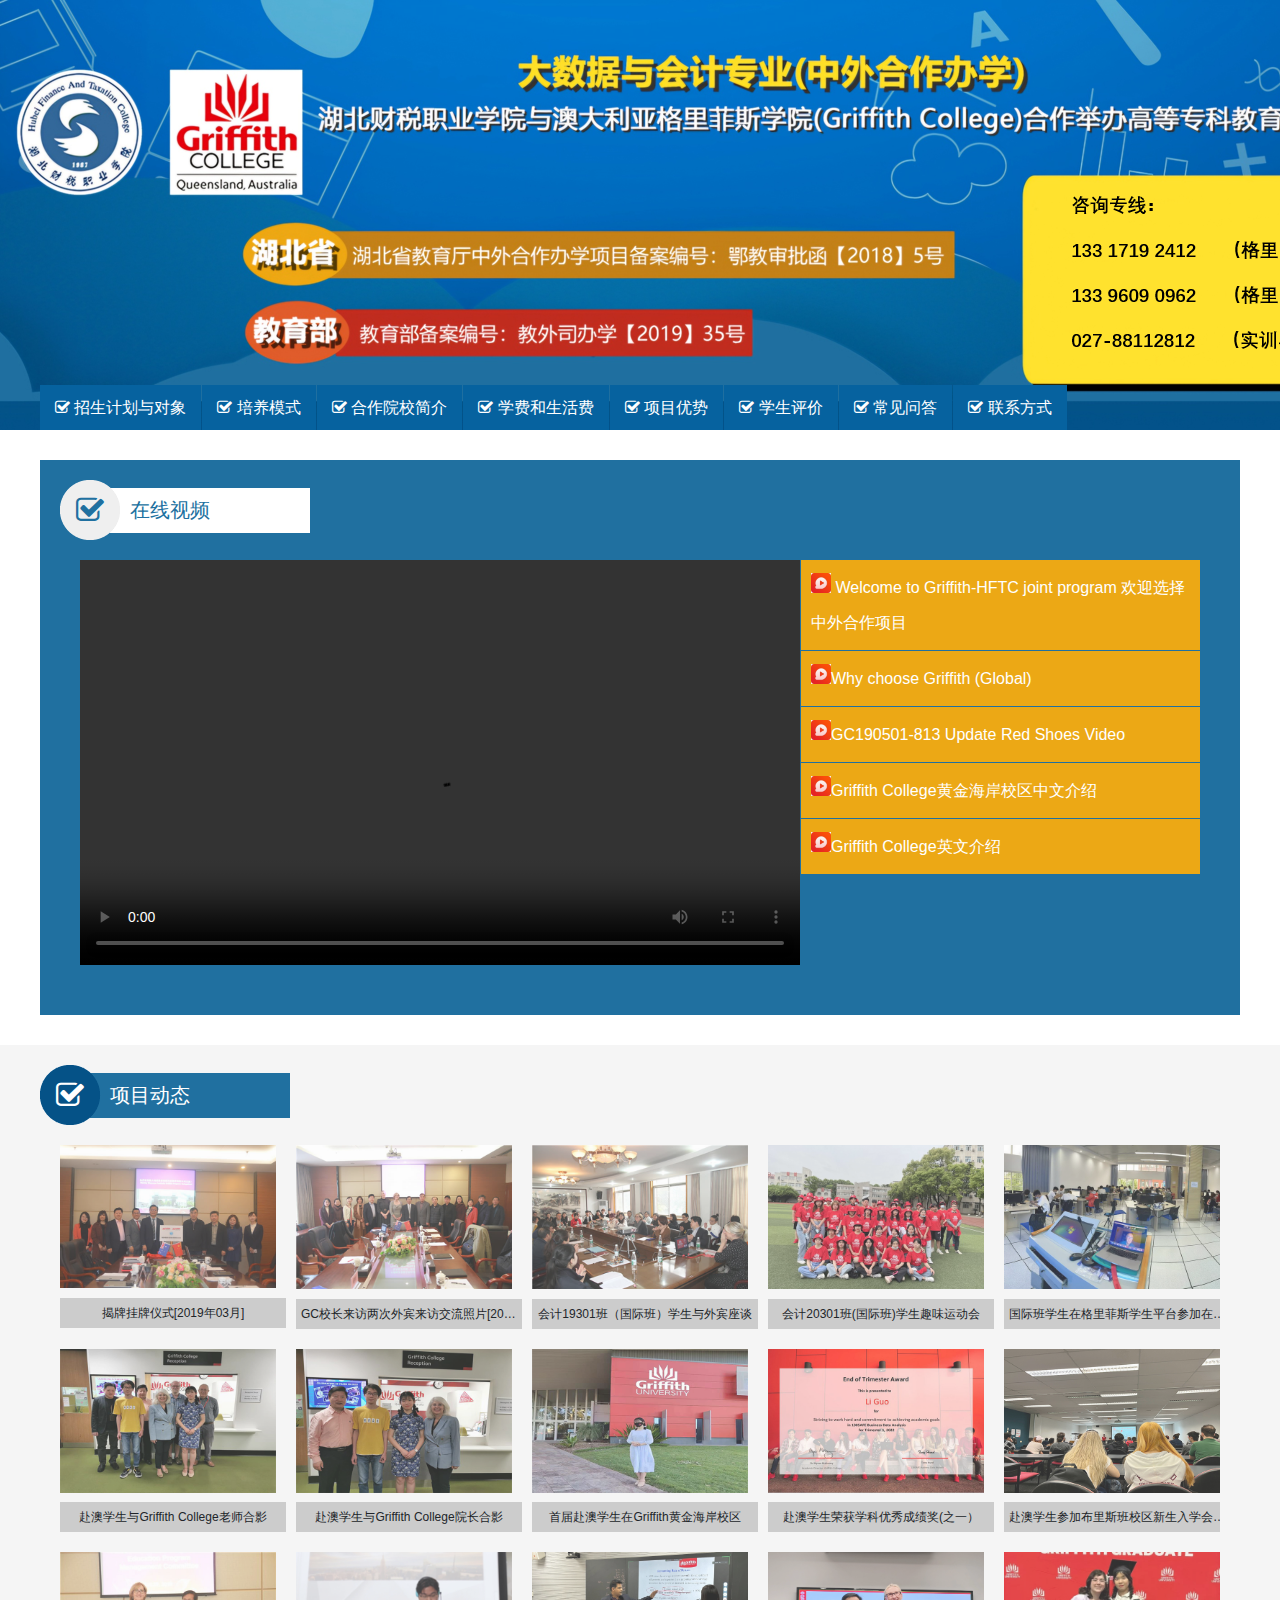
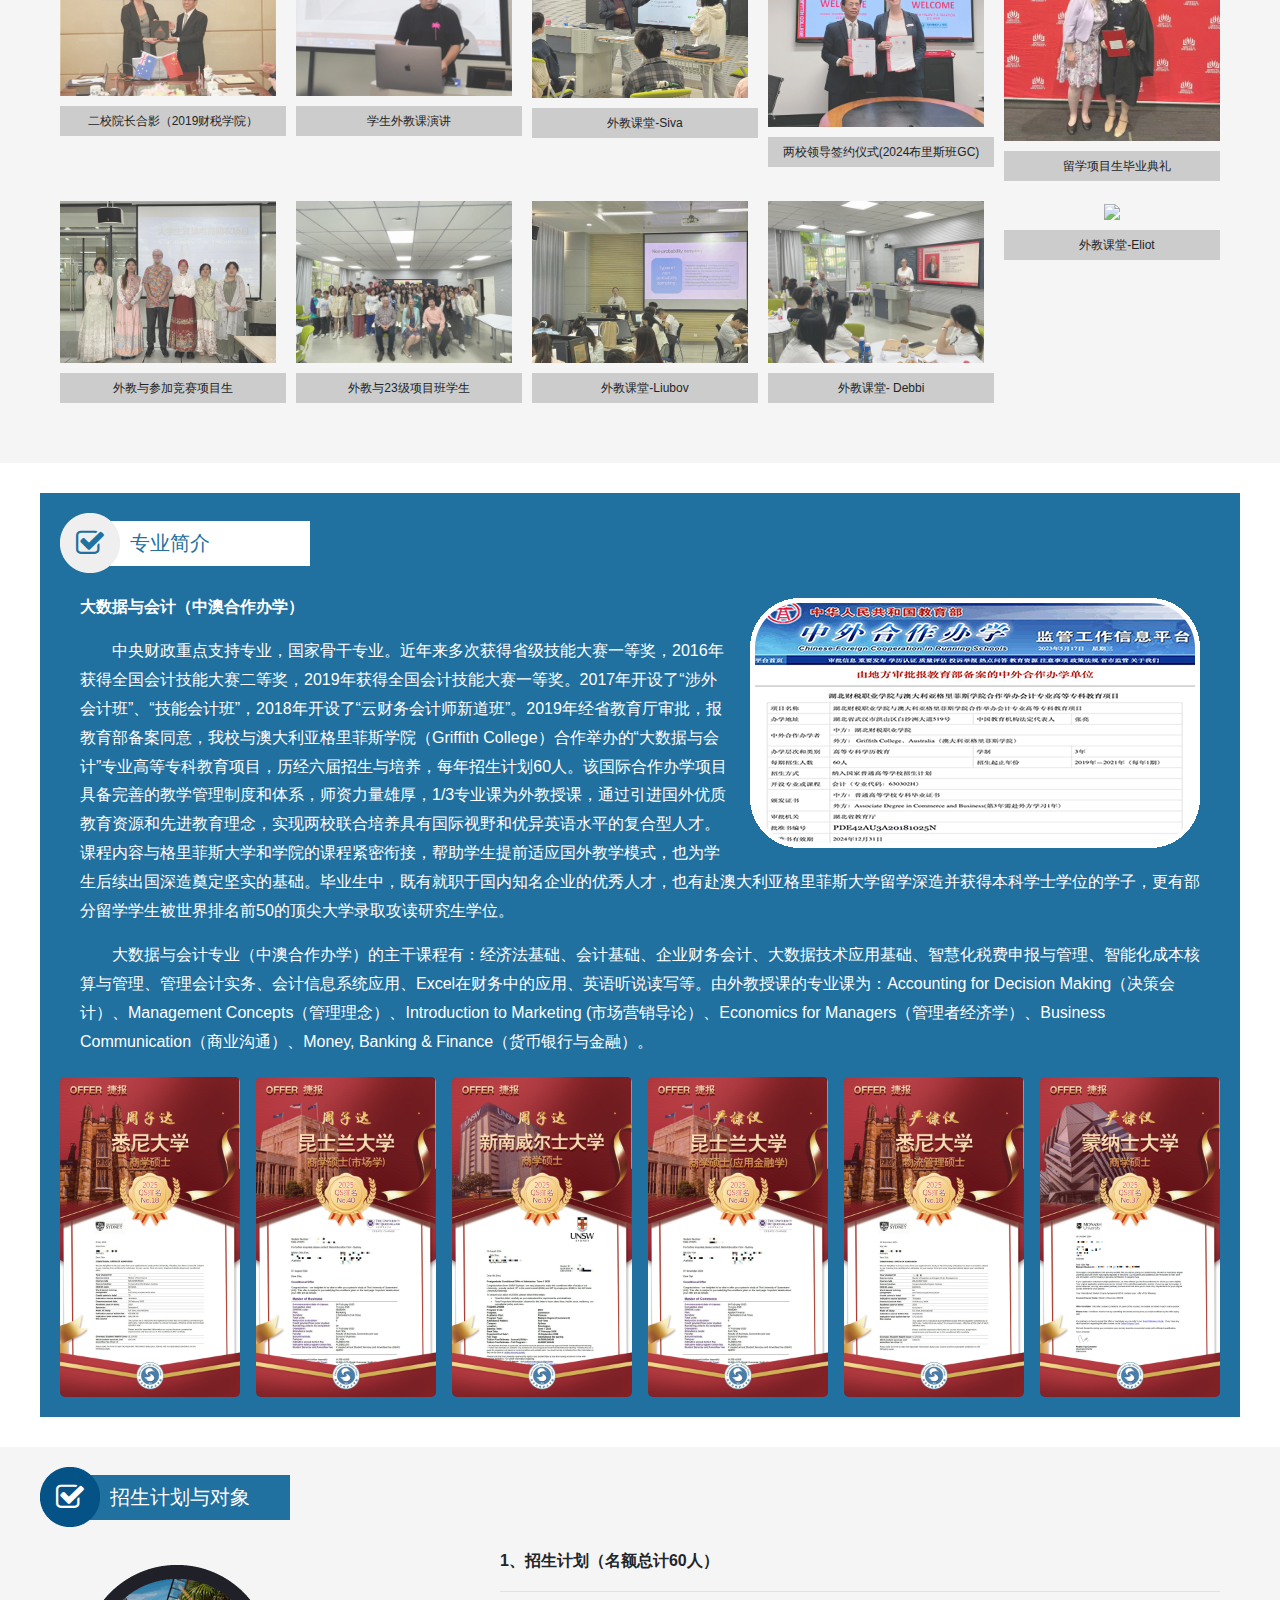
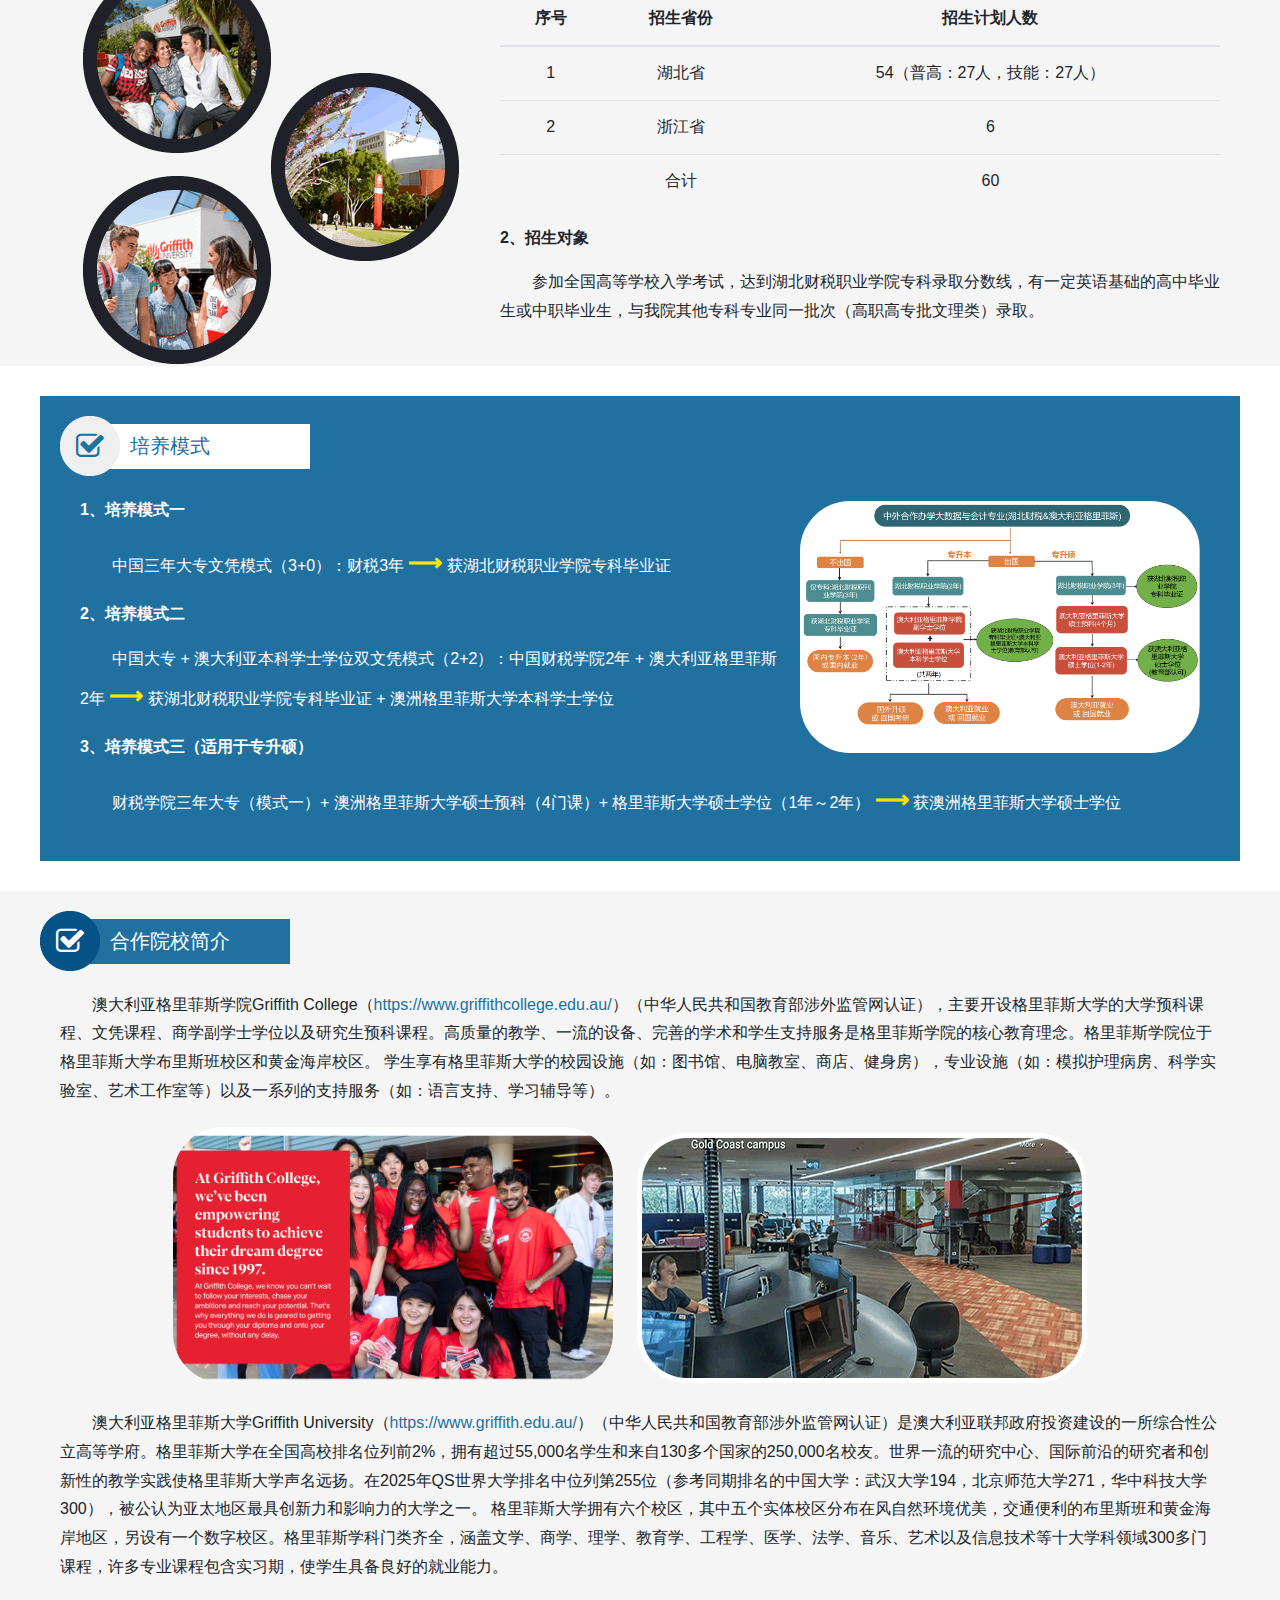
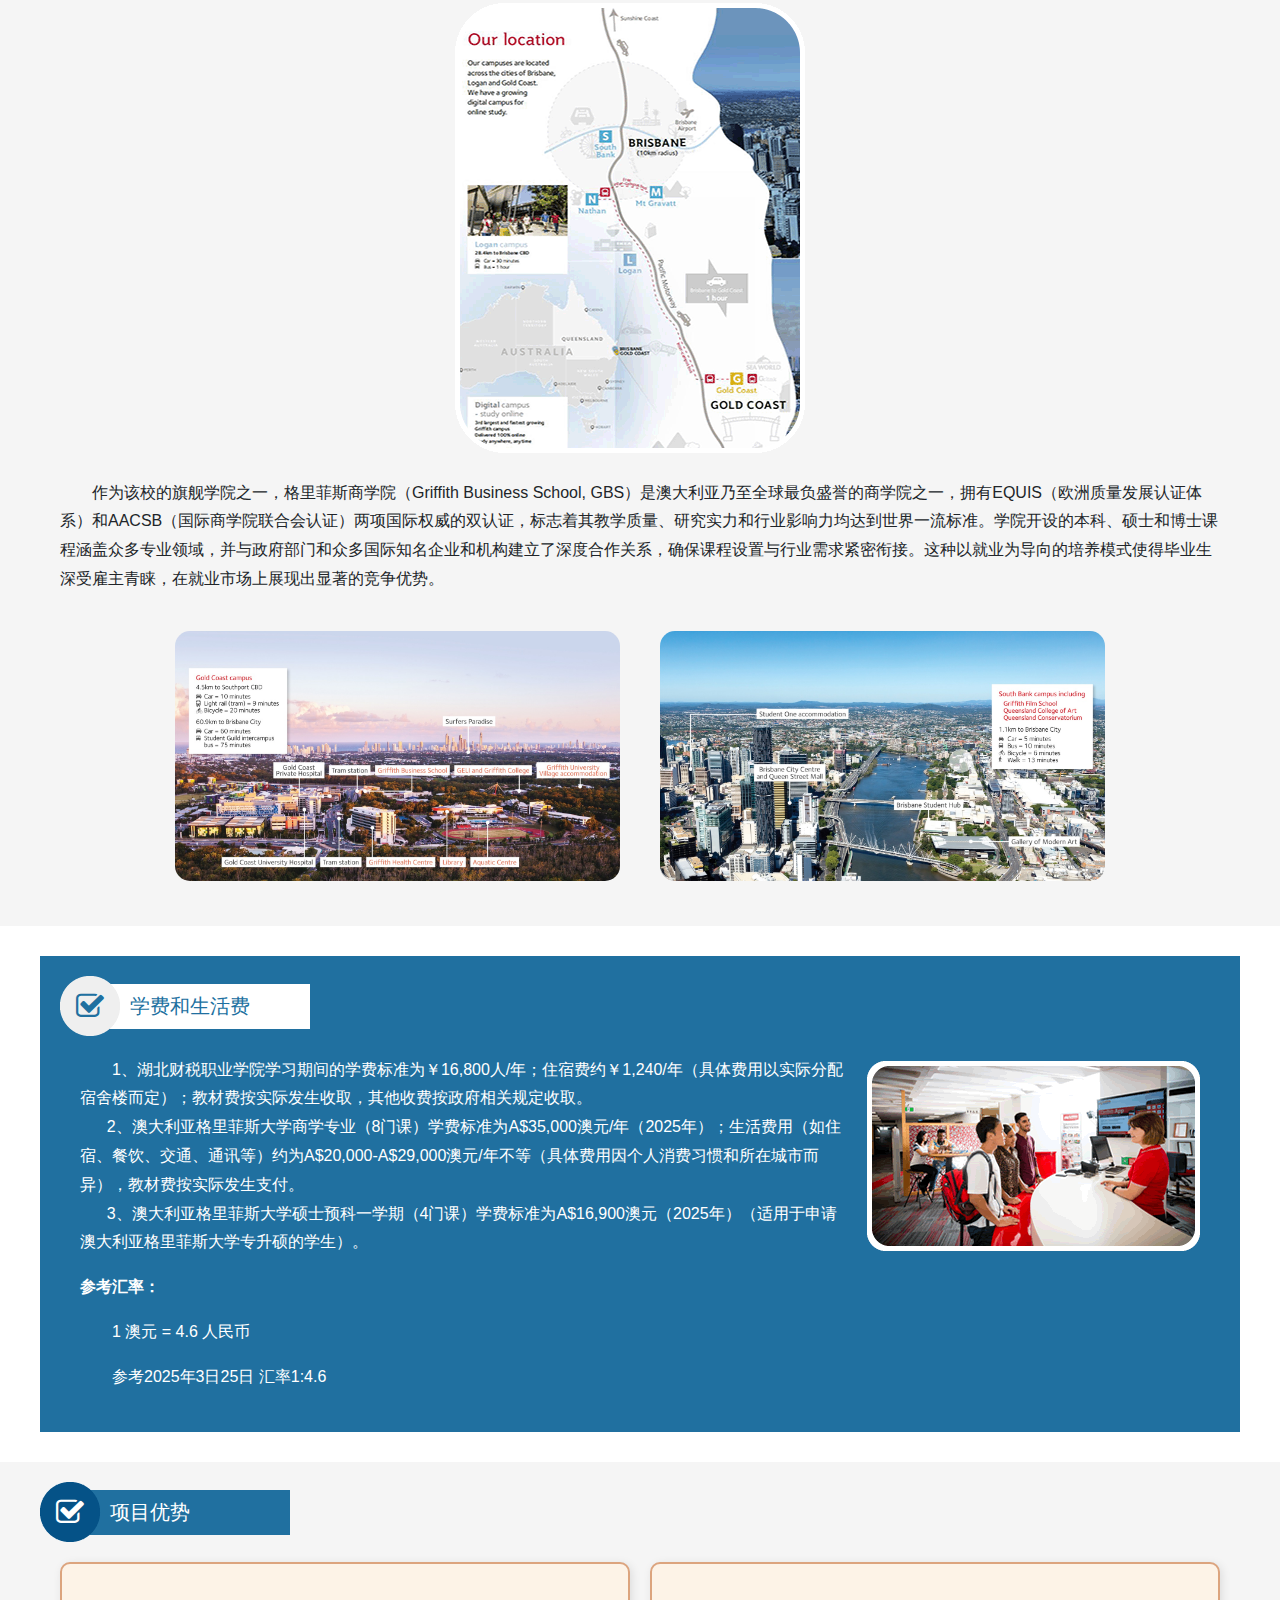
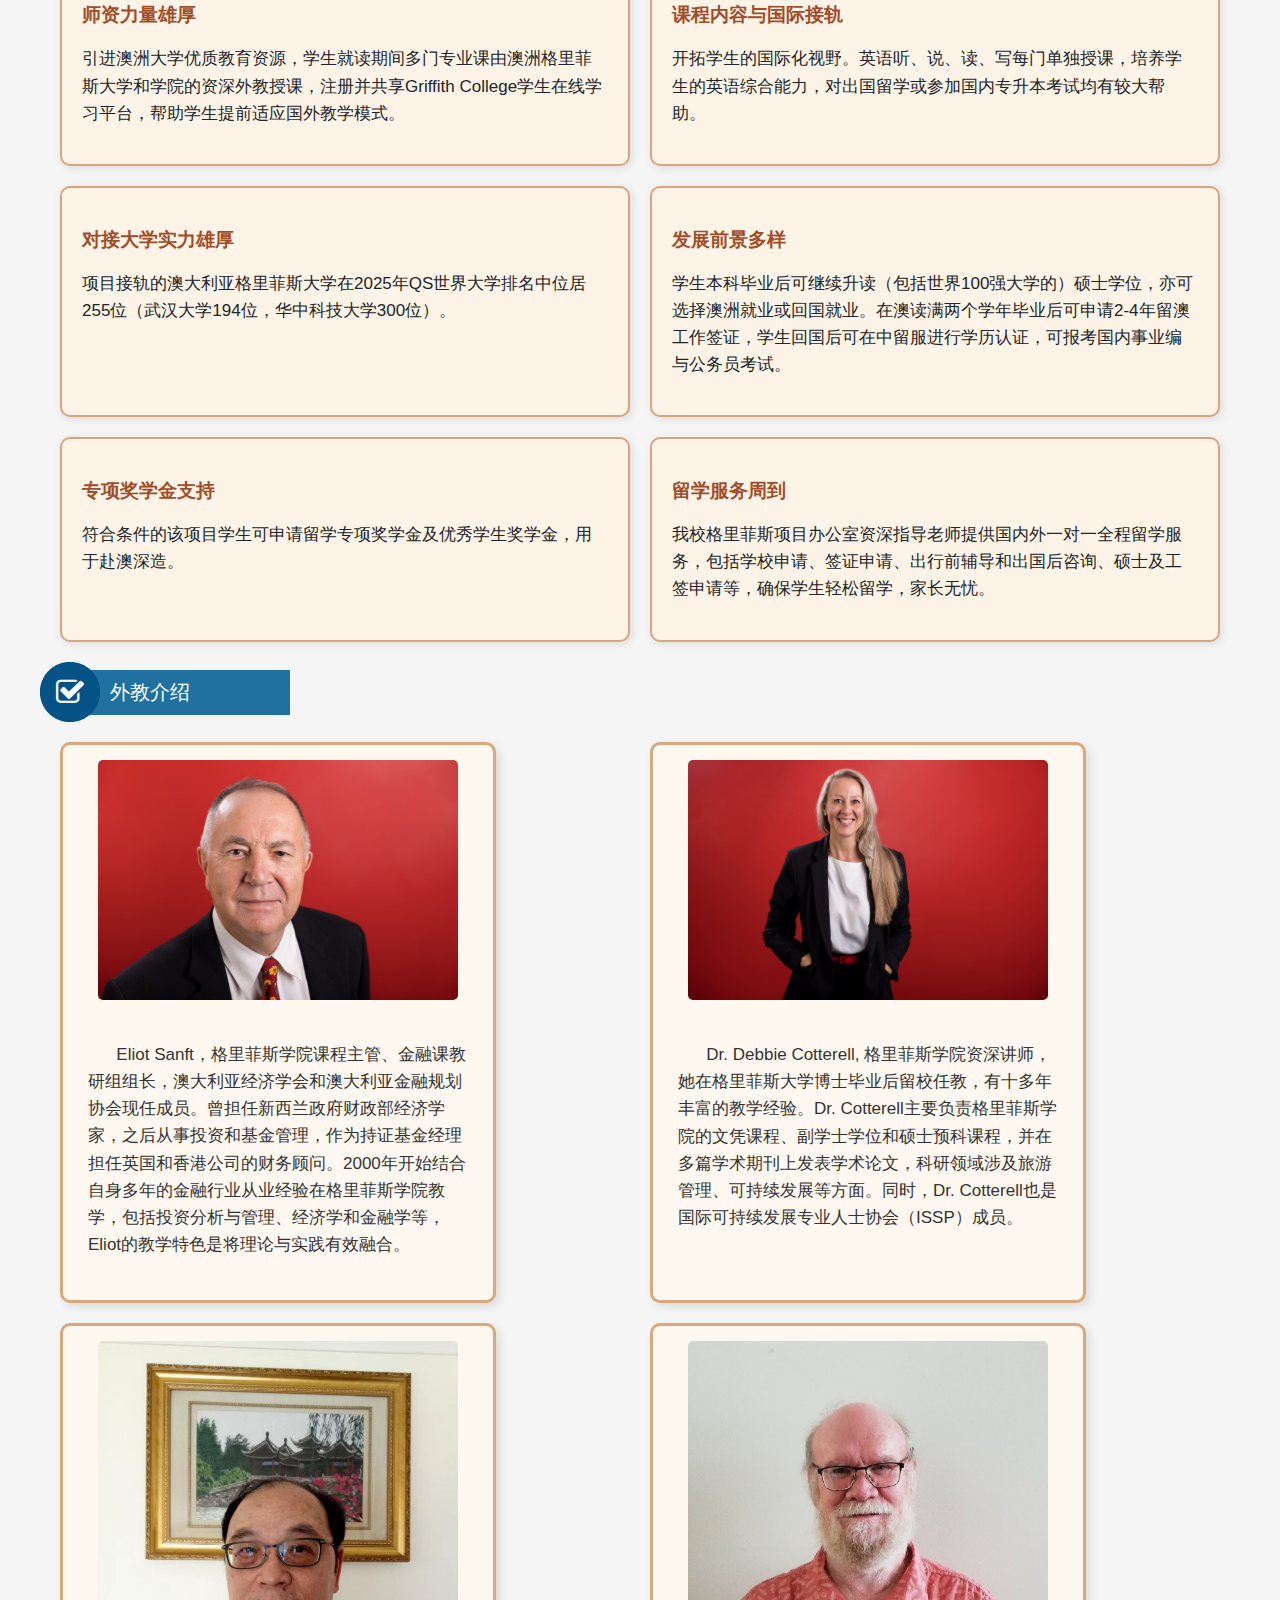
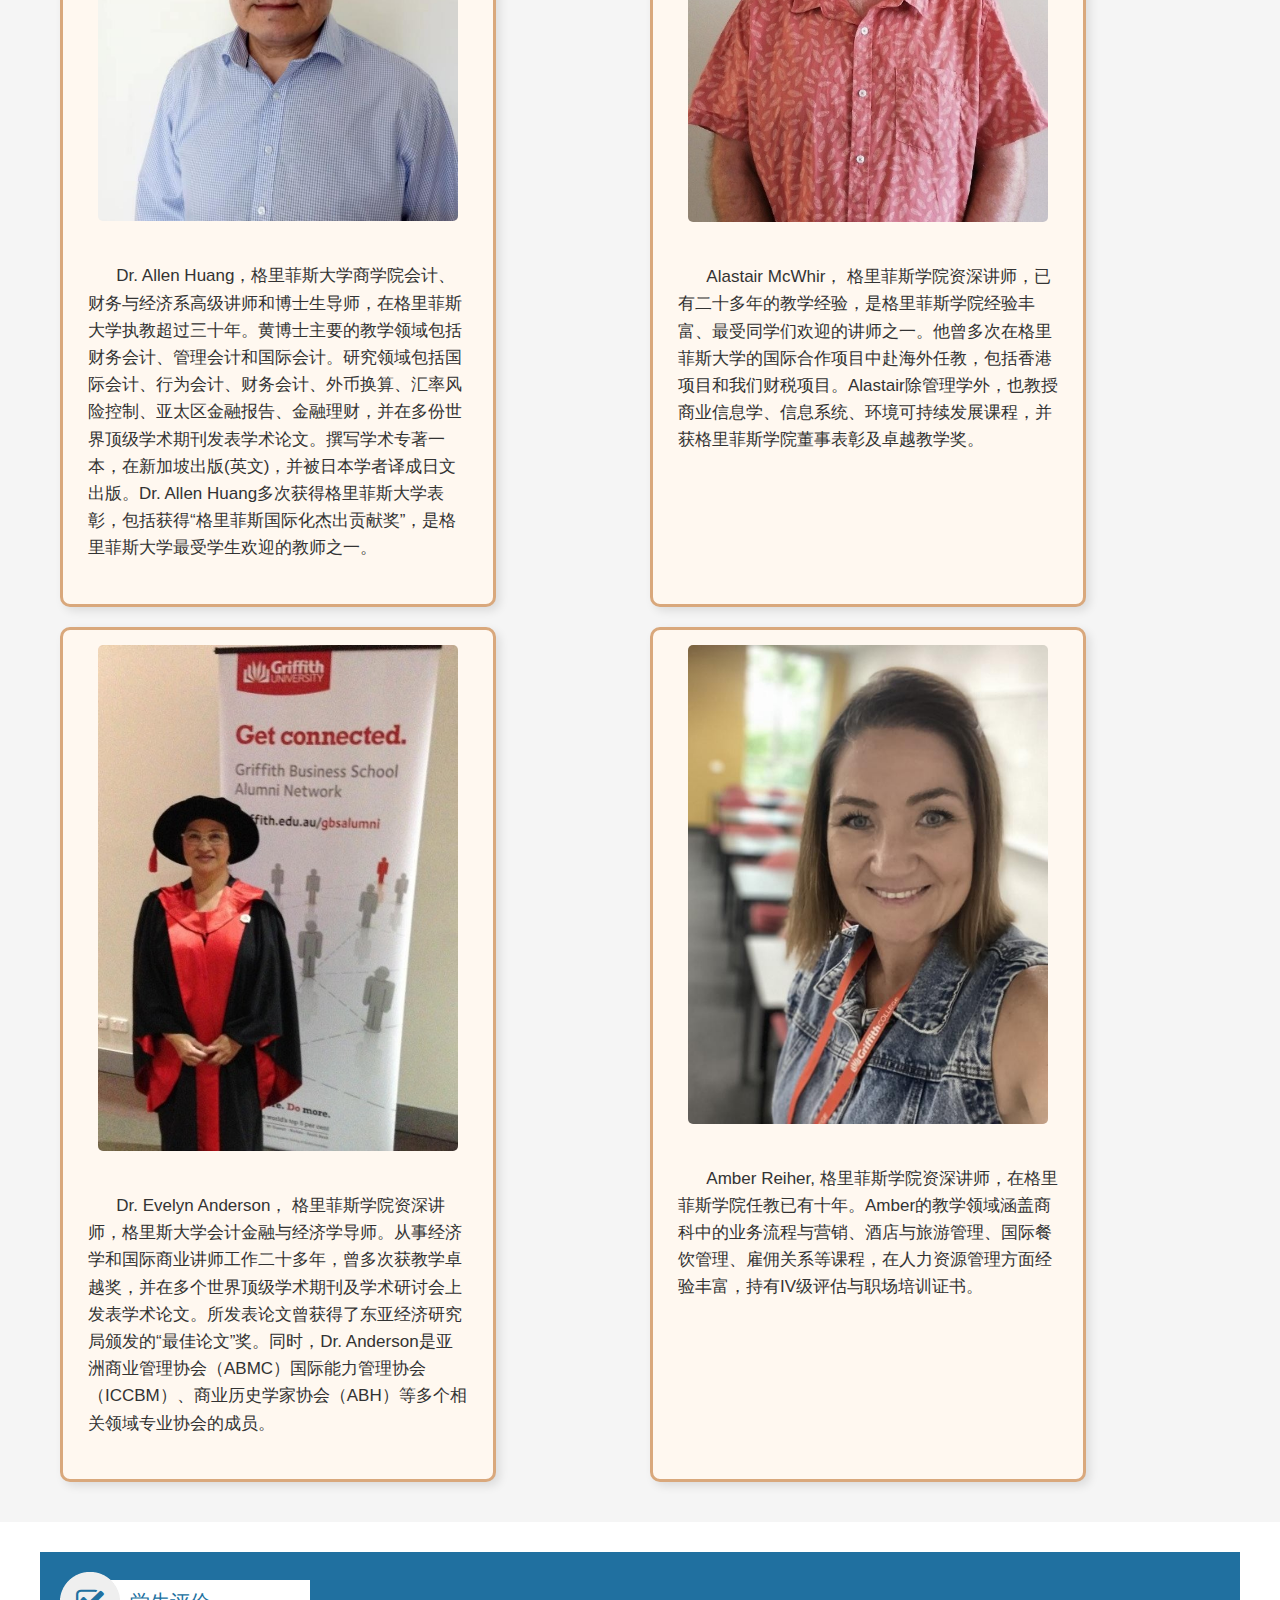
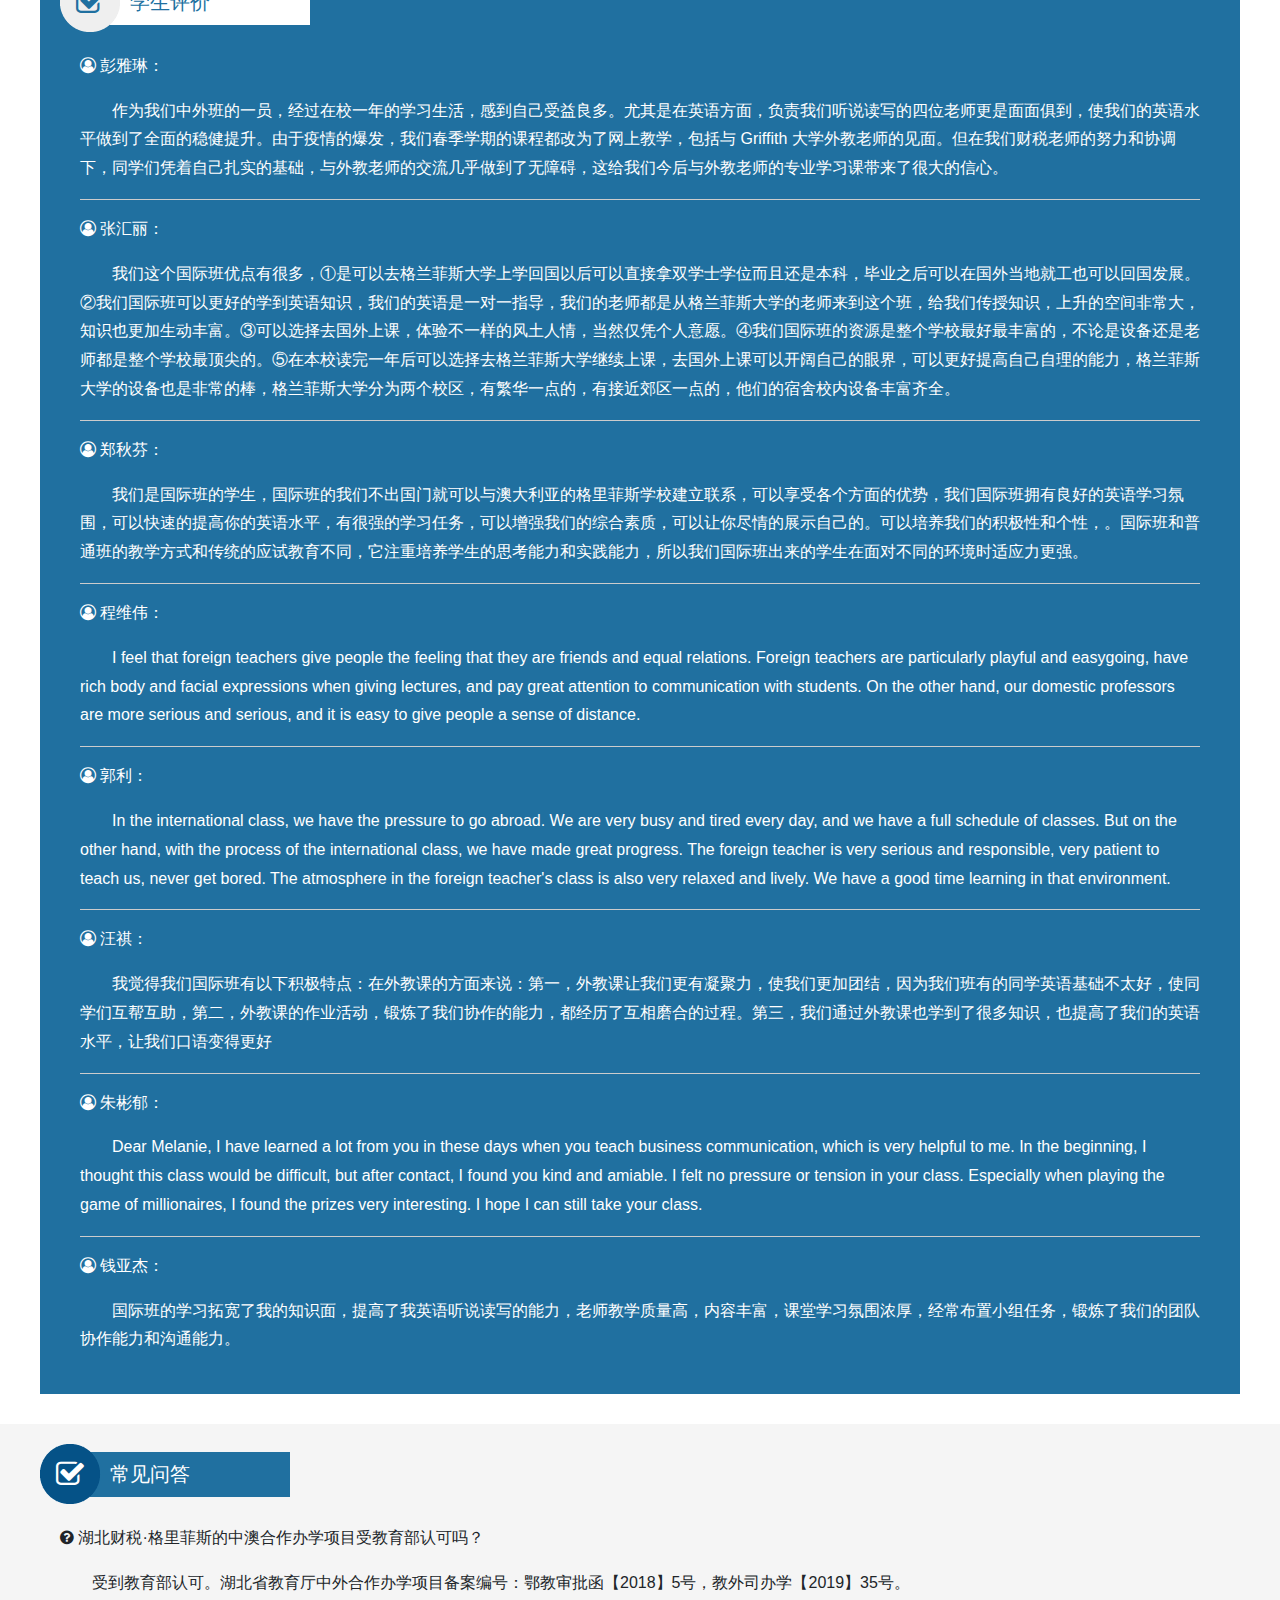
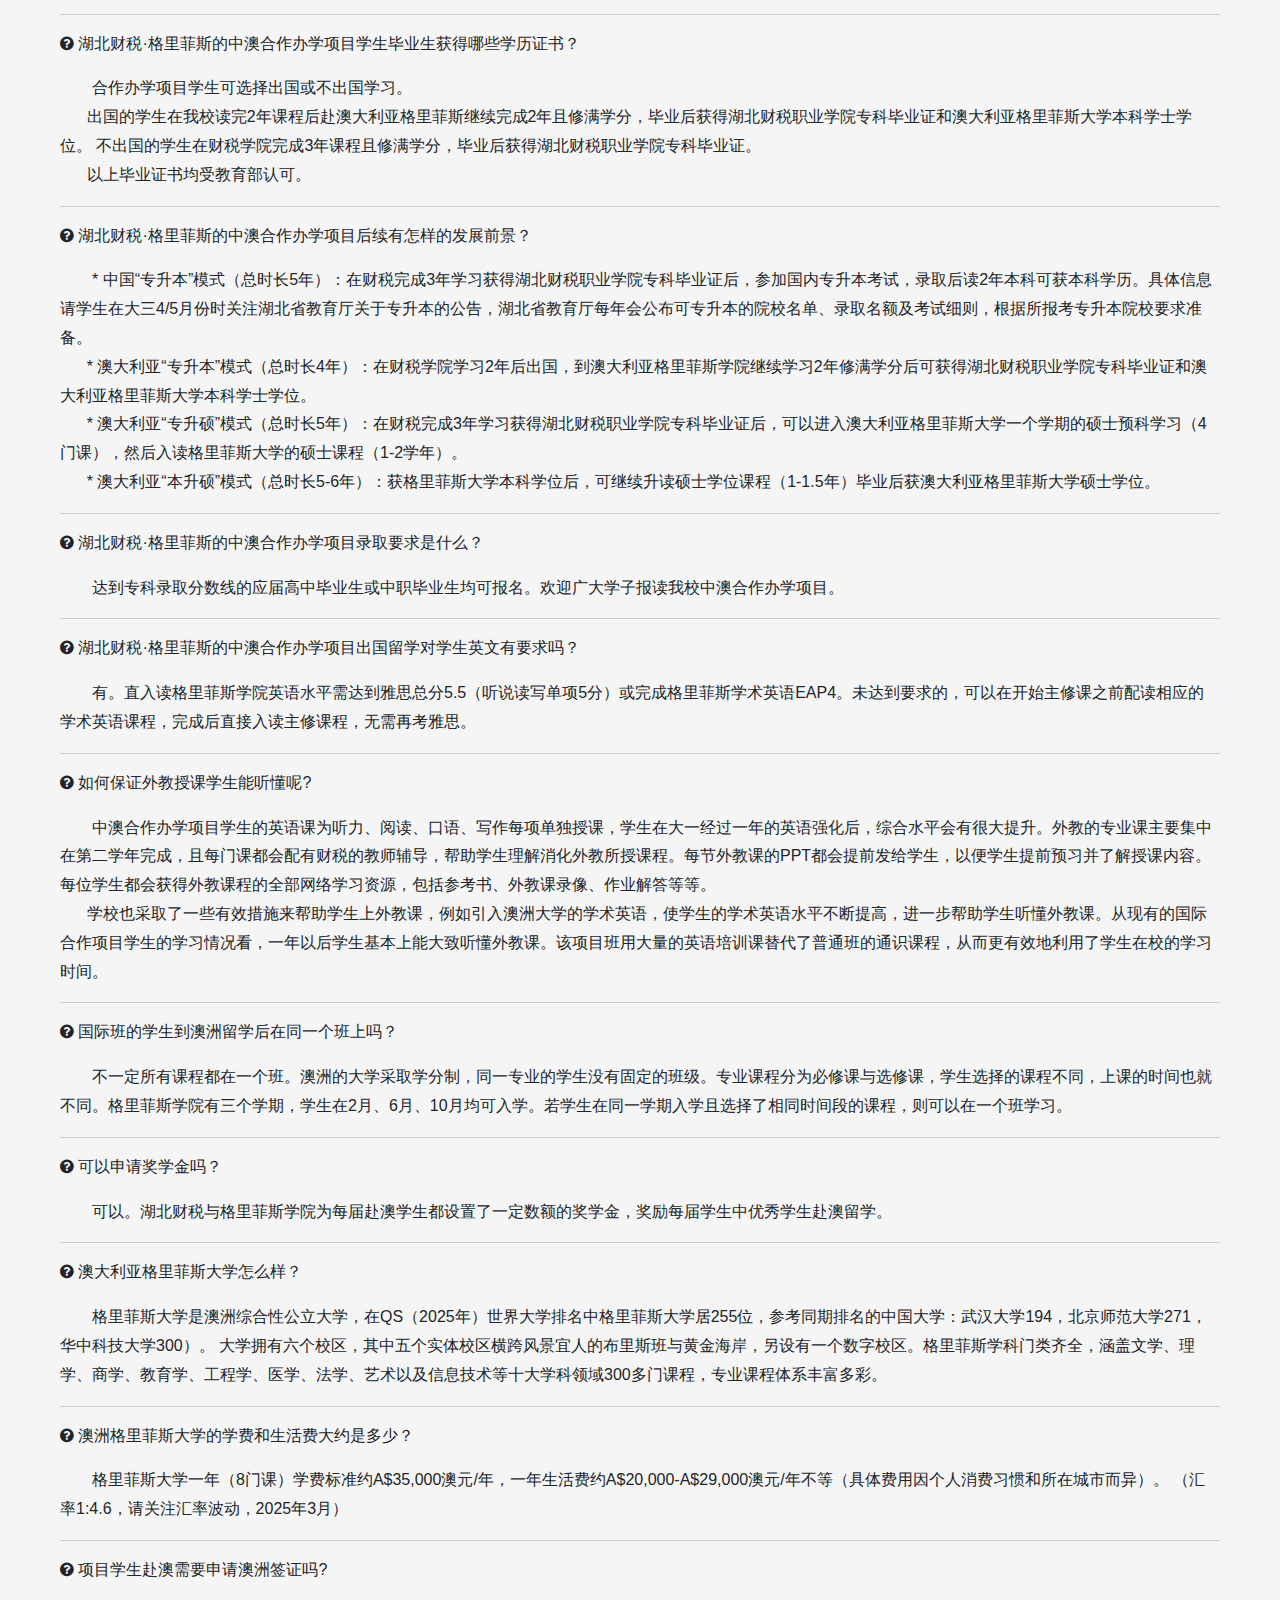
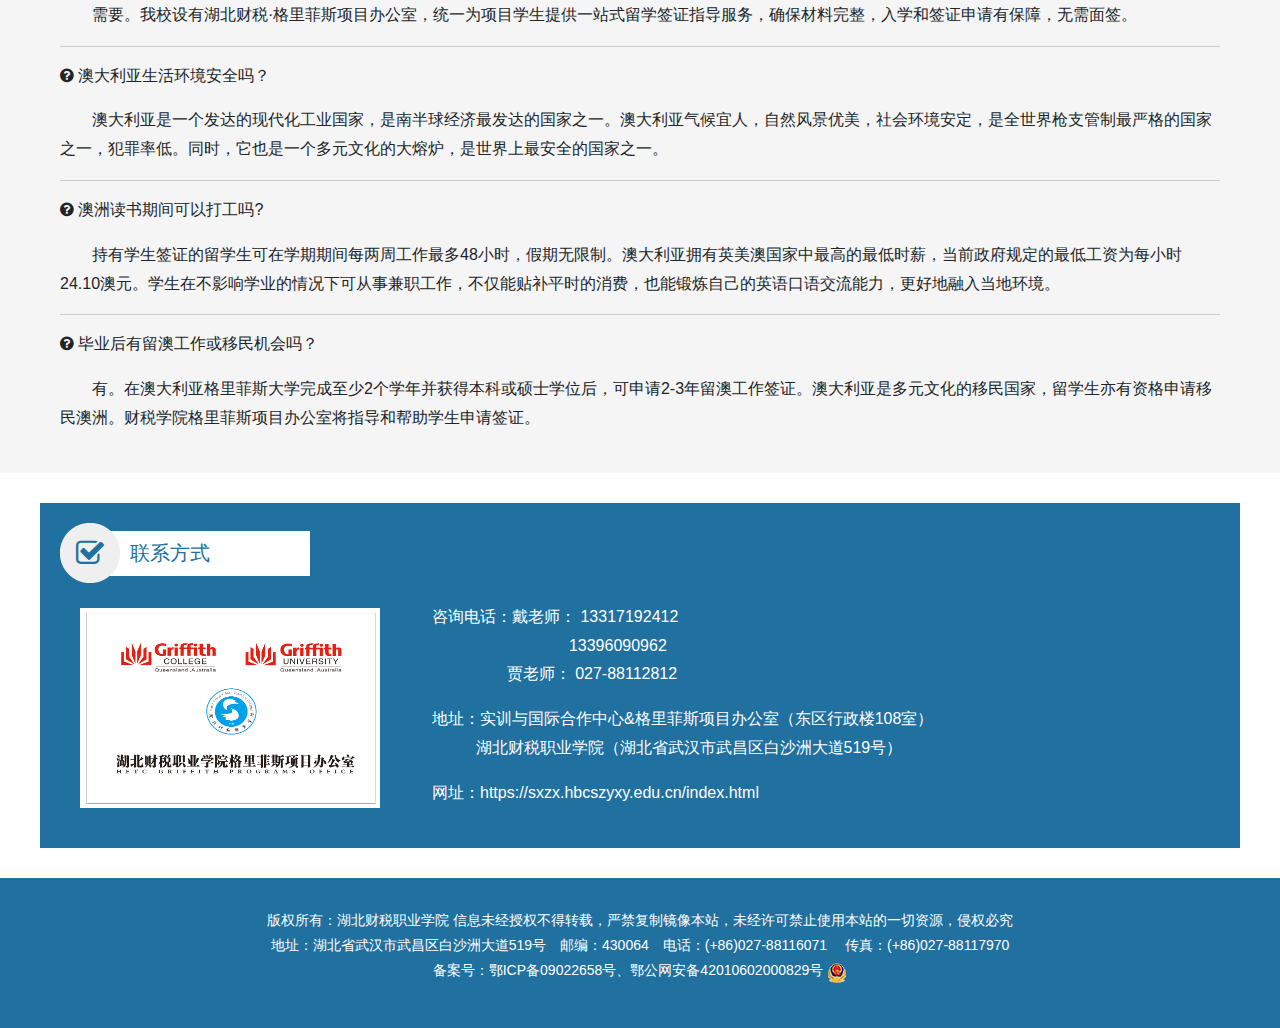
==== mindex.html @ e21ba69d "Update mindex.html" ====
<!DOCTYPE HTML>
<html>
	<head>
		<meta charset="utf-8">
		<meta http-equiv="X-UA-Compatible" content="IE=edge">
		<meta content="width=device-width, initial-scale=1.0, maximum-scale=1.0, user-scalable=0" name="viewport">
		<meta content="yes" name="apple-mobile-web-app-capable">
		<meta name="format-detection" content="telephone=no">
		<title>湖北财税职业学院会计专业（中外合作办学）2025年招生简章</title>
		<meta content="湖北财税职业学院,中外合作办学,学院与澳大利亚优秀高等职业教育院校格里菲斯学院,Griffith College,合作举办会计专业高等专科教育项目,湖北省教育厅批准编号PDE42AU3A20181025N,教育部备案,教外司办学【2019】35号" name="keywords">
		<meta content="湖北财税职业学院会计专业（中外合作办学）2019年招生是学院与澳大利亚优秀高等职业教育院校格里菲斯学院作举办会计专业高等专科教育项目，招生对象：参加全国高等学校入学考试，达到湖北财税职业学院专科录取分数线，有一定英语基础的高中毕业生或中职毕业生，与我院其他专科专业同一批次（高职高专批文理类）录取。" name="description">
		<meta name="author" content="Hubei Ebaitian Information Technology Co.,Ltd.">
		<meta name="generator" content="Notepad++">
		<link rel="Bookmark" href="./images/favicon.ico">
		<link rel="Shortcut Icon" href="./images/favicon.ico">
		<link rel="stylesheet" href="./css/mstyle.css"/>
		<link rel="stylesheet" type="text/css" href="./css/lightbox.css">
		<script src="lib/jquery-3.4.1.min.js"></script>
		<link href="https://cdnjs.cloudflare.com/ajax/libs/font-awesome/6.0.0-beta3/css/all.min.css" rel="stylesheet">
		<script type="text/javascript">
			var c=window.location.hash;
			var m="index.html";
			if(!c.match("fromapp")){if((!navigator.userAgent.match(/(iPhone|iPod|Android|ios)/i))){location.replace(m)}
			};
			function videoPlay(video_str){
				videoSrc = video_str;
				$('#videoPlay').html('<video width="100%" controls="controls" autoplay="autoplay"><source src="video/'+videoSrc+'.mp4" type="video/mp4"><source src="movie.ogg" type="video/ogg">您的浏览器不支持 HTML5 video 标签。</video>');
			}
		</script>
        
<!--       
<script>
var _hmt = _hmt || [];
(function() {
  var hm = document.createElement("script");
  hm.src = "https://hm.baidu.com/hm.js?d422bc2ef8a0cc338e5034beb17f9263";
  var s = document.getElementsByTagName("script")[0]; 
  s.parentNode.insertBefore(hm, s);
})();
</script>
-->

	</head>
	<body>
        <div class="pos-wrap">
        
            <div class="pos-main">
                <!-- header start -->
                <header class="top-wrap">
					<h3 class="top-title"><b>大数据与会计专业</b></h3>
					<h3 class="top-title"><b>&nbsp;&nbsp;(中外合作办学)</b></h3>
                    <p style="font-weight: bold; font-size: 16px;">湖北财税职业学院与澳大利亚格里菲斯学院(Griffith College)合作举办高等专科教育项目</p>
                    <p style="font-weight: bold; text-align:center;"><br>湖北省教育厅中外合作办学项目备案编号：<br>鄂教审批函【2018】5号</p>
					<p style="font-weight: bold; text-align:center;">教育部备案编号：<br>教外司办学【2019】35号</p>
                </header>
                <!-- header end -->
                <!-- content start -->
                <div class="center-wrap">
                    <a style="font-weight: bold;"  href="javascript:void(0);" onClick="window.open('tel:133 9609 0962','_self');">133 1719 2412</a>（格里菲斯项目办公室）<br>
					<a style="font-weight: bold;" href="javascript:void(0);" onClick="window.open('tel:027-88116071','_self');">133 9609 0962</a>（格里菲斯项目办公室）<br>
					<a style="font-weight: bold;" href="javascript:void(0);" onClick="window.open('tel:027-88112812','_self');">027-88112812</a>（实训与国际合作中心）<br>
                </div>
                <section class="content-wrap">
                    <ul>
                        <li class="clearfix">
                            <div class="txt-area">
                                <h3><i class="fa fa-video-camera"></i> 在线视频</h3>
                                <p><span id="videoPlay">
									<video width="100%" controls>
                                      <source src="video/2020.mp4" type="video/mp4">
									  <source src="video/ChooseGriffith.mp4" type="video/mp4">
									  <source src="movie.ogg" type="video/ogg">
									  您的浏览器不支持 HTML5 video 标签。
									</video>
								</span></p>
                                
                                <p class="videoList">
									<a href="javascript:void(0);" onclick="videoPlay('2020');">Welcome to Griffith-HFTC joint program 欢迎选择中外合作项目</a><br>
									<a href="javascript:void(0);" onclick="videoPlay('ChooseGriffith');">Why choose Griffith (Global)</a><br>
									<a href="javascript:void(0);" onclick="videoPlay('GC190501-813');">GC190501-813 Update Red Shoes Video</a>
									<a href="javascript:void(0);" onclick="videoPlay('intro-vid');">Griffith College黄金海岸校区中文介绍</a>
									<a href="javascript:void(0);" onclick="videoPlay('view-vid');">Griffith College英文介绍</a>
								</p>
                            </div>
                        </li>
                        
                        <li class="clearfix">
							<div class="txt-area">
								<h3>项目动态</h3>
								<ul class="newslist" style="margin-bottom:20px;">
									<li style="margin-bottom:20px;">
										<img class="js-lightBox" data-title="格里菲斯项目办公室揭牌仪式(2019年3月）" data-group="group-1" src="./images/news/img1.jpg">
										<p>格里菲斯项目办公室揭牌仪式(2019年3月）</p>
									</li>
									<li style="margin-bottom:20px;">
										<img class="js-lightBox" data-title="格里菲斯学院院长一行来校访问交流(2019年11月）" data-group="group-1" src="./images/news/img2.jpg">
										<p style = "font-size: 15px;">格里菲斯学院院长一行来校访问交流(2019年11月）</p>
									</li>
									<li style="margin-bottom:20px;">
										<img class="js-lightBox" data-title="中外合作班19级学生与澳洲GC来访老师座谈" data-group="group-1" src="./images/news/img3.jpg">
										<p>中外合作班19级学生与澳洲GC来访老师座谈</p>
									</li>
									<li style="margin-bottom:20px;">
										<img class="js-lightBox" data-title="中外合作班20级学生趣味运动会" data-group="group-1" src="./images/news/img4.jpg">
										<p>中外合作班20级学生趣味运动会</p>
									</li>
									<li style="margin-bottom:20px;">
										<img class="js-lightBox" data-title="合作办学班学生在GC Mystudy平台参加在线测试" data-group="group-1" src="./images/news/img5.jpg">
										<p style = "font-size: 15px;">合作办学班学生在GC Mystudy平台参加在线测试</p>
									</li>
									<li style="margin-bottom:20px;">
										<img class="js-lightBox" data-title="赴澳合作办学班学生与Griffith College老师们" data-group="group-1" src="./images/news/img6.jpg">
										<p>赴澳合作办学班学生与Griffith College老师们</p>
									</li>
									<li style="margin-bottom:20px;">
										<img class="js-lightBox" data-title="赴澳学生在Griffith黄金海岸校区" data-group="group-1" src="./images/news/img8.jpg">
										<p>赴澳学生在Griffith黄金海岸校区</p>
									</li>
									<li style="margin-bottom:20px;">
										<img class="js-lightBox" data-title="赴澳学生荣获学科优秀成绩奖(之一）" data-group="group-1" src="./images/news/img9.jpg">
										<p>赴澳学生荣获学科优秀成绩奖(之一）</p>
									</li>
									<li style="margin-bottom:20px;">
										<img class="js-lightBox" data-title="二校院长合影(2019年湖北财税）" data-group="group-1" src="./images/news/img11.jpg">
										<p>二校院长合影(2019年湖北财税）</p>
									</li>
									<li style="margin-bottom:20px;">
										<img class="js-lightBox" data-title="两校领导签约仪式(2024年澳格里菲斯学院）" data-group="group-1" src="./images/news/img14.jpg">
										<p>两校领导签约仪式(2024年澳格里菲斯学院）</p>
									</li>
									<li style="margin-bottom:20px;">
										<img class="js-lightBox" data-title="出国项目生格里菲斯本科毕业典礼" data-group="group-1" src="./images/news/img15.jpg">
										<p>出国项目生格里菲斯本科毕业典礼</p>
									</li>
									<li style="margin-bottom:20px;">
										<img class="js-lightBox" data-title="外教课堂-Debbi" data-group="group-1" src="./images/news/img19.jpg">
										<p>外教课堂-Debbi</p>
									</li>
									<li style="margin-bottom:20px;">
										<img class="js-lightBox" data-title="外教课堂-Liubov" data-group="group-1" src="./images/news/img18.png">
										<p>外教课堂-Liubov</p>
									</li>
								</ul>
							</div>
						</li>
						
                        
						<li class="clearfix">
							<span class="fr ml-40 mb-20 ico-area">
								<img src="./images/img_mobile2.jpg">
							</span>
							<div class="txt-area">
								<h3>专业简介</h3>
								<p><b>大数据与会计专业（中澳合作办学）</b><br>
								&nbsp;&nbsp;&nbsp;&nbsp;&nbsp;&nbsp;&nbsp;中央财政重点支持专业，国家骨干专业。近年来多次获得省级技能大赛一等奖，2016年获得全国会计技能大赛二等奖，2019年获得全国会计技能大赛一等奖。2017年开设了“涉外会计班”、“技能会计班”，2018年开设了“云财务会计师新道班”。2019年经省教育厅审批，报教育部备案同意，我校与澳大利亚格里菲斯学院（Griffith College）合作举办的“大数据与会计”专业高等专科教育项目，历经六届招生与培养，每年招生计划60人。该国际合作办学项目具备完善的教学管理制度和体系，师资力量雄厚，1/3专业课为外教授课，通过引进国外优质教育资源和先进教育理念，实现两校联合培养具有国际视野和优异英语水平的复合型人才。</p>
								
								<img src="images\trustimage.png" alt="描述文字" style="display: block; margin: 20px auto;">
						
								<p>&nbsp;&nbsp;&nbsp;&nbsp;&nbsp;&nbsp;&nbsp;大数据与会计专业（中澳合作办学）的主干课程有：经济法基础、会计基础、企业财务会计、大数据技术应用基础、智慧化税费申报与管理、智能化成本核算与管理、管理会计实务、会计信息系统应用、Excel在财务中的应用、英语听说读写等。由外教授课的专业课为：Accounting for Decision Making（决策会计）、Management Concepts（管理理念）、Introduction to Marketing (市场营销导论）、Economics for Managers（管理者经济学）、Business Communication（商业沟通）、Money, Banking & Finance（货币银行与金融）。</p>
						
								<p>&nbsp;&nbsp;&nbsp;&nbsp;&nbsp;&nbsp;&nbsp;课程内容与格里菲斯大学和学院的课程紧密衔接，帮助学生提前适应国外教学模式，也为学生后续出国深造奠定坚实的基础。毕业生中，既有就职于国内知名企业的优秀人才，也有赴澳大利亚格里菲斯大学留学深造并获得本科学士学位的学子，更有部分留学学生被世界排名前50的顶尖大学录取攻读研究生学位。</p>
						

								<ul class="newslist2" style="margin-bottom:20px;">
									<li style="margin-top: 20px; margin-bottom:20px;">
										<img class="js-lightBox" data-title="offer1" data-group="group-2" src="images\offers\offer1.jpg" alt="offer1">
										
									</li>
									<li style="margin-top: 20px; margin-bottom:20px;">
										<img class="js-lightBox" data-title="offer2" data-group="group-2" src="images/offers/offer2.jpg" alt="offer2">
										
									</li>
									<li style="margin-top: 20px; margin-bottom:20px;">
										<img class="js-lightBox" data-title="offer3" data-group="group-2" src="images/offers/offer6.jpg" alt="offer3">
										
									</li>
									<li style="margin-top: 20px; margin-bottom:20px;">
										<img class="js-lightBox" data-title="offer4" data-group="group-2" src="images/offers/offer3.jpg" alt="offer4">
										
									</li>
									<li style="margin-top: 20px; margin-bottom:20px;">
										<img class="js-lightBox" data-title="offer5" data-group="group-2" src="images/offers/offer4.jpg" alt="offer5">
										
									</li>
									<li style="margin-top: 20px; margin-bottom:20px;">
										<img class="js-lightBox" data-title="offer6" data-group="group-2" src="images/offers/offer5.jpg" alt="offer6">
										
									</li>
								</ul>
						
							</div>
						</li>
						
                        
                        <li class="clearfix">
                            <span class="fl mr-40 mb-20 ico-area">
                                <img src="./images/img_mobile1.jpg">
                            </span>
                            <div class="txt-area">
                                <h3>招生计划与对象</h3>
                                <p><b>招生计划人数（名额共计60人）：</b><br>　　湖北省54人，浙江省6人，合计60人。<br><br>
                                <b>招生对象：</b><br>　　参加全国高等学校入学考试，达到湖北财税职业学院专科录取分数线，有一定英语基础的高中毕业生或中职毕业生，与我院其他专科专业同一批次（高职高专批文理类）录取。</p>
                            </div>
                        </li>
						<li class="clearfix">
                            <span class="fr ml-40 mb-20 ico-area">
                                <img src="./images/img_mobile2.jpg">
                            </span>
                            <div class="txt-area">
                                <h3>培养模式</h3>
                                <p><b>1、培养模式一</b><br>
								　　中国三年大专文凭模式（3+0）：财税3年  <i class="fa fa-angle-double-right"></i> 获湖北财税职业学院专科毕业证<br><br>
								<b>2、培养模式二</b><br>
								　　中国大专 + 澳大利亚本科学士学位双文凭模式（2+2）：中国财税学院2年 + 澳大利亚格里菲斯2年  <i class="fa fa-angle-double-right"></i> 获湖北财税职业学院专科毕业证 + 澳洲格里菲斯大学本科学士学位<br><br>
								<b>3、培养模式三（适用于专升硕）</b><br>
								　　财税学院三年大专（模式一）+ 澳洲格里菲斯大学硕士预科（4门课）+ 格里菲斯大学硕士学位（1年～2年）  <i class="fa fa-angle-double-right"></i> 获澳洲格里菲斯大学硕士学位<br><br>
								<img src="images\process.png" alt="描述文字" style="display: block; margin: 20px auto;">
                            </div>
                        </li>
						<li class="clearfix">
                            <span class="fl mr-40 mb-20 ico-area">
                                <img src="./images/img_mobile3.jpg">
                            </span>
                            <div class="txt-area">
                                <h3>学费和生活费</h3>
                                <p>1、湖北财税职业学院学习期间的学费标准为￥16,800人/年；住宿费约￥1,240/年（具体费用以实际分配宿舍楼而定）；教材费按实际发生收取，其他收费按政府相关规定收取。<br>
								2、澳大利亚格里菲斯大学商学专业（8门课）学费标准为A$35,000澳元/年（2025年）；生活费用（如住宿、餐饮、交通、通讯等）约为A$20,000-A$29,000澳元/年不等（具体费用因个人消费习惯和所在城市而异），教材费按实际发生支付。<br>
								3、澳大利亚格里菲斯大学硕士预科一学期（4门课）学费标准为A$16,900澳元（2025年）（适用于申请澳大利亚格里菲斯大学专升硕的学生）。<br>
								<b>参考汇率：</b><br>
								　　1 澳元 = 4.6 人民币<br>（参考2025年3日25日 汇率1:4.6）</p>
                            </div>
                        </li>
						<li class="clearfix">
                            <span class="fr ml-40 mb-20 ico-area">
                                <img src="./images/img_mobile4.jpg">
                            </span>
                            <div class="txt-area">
                                <h3>项目优势</h3>
                                <p>&nbsp;&nbsp;&nbsp;&nbsp;&nbsp;&nbsp;&nbsp;1、师资力量雄厚，引进澳洲大学优质教育资源，学生就读期间多门专业课由澳洲格里菲斯大学和学院的资深外教授课，注册并共享Griffith College学生在线学习平台，帮助学生提前适应国外教学模式。<br>
								&nbsp;&nbsp;&nbsp;&nbsp;&nbsp;&nbsp;&nbsp;2、课程内容与国际接轨，开拓学生的国际化视野。英语听、说、读、写每门单独授课，培养学生的英语综合能力，对出国留学或参加国内专升本考试均有较大帮助。<br>
								&nbsp;&nbsp;&nbsp;&nbsp;&nbsp;&nbsp;&nbsp;3、对接大学实力雄厚，项目接轨的澳大利亚格里菲斯大学在2025年QS世界大学排名中位居255位（武汉大学194位，华中科技大学300位）。<br>
								&nbsp;&nbsp;&nbsp;&nbsp;&nbsp;&nbsp;&nbsp;4、发展前景多样，学生本科毕业后可继续升读（包括世界100强大学的）硕士学位，亦可选择澳洲就业或回国就业。在澳读满两个学年毕业后可申请2-4年留澳工作签证，学生回国后可在中留服进行学历认证，可报考国内事业编与公务员考试。<br>
								&nbsp;&nbsp;&nbsp;&nbsp;&nbsp;&nbsp;&nbsp;5、专项奖学金支持，符合条件的该项目学生可申请留学专项奖学金及优秀学生奖学金，用于赴澳深造。<br>
								&nbsp;&nbsp;&nbsp;&nbsp;&nbsp;&nbsp;&nbsp;6、留学服务周到，我校格里菲斯项目办公室资深指导老师提供国内外一对一全程留学服务，包括学校申请、签证申请、出行前辅导和出国后咨询、硕士及工签申请等，确保学生轻松留学，家长无忧。<br>
								</p>
                            </div>
                        </li>

					
					<div class="txt-area">
						<div class="showabout">
						<h3>合作院校简介：</h3>
						<p>&nbsp;&nbsp;&nbsp;&nbsp;&nbsp;&nbsp;&nbsp;澳大利亚格里菲斯学院Griffith College（<a href="https://www.griffithcollege.edu.au/" target="_blank">https://www.griffithcollege.edu.au/</a>）（中华人民共和国教育部涉外监管网认证），主要开设格里菲斯大学的大学预科课程、文凭课程、商学副学士学位以及研究生预科课程。高质量的教学、一流的设备、完善的学术和学生支持服务是格里菲斯学院的核心教育理念。格里菲斯学院位于格里菲斯大学布里斯班校区和黄金海岸校区。 学生享有格里菲斯大学的校园设施（如：图书馆、电脑教室、商店、健身房），专业设施（如：模拟护理病房、科学实验室、艺术工作室等）以及一系列的支持服务（如：语言支持、学习辅导等）。</p>
						<img src="images\replacement.png" alt="描述文字" style="display: block; margin: 20px auto;">
						<p>&nbsp;&nbsp;&nbsp;&nbsp;&nbsp;&nbsp;&nbsp;澳大利亚格里菲斯大学Griffith University（<a href="https://www.griffith.edu.au/" target="_blank">https://www.griffith.edu.au/</a>）（中华人民共和国教育部涉外监管网认证）是澳大利亚联邦政府投资建设的一所综合性公立高等学府。格里菲斯大学在全国高校排名位列前2%，拥有超过55,000名学生和来自130多个国家的250,000名校友。世界一流的研究中心、国际前沿的研究者和创新性的教学实践使格里菲斯大学声名远扬。在2025年QS世界大学排名中位列第255位（参考同期排名的中国大学：武汉大学194，北京师范大学271，华中科技大学300），被公认为亚太地区最具创新力和影响力的大学之一。格里菲斯大学拥有六个校区，其中五个实体校区分布在风自然环境优美，交通便利的布里斯班和黄金海岸地区，另设有一个数字校区。格里菲斯学科门类齐全，涵盖文学、商学、理学、教育学、工程学、医学、法学、音乐、艺术以及信息技术等十大学科领域300多门课程，许多专业课程包含实习期，使学生具备良好的就业能力。</p>
						<img src="images\map1.png" alt="描述文字" style="display: block; margin: 20px auto;">
						<p>&nbsp;&nbsp;&nbsp;&nbsp;&nbsp;&nbsp;&nbsp;格里菲斯大学共有Nathan、Gold Coast、Mt Gravatt、Logan和South Bank五个校区，横跨澳大利亚昆士兰州东南部的三个城市，自然环境优美，交通便利。学校提供多种具有创新性和相关性的学位，开设了300多门本科和研究生课程，教学内容涵盖了文学、商学、教育、工程与信息技术、健康、法律与犯罪学、音乐、自然与建筑环境、理学、视觉与创造性艺术等10个领域。许多专业课程包含实习期，使学生具备良好的就业能力。
						<img src="images\map2.png" alt="描述文字" style="display: block; margin: 20px auto;">
						</p>
					</div>
					</div>

				<li class="clearfix">
					<div class="txt-area">
						<h3>外教介绍</h3>

						<div class="profile-cards-container">
						  <div class="profile-cards">
							<div class="profile-card">
							  <img src="images\Eliot.jpg" alt="Eliot Sanft">
							  <div class="profile-description">
								<p>&nbsp;&nbsp;&nbsp;&nbsp;&nbsp;&nbsp;Eliot Sanft，格里菲斯学院课程主管、金融课教研组组长，澳大利亚经济学会和澳大利亚金融规划协会现任成员。曾担任新西兰政府财政部经济学家，之后从事投资和基金管理，作为持证基金经理担任英国和香港公司的财务顾问。2000年开始结合自身多年的金融行业从业经验在格里菲斯学院教学，包括投资分析与管理、经济学和金融学等，Eliot的教学特色是将理论与实践有效融合。</p>
							  </div>
							</div>
							<div class="profile-card">
							  <img src="images\Debbie.png" alt="Debbie Cotterell">
							  <div class="profile-description">
								<p>&nbsp;&nbsp;&nbsp;&nbsp;&nbsp;&nbsp;Dr. Debbie Cotterell,  格里菲斯学院资深讲师，她在格里菲斯大学博士毕业后留校任教，有十多年丰富的教学经验。Dr. Cotterell主要负责格里菲斯学院的文凭课程、副学士学位和硕士预科课程，并在多篇学术期刊上发表学术论文，科研领域涉及旅游管理、可持续发展等方面。同时，Dr. Cotterell也是国际可持续发展专业人士协会（ISSP）成员。</p>
							  </div>
							</div>
							<div class="profile-card">
							  <img src="images\cropped4.png" alt="Allen Huang">
							  <div class="profile-description">
								<p>&nbsp;&nbsp;&nbsp;&nbsp;&nbsp;&nbsp;Dr. Allen Huang，格里菲斯大学商学院会计、财务与经济系高级讲师和博士生导师，在格里菲斯大学执教超过三十年。黄博士主要的教学领域包括财务会计、管理会计和国际会计。研究领域包括国际会计、行为会计、财务会计、外币换算、汇率风险控制、亚太区金融报告、金融理财，并在多份世界顶级学术期刊发表学术论文。撰写学术专著一本，在新加坡出版(英文)，并被日本学者译成日文出版。Dr. Allen Huang多次获得格里菲斯大学表彰，包括获得“格里菲斯国际化杰出贡献奖”，是格里菲斯大学最受学生欢迎的教师之一。</p>
							  </div>
							</div>
							<div class="profile-card">
								<img src="images\cropped2.png" alt="Allen Huang">
								<div class="profile-description">
								  <p>&nbsp;&nbsp;&nbsp;&nbsp;&nbsp;&nbsp;Amber Reiher, 格里菲斯学院资深讲师，在格里菲斯学院任教已有十年。Amber的教学领域涵盖商科中的业务流程与营销、酒店与旅游管理、国际餐饮管理、雇佣关系等课程，在人力资源管理方面经验丰富，持有IV级评估与职场培训证书。</p>
								</div>
							  </div>
							  <div class="profile-card">
								<img src="images\cropped1.png" alt="Allen Huang">
								<div class="profile-description">
								  <p>&nbsp;&nbsp;&nbsp;&nbsp;&nbsp;&nbsp;Alastair McWhir， 格里菲斯学院资深讲师，已有二十多年的教学经验，是格里菲斯学院经验丰富、最受同学们欢迎的讲师之一。他曾多次在格里菲斯大学的国际合作项目中赴海外任教，包括香港项目和我们财税项目。Alastair除管理学外，也教授商业信息学、信息系统、环境可持续发展课程，并获格里菲斯学院董事表彰及卓越教学奖。</p>
								</div>
							  </div>
							  <div class="profile-card">
								<img src="images\cropped3.png" alt="Allen Huang">
								<div class="profile-description">
								  <p>&nbsp;&nbsp;&nbsp;&nbsp;&nbsp;&nbsp;Dr. Evelyn Anderson， 格里菲斯学院资深讲师，格里斯大学会计金融与经济学导师。从事经济学和国际商业讲师工作二十多年，曾多次获教学卓越奖，并在多个世界顶级学术期刊及学术研讨会上发表学术论文。所发表论文曾获得了东亚经济研究局颁发的“最佳论文”奖。同时，Dr. Anderson是亚洲商业管理协会（ABMC）国际能力管理协会（ICCBM）、商业历史学家协会（ABH）等多个相关领域专业协会的成员。</p>
								</div>
							  </div>
						  </div>
						  <button class="left-btn"><i class="fas fa-chevron-left"></i></button>
						  <button class="right-btn"><i class="fas fa-chevron-right"></i></button>
						</div>
					</div>  
				</li>
			</ul>
				
					<img src="images\contact.png" style="width: 100%;">


				<ul>	
					<div class="showabout">
						<h3>学生评价：</h3>
						<p><i class="fa fa-user-circle-o"></i> 彭雅琳：</p>
						<p class="colc">作为我们中外班的一员，经过在校一年的学习生活，感到自己受益良多。尤其是在英语方面，负责我们听说读写的四位老师更是面面俱到，使我们的英语水平做到了全面的稳健提升。由于疫情的爆发，我们春季学期的课程都改为了网上教学，包括与 Griffith 大学外教老师的见面。但在我们财税老师的努力和协调下，同学们凭着自己扎实的基础，与外教老师的交流几乎做到了无障碍，这给我们今后与外教老师的专业学习课带来了很大的信心。</p>
						<p class="xspj"><i class="fa fa-user-circle-o"></i> 张汇丽：</p>
						<p class="colc">我们这个国际班优点有很多，①是可以去格兰菲斯大学上学回国以后可以直接拿双学士学位而且还是本科，毕业之后可以在国外当地就工也可以回国发展。②我们国际班可以更好的学到英语知识，我们的英语是一对一指导，我们的老师都是从格兰菲斯大学的老师来到这个班，给我们传授知识，上升的空间非常大，知识也更加生动丰富。③可以选择去国外上课，体验不一样的风土人情，当然仅凭个人意愿。④我们国际班的资源是整个学校最好最丰富的，不论是设备还是老师都是整个学校最顶尖的。⑤在本校读完一年后可以选择去格兰菲斯大学继续上课，去国外上课可以开阔自己的眼界，可以更好提高自己自理的能力，格兰菲斯大学的设备也是非常的棒，格兰菲斯大学分为两个校区，有繁华一点的，有接近郊区一点的，他们的宿舍校内设备丰富齐全。</p>
						<p class="xspj"><i class="fa fa-user-circle-o"></i> 郑秋芬：</p>
						<p class="colc">我们是国际班的学生，国际班的我们不出国门就可以与澳大利亚的格里菲斯学校建立联系，可以享受各个方面的优势，我们国际班拥有良好的英语学习氛围，可以快速的提高你的英语水平，有很强的学习任务，可以增强我们的综合素质，可以让你尽情的展示自己的。可以培养我们的积极性和个性，。国际班和普通班的教学方式和传统的应试教育不同，它注重培养学生的思考能力和实践能力，所以我们国际班出来的学生在面对不同的环境时适应力更强。</p>
						<p class="xspj"><i class="fa fa-user-circle-o"></i> 程维伟：</p>
						<p class="colc">I feel that foreign teachers give people the feeling that they are friends and equal relations. Foreign teachers are particularly playful and easygoing, have rich body and facial expressions when giving lectures, and pay great attention to communication with students. On the other hand, our domestic professors are more serious and serious, and it is easy to give people a sense of distance.</p>
						<p class="xspj"><i class="fa fa-user-circle-o"></i> 郭利：</p>
						<p class="colc">In the international class, we have the pressure to go abroad. We are very busy and tired every day, and we have a full schedule of classes. But on the other hand, with the process of the international class, we have made great progress. The foreign teacher is very serious and responsible, very patient to teach us, never get bored. The atmosphere in the foreign teacher's class is also very relaxed and lively. We have a good time learning in that environment.</p>
						<p class="xspj"><i class="fa fa-user-circle-o"></i> 汪祺：</p>
						<p class="colc">我觉得我们国际班有以下积极特点：在外教课的方面来说：第一，外教课让我们更有凝聚力，使我们更加团结，因为我们班有的同学英语基础不太好，使同学们互帮互助，第二，外教课的作业活动，锻炼了我们协作的能力，都经历了互相磨合的过程。第三，我们通过外教课也学到了很多知识，也提高了我们的英语水平，让我们口语变得更好</p>
						<p class="xspj"><i class="fa fa-user-circle-o"></i> 朱彬郁：</p>
						<p class="colc">Dear Melanie, I have learned a lot from you in these days when you teach business communication, which is very helpful to me.  In the beginning, I thought this class would be difficult, but after contact, I found you kind and amiable. I felt no pressure or tension in your class. Especially when playing the game of millionaires, I found the prizes very interesting.  I hope I can still take your class.</p>
						<p class="xspj"><i class="fa fa-user-circle-o"></i> 钱亚杰：</p>
						<p class="colc">国际班的学习拓宽了我的知识面，提高了我英语听说读写的能力，老师教学质量高，内容丰富，课堂学习氛围浓厚，经常布置小组任务，锻炼了我们的团队协作能力和沟通能力。</p>
					</div>
					<div class="showabout">
						<h3>常见问答：</h3>
						<p><i class="fa fa-question-circle"></i> 湖北财税·格里菲斯的中澳合作办学项目受教育部认可吗？</p>
						<p class="colc">受到教育部认可。湖北省教育厅中外合作办学项目备案编号：鄂教审批函【2018】5号，教外司办学【2019】35号。</p>
						
						<p class="xspj"><i class="fa fa-question-circle"></i> 湖北财税·格里菲斯的中澳合作办学项目学生毕业生获得哪些学历证书？</p>
						<p class="colc">合作办学项目学生可选择出国或不出国学习。出国的学生在我校读完2年课程后赴澳大利亚格里菲斯继续完成2年且修满学分，毕业后获得湖北财税职业学院专科毕业证和澳大利亚格里菲斯大学本科学士学位。不出国的学生在财税学院完成3年课程且修满学分，毕业后获得湖北财税职业学院专科毕业证。以上毕业证书均受教育部认可。</p>
						
						<p class="xspj"><i class="fa fa-question-circle"></i> 湖北财税·格里菲斯的中澳合作办学项目后续有怎样的发展前景？</p>
						<p class="colc">中国“专升本”模式（总时长5年）：在财税完成3年学习获得湖北财税职业学院专科毕业证后，参加国内专升本考试，录取后读2年本科可获本科学历。具体信息请学生在大三4/5月份时关注湖北省教育厅关于专升本的公告，湖北省教育厅每年会公布可专升本的院校名单、录取名额及考试细则，根据所报考专升本院校要求准备。<br>
						&nbsp;&nbsp;&nbsp;&nbsp;&nbsp;&nbsp;&nbsp;澳大利亚“专升本”模式（总时长4年）：在财税学院学习2年后出国，到澳大利亚格里菲斯学院继续学习2年修满学分后可获得湖北财税职业学院专科毕业证和澳大利亚格里菲斯大学本科学士学位。<br>
						&nbsp;&nbsp;&nbsp;&nbsp;&nbsp;&nbsp;&nbsp;澳大利亚“专升硕”模式（总时长5年）：在财税完成3年学习获得湖北财税职业学院专科毕业证后，可以进入澳大利亚格里菲斯大学一个学期的硕士预科学习（4门课），然后入读格里菲斯大学的硕士课程（1-2学年）。<br>
						&nbsp;&nbsp;&nbsp;&nbsp;&nbsp;&nbsp;&nbsp;澳大利亚“本升硕”模式（总时长5-6年）：获格里菲斯大学本科学位后，可继续升读硕士学位课程（1-1.5年）毕业后获澳大利亚格里菲斯大学硕士学位。
						</p>
						
						<p class="xspj"><i class="fa fa-question-circle"></i> 湖北财税·格里菲斯的中澳合作办学项目录取要求是什么？</p>
						<p class="colc">达到专科录取分数线的应届高中毕业生或中职毕业生均可报名。欢迎广大学子报读我校中澳合作办学项目。</p>
						
						<p class="xspj"><i class="fa fa-question-circle"></i> 湖北财税·格里菲斯的中澳合作办学项目出国留学对学生英文有要求吗？</p>
						<p class="colc">有。直入读格里菲斯学院英语水平需达到雅思总分5.5（听说读写单项5分）或完成格里菲斯学术英语EAP4。未达到要求的，可以在开始主修课之前配读相应的学术英语课程，完成后直接入读主修课程，无需再考雅思。</p>
						
						<p class="xspj"><i class="fa fa-question-circle"></i> 如何保证外教授课学生能听懂呢?</p>
						<p class="colc">中澳合作办学项目学生的英语课为听力、阅读、口语、写作每项单独授课，学生在大一经过一年的英语强化后，综合水平会有很大提升。外教的专业课主要集中在第二学年完成，且每门课都会配有财税的教师辅导，帮助学生理解消化外教所授课程。每节外教课的PPT都会提前发给学生，以便学生提前预习并了解授课内容。每位学生都会获得外教课程的全部网络学习资源，包括参考书、外教课录像、作业解答等等。<br>
						&nbsp;&nbsp;&nbsp;&nbsp;&nbsp;&nbsp;&nbsp;学校也采取了一些有效措施来帮助学生上外教课，例如引入澳洲大学的学术英语，使学生的学术英语水平不断提高，进一步帮助学生听懂外教课。从现有的国际合作项目学生的学习情况看，一年以后学生基本上能大致听懂外教课。该项目班用大量的英语培训课替代了普通班的通识课程，从而更有效地利用了学生在校的学习时间。</p>
						
						<p class="xspj"><i class="fa fa-question-circle"></i> 国际班的学生到澳洲留学后在同一个班上吗？</p>
						<p class="colc">不一定所有课程都在一个班。澳洲的大学采取学分制，同一专业的学生没有固定的班级。专业课程分为必修课与选修课，学生选择的课程不同，上课的时间也就不同。格里菲斯学院有三个学期，学生在2月、6月、10月均可入学。若学生在同一学期入学且选择了相同时间段的课程，则可以在一个班学习。</p>
						
						<p class="xspj"><i class="fa fa-question-circle"></i> 可以申请奖学金吗？</p>
						<p class="colc">可以。湖北财税与格里菲斯学院为每届赴澳学生都设置了一定数额的奖学金，奖励每届学生中优秀学生赴澳留学。</p>
						
						<p class="xspj"><i class="fa fa-question-circle"></i> 澳大利亚格里菲斯大学怎么样？</p>
						<p class="colc">格里菲斯大学是澳洲综合性公立大学，在QS（2025年）世界大学排名中格里菲斯大学居255位，参考同期排名的中国大学：武汉大学194，北京师范大学271，华中科技大学300）。大学拥有六个校区，其中五个实体校区横跨风景宜人的布里斯班与黄金海岸，另设有一个数字校区。格里菲斯学科门类齐全，涵盖文学、理学、商学、教育学、工程学、医学、法学、艺术以及信息技术等十大学科领域300多门课程，专业课程体系丰富多彩。</p>
						
						<p class="xspj"><i class="fa fa-question-circle"></i> 澳洲格里菲斯大学的学费和生活费大约是多少？</p>
						<p class="colc">格里菲斯大学一年（8门课）学费标准约A$35,000澳元/年，一年生活费约A$20,000-A$29,000澳元/年不等（具体费用因个人消费习惯和所在城市而异）。（汇率1:4.6，请关注汇率波动，2025年3月）</p>
						
						<p class="xspj"><i class="fa fa-question-circle"></i> 项目学生赴澳需要申请澳洲签证吗?</p>
						<p class="colc">需要。我校设有湖北财税·格里菲斯项目办公室，统一为项目学生提供一站式留学签证指导服务，确保材料完整，入学和签证申请有保障，无需面签。</p>
						
						<p class="xspj"><i class="fa fa-question-circle"></i> 澳大利亚生活环境安全吗？</p>
						<p class="colc">澳大利亚是一个发达的现代化工业国家，是南半球经济最发达的国家之一。澳大利亚气候宜人，自然风景优美，社会环境安定，是全世界枪支管制最严格的国家之一，犯罪率低。同时，它也是一个多元文化的大熔炉，是世界上最安全的国家之一。</p>
						
						<p class="xspj"><i class="fa fa-question-circle"></i> 澳洲读书期间可以打工吗?</p>
						<p class="colc">持有学生签证的留学生可在学期期间每两周工作最多48小时，假期无限制。澳大利亚拥有英美澳国家中最高的最低时薪，当前政府规定的最低工资为每小时24.10澳元。学生在不影响学业的情况下可从事兼职工作，不仅能贴补平时的消费，也能锻炼自己的英语口语交流能力，更好地融入当地环境。</p>
						
						<p class="xspj"><i class="fa fa-question-circle"></i> 毕业后有留澳工作或移民机会吗？</p>
						<p class="colc">有。在澳大利亚格里菲斯大学完成至少2个学年并获得本科或硕士学位后，可申请2-3年留澳工作签证。澳大利亚是多元文化的移民国家，留学生亦有资格申请移民澳洲。财税学院格里菲斯项目办公室将指导和帮助学生申请签证。</p>	
					</div>

				</ul>
                </section>
                <!-- content end -->
                <!-- footer start -->
                <footer>
                    <p>地址：<br>
					实训与国际合作中心&格里菲斯项目办公室（东区行政楼108室）<br>
					电话：<a href="javascript:void(0);" onClick="window.open('tel:133 9609 0962','_self');" style="color:#fff;">(+86)133 1719 2412 戴老师（格里菲斯项目办公室）</a><br>
					<a href="javascript:void(0);" onClick="window.open('tel:136 2863 5646','_self');" style="color:#fff;">(+86)133 9609 0962 戴老师（格里菲斯项目办公室）</a><br>
					<a href="javascript:void(0);" onClick="window.open('tel:027-88112812','_self');" style="color:#fff;">（+86）27 88112812 贾老师</a><br>
                    <a href="http://bszs.conac.cn/sitename?method=show&id=504FFB70A60F336BE053012819ACC3BE" target="_blank"><img src="http://dcs.conac.cn/image/blue.png"></a>
					</p>
                </footer>
            </div>
        </div>
	</body>
	<script type="text/javascript" src='js/lightBox.js'></script>
	<script type="text/javascript">
	jQuery(document).ready(function($) {
	  $.LightBox({speed:500})
	});
	</script>
</html>
---- css/mstyle.css ----
/*加载外部CSS样式*/
@import url("../lib/font-awesome-4.7.0/css/font-awesome.min.css"); 

@charset "UTF-8";

@import url(font-awesome-4.5.0/css/font-awesome.css); 
/*@import url(font-awesome-4.5.0/css/font-awesome.min.css); */

@media only screen
and (width: 320px) {
    html {
        font-size: 12px;
    }
}

@media only screen
and (width: 321px) {
    html {
        font-size: 12.0375px;
    }
}

@media only screen
and (width: 322px) {
    html {
        font-size: 12.075px;
    }
}

@media only screen
and (width: 323px) {
    html {
        font-size: 12.112499999999999px;
    }
}

@media only screen
and (width: 324px) {
    html {
        font-size: 12.15px;
    }
}

@media only screen
and (width: 325px) {
    html {
        font-size: 12.1875px;
    }
}

@media only screen
and (width: 326px) {
    html {
        font-size: 12.225px;
    }
}

@media only screen
and (width: 327px) {
    html {
        font-size: 12.2625px;
    }
}

@media only screen
and (width: 328px) {
    html {
        font-size: 12.299999999999999px;
    }
}

@media only screen
and (width: 329px) {
    html {
        font-size: 12.3375px;
    }
}

@media only screen
and (width: 330px) {
    html {
        font-size: 12.375px;
    }
}

@media only screen
and (width: 331px) {
    html {
        font-size: 12.4125px;
    }
}

@media only screen
and (width: 332px) {
    html {
        font-size: 12.45px;
    }
}

@media only screen
and (width: 333px) {
    html {
        font-size: 12.487499999999999px;
    }
}

@media only screen
and (width: 334px) {
    html {
        font-size: 12.525px;
    }
}

@media only screen
and (width: 335px) {
    html {
        font-size: 12.5625px;
    }
}

@media only screen
and (width: 336px) {
    html {
        font-size: 12.6px;
    }
}

@media only screen
and (width: 337px) {
    html {
        font-size: 12.6375px;
    }
}

@media only screen
and (width: 338px) {
    html {
        font-size: 12.674999999999999px;
    }
}

@media only screen
and (width: 339px) {
    html {
        font-size: 12.7125px;
    }
}

@media only screen
and (width: 340px) {
    html {
        font-size: 12.75px;
    }
}

@media only screen
and (width: 341px) {
    html {
        font-size: 12.7875px;
    }
}

@media only screen
and (width: 342px) {
    html {
        font-size: 12.825px;
    }
}

@media only screen
and (width: 343px) {
    html {
        font-size: 12.862499999999999px;
    }
}

@media only screen
and (width: 344px) {
    html {
        font-size: 12.9px;
    }
}

@media only screen
and (width: 345px) {
    html {
        font-size: 12.9375px;
    }
}

@media only screen
and (width: 346px) {
    html {
        font-size: 12.975px;
    }
}

@media only screen
and (width: 347px) {
    html {
        font-size: 13.0125px;
    }
}

@media only screen
and (width: 348px) {
    html {
        font-size: 13.049999999999999px;
    }
}

@media only screen
and (width: 349px) {
    html {
        font-size: 13.0875px;
    }
}

@media only screen
and (width: 350px) {
    html {
        font-size: 13.125px;
    }
}

@media only screen
and (width: 351px) {
    html {
        font-size: 13.1625px;
    }
}

@media only screen
and (width: 352px) {
    html {
        font-size: 13.2px;
    }
}

@media only screen
and (width: 353px) {
    html {
        font-size: 13.237499999999999px;
    }
}

@media only screen
and (width: 354px) {
    html {
        font-size: 13.275px;
    }
}

@media only screen
and (width: 355px) {
    html {
        font-size: 13.3125px;
    }
}

@media only screen
and (width: 356px) {
    html {
        font-size: 13.35px;
    }
}

@media only screen
and (width: 357px) {
    html {
        font-size: 13.3875px;
    }
}

@media only screen
and (width: 358px) {
    html {
        font-size: 13.424999999999999px;
    }
}

@media only screen
and (width: 359px) {
    html {
        font-size: 13.4625px;
    }
}

@media only screen
and (width: 360px) {
    html {
        font-size: 13.5px;
    }
}

@media only screen
and (width: 361px) {
    html {
        font-size: 13.5375px;
    }
}

@media only screen
and (width: 362px) {
    html {
        font-size: 13.575px;
    }
}

@media only screen
and (width: 363px) {
    html {
        font-size: 13.612499999999999px;
    }
}

@media only screen
and (width: 364px) {
    html {
        font-size: 13.65px;
    }
}

@media only screen
and (width: 365px) {
    html {
        font-size: 13.6875px;
    }
}

@media only screen
and (width: 366px) {
    html {
        font-size: 13.725px;
    }
}

@media only screen
and (width: 367px) {
    html {
        font-size: 13.7625px;
    }
}

@media only screen
and (width: 368px) {
    html {
        font-size: 13.799999999999999px;
    }
}

@media only screen
and (width: 369px) {
    html {
        font-size: 13.8375px;
    }
}

@media only screen
and (width: 370px) {
    html {
        font-size: 13.875px;
    }
}

@media only screen
and (width: 371px) {
    html {
        font-size: 13.9125px;
    }
}

@media only screen
and (width: 372px) {
    html {
        font-size: 13.95px;
    }
}

@media only screen
and (width: 373px) {
    html {
        font-size: 13.987499999999999px;
    }
}

@media only screen
and (width: 374px) {
    html {
        font-size: 14.025px;
    }
}

@media only screen
and (width: 375px) {
    html {
        font-size: 14.0625px;
    }
}

@media only screen
and (width: 376px) {
    html {
        font-size: 14.1px;
    }
}

@media only screen
and (width: 377px) {
    html {
        font-size: 14.1375px;
    }
}

@media only screen
and (width: 378px) {
    html {
        font-size: 14.174999999999999px;
    }
}

@media only screen
and (width: 379px) {
    html {
        font-size: 14.2125px;
    }
}

@media only screen
and (width: 380px) {
    html {
        font-size: 14.25px;
    }
}

@media only screen
and (width: 381px) {
    html {
        font-size: 14.2875px;
    }
}

@media only screen
and (width: 382px) {
    html {
        font-size: 14.325px;
    }
}

@media only screen
and (width: 383px) {
    html {
        font-size: 14.362499999999999px;
    }
}

@media only screen
and (width: 384px) {
    html {
        font-size: 14.399999999999999px;
    }
}

@media only screen
and (width: 385px) {
    html {
        font-size: 14.4375px;
    }
}

@media only screen
and (width: 386px) {
    html {
        font-size: 14.475px;
    }
}

@media only screen
and (width: 387px) {
    html {
        font-size: 14.5125px;
    }
}

@media only screen
and (width: 388px) {
    html {
        font-size: 14.549999999999999px;
    }
}

@media only screen
and (width: 389px) {
    html {
        font-size: 14.587499999999999px;
    }
}

@media only screen
and (width: 390px) {
    html {
        font-size: 14.625px;
    }
}

@media only screen
and (width: 391px) {
    html {
        font-size: 14.6625px;
    }
}

@media only screen
and (width: 392px) {
    html {
        font-size: 14.7px;
    }
}

@media only screen
and (width: 393px) {
    html {
        font-size: 14.737499999999999px;
    }
}

@media only screen
and (width: 394px) {
    html {
        font-size: 14.774999999999999px;
    }
}

@media only screen
and (width: 395px) {
    html {
        font-size: 14.8125px;
    }
}

@media only screen
and (width: 396px) {
    html {
        font-size: 14.85px;
    }
}

@media only screen
and (width: 397px) {
    html {
        font-size: 14.8875px;
    }
}

@media only screen
and (width: 398px) {
    html {
        font-size: 14.924999999999999px;
    }
}

@media only screen
and (width: 399px) {
    html {
        font-size: 14.962499999999999px;
    }
}

@media only screen
and (width: 400px) {
    html {
        font-size: 15px;
    }
}

@media only screen
and (width: 401px) {
    html {
        font-size: 15.0375px;
    }
}

@media only screen
and (width: 402px) {
    html {
        font-size: 15.075px;
    }
}

@media only screen
and (width: 403px) {
    html {
        font-size: 15.112499999999999px;
    }
}

@media only screen
and (width: 404px) {
    html {
        font-size: 15.149999999999999px;
    }
}

@media only screen
and (width: 405px) {
    html {
        font-size: 15.1875px;
    }
}

@media only screen
and (width: 406px) {
    html {
        font-size: 15.225px;
    }
}

@media only screen
and (width: 407px) {
    html {
        font-size: 15.2625px;
    }
}

@media only screen
and (width: 408px) {
    html {
        font-size: 15.299999999999999px;
    }
}

@media only screen
and (width: 409px) {
    html {
        font-size: 15.337499999999999px;
    }
}

@media only screen
and (width: 410px) {
    html {
        font-size: 15.375px;
    }
}

@media only screen
and (width: 411px) {
    html {
        font-size: 15.4125px;
    }
}

@media only screen
and (width: 412px) {
    html {
        font-size: 15.45px;
    }
}

@media only screen
and (width: 413px) {
    html {
        font-size: 15.487499999999999px;
    }
}

@media only screen
and (width: 414px) {
    html {
        font-size: 15.524999999999999px;
    }
}

@media only screen
and (width: 415px) {
    html {
        font-size: 15.5625px;
    }
}

@media only screen
and (width: 416px) {
    html {
        font-size: 15.6px;
    }
}

@media only screen
and (width: 417px) {
    html {
        font-size: 15.6375px;
    }
}

@media only screen
and (width: 418px) {
    html {
        font-size: 15.674999999999999px;
    }
}

@media only screen
and (width: 419px) {
    html {
        font-size: 15.712499999999999px;
    }
}

@media only screen
and (width: 420px) {
    html {
        font-size: 15.75px;
    }
}

@media only screen
and (width: 421px) {
    html {
        font-size: 15.7875px;
    }
}

@media only screen
and (width: 422px) {
    html {
        font-size: 15.825px;
    }
}

@media only screen
and (width: 423px) {
    html {
        font-size: 15.862499999999999px;
    }
}

@media only screen
and (width: 424px) {
    html {
        font-size: 15.899999999999999px;
    }
}

@media only screen
and (width: 425px) {
    html {
        font-size: 15.9375px;
    }
}

@media only screen
and (width: 426px) {
    html {
        font-size: 15.975px;
    }
}

@media only screen
and (width: 427px) {
    html {
        font-size: 16.0125px;
    }
}

@media only screen
and (width: 428px) {
    html {
        font-size: 16.05px;
    }
}

@media only screen
and (width: 429px) {
    html {
        font-size: 16.0875px;
    }
}

@media only screen
and (width: 430px) {
    html {
        font-size: 16.125px;
    }
}

@media only screen
and (width: 431px) {
    html {
        font-size: 16.162499999999998px;
    }
}

@media only screen
and (width: 432px) {
    html {
        font-size: 16.2px;
    }
}

@media only screen
and (width: 433px) {
    html {
        font-size: 16.2375px;
    }
}

@media only screen
and (width: 434px) {
    html {
        font-size: 16.275px;
    }
}

@media only screen
and (width: 435px) {
    html {
        font-size: 16.3125px;
    }
}

@media only screen
and (width: 436px) {
    html {
        font-size: 16.349999999999998px;
    }
}

@media only screen
and (width: 437px) {
    html {
        font-size: 16.3875px;
    }
}

@media only screen
and (width: 438px) {
    html {
        font-size: 16.425px;
    }
}

@media only screen
and (width: 439px) {
    html {
        font-size: 16.4625px;
    }
}

@media only screen
and (width: 440px) {
    html {
        font-size: 16.5px;
    }
}

@media only screen
and (width: 441px) {
    html {
        font-size: 16.537499999999998px;
    }
}

@media only screen
and (width: 442px) {
    html {
        font-size: 16.575px;
    }
}

@media only screen
and (width: 443px) {
    html {
        font-size: 16.6125px;
    }
}

@media only screen
and (width: 444px) {
    html {
        font-size: 16.65px;
    }
}

@media only screen
and (width: 445px) {
    html {
        font-size: 16.6875px;
    }
}

@media only screen
and (width: 446px) {
    html {
        font-size: 16.724999999999998px;
    }
}

@media only screen
and (width: 447px) {
    html {
        font-size: 16.7625px;
    }
}

@media only screen
and (width: 448px) {
    html {
        font-size: 16.8px;
    }
}

@media only screen
and (width: 449px) {
    html {
        font-size: 16.8375px;
    }
}

@media only screen
and (width: 450px) {
    html {
        font-size: 16.875px;
    }
}

@media only screen
and (width: 451px) {
    html {
        font-size: 16.912499999999998px;
    }
}

@media only screen
and (width: 452px) {
    html {
        font-size: 16.95px;
    }
}

@media only screen
and (width: 453px) {
    html {
        font-size: 16.9875px;
    }
}

@media only screen
and (width: 454px) {
    html {
        font-size: 17.025px;
    }
}

@media only screen
and (width: 455px) {
    html {
        font-size: 17.0625px;
    }
}

@media only screen
and (width: 456px) {
    html {
        font-size: 17.099999999999998px;
    }
}

@media only screen
and (width: 457px) {
    html {
        font-size: 17.1375px;
    }
}

@media only screen
and (width: 458px) {
    html {
        font-size: 17.175px;
    }
}

@media only screen
and (width: 459px) {
    html {
        font-size: 17.2125px;
    }
}

@media only screen
and (width: 460px) {
    html {
        font-size: 17.25px;
    }
}

@media only screen
and (width: 461px) {
    html {
        font-size: 17.287499999999998px;
    }
}

@media only screen
and (width: 462px) {
    html {
        font-size: 17.325px;
    }
}

@media only screen
and (width: 463px) {
    html {
        font-size: 17.3625px;
    }
}

@media only screen
and (width: 464px) {
    html {
        font-size: 17.4px;
    }
}

@media only screen
and (width: 465px) {
    html {
        font-size: 17.4375px;
    }
}

@media only screen
and (width: 466px) {
    html {
        font-size: 17.474999999999998px;
    }
}

@media only screen
and (width: 467px) {
    html {
        font-size: 17.5125px;
    }
}

@media only screen
and (width: 468px) {
    html {
        font-size: 17.55px;
    }
}

@media only screen
and (width: 469px) {
    html {
        font-size: 17.5875px;
    }
}

@media only screen
and (width: 470px) {
    html {
        font-size: 17.625px;
    }
}

@media only screen
and (width: 471px) {
    html {
        font-size: 17.662499999999998px;
    }
}

@media only screen
and (width: 472px) {
    html {
        font-size: 17.7px;
    }
}

@media only screen
and (width: 473px) {
    html {
        font-size: 17.7375px;
    }
}

@media only screen
and (width: 474px) {
    html {
        font-size: 17.775px;
    }
}

@media only screen
and (width: 475px) {
    html {
        font-size: 17.8125px;
    }
}

@media only screen
and (width: 476px) {
    html {
        font-size: 17.849999999999998px;
    }
}

@media only screen
and (width: 477px) {
    html {
        font-size: 17.8875px;
    }
}

@media only screen
and (width: 478px) {
    html {
        font-size: 17.925px;
    }
}

@media only screen
and (width: 479px) {
    html {
        font-size: 17.9625px;
    }
}

@media only screen
and (width: 480px) {
    html {
        font-size: 18px;
    }
}

@media only screen
and (width: 481px) {
    html {
        font-size: 18.037499999999998px;
    }
}

@media only screen
and (width: 482px) {
    html {
        font-size: 18.075px;
    }
}

@media only screen
and (width: 483px) {
    html {
        font-size: 18.1125px;
    }
}

@media only screen
and (width: 484px) {
    html {
        font-size: 18.15px;
    }
}

@media only screen
and (width: 485px) {
    html {
        font-size: 18.1875px;
    }
}

@media only screen
and (width: 486px) {
    html {
        font-size: 18.224999999999998px;
    }
}

@media only screen
and (width: 487px) {
    html {
        font-size: 18.2625px;
    }
}

@media only screen
and (width: 488px) {
    html {
        font-size: 18.3px;
    }
}

@media only screen
and (width: 489px) {
    html {
        font-size: 18.3375px;
    }
}

@media only screen
and (width: 490px) {
    html {
        font-size: 18.375px;
    }
}

@media only screen
and (width: 491px) {
    html {
        font-size: 18.412499999999998px;
    }
}

@media only screen
and (width: 492px) {
    html {
        font-size: 18.45px;
    }
}

@media only screen
and (width: 493px) {
    html {
        font-size: 18.4875px;
    }
}

@media only screen
and (width: 494px) {
    html {
        font-size: 18.525px;
    }
}

@media only screen
and (width: 495px) {
    html {
        font-size: 18.5625px;
    }
}

@media only screen
and (width: 496px) {
    html {
        font-size: 18.599999999999998px;
    }
}

@media only screen
and (width: 497px) {
    html {
        font-size: 18.6375px;
    }
}

@media only screen
and (width: 498px) {
    html {
        font-size: 18.675px;
    }
}

@media only screen
and (width: 499px) {
    html {
        font-size: 18.7125px;
    }
}

@media only screen
and (width: 500px) {
    html {
        font-size: 18.75px;
    }
}

@media only screen
and (width: 501px) {
    html {
        font-size: 18.787499999999998px;
    }
}

@media only screen
and (width: 502px) {
    html {
        font-size: 18.825px;
    }
}

@media only screen
and (width: 503px) {
    html {
        font-size: 18.8625px;
    }
}

@media only screen
and (width: 504px) {
    html {
        font-size: 18.9px;
    }
}

@media only screen
and (width: 505px) {
    html {
        font-size: 18.9375px;
    }
}

@media only screen
and (width: 506px) {
    html {
        font-size: 18.974999999999998px;
    }
}

@media only screen
and (width: 507px) {
    html {
        font-size: 19.0125px;
    }
}

@media only screen
and (width: 508px) {
    html {
        font-size: 19.05px;
    }
}

@media only screen
and (width: 509px) {
    html {
        font-size: 19.0875px;
    }
}

@media only screen
and (width: 510px) {
    html {
        font-size: 19.125px;
    }
}

@media only screen
and (width: 511px) {
    html {
        font-size: 19.162499999999998px;
    }
}

@media only screen
and (width: 512px) {
    html {
        font-size: 19.2px;
    }
}

@media only screen
and (width: 513px) {
    html {
        font-size: 19.2375px;
    }
}

@media only screen
and (width: 514px) {
    html {
        font-size: 19.275px;
    }
}

@media only screen
and (width: 515px) {
    html {
        font-size: 19.3125px;
    }
}

@media only screen
and (width: 516px) {
    html {
        font-size: 19.349999999999998px;
    }
}

@media only screen
and (width: 517px) {
    html {
        font-size: 19.3875px;
    }
}

@media only screen
and (width: 518px) {
    html {
        font-size: 19.425px;
    }
}

@media only screen
and (width: 519px) {
    html {
        font-size: 19.4625px;
    }
}

@media only screen
and (width: 520px) {
    html {
        font-size: 19.5px;
    }
}

@media only screen
and (width: 521px) {
    html {
        font-size: 19.537499999999998px;
    }
}

@media only screen
and (width: 522px) {
    html {
        font-size: 19.575px;
    }
}

@media only screen
and (width: 523px) {
    html {
        font-size: 19.6125px;
    }
}

@media only screen
and (width: 524px) {
    html {
        font-size: 19.65px;
    }
}

@media only screen
and (width: 525px) {
    html {
        font-size: 19.6875px;
    }
}

@media only screen
and (width: 526px) {
    html {
        font-size: 19.724999999999998px;
    }
}

@media only screen
and (width: 527px) {
    html {
        font-size: 19.7625px;
    }
}

@media only screen
and (width: 528px) {
    html {
        font-size: 19.8px;
    }
}

@media only screen
and (width: 529px) {
    html {
        font-size: 19.8375px;
    }
}

@media only screen
and (width: 530px) {
    html {
        font-size: 19.875px;
    }
}

@media only screen
and (width: 531px) {
    html {
        font-size: 19.912499999999998px;
    }
}

@media only screen
and (width: 532px) {
    html {
        font-size: 19.95px;
    }
}

@media only screen
and (width: 533px) {
    html {
        font-size: 19.9875px;
    }
}

@media only screen
and (width: 534px) {
    html {
        font-size: 20.025px;
    }
}

@media only screen
and (width: 535px) {
    html {
        font-size: 20.0625px;
    }
}

@media only screen
and (width: 536px) {
    html {
        font-size: 20.099999999999998px;
    }
}

@media only screen
and (width: 537px) {
    html {
        font-size: 20.1375px;
    }
}

@media only screen
and (width: 538px) {
    html {
        font-size: 20.175px;
    }
}

@media only screen
and (width: 539px) {
    html {
        font-size: 20.2125px;
    }
}

@media only screen
and (width: 540px) {
    html {
        font-size: 20.25px;
    }
}

@media only screen
and (width: 541px) {
    html {
        font-size: 20.287499999999998px;
    }
}

@media only screen
and (width: 542px) {
    html {
        font-size: 20.325px;
    }
}

@media only screen
and (width: 543px) {
    html {
        font-size: 20.3625px;
    }
}

@media only screen
and (width: 544px) {
    html {
        font-size: 20.4px;
    }
}

@media only screen
and (width: 545px) {
    html {
        font-size: 20.4375px;
    }
}

@media only screen
and (width: 546px) {
    html {
        font-size: 20.474999999999998px;
    }
}

@media only screen
and (width: 547px) {
    html {
        font-size: 20.5125px;
    }
}

@media only screen
and (width: 548px) {
    html {
        font-size: 20.55px;
    }
}

@media only screen
and (width: 549px) {
    html {
        font-size: 20.5875px;
    }
}

@media only screen
and (width: 550px) {
    html {
        font-size: 20.625px;
    }
}

@media only screen
and (width: 551px) {
    html {
        font-size: 20.662499999999998px;
    }
}

@media only screen
and (width: 552px) {
    html {
        font-size: 20.7px;
    }
}

@media only screen
and (width: 553px) {
    html {
        font-size: 20.7375px;
    }
}

@media only screen
and (width: 554px) {
    html {
        font-size: 20.775px;
    }
}

@media only screen
and (width: 555px) {
    html {
        font-size: 20.8125px;
    }
}

@media only screen
and (width: 556px) {
    html {
        font-size: 20.849999999999998px;
    }
}

@media only screen
and (width: 557px) {
    html {
        font-size: 20.8875px;
    }
}

@media only screen
and (width: 558px) {
    html {
        font-size: 20.925px;
    }
}

@media only screen
and (width: 559px) {
    html {
        font-size: 20.9625px;
    }
}

@media only screen
and (width: 560px) {
    html {
        font-size: 21px;
    }
}

@media only screen
and (width: 561px) {
    html {
        font-size: 21.037499999999998px;
    }
}

@media only screen
and (width: 562px) {
    html {
        font-size: 21.075px;
    }
}

@media only screen
and (width: 563px) {
    html {
        font-size: 21.1125px;
    }
}

@media only screen
and (width: 564px) {
    html {
        font-size: 21.15px;
    }
}

@media only screen
and (width: 565px) {
    html {
        font-size: 21.1875px;
    }
}

@media only screen
and (width: 566px) {
    html {
        font-size: 21.224999999999998px;
    }
}

@media only screen
and (width: 567px) {
    html {
        font-size: 21.2625px;
    }
}

@media only screen
and (width: 568px) {
    html {
        font-size: 21.3px;
    }
}

@media only screen
and (width: 569px) {
    html {
        font-size: 21.3375px;
    }
}

@media only screen
and (width: 570px) {
    html {
        font-size: 21.375px;
    }
}

@media only screen
and (width: 571px) {
    html {
        font-size: 21.412499999999998px;
    }
}

@media only screen
and (width: 572px) {
    html {
        font-size: 21.45px;
    }
}

@media only screen
and (width: 573px) {
    html {
        font-size: 21.4875px;
    }
}

@media only screen
and (width: 574px) {
    html {
        font-size: 21.525px;
    }
}

@media only screen
and (width: 575px) {
    html {
        font-size: 21.5625px;
    }
}

@media only screen
and (width: 576px) {
    html {
        font-size: 21.599999999999998px;
    }
}

@media only screen
and (width: 577px) {
    html {
        font-size: 21.6375px;
    }
}

@media only screen
and (width: 578px) {
    html {
        font-size: 21.675px;
    }
}

@media only screen
and (width: 579px) {
    html {
        font-size: 21.7125px;
    }
}

@media only screen
and (width: 580px) {
    html {
        font-size: 21.75px;
    }
}

@media only screen
and (width: 581px) {
    html {
        font-size: 21.787499999999998px;
    }
}

@media only screen
and (width: 582px) {
    html {
        font-size: 21.825px;
    }
}

@media only screen
and (width: 583px) {
    html {
        font-size: 21.8625px;
    }
}

@media only screen
and (width: 584px) {
    html {
        font-size: 21.9px;
    }
}

@media only screen
and (width: 585px) {
    html {
        font-size: 21.9375px;
    }
}

@media only screen
and (width: 586px) {
    html {
        font-size: 21.974999999999998px;
    }
}

@media only screen
and (width: 587px) {
    html {
        font-size: 22.0125px;
    }
}

@media only screen
and (width: 588px) {
    html {
        font-size: 22.05px;
    }
}

@media only screen
and (width: 589px) {
    html {
        font-size: 22.0875px;
    }
}

@media only screen
and (width: 590px) {
    html {
        font-size: 22.125px;
    }
}

@media only screen
and (width: 591px) {
    html {
        font-size: 22.162499999999998px;
    }
}

@media only screen
and (width: 592px) {
    html {
        font-size: 22.2px;
    }
}

@media only screen
and (width: 593px) {
    html {
        font-size: 22.2375px;
    }
}

@media only screen
and (width: 594px) {
    html {
        font-size: 22.275px;
    }
}

@media only screen
and (width: 595px) {
    html {
        font-size: 22.3125px;
    }
}

@media only screen
and (width: 596px) {
    html {
        font-size: 22.349999999999998px;
    }
}

@media only screen
and (width: 597px) {
    html {
        font-size: 22.3875px;
    }
}

@media only screen
and (width: 598px) {
    html {
        font-size: 22.425px;
    }
}

@media only screen
and (width: 599px) {
    html {
        font-size: 22.4625px;
    }
}

@media only screen
and (width: 600px) {
    html {
        font-size: 22.5px;
    }
}

@media only screen
and (width: 601px) {
    html {
        font-size: 22.537499999999998px;
    }
}

@media only screen
and (width: 602px) {
    html {
        font-size: 22.575px;
    }
}

@media only screen
and (width: 603px) {
    html {
        font-size: 22.6125px;
    }
}

@media only screen
and (width: 604px) {
    html {
        font-size: 22.65px;
    }
}

@media only screen
and (width: 605px) {
    html {
        font-size: 22.6875px;
    }
}

@media only screen
and (width: 606px) {
    html {
        font-size: 22.724999999999998px;
    }
}

@media only screen
and (width: 607px) {
    html {
        font-size: 22.7625px;
    }
}

@media only screen
and (width: 608px) {
    html {
        font-size: 22.8px;
    }
}

@media only screen
and (width: 609px) {
    html {
        font-size: 22.8375px;
    }
}

@media only screen
and (width: 610px) {
    html {
        font-size: 22.875px;
    }
}

@media only screen
and (width: 611px) {
    html {
        font-size: 22.912499999999998px;
    }
}

@media only screen
and (width: 612px) {
    html {
        font-size: 22.95px;
    }
}

@media only screen
and (width: 613px) {
    html {
        font-size: 22.9875px;
    }
}

@media only screen
and (width: 614px) {
    html {
        font-size: 23.025px;
    }
}

@media only screen
and (width: 615px) {
    html {
        font-size: 23.0625px;
    }
}

@media only screen
and (width: 616px) {
    html {
        font-size: 23.099999999999998px;
    }
}

@media only screen
and (width: 617px) {
    html {
        font-size: 23.1375px;
    }
}

@media only screen
and (width: 618px) {
    html {
        font-size: 23.175px;
    }
}

@media only screen
and (width: 619px) {
    html {
        font-size: 23.2125px;
    }
}

@media only screen
and (width: 620px) {
    html {
        font-size: 23.25px;
    }
}

@media only screen
and (width: 621px) {
    html {
        font-size: 23.287499999999998px;
    }
}

@media only screen
and (width: 622px) {
    html {
        font-size: 23.325px;
    }
}

@media only screen
and (width: 623px) {
    html {
        font-size: 23.3625px;
    }
}

@media only screen
and (width: 624px) {
    html {
        font-size: 23.4px;
    }
}

@media only screen
and (width: 625px) {
    html {
        font-size: 23.4375px;
    }
}

@media only screen
and (width: 626px) {
    html {
        font-size: 23.474999999999998px;
    }
}

@media only screen
and (width: 627px) {
    html {
        font-size: 23.5125px;
    }
}

@media only screen
and (width: 628px) {
    html {
        font-size: 23.55px;
    }
}

@media only screen
and (width: 629px) {
    html {
        font-size: 23.5875px;
    }
}

@media only screen
and (width: 630px) {
    html {
        font-size: 23.625px;
    }
}

@media only screen
and (width: 631px) {
    html {
        font-size: 23.662499999999998px;
    }
}

@media only screen
and (width: 632px) {
    html {
        font-size: 23.7px;
    }
}

@media only screen
and (width: 633px) {
    html {
        font-size: 23.7375px;
    }
}

@media only screen
and (width: 634px) {
    html {
        font-size: 23.775px;
    }
}

@media only screen
and (width: 635px) {
    html {
        font-size: 23.8125px;
    }
}

@media only screen
and (width: 636px) {
    html {
        font-size: 23.849999999999998px;
    }
}

@media only screen
and (width: 637px) {
    html {
        font-size: 23.8875px;
    }
}

@media only screen
and (width: 638px) {
    html {
        font-size: 23.925px;
    }
}

@media only screen
and (width: 639px) {
    html {
        font-size: 23.9625px;
    }
}

@media only screen
and (width: 640px) {
    html {
        font-size: 24px;
    }
}

@media only screen
and (width: 641px) {
    html {
        font-size: 24.037499999999998px;
    }
}

@media only screen
and (width: 642px) {
    html {
        font-size: 24.075px;
    }
}

@media only screen
and (width: 643px) {
    html {
        font-size: 24.1125px;
    }
}

@media only screen
and (width: 644px) {
    html {
        font-size: 24.15px;
    }
}

@media only screen
and (width: 645px) {
    html {
        font-size: 24.1875px;
    }
}

@media only screen
and (width: 646px) {
    html {
        font-size: 24.224999999999998px;
    }
}

@media only screen
and (width: 647px) {
    html {
        font-size: 24.2625px;
    }
}

@media only screen
and (width: 648px) {
    html {
        font-size: 24.3px;
    }
}

@media only screen
and (width: 649px) {
    html {
        font-size: 24.3375px;
    }
}

@media only screen
and (width: 650px) {
    html {
        font-size: 24.375px;
    }
}

@media only screen
and (width: 651px) {
    html {
        font-size: 24.412499999999998px;
    }
}

@media only screen
and (width: 652px) {
    html {
        font-size: 24.45px;
    }
}

@media only screen
and (width: 653px) {
    html {
        font-size: 24.4875px;
    }
}

@media only screen
and (width: 654px) {
    html {
        font-size: 24.525px;
    }
}

@media only screen
and (width: 655px) {
    html {
        font-size: 24.5625px;
    }
}

@media only screen
and (width: 656px) {
    html {
        font-size: 24.599999999999998px;
    }
}

@media only screen
and (width: 657px) {
    html {
        font-size: 24.6375px;
    }
}

@media only screen
and (width: 658px) {
    html {
        font-size: 24.675px;
    }
}

@media only screen
and (width: 659px) {
    html {
        font-size: 24.7125px;
    }
}

@media only screen
and (width: 660px) {
    html {
        font-size: 24.75px;
    }
}

@media only screen
and (width: 661px) {
    html {
        font-size: 24.787499999999998px;
    }
}

@media only screen
and (width: 662px) {
    html {
        font-size: 24.825px;
    }
}

@media only screen
and (width: 663px) {
    html {
        font-size: 24.8625px;
    }
}

@media only screen
and (width: 664px) {
    html {
        font-size: 24.9px;
    }
}

@media only screen
and (width: 665px) {
    html {
        font-size: 24.9375px;
    }
}

@media only screen
and (width: 666px) {
    html {
        font-size: 24.974999999999998px;
    }
}

@media only screen
and (width: 667px) {
    html {
        font-size: 25.0125px;
    }
}

@media only screen
and (width: 668px) {
    html {
        font-size: 25.05px;
    }
}

@media only screen
and (width: 669px) {
    html {
        font-size: 25.0875px;
    }
}

@media only screen
and (width: 670px) {
    html {
        font-size: 25.125px;
    }
}

@media only screen
and (width: 671px) {
    html {
        font-size: 25.162499999999998px;
    }
}

@media only screen
and (width: 672px) {
    html {
        font-size: 25.2px;
    }
}

@media only screen
and (width: 673px) {
    html {
        font-size: 25.2375px;
    }
}

@media only screen
and (width: 674px) {
    html {
        font-size: 25.275px;
    }
}

@media only screen
and (width: 675px) {
    html {
        font-size: 25.3125px;
    }
}

@media only screen
and (width: 676px) {
    html {
        font-size: 25.349999999999998px;
    }
}

@media only screen
and (width: 677px) {
    html {
        font-size: 25.3875px;
    }
}

@media only screen
and (width: 678px) {
    html {
        font-size: 25.425px;
    }
}

@media only screen
and (width: 679px) {
    html {
        font-size: 25.4625px;
    }
}

@media only screen
and (width: 680px) {
    html {
        font-size: 25.5px;
    }
}

@media only screen
and (width: 681px) {
    html {
        font-size: 25.537499999999998px;
    }
}

@media only screen
and (width: 682px) {
    html {
        font-size: 25.575px;
    }
}

@media only screen
and (width: 683px) {
    html {
        font-size: 25.6125px;
    }
}

@media only screen
and (width: 684px) {
    html {
        font-size: 25.65px;
    }
}

@media only screen
and (width: 685px) {
    html {
        font-size: 25.6875px;
    }
}

@media only screen
and (width: 686px) {
    html {
        font-size: 25.724999999999998px;
    }
}

@media only screen
and (width: 687px) {
    html {
        font-size: 25.7625px;
    }
}

@media only screen
and (width: 688px) {
    html {
        font-size: 25.8px;
    }
}

@media only screen
and (width: 689px) {
    html {
        font-size: 25.8375px;
    }
}

@media only screen
and (width: 690px) {
    html {
        font-size: 25.875px;
    }
}

@media only screen
and (width: 691px) {
    html {
        font-size: 25.912499999999998px;
    }
}

@media only screen
and (width: 692px) {
    html {
        font-size: 25.95px;
    }
}

@media only screen
and (width: 693px) {
    html {
        font-size: 25.9875px;
    }
}

@media only screen
and (width: 694px) {
    html {
        font-size: 26.025px;
    }
}

@media only screen
and (width: 695px) {
    html {
        font-size: 26.0625px;
    }
}

@media only screen
and (width: 696px) {
    html {
        font-size: 26.099999999999998px;
    }
}

@media only screen
and (width: 697px) {
    html {
        font-size: 26.1375px;
    }
}

@media only screen
and (width: 698px) {
    html {
        font-size: 26.175px;
    }
}

@media only screen
and (width: 699px) {
    html {
        font-size: 26.2125px;
    }
}

@media only screen
and (width: 700px) {
    html {
        font-size: 26.25px;
    }
}

@media only screen
and (width: 701px) {
    html {
        font-size: 26.287499999999998px;
    }
}

@media only screen
and (width: 702px) {
    html {
        font-size: 26.325px;
    }
}

@media only screen
and (width: 703px) {
    html {
        font-size: 26.3625px;
    }
}

@media only screen
and (width: 704px) {
    html {
        font-size: 26.4px;
    }
}

@media only screen
and (width: 705px) {
    html {
        font-size: 26.4375px;
    }
}

@media only screen
and (width: 706px) {
    html {
        font-size: 26.474999999999998px;
    }
}

@media only screen
and (width: 707px) {
    html {
        font-size: 26.5125px;
    }
}

@media only screen
and (width: 708px) {
    html {
        font-size: 26.55px;
    }
}

@media only screen
and (width: 709px) {
    html {
        font-size: 26.5875px;
    }
}

@media only screen
and (width: 710px) {
    html {
        font-size: 26.625px;
    }
}

@media only screen
and (width: 711px) {
    html {
        font-size: 26.662499999999998px;
    }
}

@media only screen
and (width: 712px) {
    html {
        font-size: 26.7px;
    }
}

@media only screen
and (width: 713px) {
    html {
        font-size: 26.7375px;
    }
}

@media only screen
and (width: 714px) {
    html {
        font-size: 26.775px;
    }
}

@media only screen
and (width: 715px) {
    html {
        font-size: 26.8125px;
    }
}

@media only screen
and (width: 716px) {
    html {
        font-size: 26.849999999999998px;
    }
}

@media only screen
and (width: 717px) {
    html {
        font-size: 26.8875px;
    }
}

@media only screen
and (width: 718px) {
    html {
        font-size: 26.925px;
    }
}

@media only screen
and (width: 719px) {
    html {
        font-size: 26.9625px;
    }
}

@media only screen
and (width: 720px) {
    html {
        font-size: 27px;
    }
}

@media only screen
and (width: 721px) {
    html {
        font-size: 27.037499999999998px;
    }
}

@media only screen
and (width: 722px) {
    html {
        font-size: 27.075px;
    }
}

@media only screen
and (width: 723px) {
    html {
        font-size: 27.1125px;
    }
}

@media only screen
and (width: 724px) {
    html {
        font-size: 27.15px;
    }
}

@media only screen
and (width: 725px) {
    html {
        font-size: 27.1875px;
    }
}

@media only screen
and (width: 726px) {
    html {
        font-size: 27.224999999999998px;
    }
}

@media only screen
and (width: 727px) {
    html {
        font-size: 27.2625px;
    }
}

@media only screen
and (width: 728px) {
    html {
        font-size: 27.3px;
    }
}

@media only screen
and (width: 729px) {
    html {
        font-size: 27.3375px;
    }
}

@media only screen
and (width: 730px) {
    html {
        font-size: 27.375px;
    }
}

@media only screen
and (width: 731px) {
    html {
        font-size: 27.412499999999998px;
    }
}

@media only screen
and (width: 732px) {
    html {
        font-size: 27.45px;
    }
}

@media only screen
and (width: 733px) {
    html {
        font-size: 27.4875px;
    }
}

@media only screen
and (width: 734px) {
    html {
        font-size: 27.525px;
    }
}

@media only screen
and (width: 735px) {
    html {
        font-size: 27.5625px;
    }
}

@media only screen
and (width: 736px) {
    html {
        font-size: 27.599999999999998px;
    }
}

@media only screen
and (width: 737px) {
    html {
        font-size: 27.6375px;
    }
}

@media only screen
and (width: 738px) {
    html {
        font-size: 27.675px;
    }
}

@media only screen
and (width: 739px) {
    html {
        font-size: 27.7125px;
    }
}

@media only screen
and (width: 740px) {
    html {
        font-size: 27.75px;
    }
}

@media only screen
and (width: 741px) {
    html {
        font-size: 27.787499999999998px;
    }
}

@media only screen
and (width: 742px) {
    html {
        font-size: 27.825px;
    }
}

@media only screen
and (width: 743px) {
    html {
        font-size: 27.8625px;
    }
}

@media only screen
and (width: 744px) {
    html {
        font-size: 27.9px;
    }
}

@media only screen
and (width: 745px) {
    html {
        font-size: 27.9375px;
    }
}

@media only screen
and (width: 746px) {
    html {
        font-size: 27.974999999999998px;
    }
}

@media only screen
and (width: 747px) {
    html {
        font-size: 28.0125px;
    }
}

@media only screen
and (width: 748px) {
    html {
        font-size: 28.05px;
    }
}

@media only screen
and (width: 749px) {
    html {
        font-size: 28.0875px;
    }
}

@media only screen
and (width: 750px) {
    html {
        font-size: 28.125px;
    }
}

@media only screen
and (width: 751px) {
    html {
        font-size: 28.162499999999998px;
    }
}

@media only screen
and (width: 752px) {
    html {
        font-size: 28.2px;
    }
}

@media only screen
and (width: 753px) {
    html {
        font-size: 28.2375px;
    }
}

@media only screen
and (width: 754px) {
    html {
        font-size: 28.275px;
    }
}

@media only screen
and (width: 755px) {
    html {
        font-size: 28.3125px;
    }
}

@media only screen
and (width: 756px) {
    html {
        font-size: 28.349999999999998px;
    }
}

@media only screen
and (width: 757px) {
    html {
        font-size: 28.3875px;
    }
}

@media only screen
and (width: 758px) {
    html {
        font-size: 28.425px;
    }
}

@media only screen
and (width: 759px) {
    html {
        font-size: 28.4625px;
    }
}

@media only screen
and (width: 760px) {
    html {
        font-size: 28.5px;
    }
}

@media only screen
and (width: 761px) {
    html {
        font-size: 28.537499999999998px;
    }
}

@media only screen
and (width: 762px) {
    html {
        font-size: 28.575px;
    }
}

@media only screen
and (width: 763px) {
    html {
        font-size: 28.6125px;
    }
}

@media only screen
and (width: 764px) {
    html {
        font-size: 28.65px;
    }
}

@media only screen
and (width: 765px) {
    html {
        font-size: 28.6875px;
    }
}

@media only screen
and (width: 766px) {
    html {
        font-size: 28.724999999999998px;
    }
}

@media only screen
and (width: 767px) {
    html {
        font-size: 28.7625px;
    }
}

@media only screen
and (width: 768px) {
    html {
        font-size: 28.799999999999997px;
    }
}

@media only screen
and (width: 769px) {
    html {
        font-size: 28.8375px;
    }
}

@media only screen
and (width: 770px) {
    html {
        font-size: 28.875px;
    }
}

@media only screen
and (width: 771px) {
    html {
        font-size: 28.912499999999998px;
    }
}

@media only screen
and (width: 772px) {
    html {
        font-size: 28.95px;
    }
}

@media only screen
and (width: 773px) {
    html {
        font-size: 28.987499999999997px;
    }
}

@media only screen
and (width: 774px) {
    html {
        font-size: 29.025px;
    }
}

@media only screen
and (width: 775px) {
    html {
        font-size: 29.0625px;
    }
}

@media only screen
and (width: 776px) {
    html {
        font-size: 29.099999999999998px;
    }
}

@media only screen
and (width: 777px) {
    html {
        font-size: 29.1375px;
    }
}

@media only screen
and (width: 778px) {
    html {
        font-size: 29.174999999999997px;
    }
}

@media only screen
and (width: 779px) {
    html {
        font-size: 29.2125px;
    }
}

@media only screen
and (width: 780px) {
    html {
        font-size: 29.25px;
    }
}

@media only screen
and (width: 781px) {
    html {
        font-size: 29.287499999999998px;
    }
}

@media only screen
and (width: 782px) {
    html {
        font-size: 29.325px;
    }
}

@media only screen
and (width: 783px) {
    html {
        font-size: 29.362499999999997px;
    }
}

@media only screen
and (width: 784px) {
    html {
        font-size: 29.4px;
    }
}

@media only screen
and (width: 785px) {
    html {
        font-size: 29.4375px;
    }
}

@media only screen
and (width: 786px) {
    html {
        font-size: 29.474999999999998px;
    }
}

@media only screen
and (width: 787px) {
    html {
        font-size: 29.5125px;
    }
}

@media only screen
and (width: 788px) {
    html {
        font-size: 29.549999999999997px;
    }
}

@media only screen
and (width: 789px) {
    html {
        font-size: 29.5875px;
    }
}

@media only screen
and (width: 790px) {
    html {
        font-size: 29.625px;
    }
}

@media only screen
and (width: 791px) {
    html {
        font-size: 29.662499999999998px;
    }
}

@media only screen
and (width: 792px) {
    html {
        font-size: 29.7px;
    }
}

@media only screen
and (width: 793px) {
    html {
        font-size: 29.737499999999997px;
    }
}

@media only screen
and (width: 794px) {
    html {
        font-size: 29.775px;
    }
}

@media only screen
and (width: 795px) {
    html {
        font-size: 29.8125px;
    }
}

@media only screen
and (width: 796px) {
    html {
        font-size: 29.849999999999998px;
    }
}

@media only screen
and (width: 797px) {
    html {
        font-size: 29.8875px;
    }
}

@media only screen
and (width: 798px) {
    html {
        font-size: 29.924999999999997px;
    }
}

@media only screen
and (width: 799px) {
    html {
        font-size: 29.9625px;
    }
}

@media only screen
and (width: 800px) {
    html {
        font-size: 30px;
    }
}

@media only screen
and (width: 801px) {
    html {
        font-size: 30.037499999999998px;
    }
}

@media only screen
and (width: 802px) {
    html {
        font-size: 30.075px;
    }
}

@media only screen
and (width: 803px) {
    html {
        font-size: 30.112499999999997px;
    }
}

@media only screen
and (width: 804px) {
    html {
        font-size: 30.15px;
    }
}

@media only screen
and (width: 805px) {
    html {
        font-size: 30.1875px;
    }
}

@media only screen
and (width: 806px) {
    html {
        font-size: 30.224999999999998px;
    }
}

@media only screen
and (width: 807px) {
    html {
        font-size: 30.2625px;
    }
}

@media only screen
and (width: 808px) {
    html {
        font-size: 30.299999999999997px;
    }
}

@media only screen
and (width: 809px) {
    html {
        font-size: 30.3375px;
    }
}

@media only screen
and (width: 810px) {
    html {
        font-size: 30.375px;
    }
}

@media only screen
and (width: 811px) {
    html {
        font-size: 30.412499999999998px;
    }
}

@media only screen
and (width: 812px) {
    html {
        font-size: 30.45px;
    }
}

@media only screen
and (width: 813px) {
    html {
        font-size: 30.487499999999997px;
    }
}

@media only screen
and (width: 814px) {
    html {
        font-size: 30.525px;
    }
}

@media only screen
and (width: 815px) {
    html {
        font-size: 30.5625px;
    }
}

@media only screen
and (width: 816px) {
    html {
        font-size: 30.599999999999998px;
    }
}

@media only screen
and (width: 817px) {
    html {
        font-size: 30.6375px;
    }
}

@media only screen
and (width: 818px) {
    html {
        font-size: 30.674999999999997px;
    }
}

@media only screen
and (width: 819px) {
    html {
        font-size: 30.7125px;
    }
}

@media only screen
and (width: 820px) {
    html {
        font-size: 30.75px;
    }
}

@media only screen
and (width: 821px) {
    html {
        font-size: 30.787499999999998px;
    }
}

@media only screen
and (width: 822px) {
    html {
        font-size: 30.825px;
    }
}

@media only screen
and (width: 823px) {
    html {
        font-size: 30.862499999999997px;
    }
}

@media only screen
and (width: 824px) {
    html {
        font-size: 30.9px;
    }
}

@media only screen
and (width: 825px) {
    html {
        font-size: 30.9375px;
    }
}

@media only screen
and (width: 826px) {
    html {
        font-size: 30.974999999999998px;
    }
}

@media only screen
and (width: 827px) {
    html {
        font-size: 31.0125px;
    }
}

@media only screen
and (width: 828px) {
    html {
        font-size: 31.049999999999997px;
    }
}

@media only screen
and (width: 829px) {
    html {
        font-size: 31.0875px;
    }
}

@media only screen
and (width: 830px) {
    html {
        font-size: 31.125px;
    }
}

@media only screen
and (width: 831px) {
    html {
        font-size: 31.162499999999998px;
    }
}

@media only screen
and (width: 832px) {
    html {
        font-size: 31.2px;
    }
}

@media only screen
and (width: 833px) {
    html {
        font-size: 31.237499999999997px;
    }
}

@media only screen
and (width: 834px) {
    html {
        font-size: 31.275px;
    }
}

@media only screen
and (width: 835px) {
    html {
        font-size: 31.3125px;
    }
}

@media only screen
and (width: 836px) {
    html {
        font-size: 31.349999999999998px;
    }
}

@media only screen
and (width: 837px) {
    html {
        font-size: 31.3875px;
    }
}

@media only screen
and (width: 838px) {
    html {
        font-size: 31.424999999999997px;
    }
}

@media only screen
and (width: 839px) {
    html {
        font-size: 31.4625px;
    }
}

@media only screen
and (width: 840px) {
    html {
        font-size: 31.5px;
    }
}

@media only screen
and (width: 841px) {
    html {
        font-size: 31.537499999999998px;
    }
}

@media only screen
and (width: 842px) {
    html {
        font-size: 31.575px;
    }
}

@media only screen
and (width: 843px) {
    html {
        font-size: 31.612499999999997px;
    }
}

@media only screen
and (width: 844px) {
    html {
        font-size: 31.65px;
    }
}

@media only screen
and (width: 845px) {
    html {
        font-size: 31.6875px;
    }
}

@media only screen
and (width: 846px) {
    html {
        font-size: 31.724999999999998px;
    }
}

@media only screen
and (width: 847px) {
    html {
        font-size: 31.7625px;
    }
}

@media only screen
and (width: 848px) {
    html {
        font-size: 31.799999999999997px;
    }
}

@media only screen
and (width: 849px) {
    html {
        font-size: 31.8375px;
    }
}

@media only screen
and (width: 850px) {
    html {
        font-size: 31.875px;
    }
}

@media only screen
and (width: 851px) {
    html {
        font-size: 31.912499999999998px;
    }
}

@media only screen
and (width: 852px) {
    html {
        font-size: 31.95px;
    }
}

@media only screen
and (width: 853px) {
    html {
        font-size: 31.987499999999997px;
    }
}

@media only screen
and (width: 854px) {
    html {
        font-size: 32.025px;
    }
}

@media only screen
and (width: 855px) {
    html {
        font-size: 32.0625px;
    }
}

@media only screen
and (width: 856px) {
    html {
        font-size: 32.1px;
    }
}

@media only screen
and (width: 857px) {
    html {
        font-size: 32.137499999999996px;
    }
}

@media only screen
and (width: 858px) {
    html {
        font-size: 32.175px;
    }
}

@media only screen
and (width: 859px) {
    html {
        font-size: 32.2125px;
    }
}

@media only screen
and (width: 860px) {
    html {
        font-size: 32.25px;
    }
}

@media only screen
and (width: 861px) {
    html {
        font-size: 32.2875px;
    }
}

@media only screen
and (width: 862px) {
    html {
        font-size: 32.324999999999996px;
    }
}

@media only screen
and (width: 863px) {
    html {
        font-size: 32.3625px;
    }
}

@media only screen
and (width: 864px) {
    html {
        font-size: 32.4px;
    }
}

@media only screen
and (width: 865px) {
    html {
        font-size: 32.4375px;
    }
}

@media only screen
and (width: 866px) {
    html {
        font-size: 32.475px;
    }
}

@media only screen
and (width: 867px) {
    html {
        font-size: 32.512499999999996px;
    }
}

@media only screen
and (width: 868px) {
    html {
        font-size: 32.55px;
    }
}

@media only screen
and (width: 869px) {
    html {
        font-size: 32.5875px;
    }
}

@media only screen
and (width: 870px) {
    html {
        font-size: 32.625px;
    }
}

@media only screen
and (width: 871px) {
    html {
        font-size: 32.6625px;
    }
}

@media only screen
and (width: 872px) {
    html {
        font-size: 32.699999999999996px;
    }
}

@media only screen
and (width: 873px) {
    html {
        font-size: 32.7375px;
    }
}

@media only screen
and (width: 874px) {
    html {
        font-size: 32.775px;
    }
}

@media only screen
and (width: 875px) {
    html {
        font-size: 32.8125px;
    }
}

@media only screen
and (width: 876px) {
    html {
        font-size: 32.85px;
    }
}

@media only screen
and (width: 877px) {
    html {
        font-size: 32.887499999999996px;
    }
}

@media only screen
and (width: 878px) {
    html {
        font-size: 32.925px;
    }
}

@media only screen
and (width: 879px) {
    html {
        font-size: 32.9625px;
    }
}

@media only screen
and (width: 880px) {
    html {
        font-size: 33px;
    }
}

@media only screen
and (width: 881px) {
    html {
        font-size: 33.0375px;
    }
}

@media only screen
and (width: 882px) {
    html {
        font-size: 33.074999999999996px;
    }
}

@media only screen
and (width: 883px) {
    html {
        font-size: 33.1125px;
    }
}

@media only screen
and (width: 884px) {
    html {
        font-size: 33.15px;
    }
}

@media only screen
and (width: 885px) {
    html {
        font-size: 33.1875px;
    }
}

@media only screen
and (width: 886px) {
    html {
        font-size: 33.225px;
    }
}

@media only screen
and (width: 887px) {
    html {
        font-size: 33.262499999999996px;
    }
}

@media only screen
and (width: 888px) {
    html {
        font-size: 33.3px;
    }
}

@media only screen
and (width: 889px) {
    html {
        font-size: 33.3375px;
    }
}

@media only screen
and (width: 890px) {
    html {
        font-size: 33.375px;
    }
}

@media only screen
and (width: 891px) {
    html {
        font-size: 33.4125px;
    }
}

@media only screen
and (width: 892px) {
    html {
        font-size: 33.449999999999996px;
    }
}

@media only screen
and (width: 893px) {
    html {
        font-size: 33.4875px;
    }
}

@media only screen
and (width: 894px) {
    html {
        font-size: 33.525px;
    }
}

@media only screen
and (width: 895px) {
    html {
        font-size: 33.5625px;
    }
}

@media only screen
and (width: 896px) {
    html {
        font-size: 33.6px;
    }
}

@media only screen
and (width: 897px) {
    html {
        font-size: 33.637499999999996px;
    }
}

@media only screen
and (width: 898px) {
    html {
        font-size: 33.675px;
    }
}

@media only screen
and (width: 899px) {
    html {
        font-size: 33.7125px;
    }
}

@media only screen
and (width: 900px) {
    html {
        font-size: 33.75px;
    }
}

@media only screen
and (width: 901px) {
    html {
        font-size: 33.7875px;
    }
}

@media only screen
and (width: 902px) {
    html {
        font-size: 33.824999999999996px;
    }
}

@media only screen
and (width: 903px) {
    html {
        font-size: 33.8625px;
    }
}

@media only screen
and (width: 904px) {
    html {
        font-size: 33.9px;
    }
}

@media only screen
and (width: 905px) {
    html {
        font-size: 33.9375px;
    }
}

@media only screen
and (width: 906px) {
    html {
        font-size: 33.975px;
    }
}

@media only screen
and (width: 907px) {
    html {
        font-size: 34.012499999999996px;
    }
}

@media only screen
and (width: 908px) {
    html {
        font-size: 34.05px;
    }
}

@media only screen
and (width: 909px) {
    html {
        font-size: 34.0875px;
    }
}

@media only screen
and (width: 910px) {
    html {
        font-size: 34.125px;
    }
}

@media only screen
and (width: 911px) {
    html {
        font-size: 34.1625px;
    }
}

@media only screen
and (width: 912px) {
    html {
        font-size: 34.199999999999996px;
    }
}

@media only screen
and (width: 913px) {
    html {
        font-size: 34.2375px;
    }
}

@media only screen
and (width: 914px) {
    html {
        font-size: 34.275px;
    }
}

@media only screen
and (width: 915px) {
    html {
        font-size: 34.3125px;
    }
}

@media only screen
and (width: 916px) {
    html {
        font-size: 34.35px;
    }
}

@media only screen
and (width: 917px) {
    html {
        font-size: 34.387499999999996px;
    }
}

@media only screen
and (width: 918px) {
    html {
        font-size: 34.425px;
    }
}

@media only screen
and (width: 919px) {
    html {
        font-size: 34.4625px;
    }
}

@media only screen
and (width: 920px) {
    html {
        font-size: 34.5px;
    }
}

@media only screen
and (width: 921px) {
    html {
        font-size: 34.5375px;
    }
}

@media only screen
and (width: 922px) {
    html {
        font-size: 34.574999999999996px;
    }
}

@media only screen
and (width: 923px) {
    html {
        font-size: 34.6125px;
    }
}

@media only screen
and (width: 924px) {
    html {
        font-size: 34.65px;
    }
}

@media only screen
and (width: 925px) {
    html {
        font-size: 34.6875px;
    }
}

@media only screen
and (width: 926px) {
    html {
        font-size: 34.725px;
    }
}

@media only screen
and (width: 927px) {
    html {
        font-size: 34.762499999999996px;
    }
}

@media only screen
and (width: 928px) {
    html {
        font-size: 34.8px;
    }
}

@media only screen
and (width: 929px) {
    html {
        font-size: 34.8375px;
    }
}

@media only screen
and (width: 930px) {
    html {
        font-size: 34.875px;
    }
}

@media only screen
and (width: 931px) {
    html {
        font-size: 34.9125px;
    }
}

@media only screen
and (width: 932px) {
    html {
        font-size: 34.949999999999996px;
    }
}

@media only screen
and (width: 933px) {
    html {
        font-size: 34.9875px;
    }
}

@media only screen
and (width: 934px) {
    html {
        font-size: 35.025px;
    }
}

@media only screen
and (width: 935px) {
    html {
        font-size: 35.0625px;
    }
}

@media only screen
and (width: 936px) {
    html {
        font-size: 35.1px;
    }
}

@media only screen
and (width: 937px) {
    html {
        font-size: 35.137499999999996px;
    }
}

@media only screen
and (width: 938px) {
    html {
        font-size: 35.175px;
    }
}

@media only screen
and (width: 939px) {
    html {
        font-size: 35.2125px;
    }
}

@media only screen
and (width: 940px) {
    html {
        font-size: 35.25px;
    }
}

@media only screen
and (width: 941px) {
    html {
        font-size: 35.2875px;
    }
}

@media only screen
and (width: 942px) {
    html {
        font-size: 35.324999999999996px;
    }
}

@media only screen
and (width: 943px) {
    html {
        font-size: 35.3625px;
    }
}

@media only screen
and (width: 944px) {
    html {
        font-size: 35.4px;
    }
}

@media only screen
and (width: 945px) {
    html {
        font-size: 35.4375px;
    }
}

@media only screen
and (width: 946px) {
    html {
        font-size: 35.475px;
    }
}

@media only screen
and (width: 947px) {
    html {
        font-size: 35.512499999999996px;
    }
}

@media only screen
and (width: 948px) {
    html {
        font-size: 35.55px;
    }
}

@media only screen
and (width: 949px) {
    html {
        font-size: 35.5875px;
    }
}

@media only screen
and (width: 950px) {
    html {
        font-size: 35.625px;
    }
}

@media only screen
and (width: 951px) {
    html {
        font-size: 35.6625px;
    }
}

@media only screen
and (width: 952px) {
    html {
        font-size: 35.699999999999996px;
    }
}

@media only screen
and (width: 953px) {
    html {
        font-size: 35.7375px;
    }
}

@media only screen
and (width: 954px) {
    html {
        font-size: 35.775px;
    }
}

@media only screen
and (width: 955px) {
    html {
        font-size: 35.8125px;
    }
}

@media only screen
and (width: 956px) {
    html {
        font-size: 35.85px;
    }
}

@media only screen
and (width: 957px) {
    html {
        font-size: 35.887499999999996px;
    }
}

@media only screen
and (width: 958px) {
    html {
        font-size: 35.925px;
    }
}

@media only screen
and (width: 959px) {
    html {
        font-size: 35.9625px;
    }
}

@media only screen
and (width: 960px) {
    html {
        font-size: 36px;
    }
}

@media only screen
and (width: 961px) {
    html {
        font-size: 36.0375px;
    }
}

@media only screen
and (width: 962px) {
    html {
        font-size: 36.074999999999996px;
    }
}

@media only screen
and (width: 963px) {
    html {
        font-size: 36.1125px;
    }
}

@media only screen
and (width: 964px) {
    html {
        font-size: 36.15px;
    }
}

@media only screen
and (width: 965px) {
    html {
        font-size: 36.1875px;
    }
}

@media only screen
and (width: 966px) {
    html {
        font-size: 36.225px;
    }
}

@media only screen
and (width: 967px) {
    html {
        font-size: 36.262499999999996px;
    }
}

@media only screen
and (width: 968px) {
    html {
        font-size: 36.3px;
    }
}

@media only screen
and (width: 969px) {
    html {
        font-size: 36.3375px;
    }
}

@media only screen
and (width: 970px) {
    html {
        font-size: 36.375px;
    }
}

@media only screen
and (width: 971px) {
    html {
        font-size: 36.4125px;
    }
}

@media only screen
and (width: 972px) {
    html {
        font-size: 36.449999999999996px;
    }
}

@media only screen
and (width: 973px) {
    html {
        font-size: 36.4875px;
    }
}

@media only screen
and (width: 974px) {
    html {
        font-size: 36.525px;
    }
}

@media only screen
and (width: 975px) {
    html {
        font-size: 36.5625px;
    }
}

@media only screen
and (width: 976px) {
    html {
        font-size: 36.6px;
    }
}

@media only screen
and (width: 977px) {
    html {
        font-size: 36.637499999999996px;
    }
}

@media only screen
and (width: 978px) {
    html {
        font-size: 36.675px;
    }
}

@media only screen
and (width: 979px) {
    html {
        font-size: 36.7125px;
    }
}

@media only screen
and (width: 980px) {
    html {
        font-size: 36.75px;
    }
}

@media only screen
and (width: 981px) {
    html {
        font-size: 36.7875px;
    }
}

@media only screen
and (width: 982px) {
    html {
        font-size: 36.824999999999996px;
    }
}

@media only screen
and (width: 983px) {
    html {
        font-size: 36.8625px;
    }
}

@media only screen
and (width: 984px) {
    html {
        font-size: 36.9px;
    }
}

@media only screen
and (width: 985px) {
    html {
        font-size: 36.9375px;
    }
}

@media only screen
and (width: 986px) {
    html {
        font-size: 36.975px;
    }
}

@media only screen
and (width: 987px) {
    html {
        font-size: 37.012499999999996px;
    }
}

@media only screen
and (width: 988px) {
    html {
        font-size: 37.05px;
    }
}

@media only screen
and (width: 989px) {
    html {
        font-size: 37.0875px;
    }
}

@media only screen
and (width: 990px) {
    html {
        font-size: 37.125px;
    }
}

@media only screen
and (width: 991px) {
    html {
        font-size: 37.1625px;
    }
}

@media only screen
and (width: 992px) {
    html {
        font-size: 37.199999999999996px;
    }
}

@media only screen
and (width: 993px) {
    html {
        font-size: 37.2375px;
    }
}

@media only screen
and (width: 994px) {
    html {
        font-size: 37.275px;
    }
}

@media only screen
and (width: 995px) {
    html {
        font-size: 37.3125px;
    }
}

@media only screen
and (width: 996px) {
    html {
        font-size: 37.35px;
    }
}

@media only screen
and (width: 997px) {
    html {
        font-size: 37.387499999999996px;
    }
}

@media only screen
and (width: 998px) {
    html {
        font-size: 37.425px;
    }
}

@media only screen
and (width: 999px) {
    html {
        font-size: 37.4625px;
    }
}

@media only screen
and (width: 1000px) {
    html {
        font-size: 37.5px;
    }
}

@media only screen
and (width: 1001px) {
    html {
        font-size: 37.5375px;
    }
}

@media only screen
and (width: 1002px) {
    html {
        font-size: 37.574999999999996px;
    }
}

@media only screen
and (width: 1003px) {
    html {
        font-size: 37.6125px;
    }
}

@media only screen
and (width: 1004px) {
    html {
        font-size: 37.65px;
    }
}

@media only screen
and (width: 1005px) {
    html {
        font-size: 37.6875px;
    }
}

@media only screen
and (width: 1006px) {
    html {
        font-size: 37.725px;
    }
}

@media only screen
and (width: 1007px) {
    html {
        font-size: 37.762499999999996px;
    }
}

@media only screen
and (width: 1008px) {
    html {
        font-size: 37.8px;
    }
}

@media only screen
and (width: 1009px) {
    html {
        font-size: 37.8375px;
    }
}

@media only screen
and (width: 1010px) {
    html {
        font-size: 37.875px;
    }
}

@media only screen
and (width: 1011px) {
    html {
        font-size: 37.9125px;
    }
}

@media only screen
and (width: 1012px) {
    html {
        font-size: 37.949999999999996px;
    }
}

@media only screen
and (width: 1013px) {
    html {
        font-size: 37.9875px;
    }
}

@media only screen
and (width: 1014px) {
    html {
        font-size: 38.025px;
    }
}

@media only screen
and (width: 1015px) {
    html {
        font-size: 38.0625px;
    }
}

@media only screen
and (width: 1016px) {
    html {
        font-size: 38.1px;
    }
}

@media only screen
and (width: 1017px) {
    html {
        font-size: 38.137499999999996px;
    }
}

@media only screen
and (width: 1018px) {
    html {
        font-size: 38.175px;
    }
}

@media only screen
and (width: 1019px) {
    html {
        font-size: 38.2125px;
    }
}

@media only screen
and (width: 1020px) {
    html {
        font-size: 38.25px;
    }
}

@media only screen
and (width: 1021px) {
    html {
        font-size: 38.2875px;
    }
}

@media only screen
and (width: 1022px) {
    html {
        font-size: 38.324999999999996px;
    }
}

@media only screen
and (width: 1023px) {
    html {
        font-size: 38.3625px;
    }
}

@media only screen
and (width: 1024px) {
    html {
        font-size: 38.4px;
    }
}

@media only screen
and (width: 1025px) {
    html {
        font-size: 38.4375px;
    }
}

@media only screen
and (width: 1026px) {
    html {
        font-size: 38.475px;
    }
}

@media only screen
and (width: 1027px) {
    html {
        font-size: 38.512499999999996px;
    }
}

@media only screen
and (width: 1028px) {
    html {
        font-size: 38.55px;
    }
}

@media only screen
and (width: 1029px) {
    html {
        font-size: 38.5875px;
    }
}

@media only screen
and (width: 1030px) {
    html {
        font-size: 38.625px;
    }
}

@media only screen
and (width: 1031px) {
    html {
        font-size: 38.6625px;
    }
}

@media only screen
and (width: 1032px) {
    html {
        font-size: 38.699999999999996px;
    }
}

@media only screen
and (width: 1033px) {
    html {
        font-size: 38.7375px;
    }
}

@media only screen
and (width: 1034px) {
    html {
        font-size: 38.775px;
    }
}

@media only screen
and (width: 1035px) {
    html {
        font-size: 38.8125px;
    }
}

@media only screen
and (width: 1036px) {
    html {
        font-size: 38.85px;
    }
}

@media only screen
and (width: 1037px) {
    html {
        font-size: 38.887499999999996px;
    }
}

@media only screen
and (width: 1038px) {
    html {
        font-size: 38.925px;
    }
}

@media only screen
and (width: 1039px) {
    html {
        font-size: 38.9625px;
    }
}

@media only screen
and (width: 1040px) {
    html {
        font-size: 39px;
    }
}

@media only screen
and (width: 1041px) {
    html {
        font-size: 39.0375px;
    }
}

@media only screen
and (width: 1042px) {
    html {
        font-size: 39.074999999999996px;
    }
}

@media only screen
and (width: 1043px) {
    html {
        font-size: 39.1125px;
    }
}

@media only screen
and (width: 1044px) {
    html {
        font-size: 39.15px;
    }
}

@media only screen
and (width: 1045px) {
    html {
        font-size: 39.1875px;
    }
}

@media only screen
and (width: 1046px) {
    html {
        font-size: 39.225px;
    }
}

@media only screen
and (width: 1047px) {
    html {
        font-size: 39.262499999999996px;
    }
}

@media only screen
and (width: 1048px) {
    html {
        font-size: 39.3px;
    }
}

@media only screen
and (width: 1049px) {
    html {
        font-size: 39.3375px;
    }
}

@media only screen
and (width: 1050px) {
    html {
        font-size: 39.375px;
    }
}

@media only screen
and (width: 1051px) {
    html {
        font-size: 39.4125px;
    }
}

@media only screen
and (width: 1052px) {
    html {
        font-size: 39.449999999999996px;
    }
}

@media only screen
and (width: 1053px) {
    html {
        font-size: 39.4875px;
    }
}

@media only screen
and (width: 1054px) {
    html {
        font-size: 39.525px;
    }
}

@media only screen
and (width: 1055px) {
    html {
        font-size: 39.5625px;
    }
}

@media only screen
and (width: 1056px) {
    html {
        font-size: 39.6px;
    }
}

@media only screen
and (width: 1057px) {
    html {
        font-size: 39.637499999999996px;
    }
}

@media only screen
and (width: 1058px) {
    html {
        font-size: 39.675px;
    }
}

@media only screen
and (width: 1059px) {
    html {
        font-size: 39.7125px;
    }
}

@media only screen
and (width: 1060px) {
    html {
        font-size: 39.75px;
    }
}

@media only screen
and (width: 1061px) {
    html {
        font-size: 39.7875px;
    }
}

@media only screen
and (width: 1062px) {
    html {
        font-size: 39.824999999999996px;
    }
}

@media only screen
and (width: 1063px) {
    html {
        font-size: 39.8625px;
    }
}

@media only screen
and (width: 1064px) {
    html {
        font-size: 39.9px;
    }
}

@media only screen
and (width: 1065px) {
    html {
        font-size: 39.9375px;
    }
}

@media only screen
and (width: 1066px) {
    html {
        font-size: 39.975px;
    }
}

@media only screen
and (width: 1067px) {
    html {
        font-size: 40.012499999999996px;
    }
}

@media only screen
and (width: 1068px) {
    html {
        font-size: 40.05px;
    }
}

@media only screen
and (width: 1069px) {
    html {
        font-size: 40.0875px;
    }
}

@media only screen
and (width: 1070px) {
    html {
        font-size: 40.125px;
    }
}

@media only screen
and (width: 1071px) {
    html {
        font-size: 40.1625px;
    }
}

@media only screen
and (width: 1072px) {
    html {
        font-size: 40.199999999999996px;
    }
}

@media only screen
and (width: 1073px) {
    html {
        font-size: 40.2375px;
    }
}

@media only screen
and (width: 1074px) {
    html {
        font-size: 40.275px;
    }
}

@media only screen
and (width: 1075px) {
    html {
        font-size: 40.3125px;
    }
}

@media only screen
and (width: 1076px) {
    html {
        font-size: 40.35px;
    }
}

@media only screen
and (width: 1077px) {
    html {
        font-size: 40.387499999999996px;
    }
}

@media only screen
and (width: 1078px) {
    html {
        font-size: 40.425px;
    }
}

@media only screen
and (width: 1079px) {
    html {
        font-size: 40.4625px;
    }
}

@media only screen
and (width: 1080px) {
    html {
        font-size: 40.5px;
    }
}

html,
body,
div,
span,
applet,
object,
iframe,
h1,
h2,
h3,
h4,
h5,
h6,
p,
blockquote,
pre,
a,
abbr,
acronym,
address,
big,
cite,
code,
del,
dfn,
em,
img,
ins,
kbd,
q,
s,
samp,
small,
strike,
strong,
sub,
sup,
tt,
var,
b,
u,
i,
center,
dl,
dt,
dd,
ol,
ul,
li,
fieldset,
form,
label,
legend,
table,
caption,
tbody,
tfoot,
thead,
tr,
th,
td,
article,
aside,
canvas,
details,
embed,
figure,
figcaption,
footer,
header,
hgroup,
menu,
nav,
output,
ruby,
section,
summary,
time,
mark,
audio,
video {
    margin: 0;
    padding: 0;
    border: 0;
    vertical-align: baseline;
}

article,
aside,
details,
figcaption,
figure,
footer,
header,
hgroup,
menu,
nav,
section {
    display: block;
}

body {
    line-height: 1;
}

ol,
ul {
    list-style: none;
}

blockquote,
q {
    quotes: none;
}

blockquote:before,
blockquote:after,
q:before,
q:after {
    content: "";
    content: none;
}

table {
    border-spacing: 0;
    border-collapse: collapse;
}

.clearfix::after {
    content: "";
    display: block;
    clear: both;
}

.clearfix {
    zoom: 1;
}

.fl {
    display: inline;
    float: left;
}

.fr {
    display: inline;
    float: right;
}

body {
    font-family: "微软雅黑";
}

.top-wrap {
    /*background: #00aef3;*/
	background:url(../images/header_mobile.jpg) no-repeat top left;
	background-size:100% 100%;
	position:relative;
}

.pos-wrap {
    position: relative;
    width: 26.66667rem;
    margin: auto;
}

.pos-main {
    width: 26.66667rem;
    background: #0077D0;
}

.top-wrap {
    padding: 2.22222rem 0;

    font-weight: 900;
}

.top-title {
    margin: .85185rem 0 .85185rem 0;
    padding: 0 0 .74074rem 5.55556rem;
    font-size: 1.88889rem;
    color: #fff;
}

.top-title b {
    font-weight: 900;

    color: #f8de00;
}

.top-wrap p {
    padding: 0 2.77778rem;
    
    font: 100 1.1111rem/1.333 微软雅黑 ;

    color: #fff;
}

.center-wrap {
    background: #06629F;
	color:#fff;
	text-align:center;
    /*height: 80px;
	line-height:40px;*/
	padding:10px 5px;
	line-height:1.6;
	margin-bottom:30px;
}

.center-wrap a {
    color: #fff;
}

.content-wrap ul li {
    width: 21.85185rem;
    margin: 0 auto 2.96296rem;
}

.content-wrap ul span {
    overflow: hidden;

    width: 8.22222rem;
    height: 8.22222rem;

    border-radius: 50%;
}

.content-wrap ul img {
    width: 100%;
    height: 100%;
}

.mr-40 {
    margin-right: 1.48148rem;
}
.mb-20 {
    margin-bottom: .48148rem;
}

.ml-40 {
    margin-left: 1.48148rem;
}

.content-wrap .txt-area h3 {
    /*padding: 1.48148rem 0.74074rem;*/
	padding:0 0 10px 0;

    font: 900 1.33333rem "微软雅黑";

    color: #fff;
}

.content-wrap .txt-area p {
    font: 1.03704rem/1.4 "微软雅黑";
    color: #fff;
}

.content-wrap .ico-area {
	background:#F27159;
	width:110px;
	height:110px;
	line-height:150px;
	text-align:center;
	border-radius:100%;
}

.content-wrap .ico-area  i {
	font-size:60px;
    color: #fff;
}

.content-wrap .showabout {
	border-radius:3px;
	padding:10px 15px 10px 15px;
	color:#fff;
	margin:35px;
	background:#2070A0;
}

.content-wrap .showabout h3 {
	font: 900 1.33333rem "微软雅黑";
}

.content-wrap .showabout p{
	margin:15px 0px 10px 0px;
	line-height:1.4;
}

.content-wrap .showabout .weichat {
	text-align:center;
}

.content-wrap .showabout .weichat img {
	width:225px;
	border:0;
}

.content-wrap .showabout .weichat span {
	text-align:center;
	font-size:14px;
}

.content-wrap .showabout .text2em{
	text-indent:2em;
	margin:15px 0px 15px 0px;
	line-height:1.4;
}

.content-wrap .showabout a{
	color:#fff;
	text-decoration:none;
}

.content-wrap .showabout a:hover{
	color:#fff;
	text-decoration:none;
}

footer {
    padding-bottom: .92593rem;
}

footer a {
    color: #fff;
}

footer p {
    font-size: .88889rem;
    text-align: center;

    color: #fff;
}

.mask-con {
    position: fixed;
    z-index: 10;
    top: 6px;
    right: .2556rem;
    display: none;

    width: 11.85185rem;
    height: 4.44444rem;
    padding: 1.40741rem;

    font-size: 1.11111rem;
    line-height: 1.33333;

    color: #727272;
    background: #fff;
}

.mask-con .jiao {
    position: absolute;
    top: -4px;
    right: 20px;

    width: 10px;
    height: 10px;

    background: #fff;
    -webkit-transform: rotate(45deg);
       -moz-transform: rotate(45deg);
        -ms-transform: rotate(45deg);
         -o-transform: rotate(45deg);
}

.mask {
    position: fixed;
    z-index: 9;
    top: 0;
    left: 0;
    display: none;

    width: 100%;
    height: 100%;

    opacity: .6;
    background: #000;
}
footer {line-height:1.6;}

.videoList a {color:#fff;}

.newslist {overflow:auto;}
.newslist,.newslist li {list-style:none;}
.newslist li {margin:0;padding:0;}
.newslist li img {width:100%;border:0;}
.newslist li p {width:100%;padding:0 5px;margin-top:10px;overflow:hidden;text-overflow:ellipsis;white-space: nowrap;}

.xspj {border-top:1px #ccc solid;padding-top:15px;}

.newslist li {
    display: none; 
}

.newslist li.active {
    display: block; 
}




.newslist2 {overflow:auto;}
.newslist2,.newslist2 li {list-style:none;}
.newslist2 li {margin:0;padding:0;}
.newslist2 li img {width:100%;border:0;}
.newslist2 li p {width:100%;padding:0 5px;margin-top:10px;overflow:hidden;text-overflow:ellipsis;white-space: nowrap;}

.newslist2 li {
    display: none; 
}

.newslist2 li.active {
    display: block; 
}

.newslist2 li img {
    width: 200px;
    height: auto;
    display: block;
    margin: 0 auto;
}


/* 图片卡片容器 */
.profile-cards-container {
    width: 100%;
    margin: 0 auto; /* 居中容器 */
    overflow: hidden;
    position: relative;
  }
  
  .profile-cards {
    display: flex;
    transition: transform 0.3s ease;
  }
  
  .profile-card {
    width: 100%;
    height: 450px;
    flex-shrink: 0;
    display: flex;
    flex-direction: column; /* 垂直排列图片和描述 */
  }
  
  .profile-card img {
    width: 80%;
    height: auto;
    object-fit: cover;
    margin: 20px auto 10px; /* 上20px、左右auto、下10px */
    display: block;
}

  
  .profile-description {
    padding: 10px;
    background-color: rgba(0, 0, 0, 0.7); /* 半透明背景 */
    text-align: left;
    color: #333; /* 文字颜色 */
    flex-grow: 1; /* 保证描述区域占用剩余空间 */
    max-height: 200px; /* 最大高度，避免描述过长 */
    overflow-y: auto; /* 内容超出时滚动 */
  }
  
  /* 按钮样式 */
  .left-btn, .right-btn {
    background-color: rgba(0, 0, 0, 0.5);
    color: white;
    border: none;
    font-size: 30px;
    padding: 10px;
    cursor: pointer;
    position: absolute;
    top: 50%;
    transform: translateY(-50%);
    z-index: 1000;
  }
  
  .left-btn {
    left: 0px;
  }
  
  .right-btn {
    right: 0px;
  }
  
  /* 按钮悬停效果 */
  .left-btn:hover, .right-btn:hover {
    background-color: rgba(0, 0, 0, 0.7);
  }
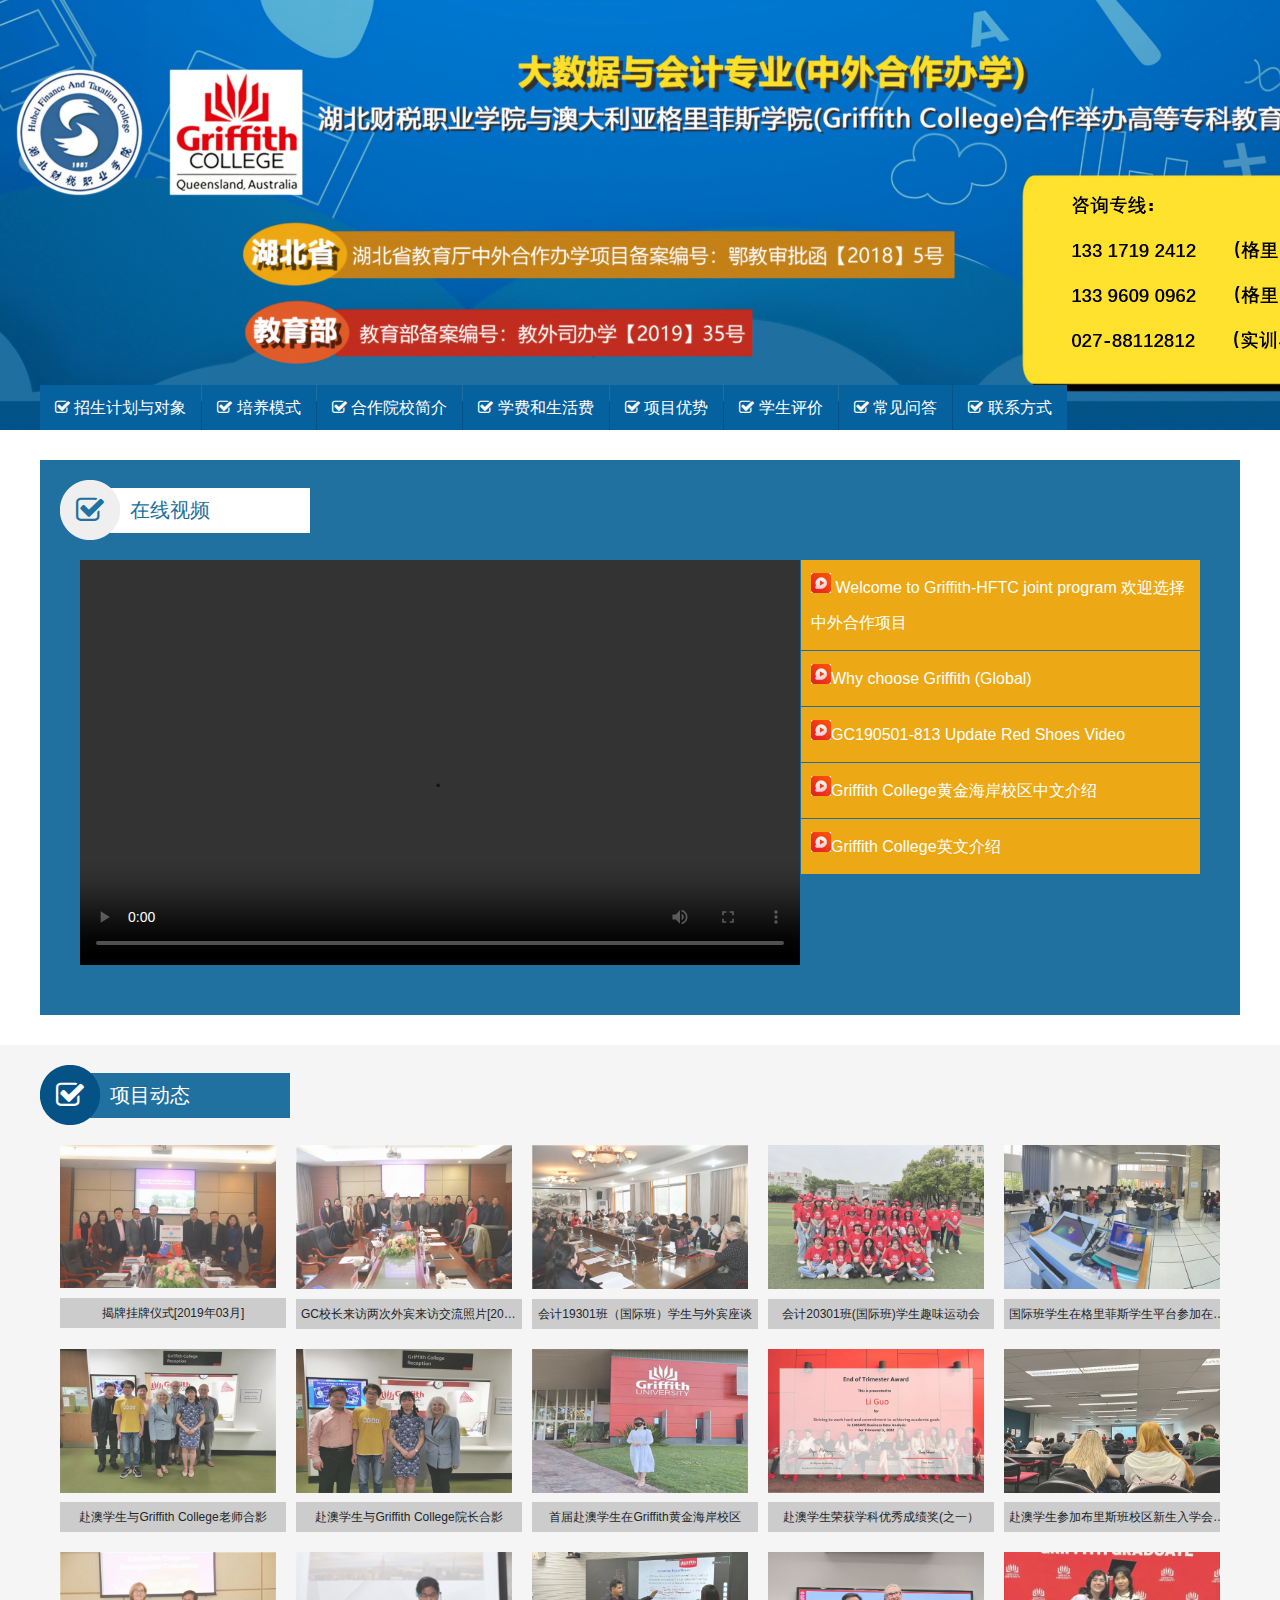
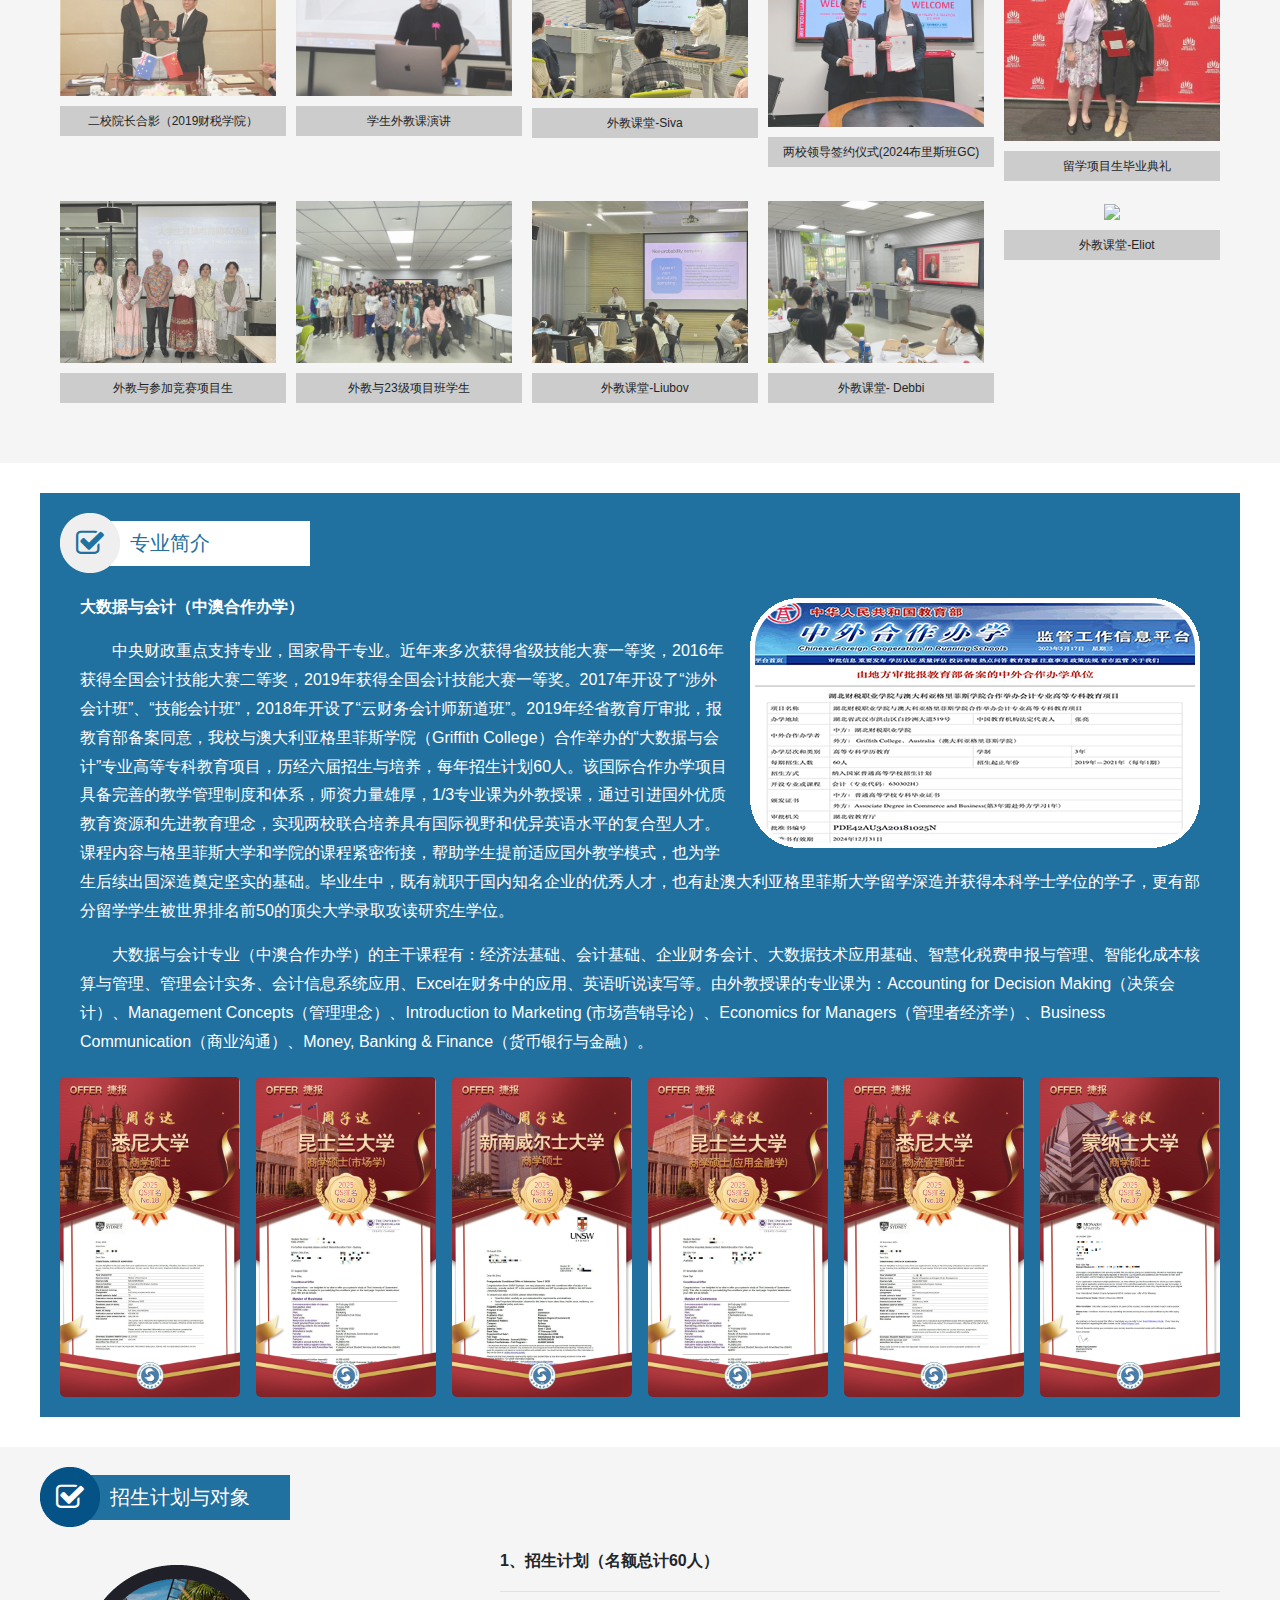
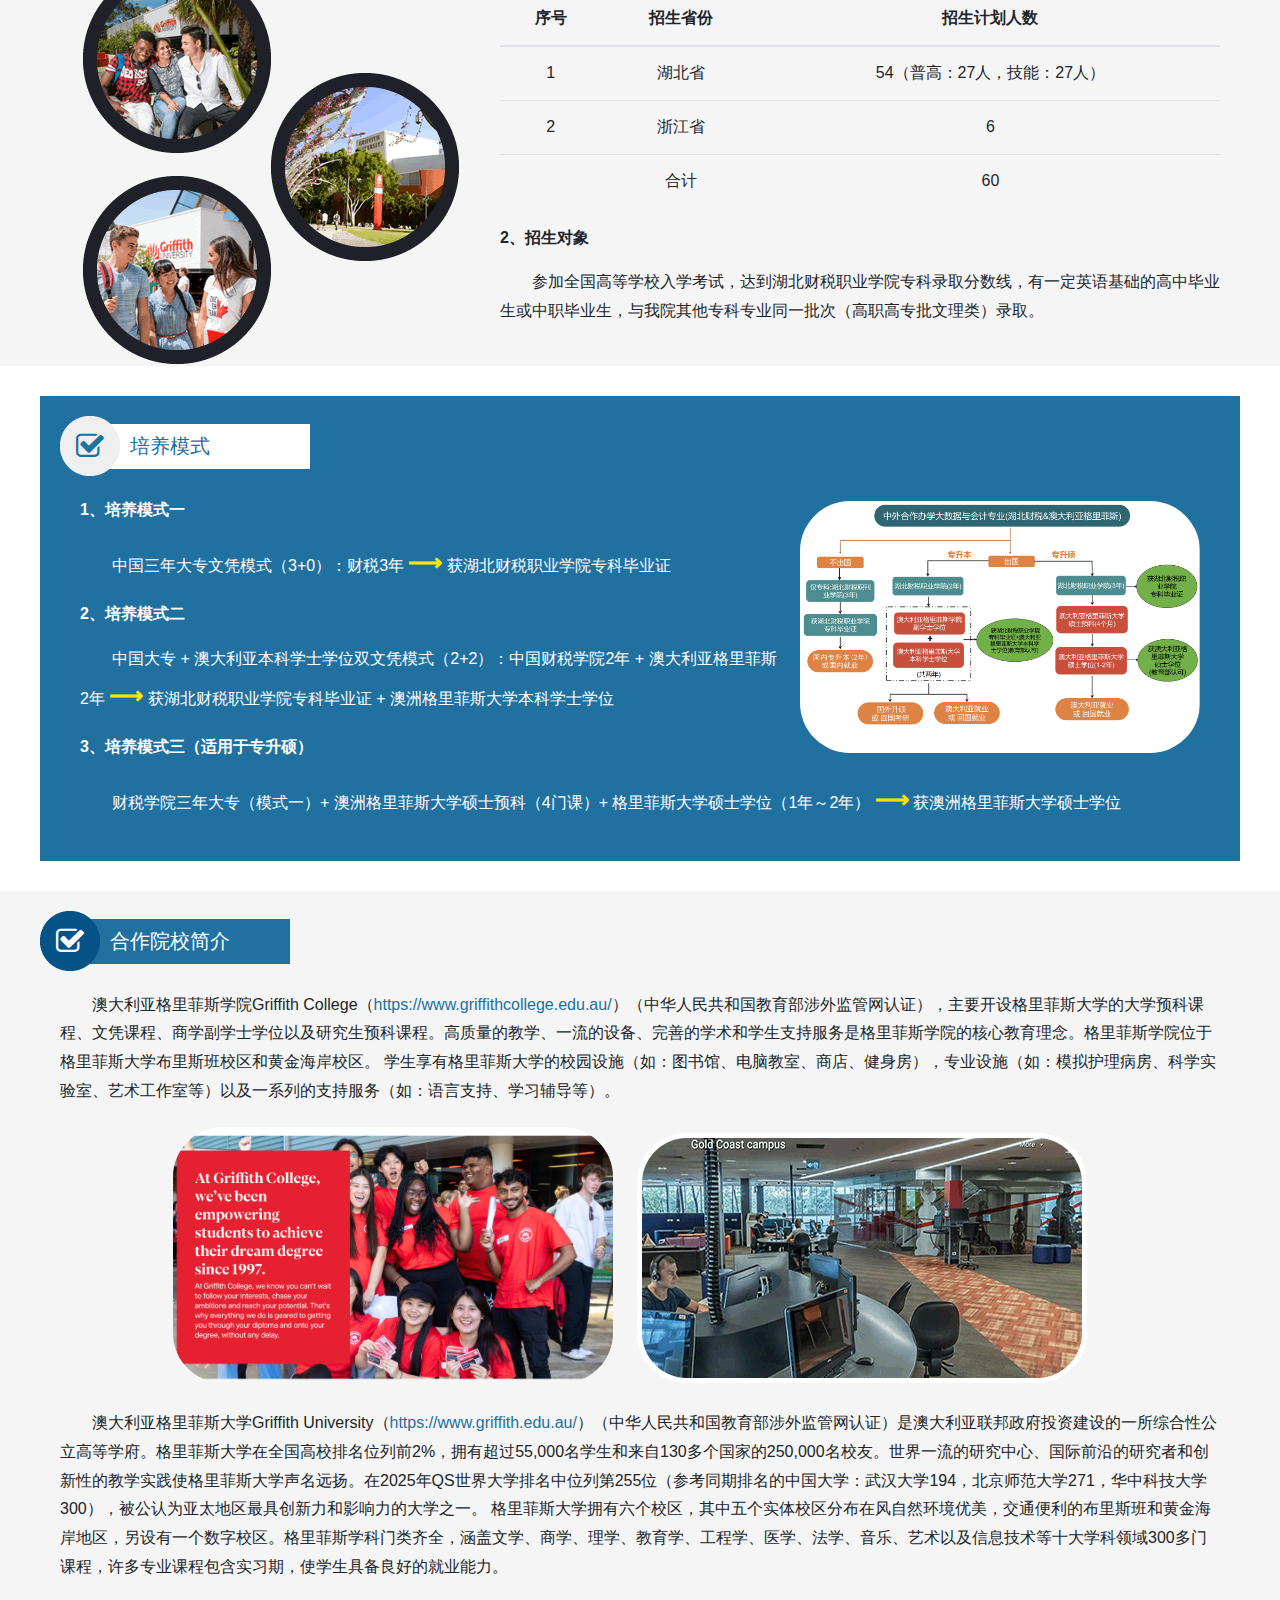
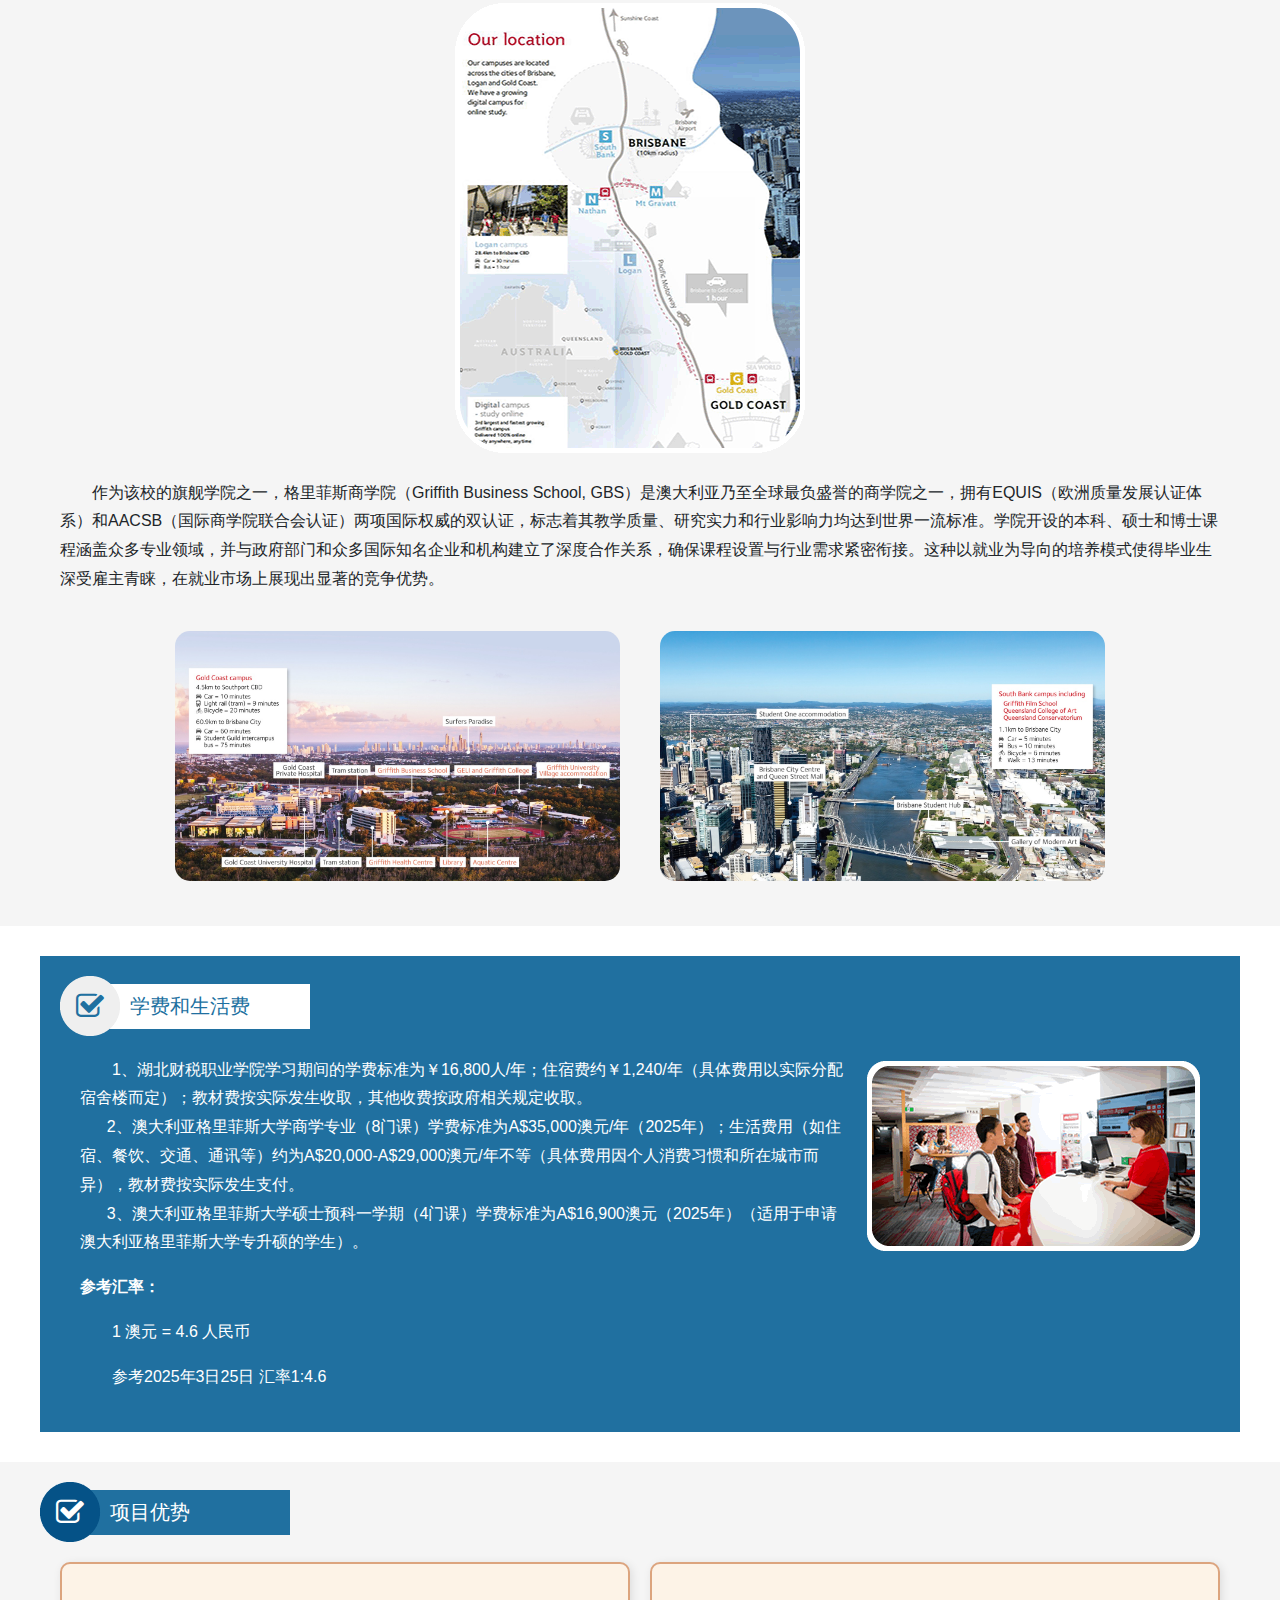
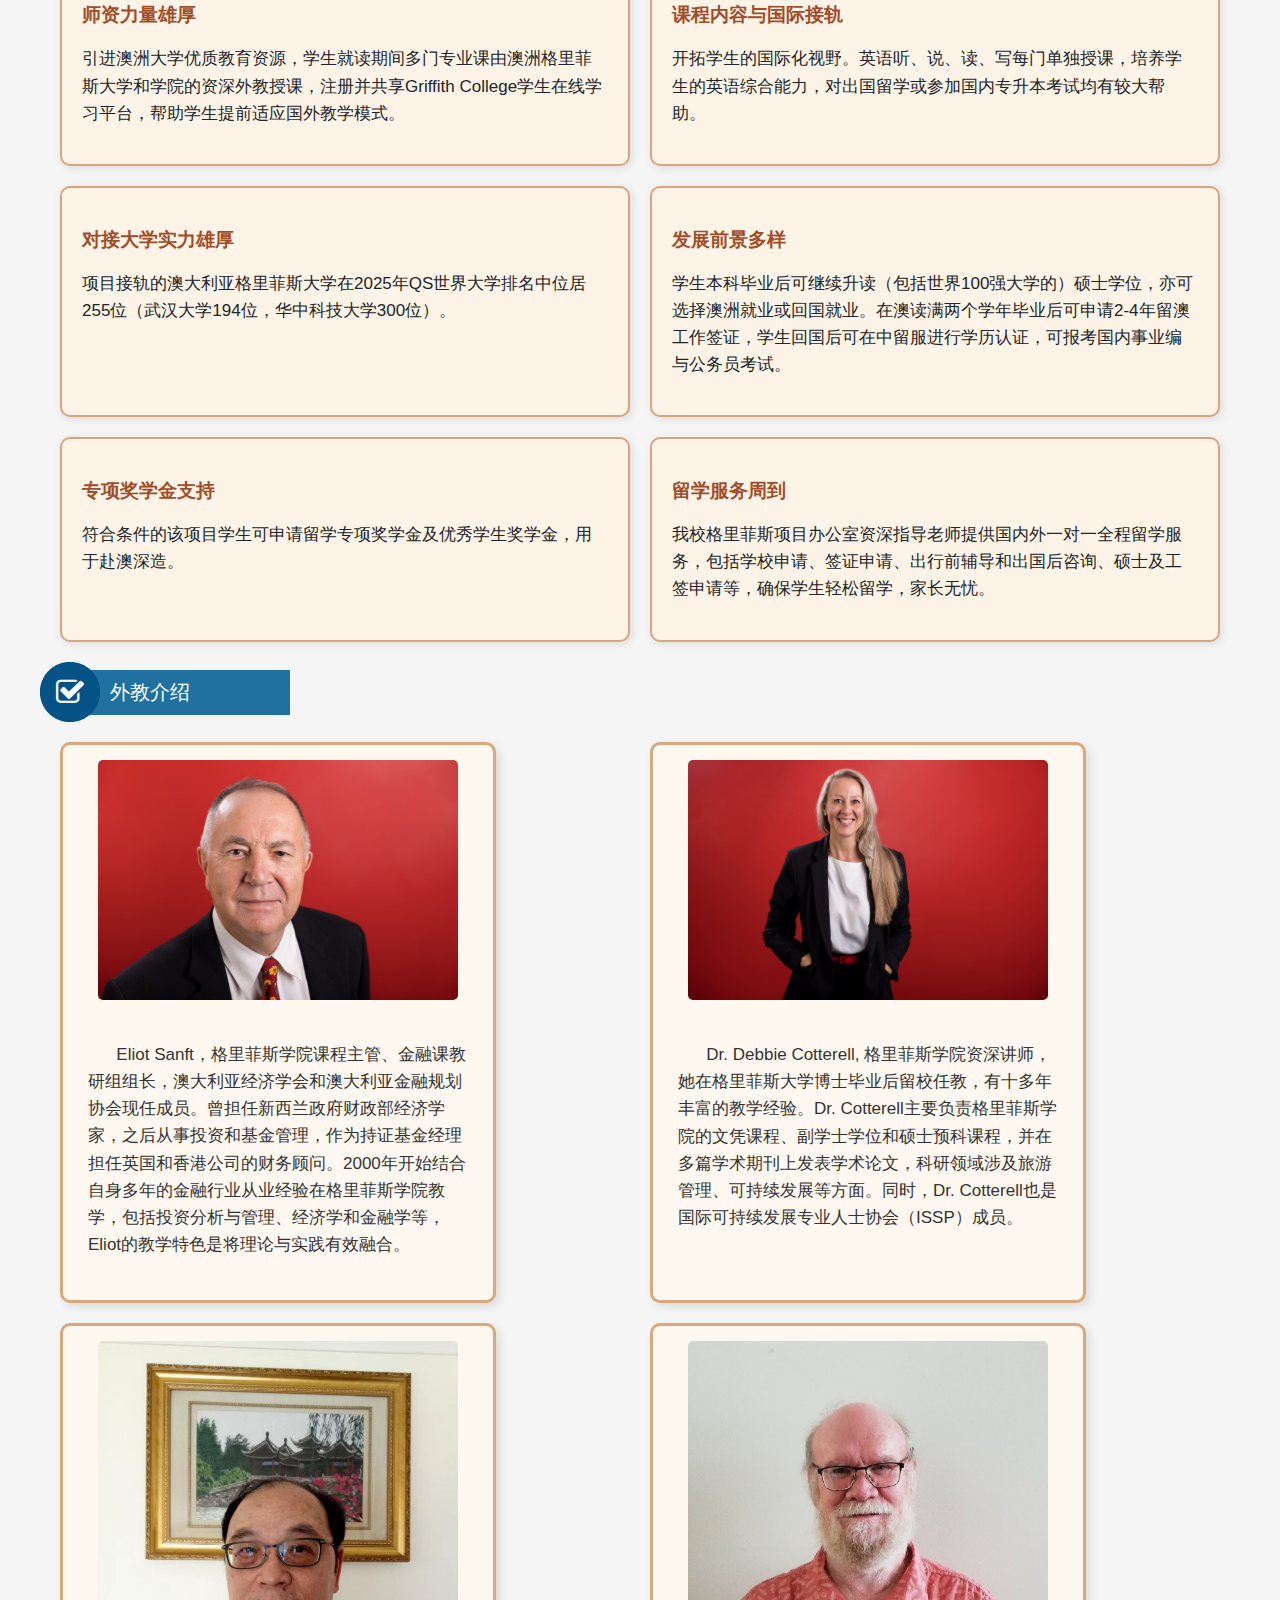
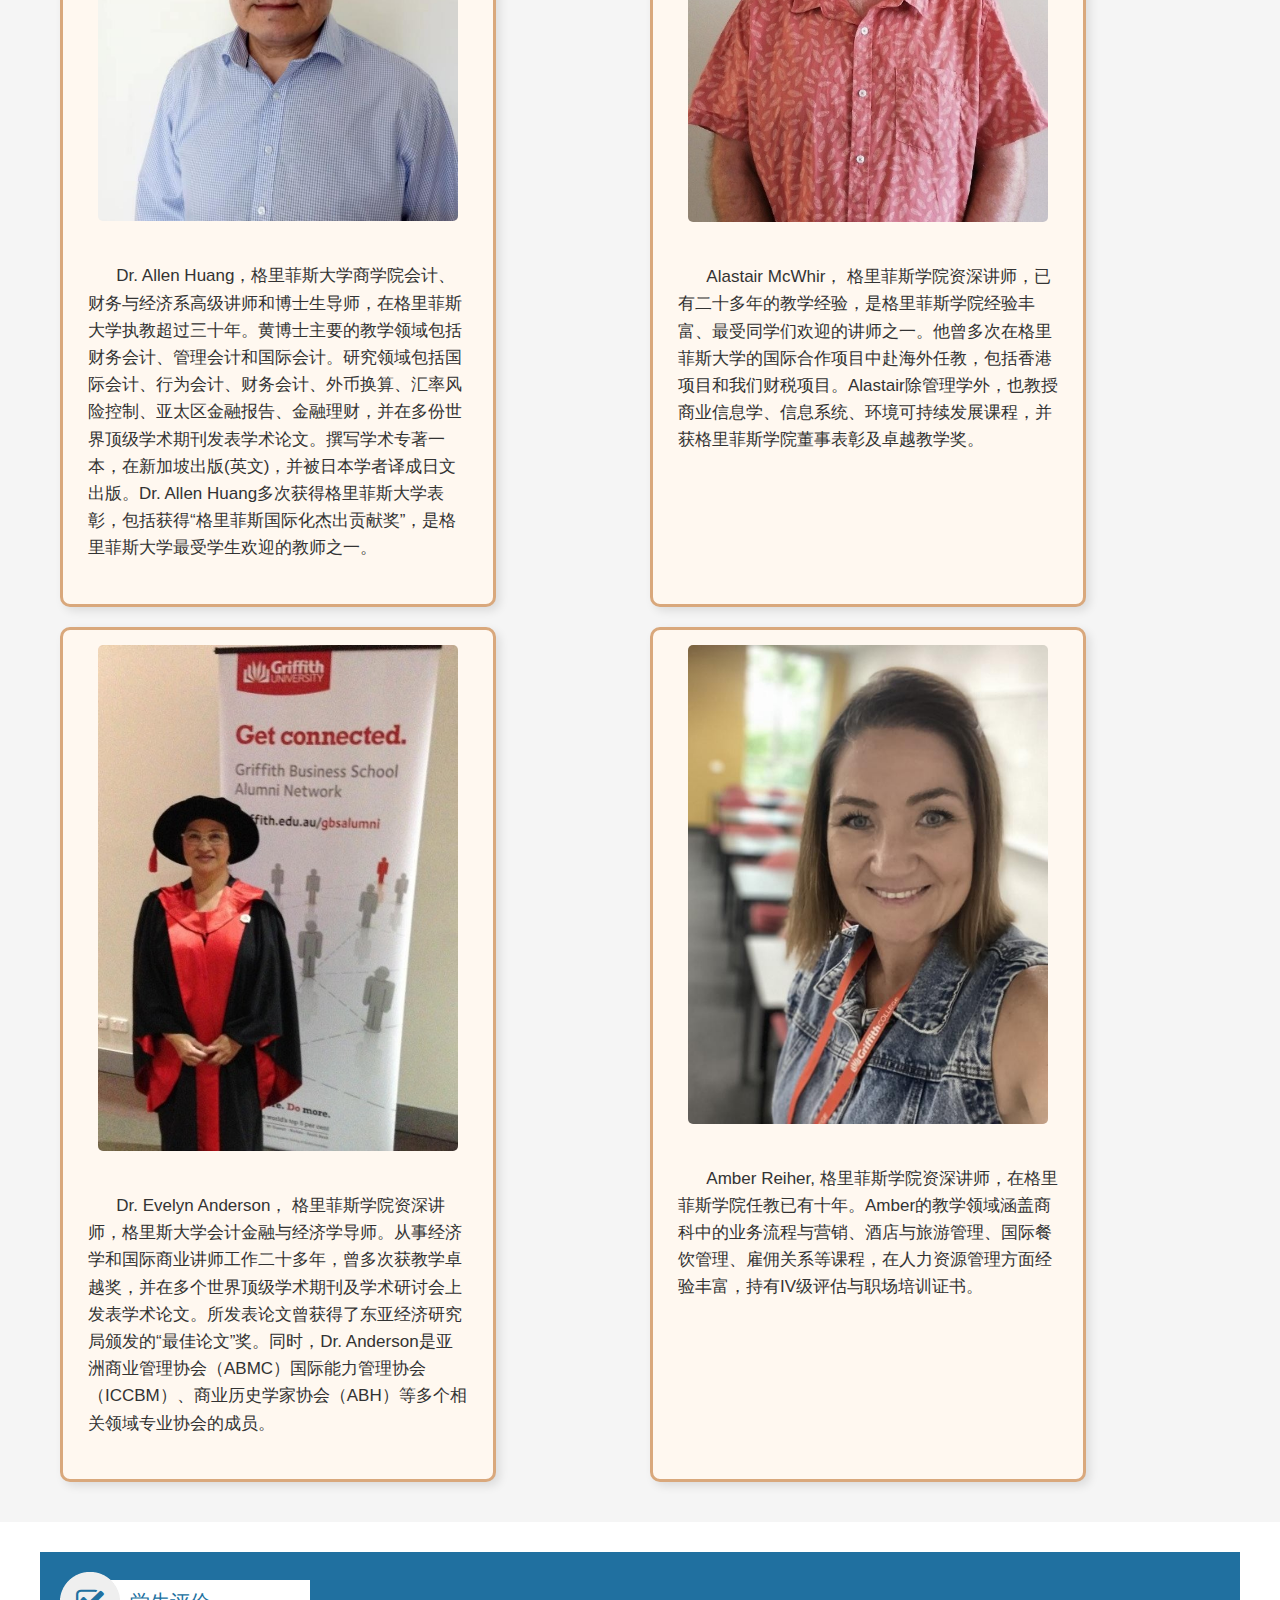
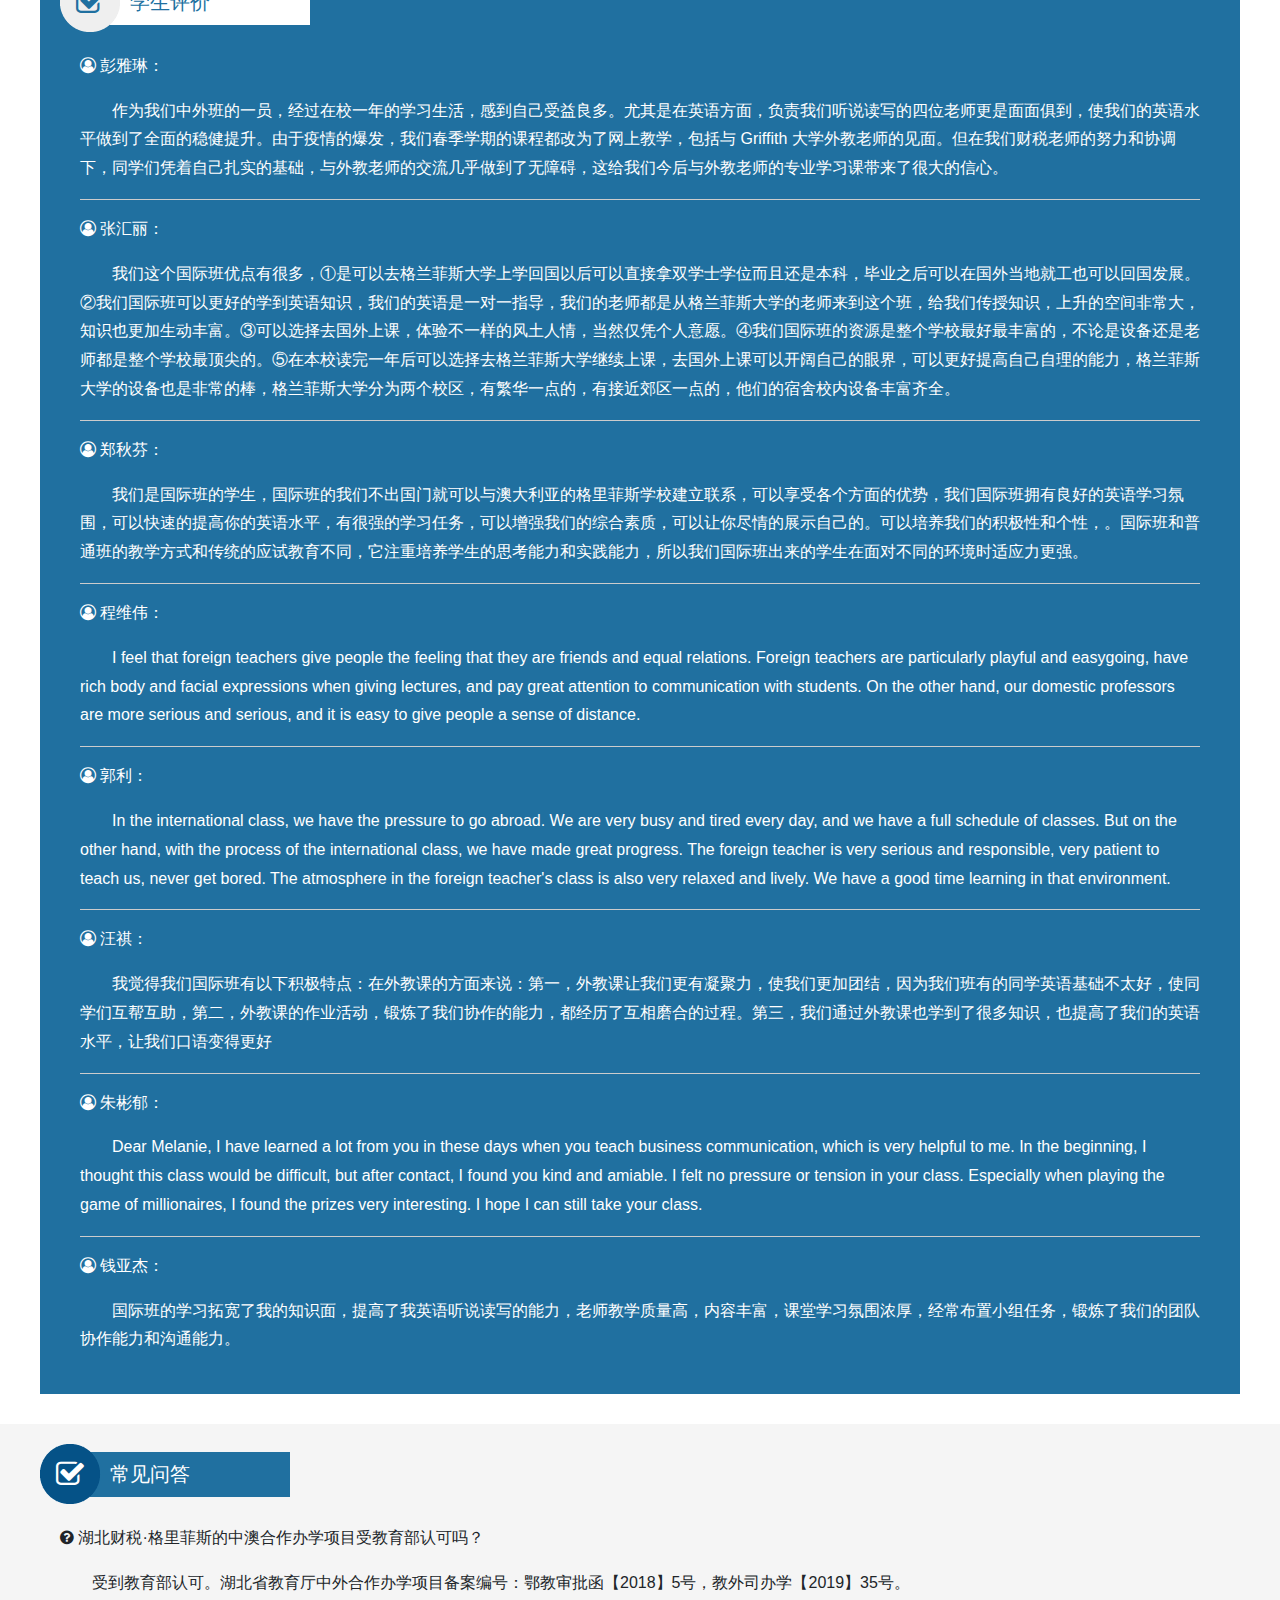
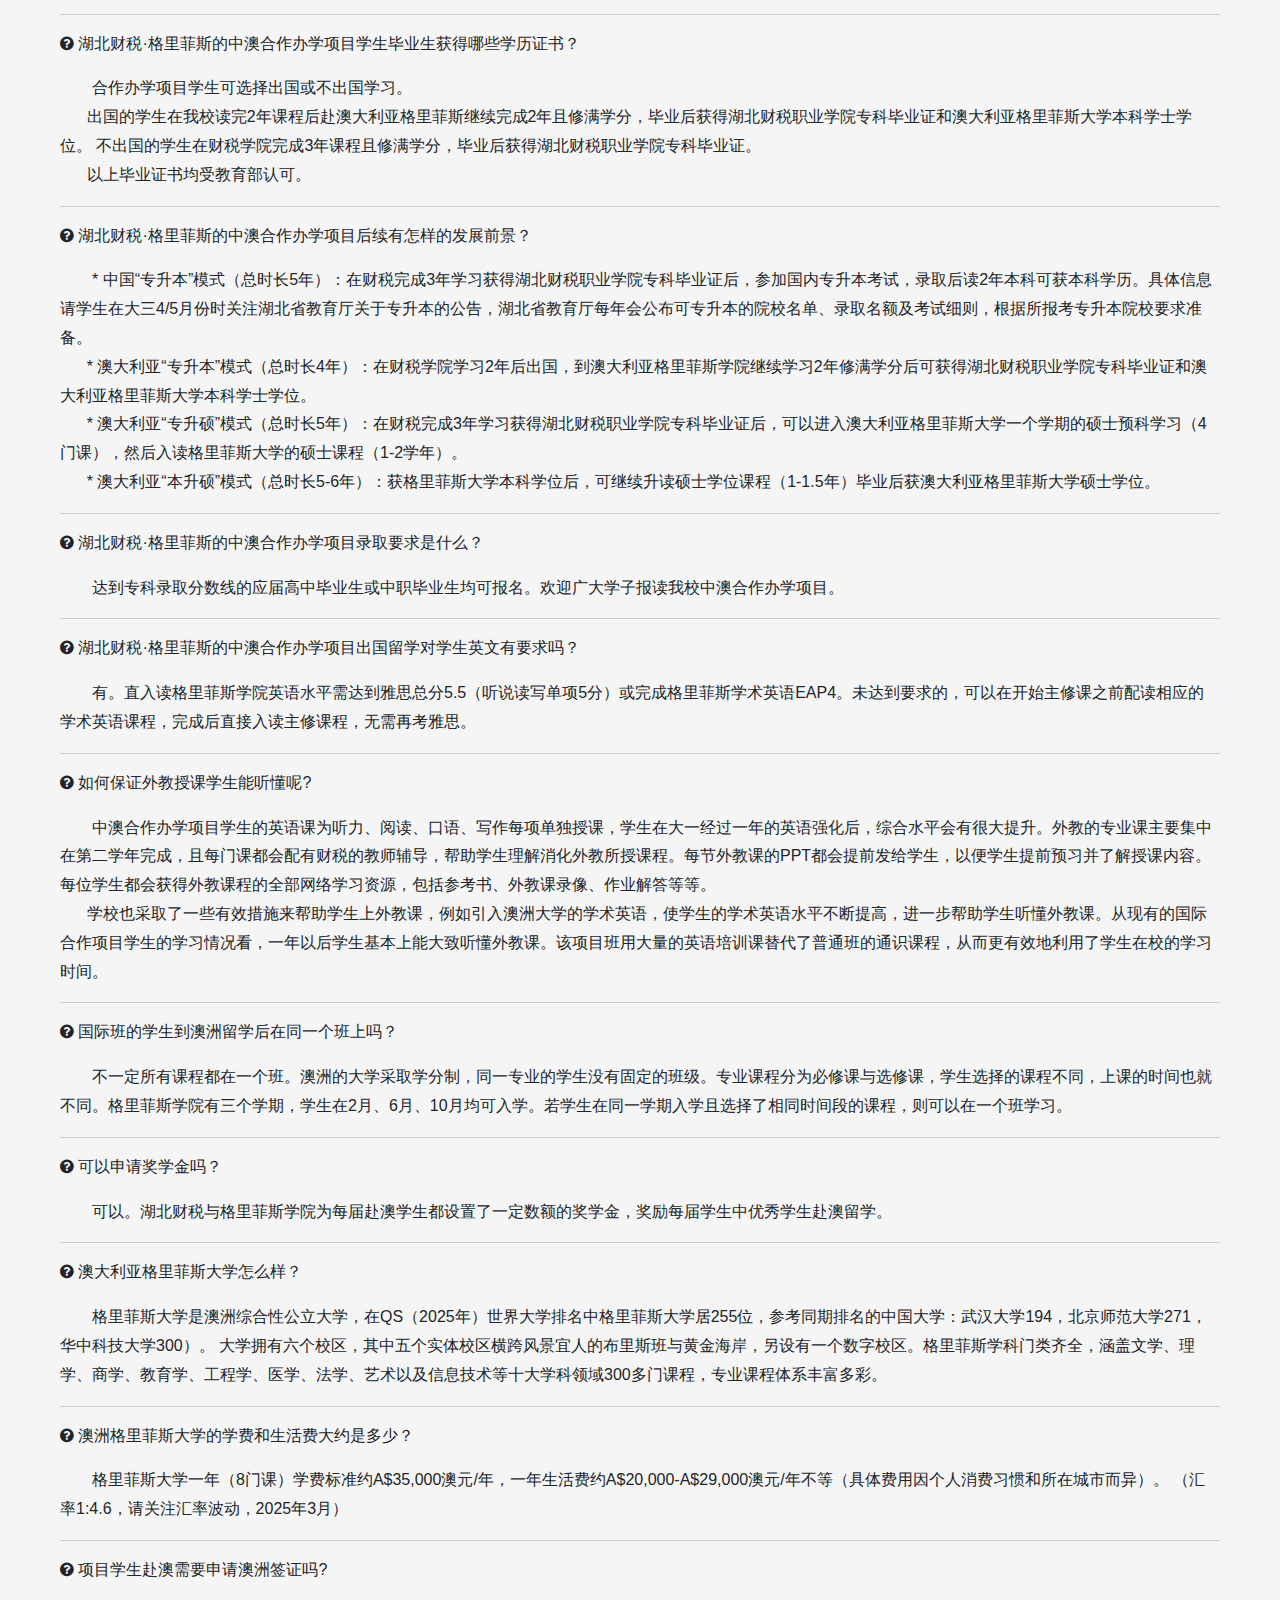
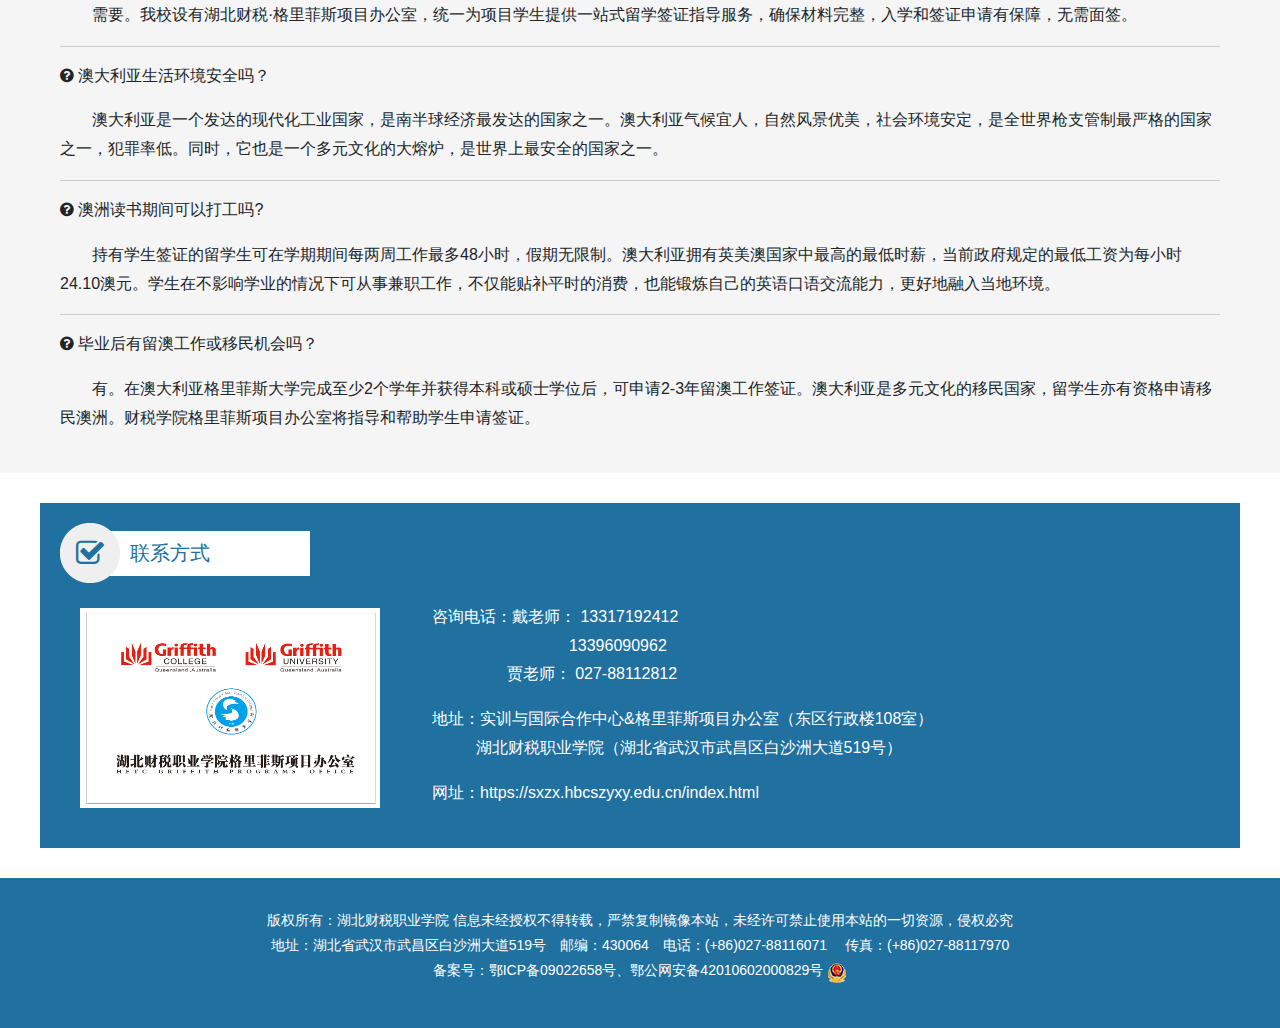
==== commit 2e0243a7: "Update mindex.html" ====
--- a/mindex.html
+++ b/mindex.html
@@ -308,12 +308,38 @@
 						</div>
 					</div>  
 				</li>
-			</ul>
+
 				
-					<img src="images\contact.png" style="width: 100%;">
-
-
-				<ul>	
+<li class="clearfix">
+  <span class="fl mr-40 mb-20 ico-area">
+    <img src="./images/img_mobile5.jpg">
+  </span>
+  <div class="txt-area">
+    <h3>联系方式</h3>
+    <p>
+      <b>地址：</b><br>
+      实训与国际合作中心&格里菲斯项目办公室（东区行政楼108室）<br>
+      <b>邮编：</b>430064<br>
+      <b>电话：</b>
+    </p>
+    <div class="phone-list">
+      <div class="phone-item">
+        <span style="color: #fff; font-size: 18px;" class="number">133 1719 2412</span><span style="color: #fff; font-size: 18px;" class="name">戴老师</span>
+      </div>
+      <div class="phone-item">
+        <span style="color: #fff; font-size: 18px;" class="number">133 9609 0962</span><span style="color: #fff; font-size: 18px;" class="name">戴老师</span>
+      </div>
+      <div class="phone-item">
+        <span style="color: #fff; font-size: 18px;" class="number">88112812</span><span style="color: #fff; font-size: 18px;" class="name">贾老师</span>
+      </div>
+    </div>
+    <p>
+      <b>网址：</b><a href="http://www.hbcszyxy.edu.cn/" target="_blank" style="color:#fff;">http://www.hbcszyxy.edu.cn/</a>
+    </p>
+  </div>
+</li>
+
+					
 					<div class="showabout">
 						<h3>学生评价：</h3>
 						<p><i class="fa fa-user-circle-o"></i> 彭雅琳：</p>
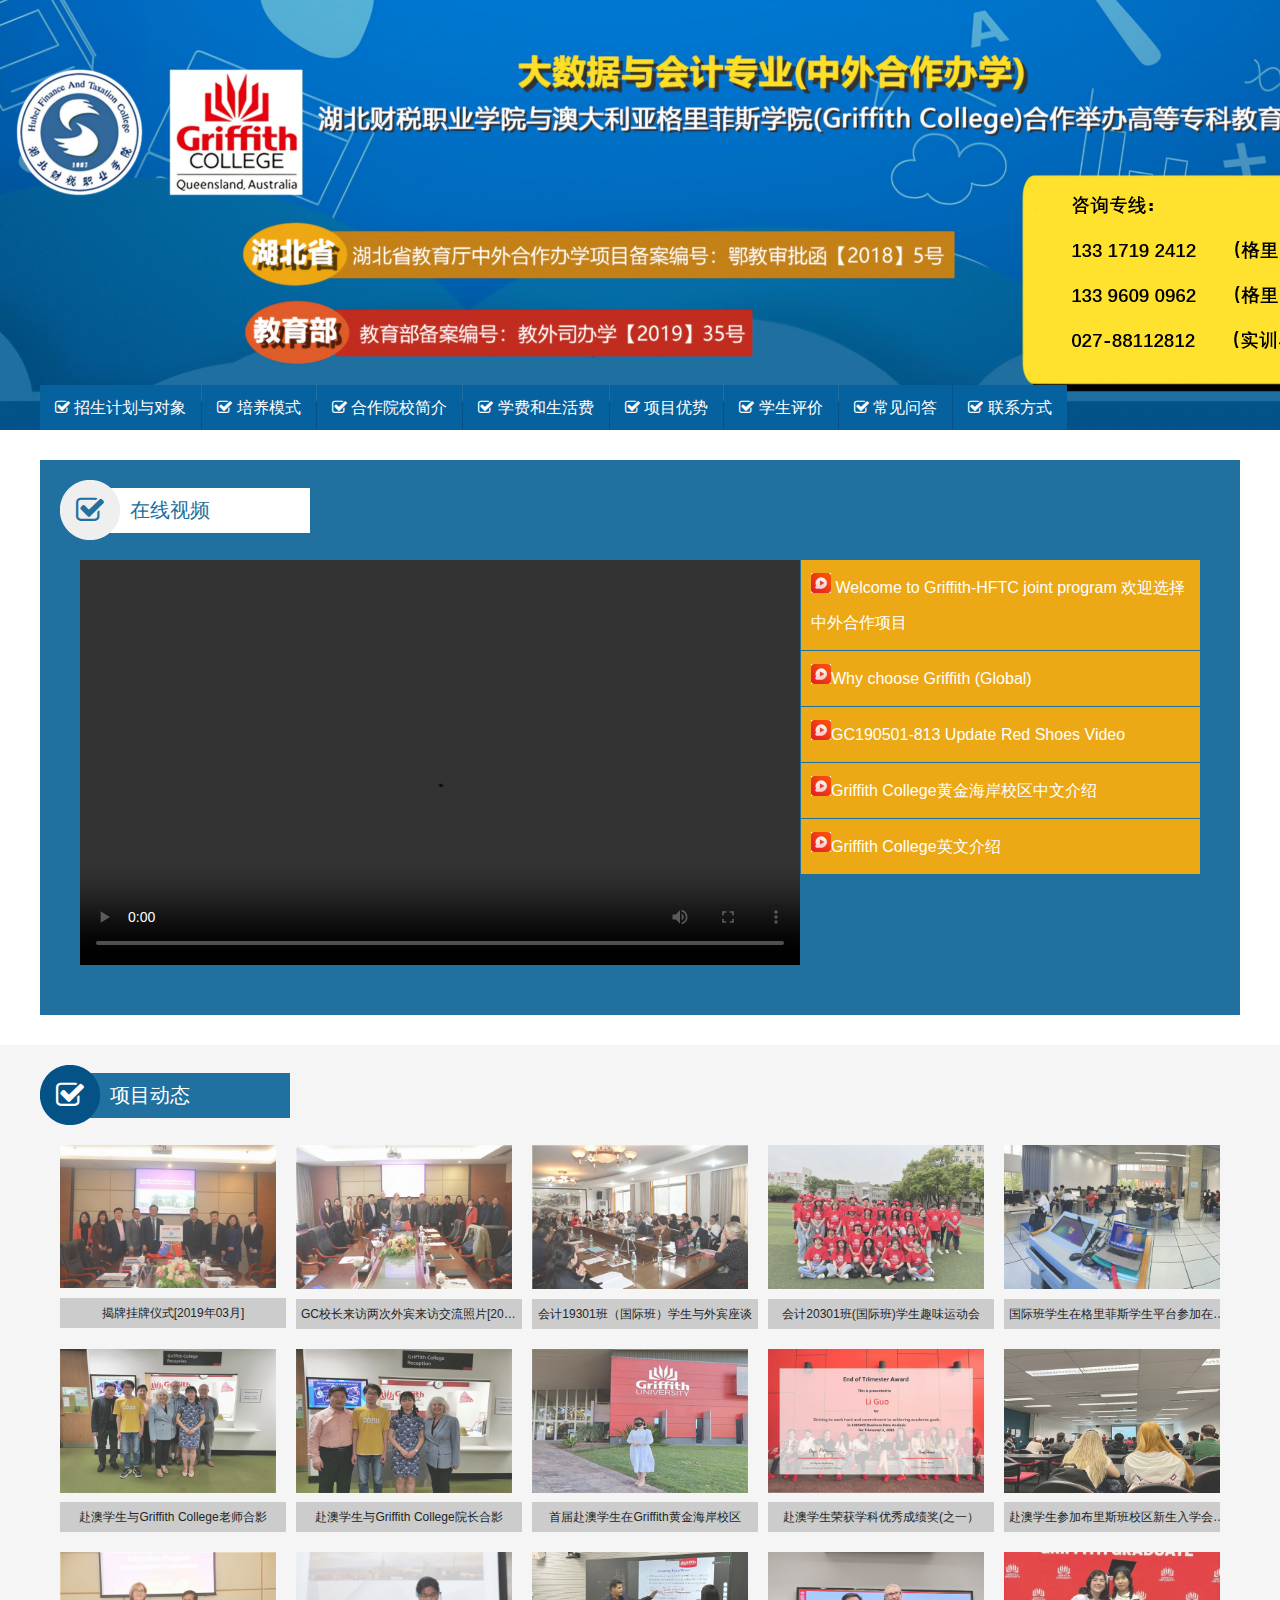
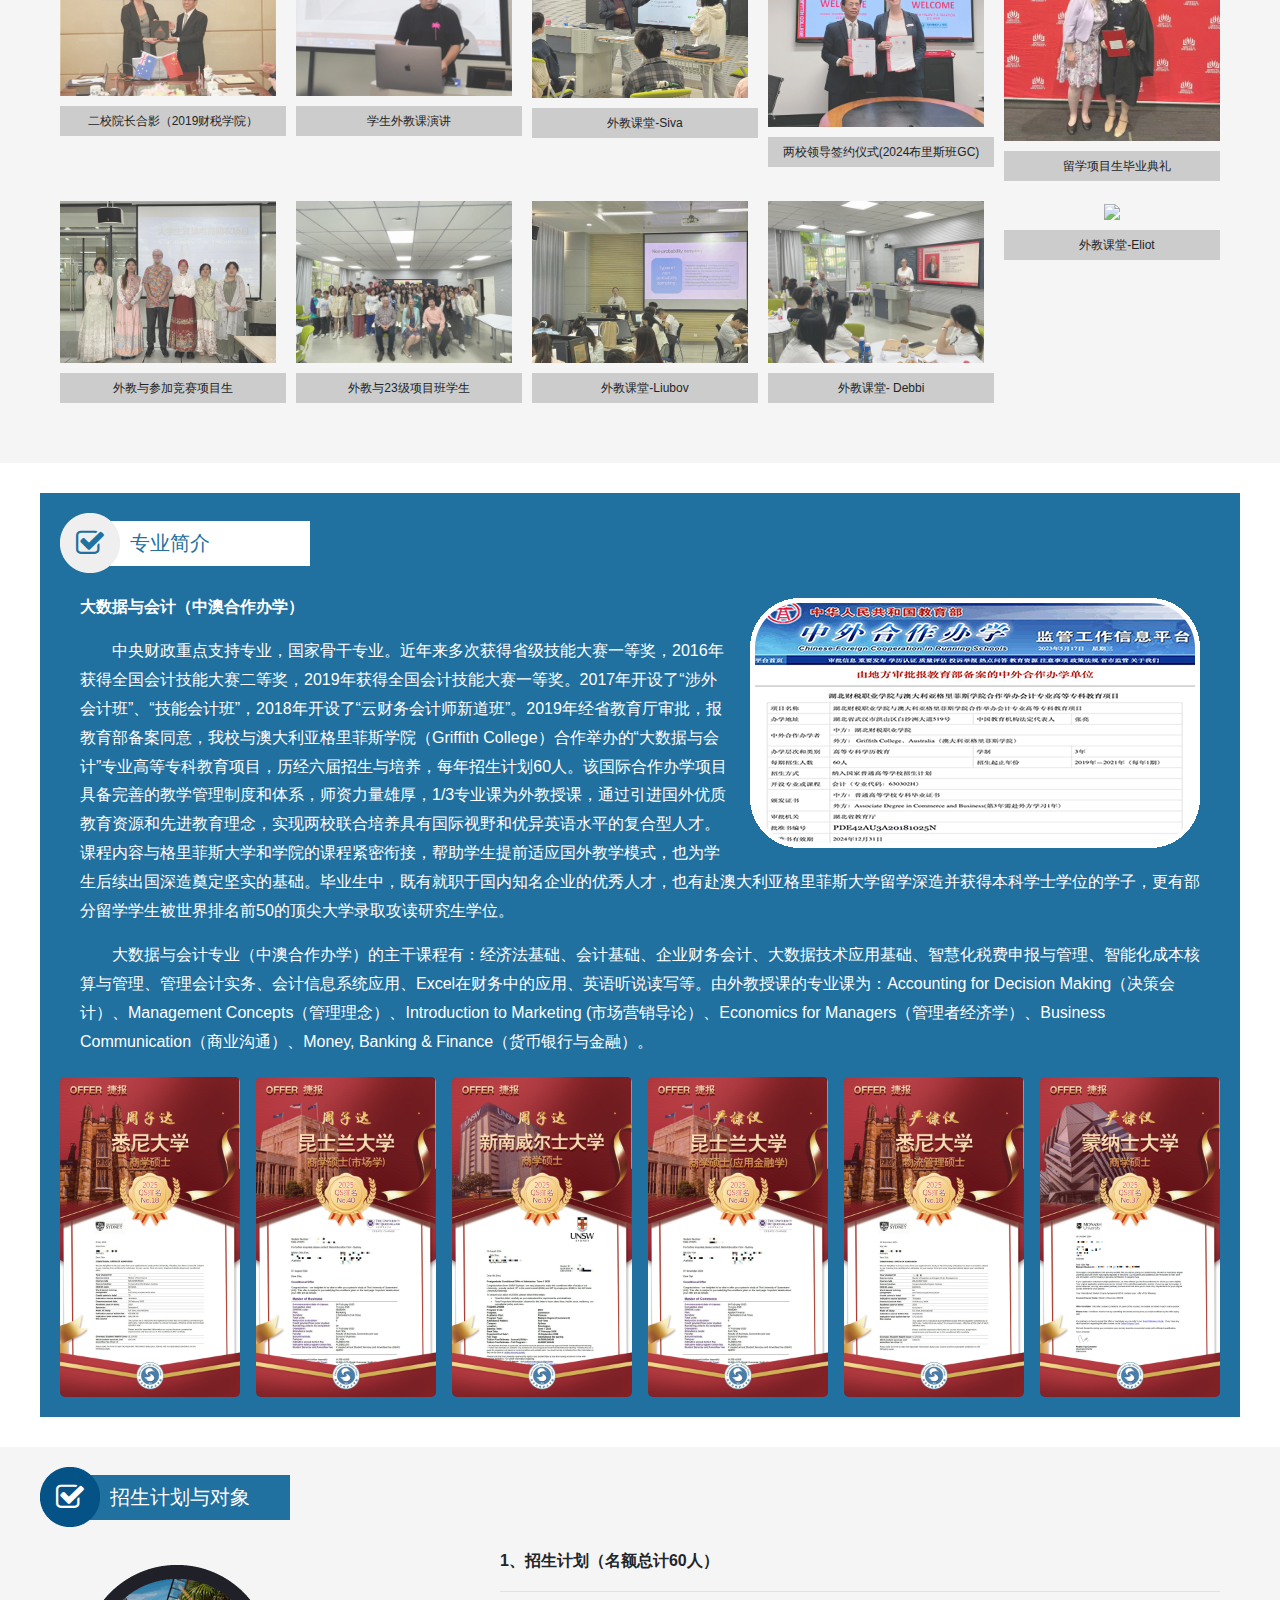
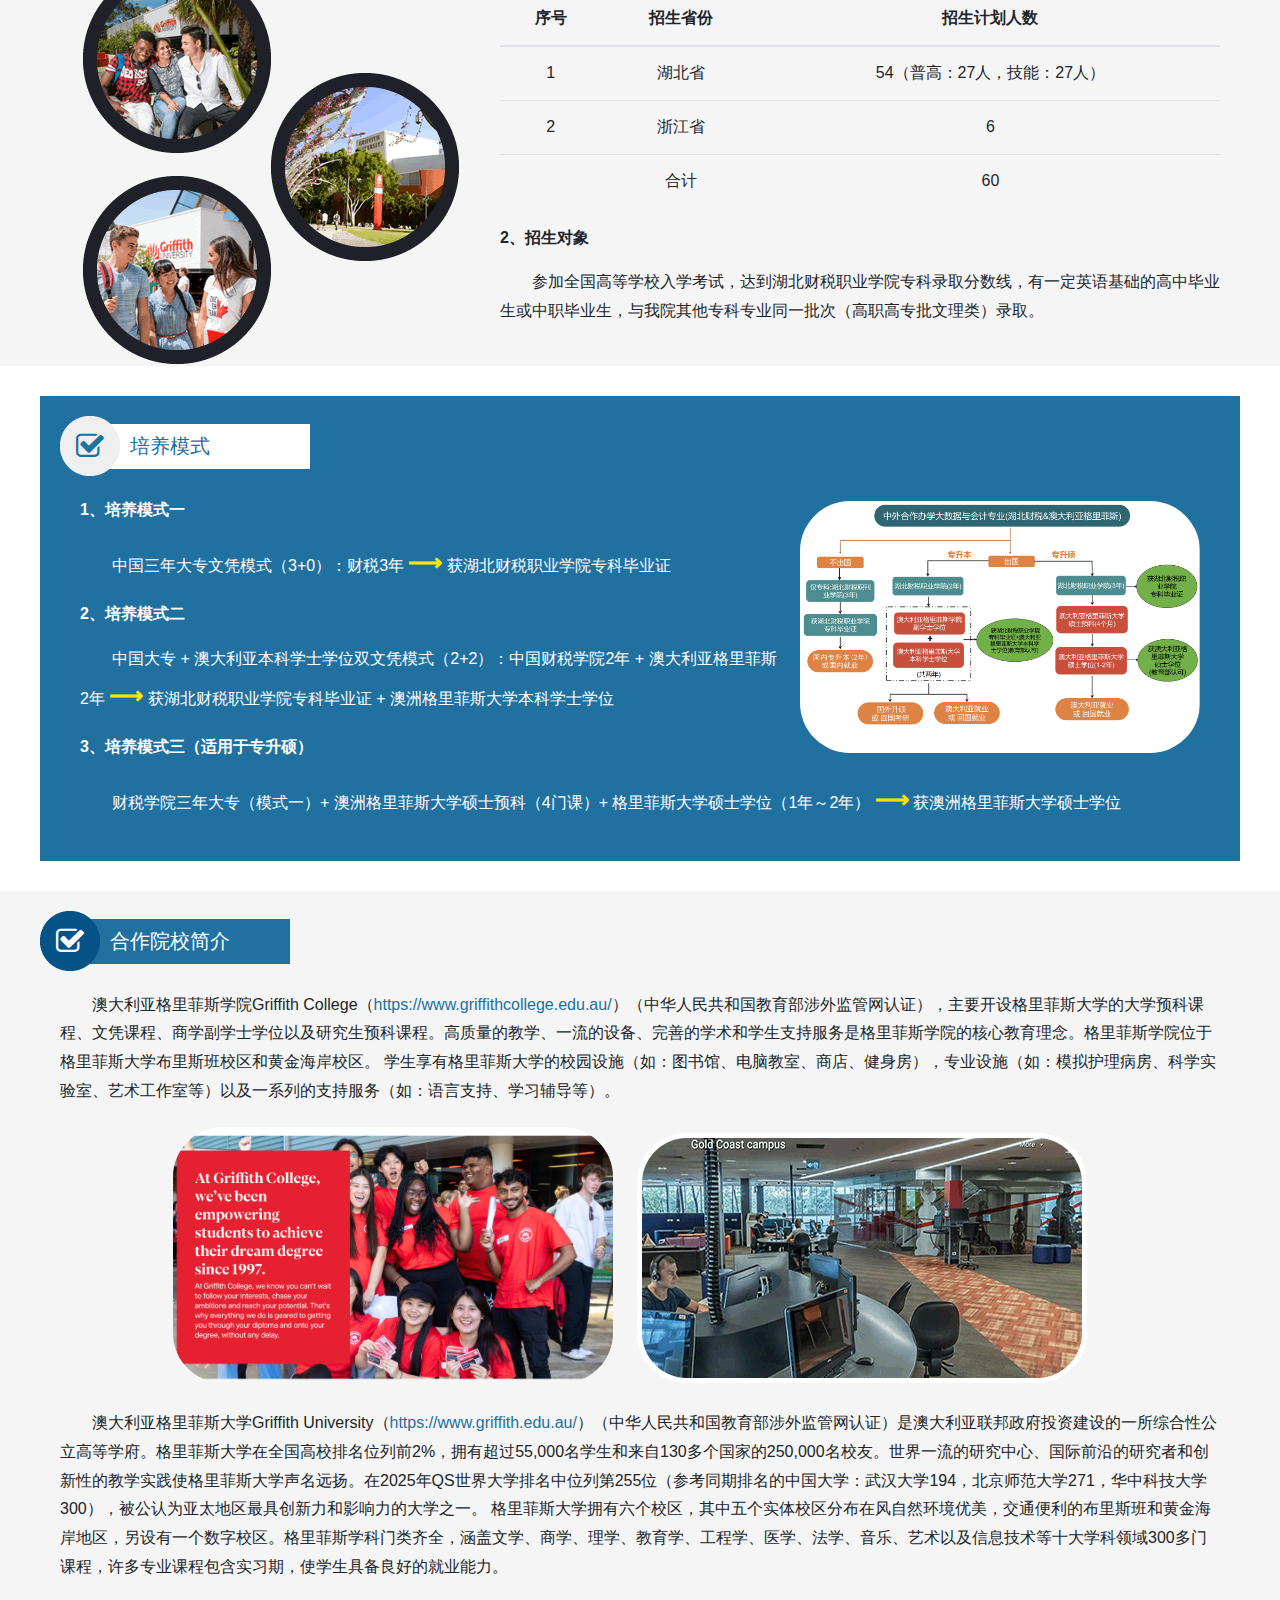
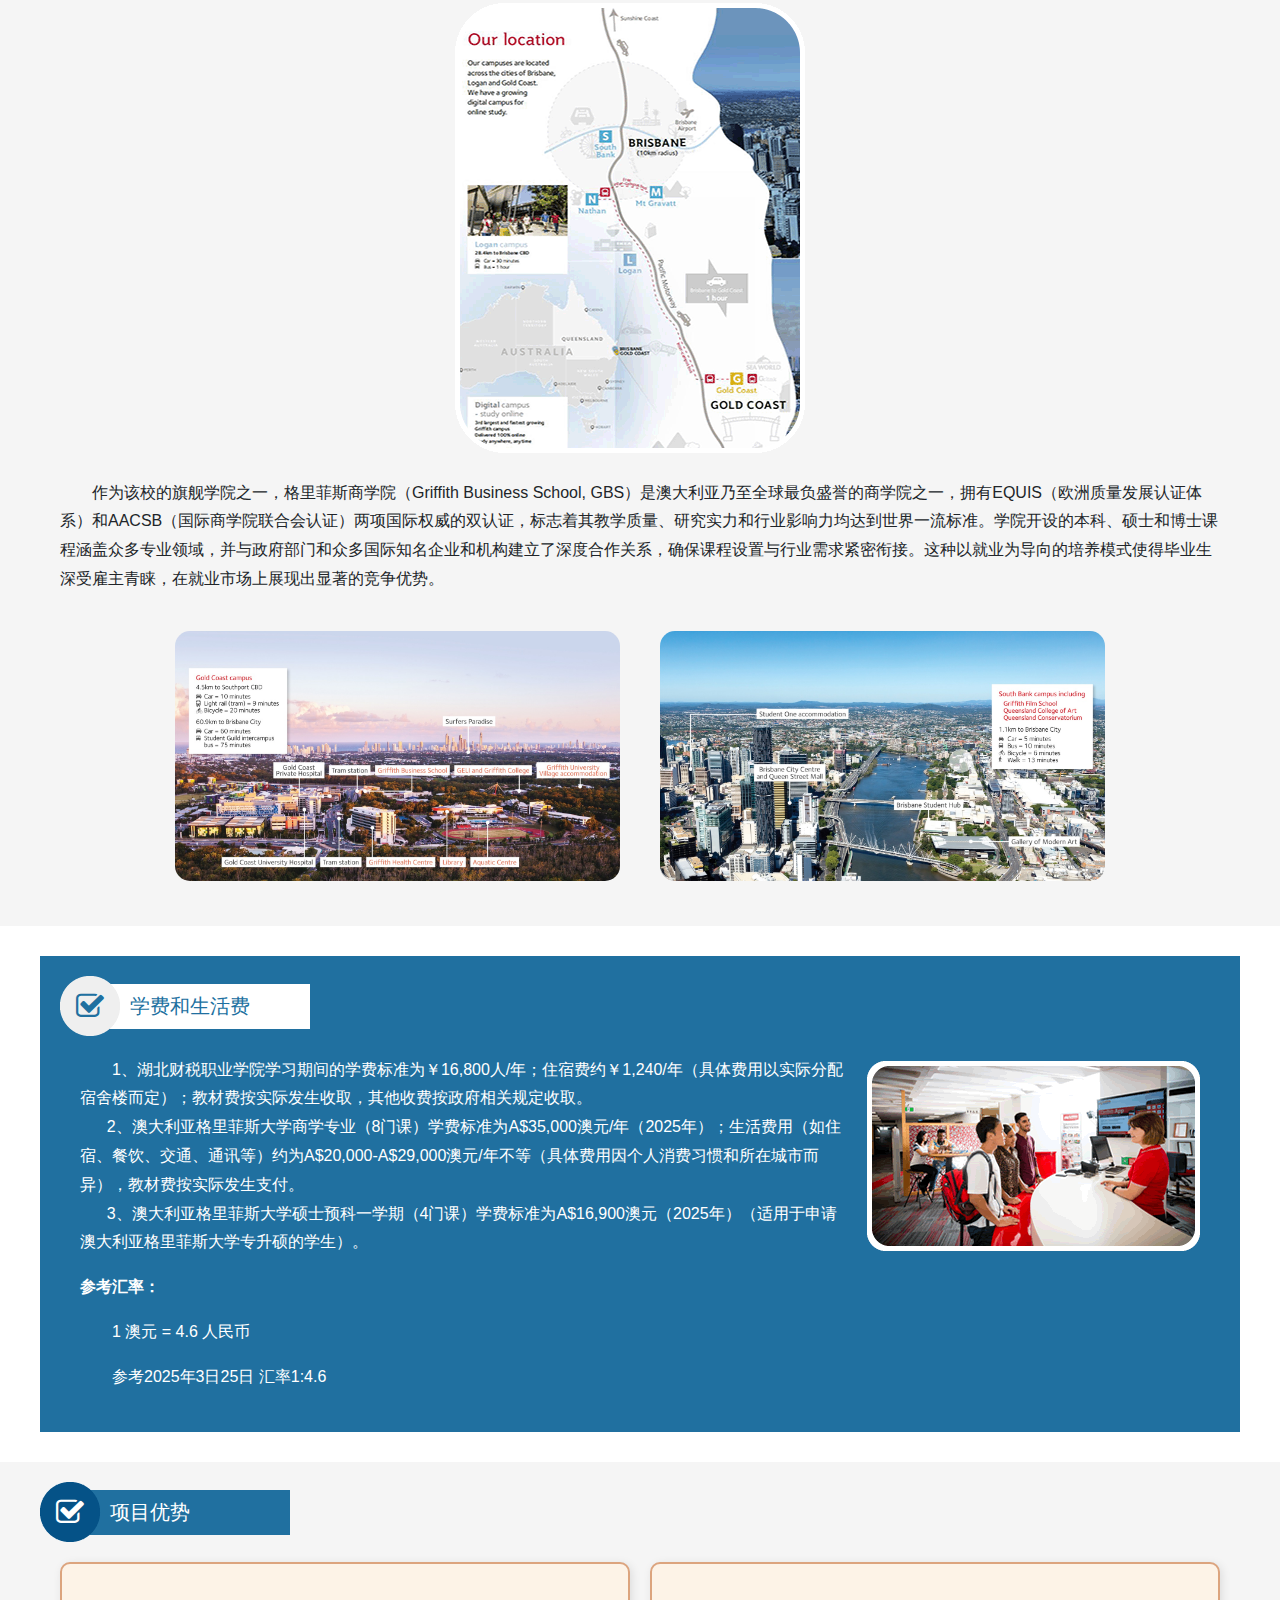
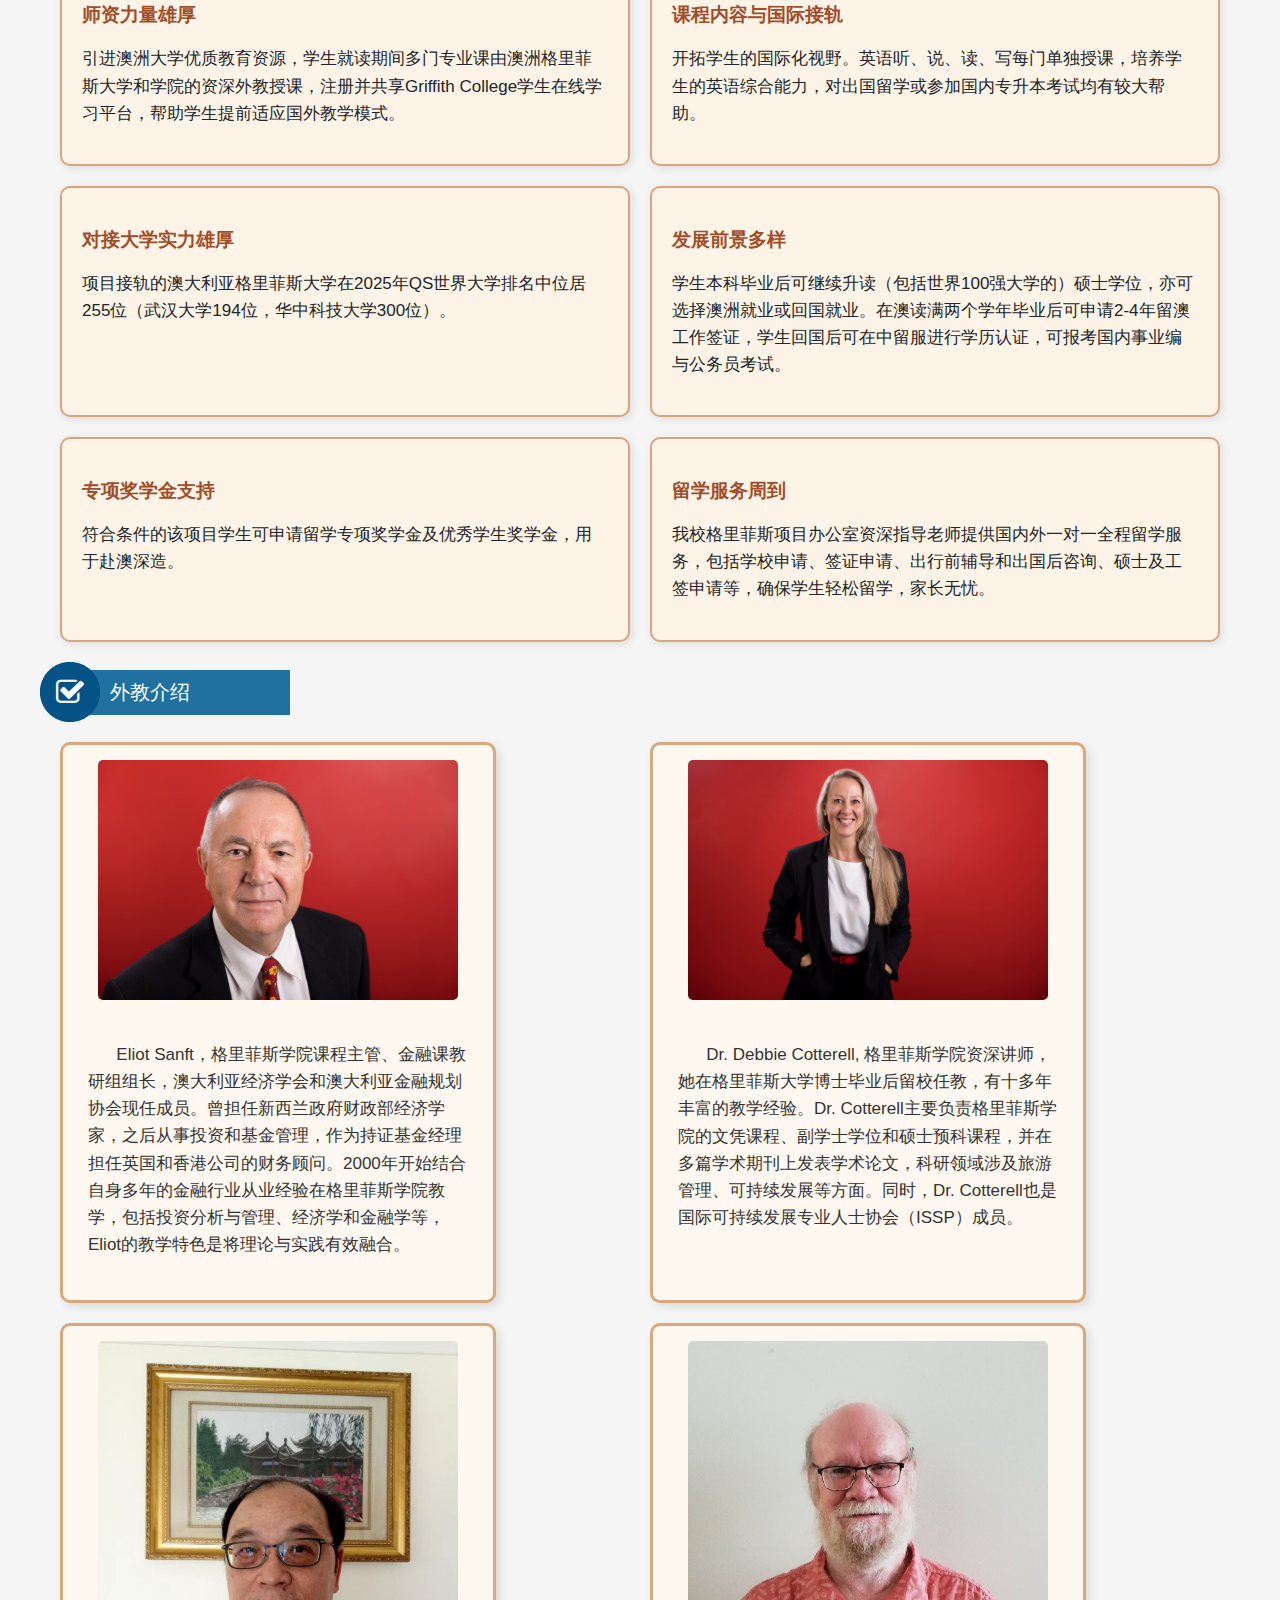
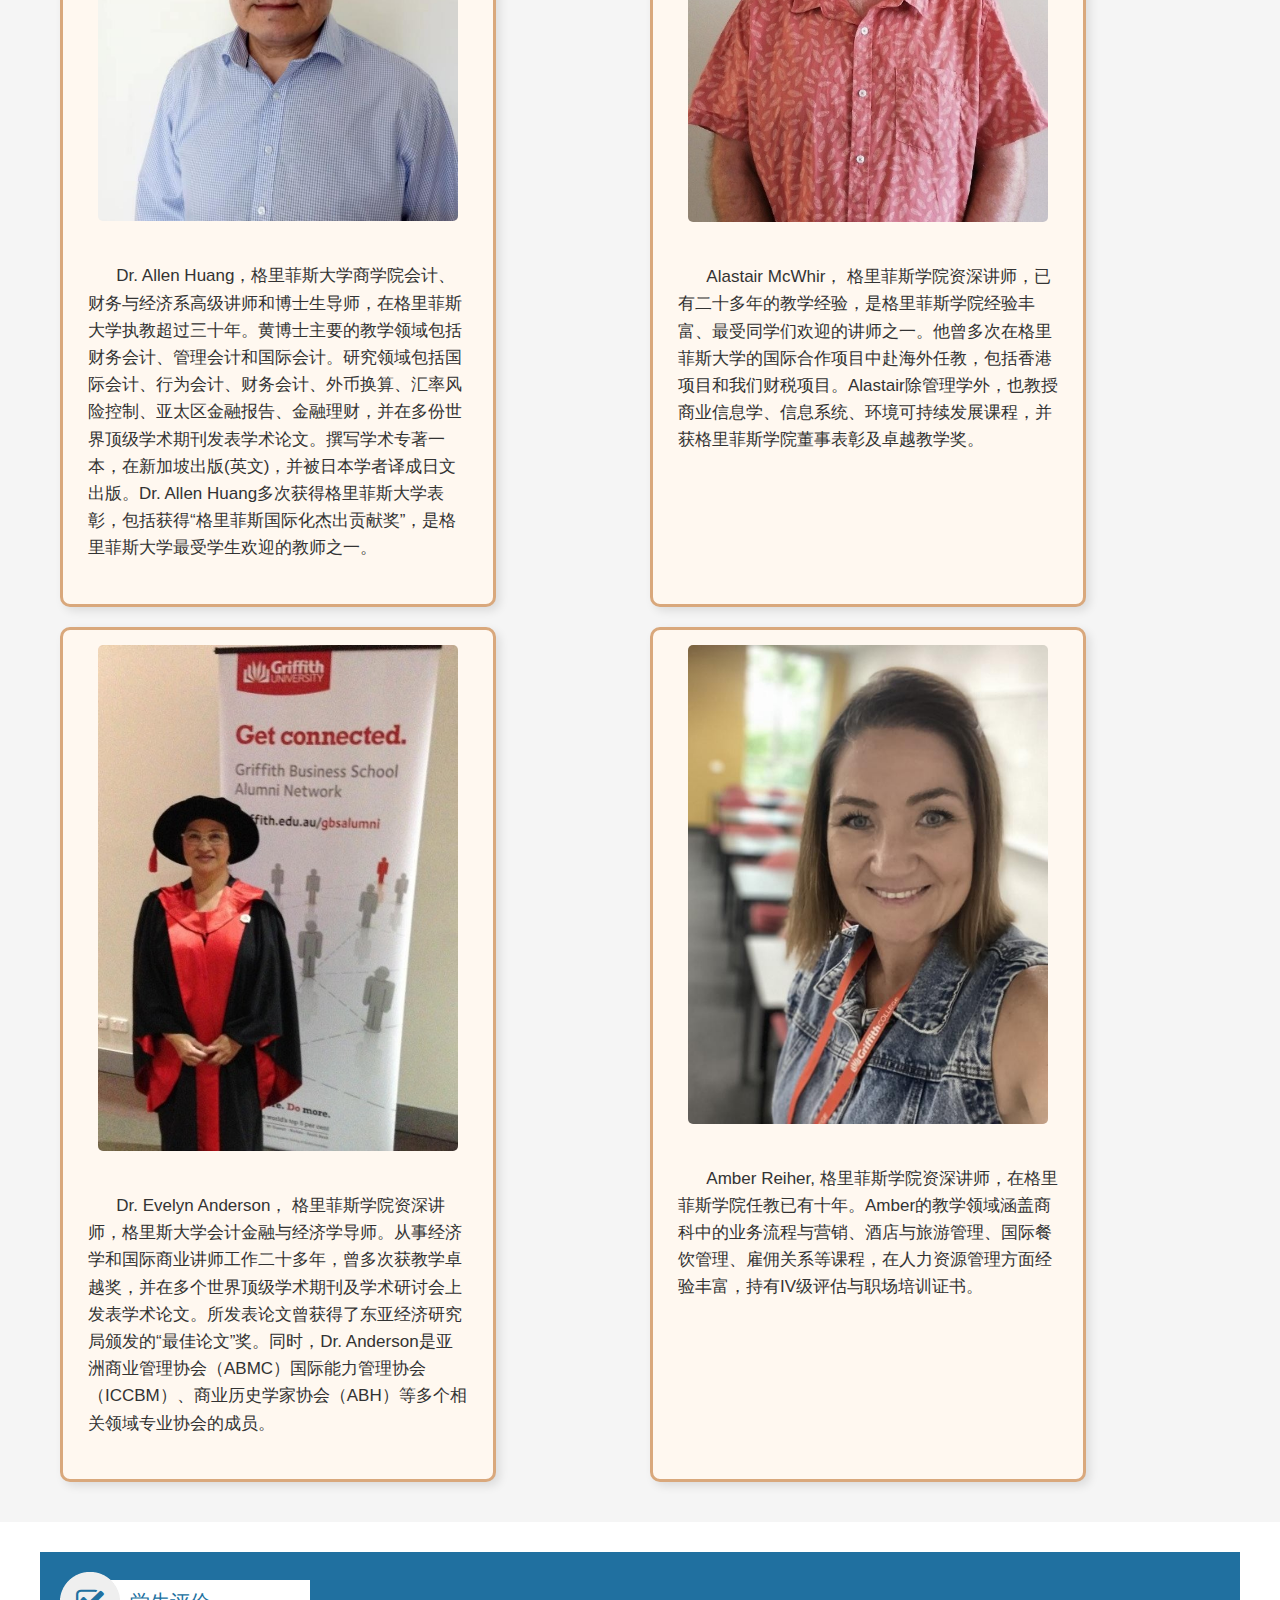
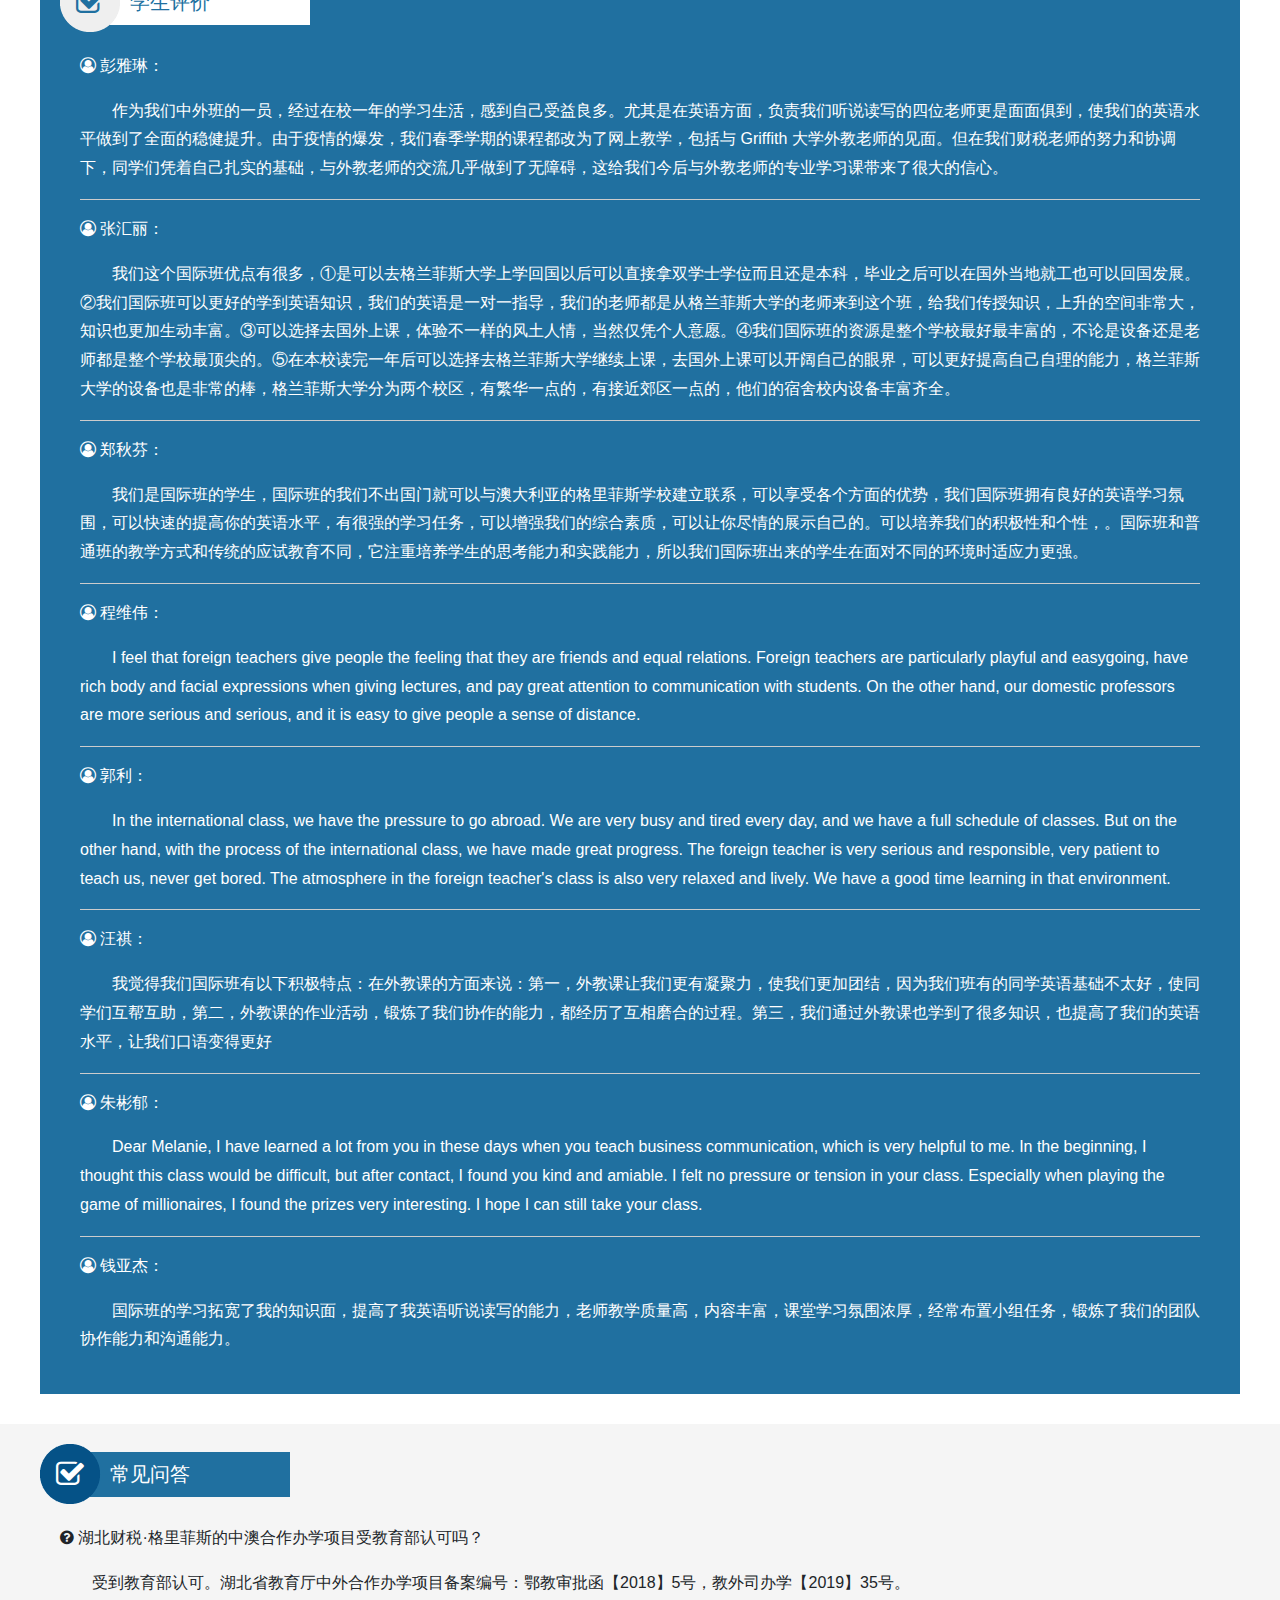
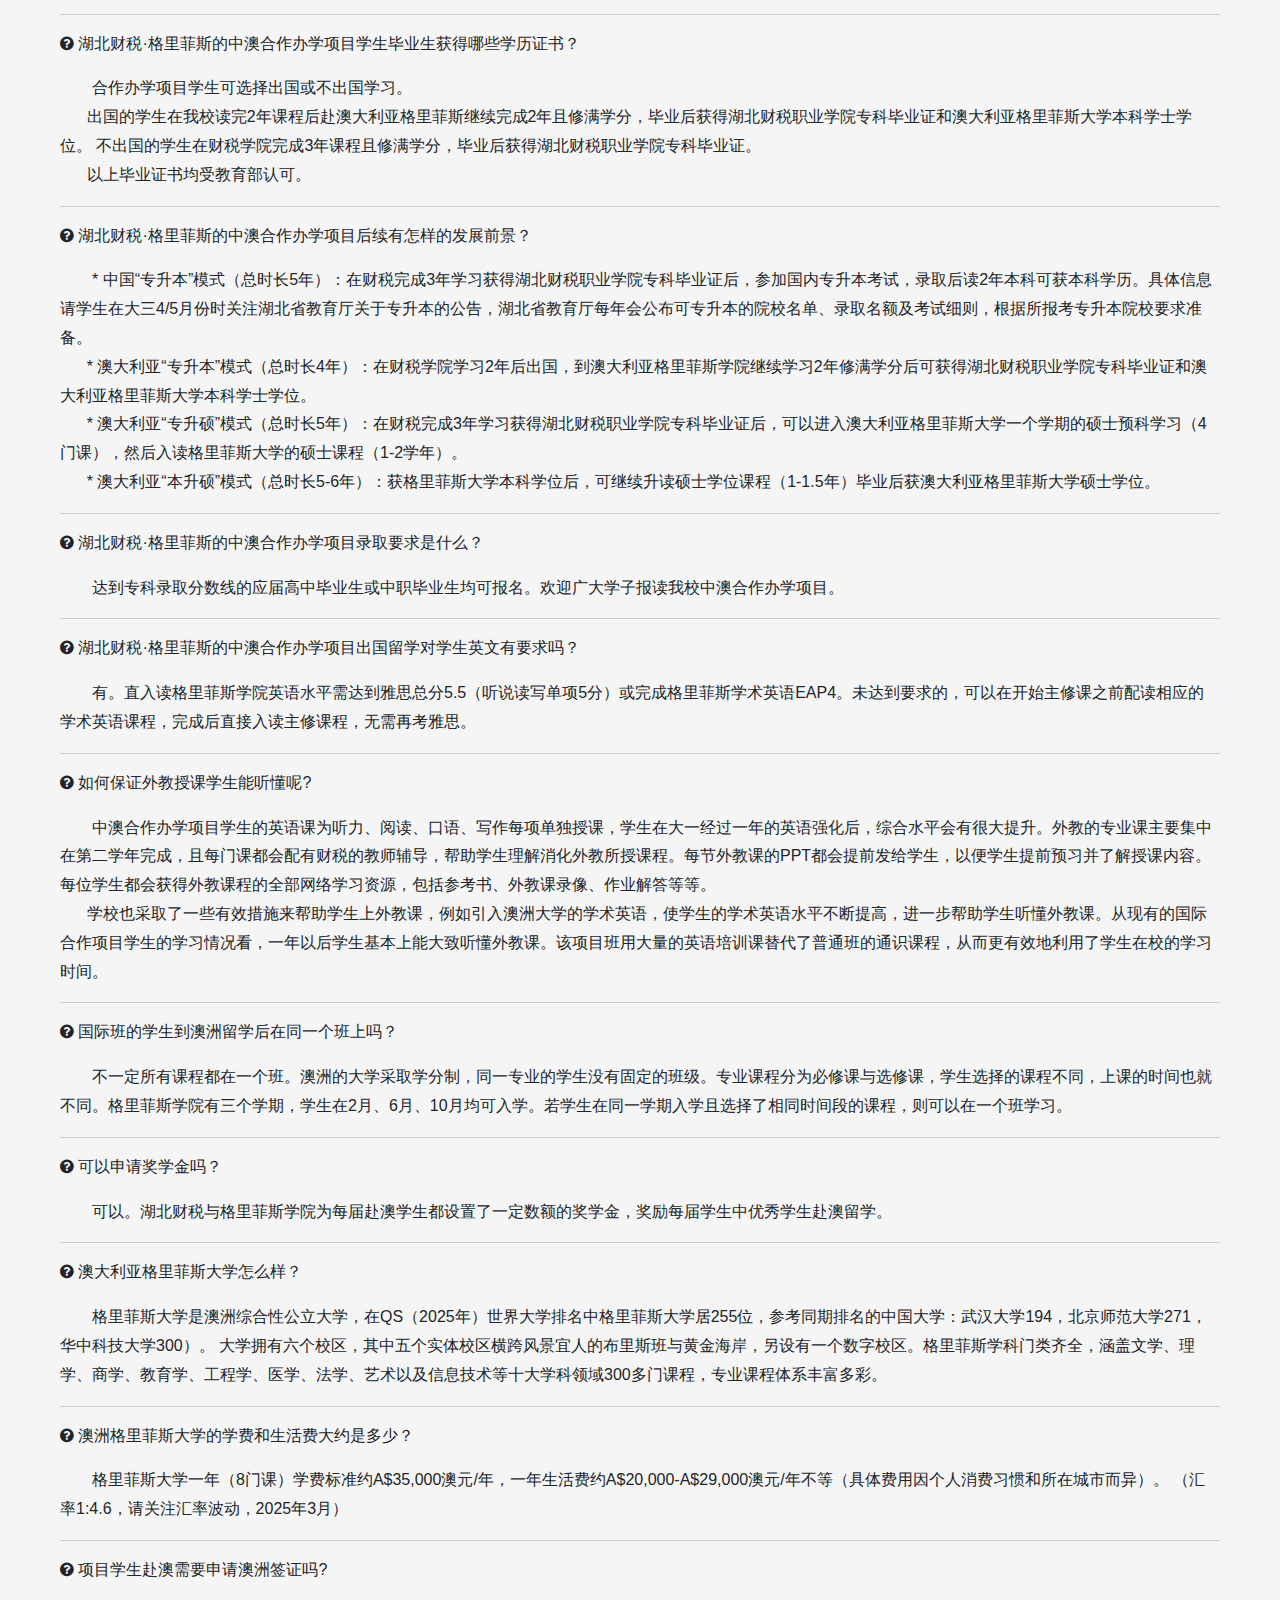
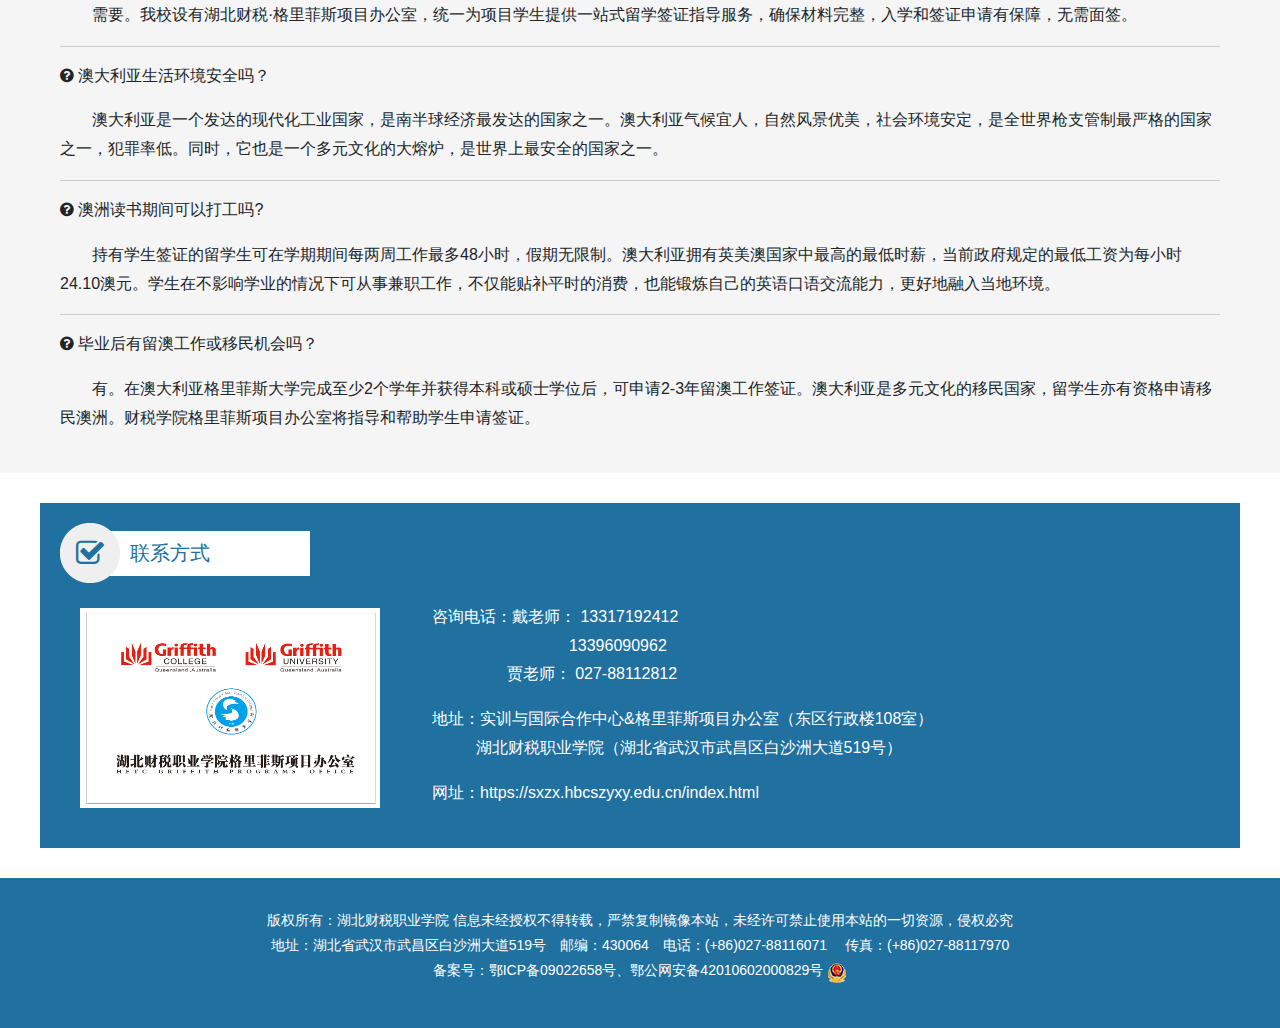
==== commit a81a7c9a: "Update mindex.html" ====
--- a/mindex.html
+++ b/mindex.html
@@ -324,13 +324,13 @@
     </p>
     <div class="phone-list">
       <div class="phone-item">
-        <span style="color: #fff; font-size: 18px;" class="number">133 1719 2412</span><span style="color: #fff; font-size: 18px;" class="name">戴老师</span>
+        <span style="color: #fff; font-size: 18px;" class="number">133 1719 2412</span><span style="color: #fff; font-size: 18px;" class="name"> 戴老师</span>
       </div>
       <div class="phone-item">
-        <span style="color: #fff; font-size: 18px;" class="number">133 9609 0962</span><span style="color: #fff; font-size: 18px;" class="name">戴老师</span>
+        <span style="color: #fff; font-size: 18px;" class="number">133 9609 0962</span><span style="color: #fff; font-size: 18px;" class="name"> 戴老师</span>
       </div>
       <div class="phone-item">
-        <span style="color: #fff; font-size: 18px;" class="number">88112812</span><span style="color: #fff; font-size: 18px;" class="name">贾老师</span>
+        <span style="color: #fff; font-size: 18px;" class="number">027-88112812</span><span style="color: #fff; font-size: 18px;" class="name"> 贾老师</span>
       </div>
     </div>
     <p>
--- a/css/mstyle.css
+++ b/css/mstyle.css
@@ -5756,10 +5756,11 @@
 }
 
 
-/* 图片卡片容器 */
+
 .profile-cards-container {
     width: 100%;
-    margin: 0 auto; /* 居中容器 */
+    height: 600px;
+    margin: 0 auto; 
     overflow: hidden;
     position: relative;
   }
@@ -5774,38 +5775,37 @@
     height: 450px;
     flex-shrink: 0;
     display: flex;
-    flex-direction: column; /* 垂直排列图片和描述 */
+    flex-direction: column; 
   }
   
   .profile-card img {
     width: 80%;
-    height: auto;
+    height: 500px;
     object-fit: cover;
-    margin: 20px auto 10px; /* 上20px、左右auto、下10px */
+    margin: 20px auto 10px; 
     display: block;
 }
 
   
   .profile-description {
     padding: 10px;
-    background-color: rgba(0, 0, 0, 0.7); /* 半透明背景 */
+    background-color: rgba(0, 0, 0, 0.7); 
     text-align: left;
-    color: #333; /* 文字颜色 */
-    flex-grow: 1; /* 保证描述区域占用剩余空间 */
-    max-height: 200px; /* 最大高度，避免描述过长 */
-    overflow-y: auto; /* 内容超出时滚动 */
+    color: #333; 
+    flex-grow: 1; 
+    height: 900px;
   }
   
-  /* 按钮样式 */
+
   .left-btn, .right-btn {
     background-color: rgba(0, 0, 0, 0.5);
     color: white;
     border: none;
     font-size: 30px;
-    padding: 10px;
+    padding: 0px;
     cursor: pointer;
     position: absolute;
-    top: 50%;
+    top: 25%;
     transform: translateY(-50%);
     z-index: 1000;
   }
@@ -5818,7 +5818,7 @@
     right: 0px;
   }
   
-  /* 按钮悬停效果 */
+
   .left-btn:hover, .right-btn:hover {
     background-color: rgba(0, 0, 0, 0.7);
   }
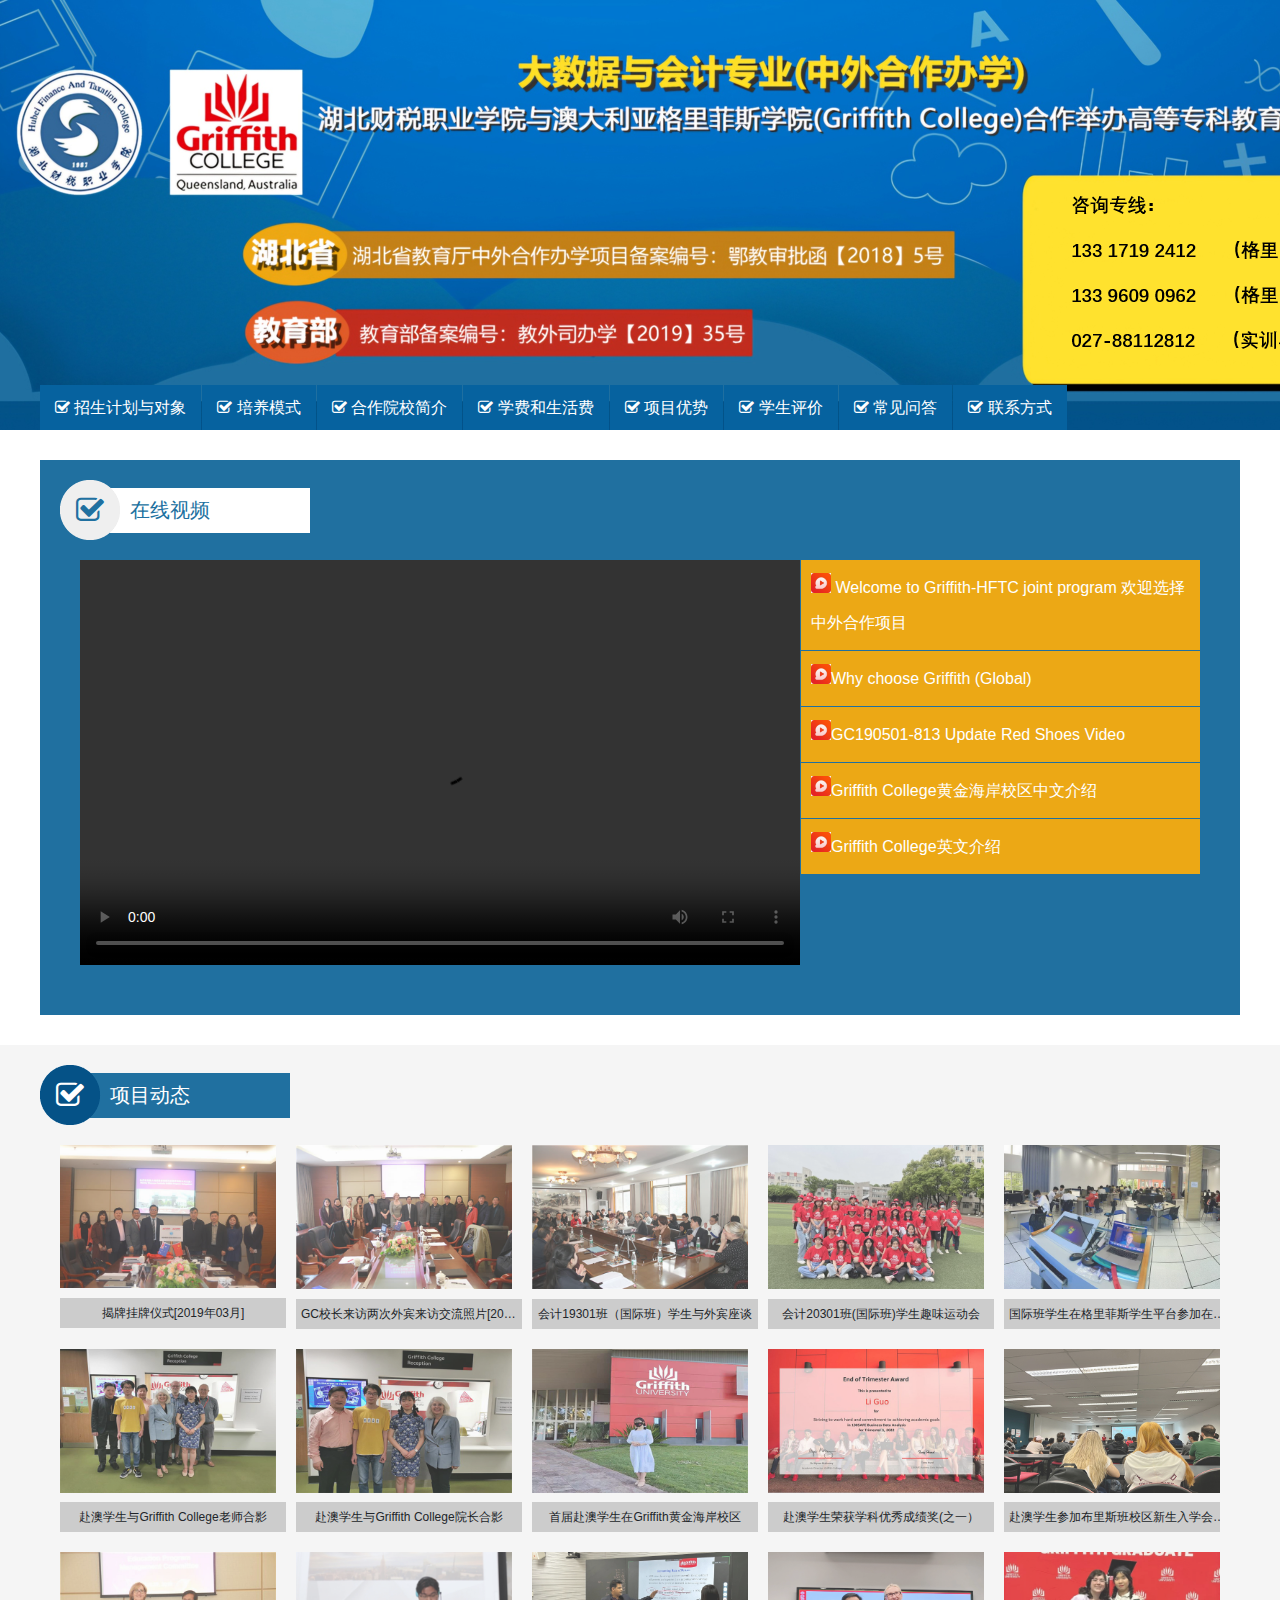
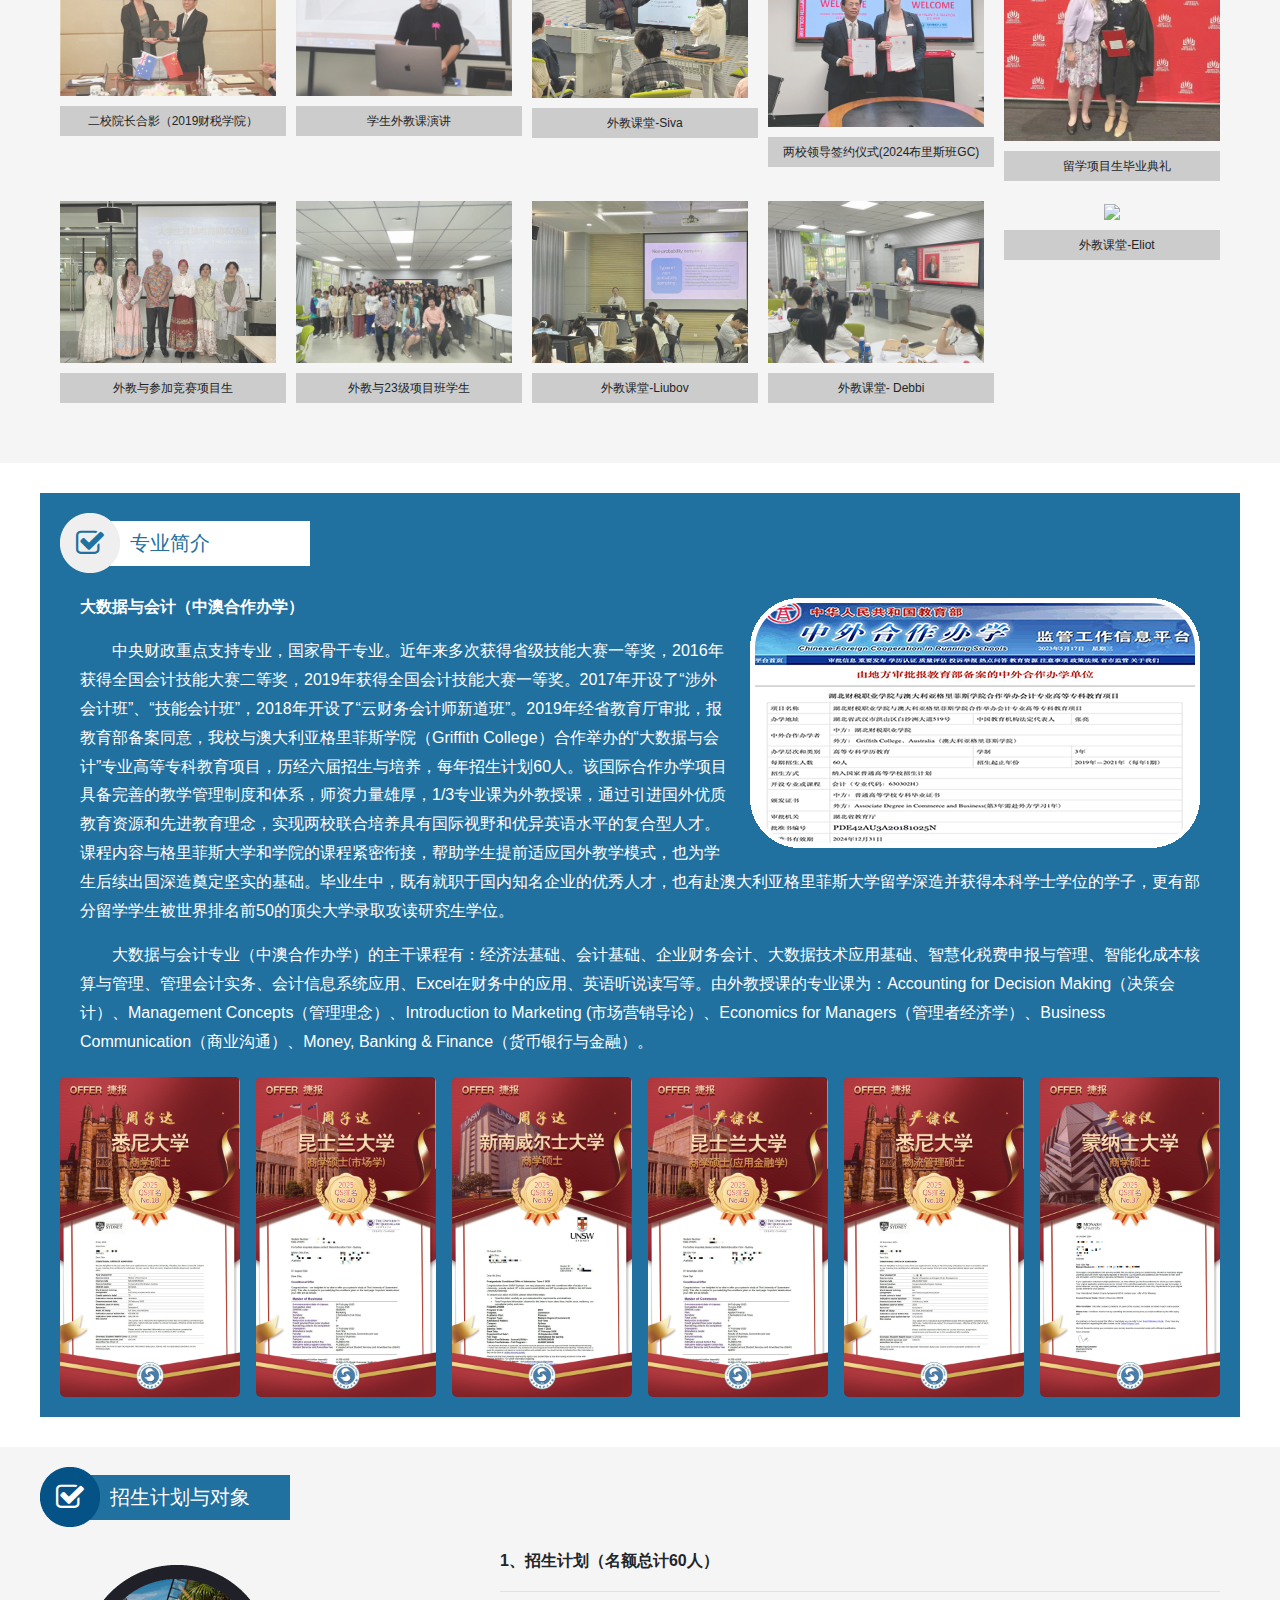
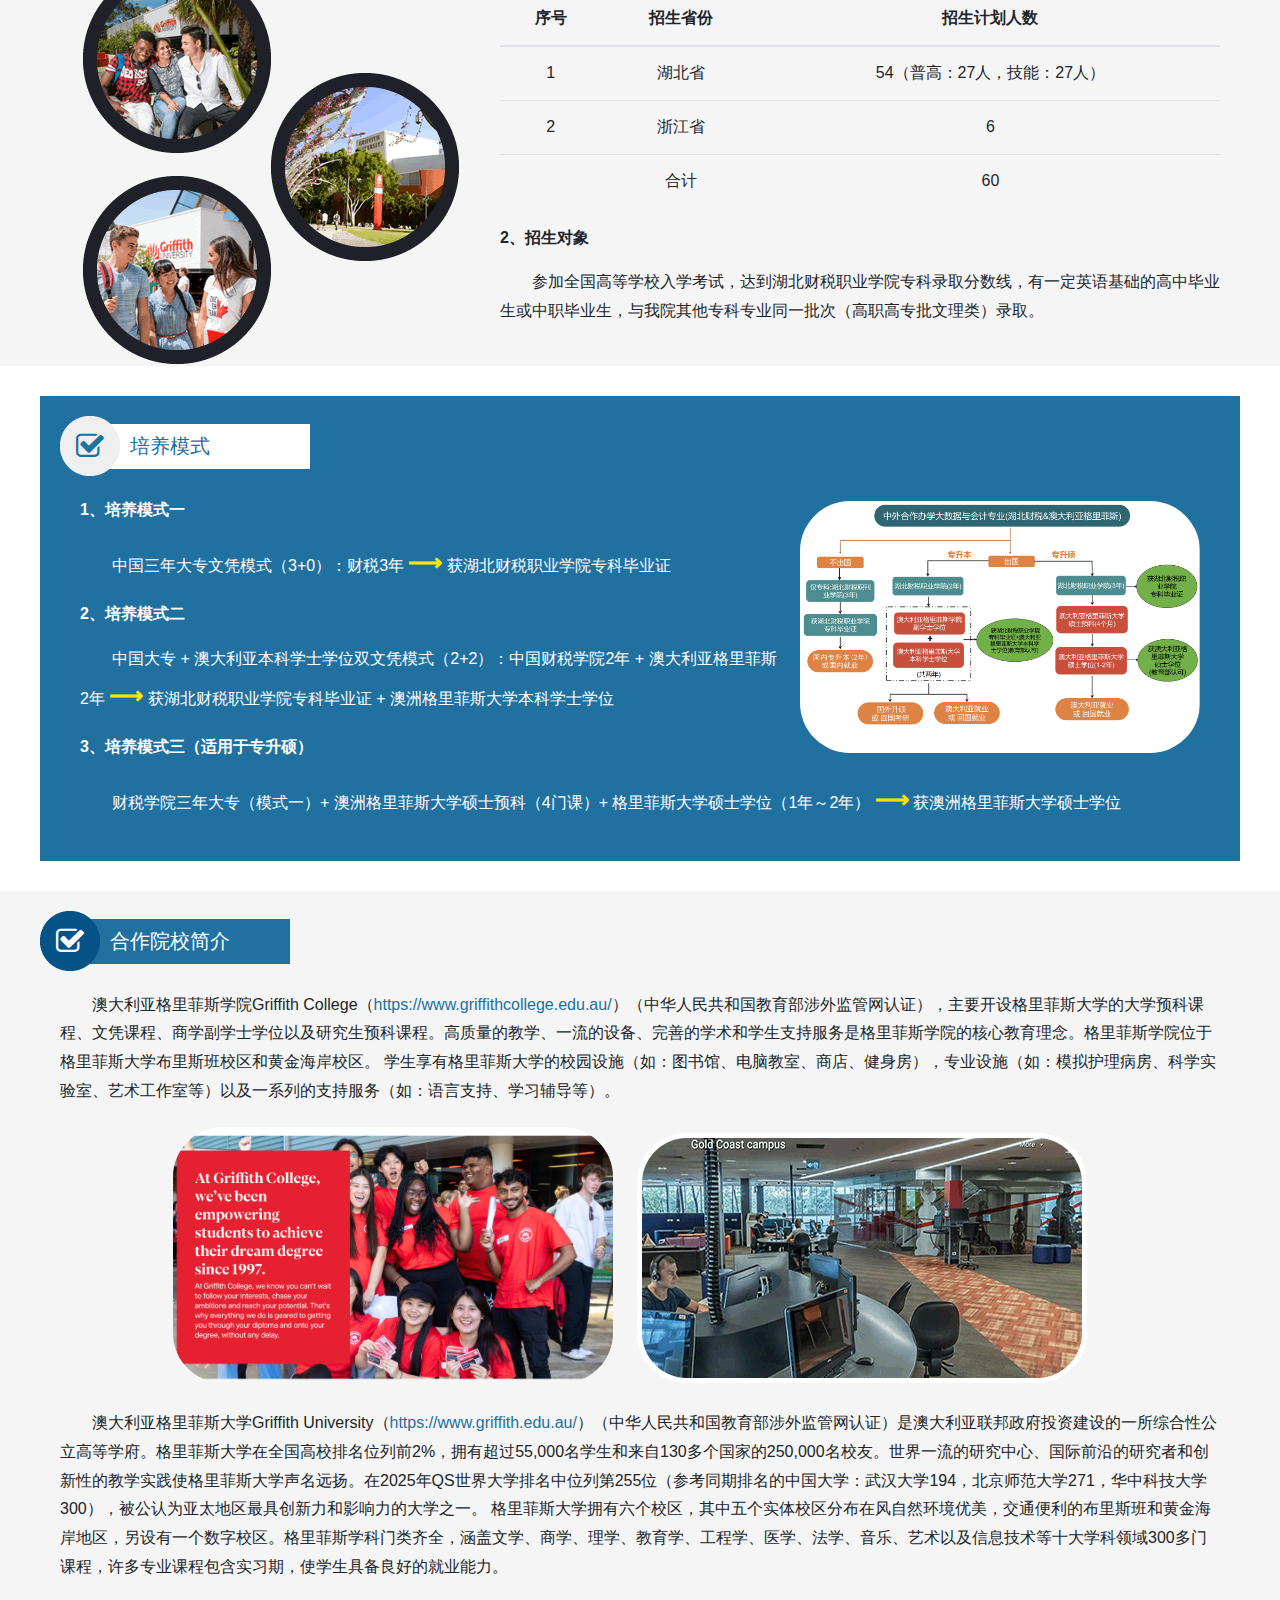
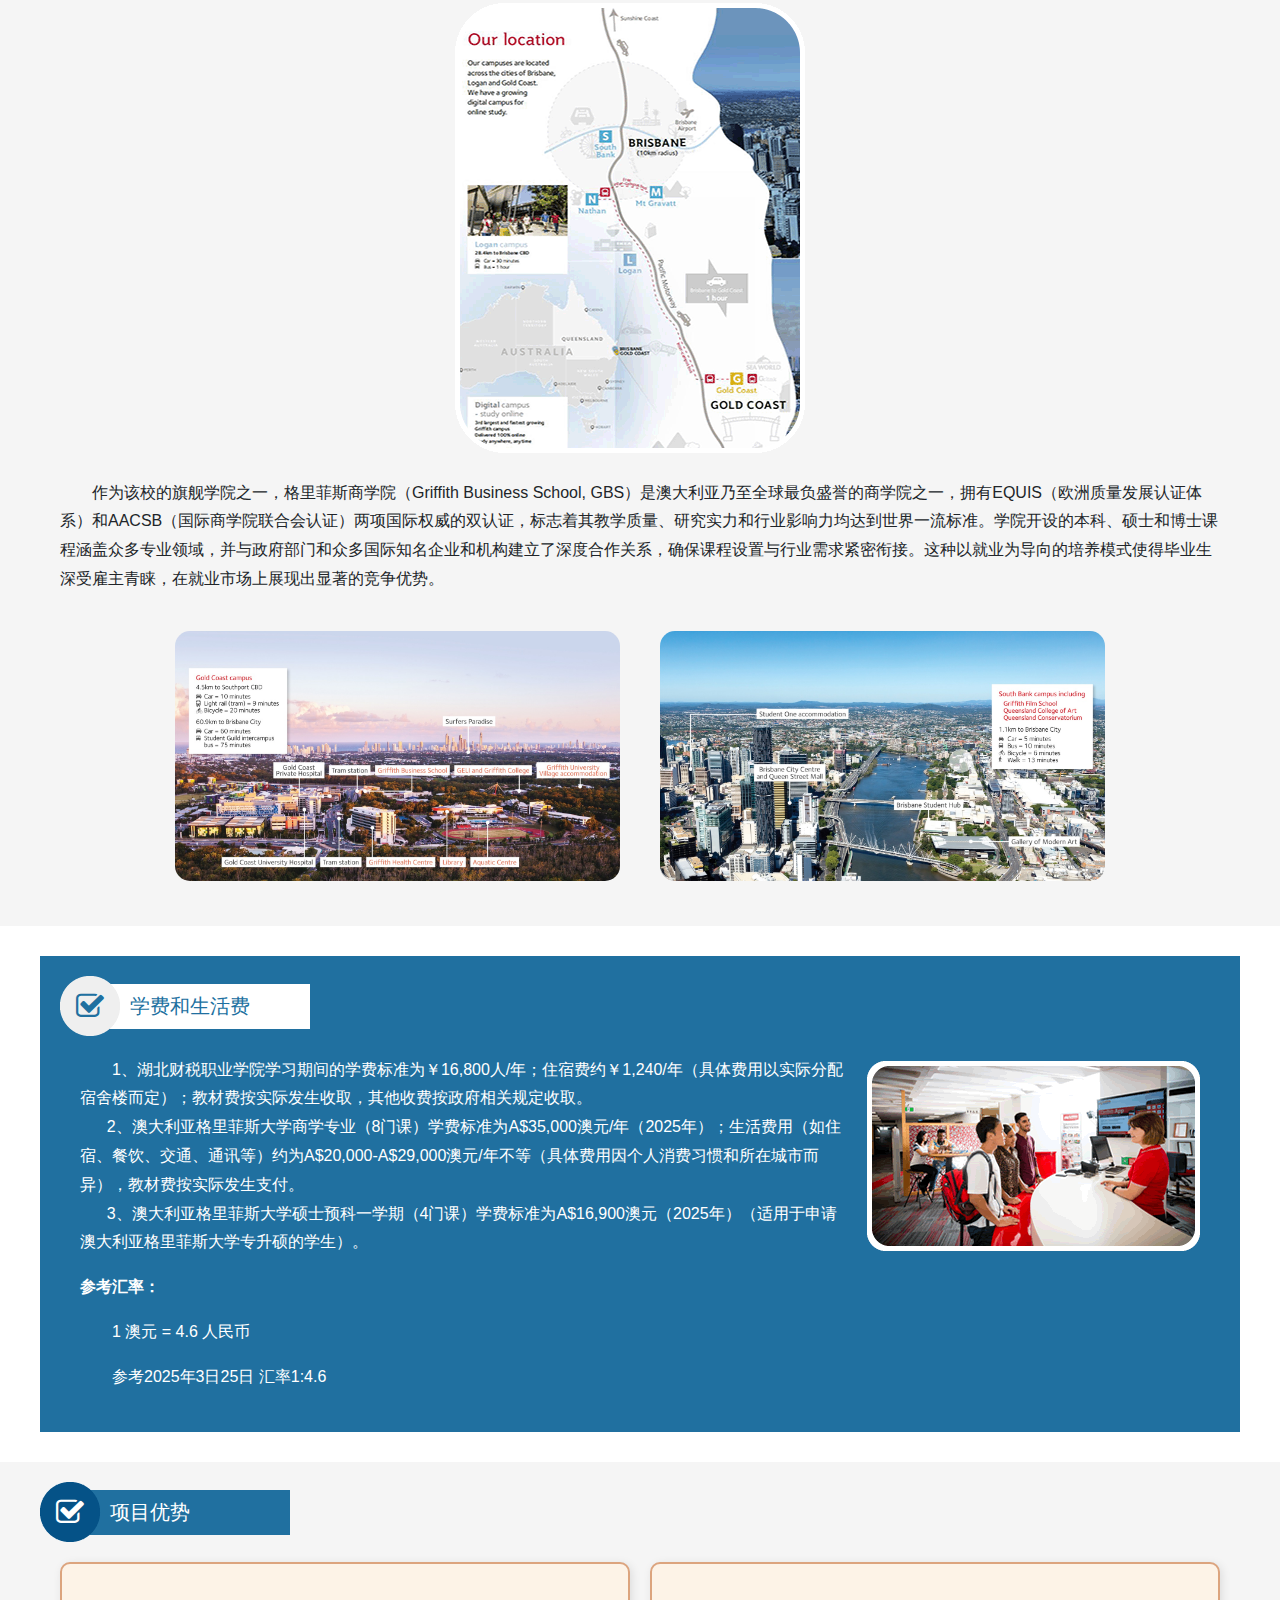
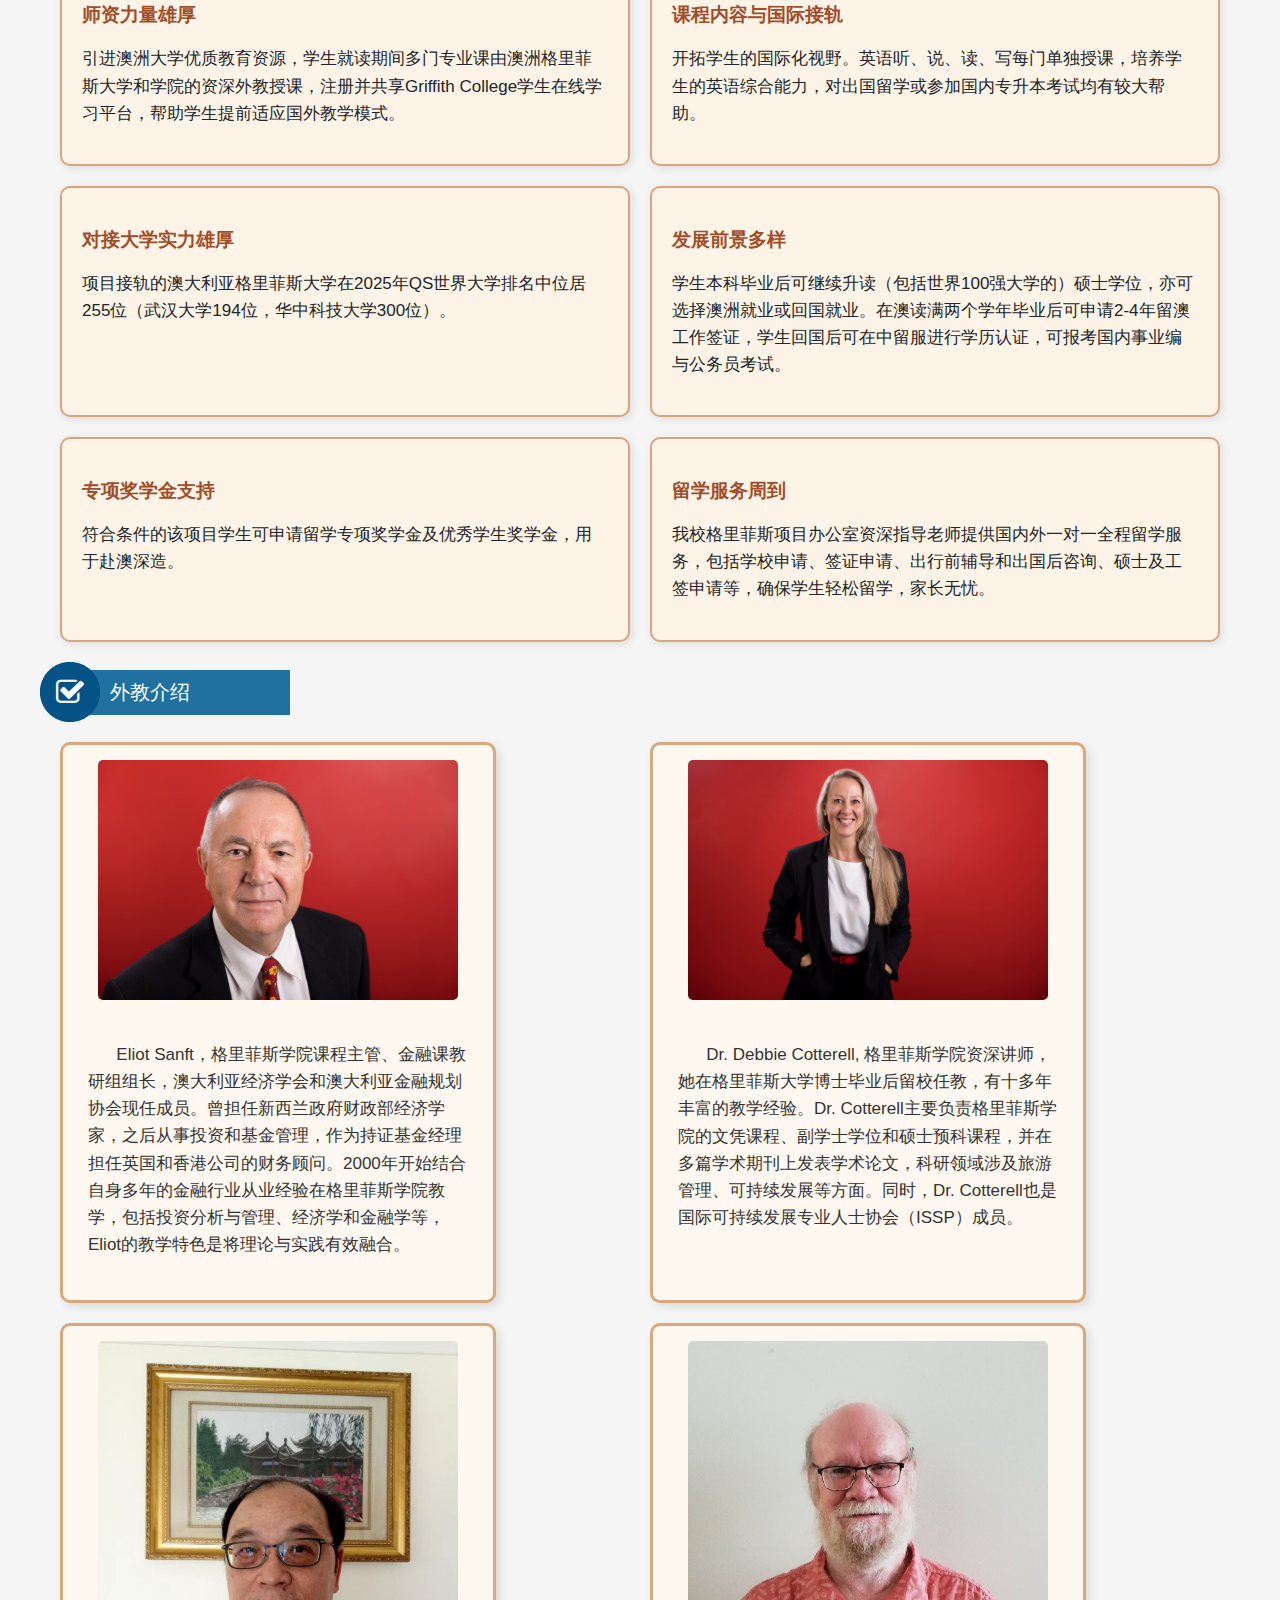
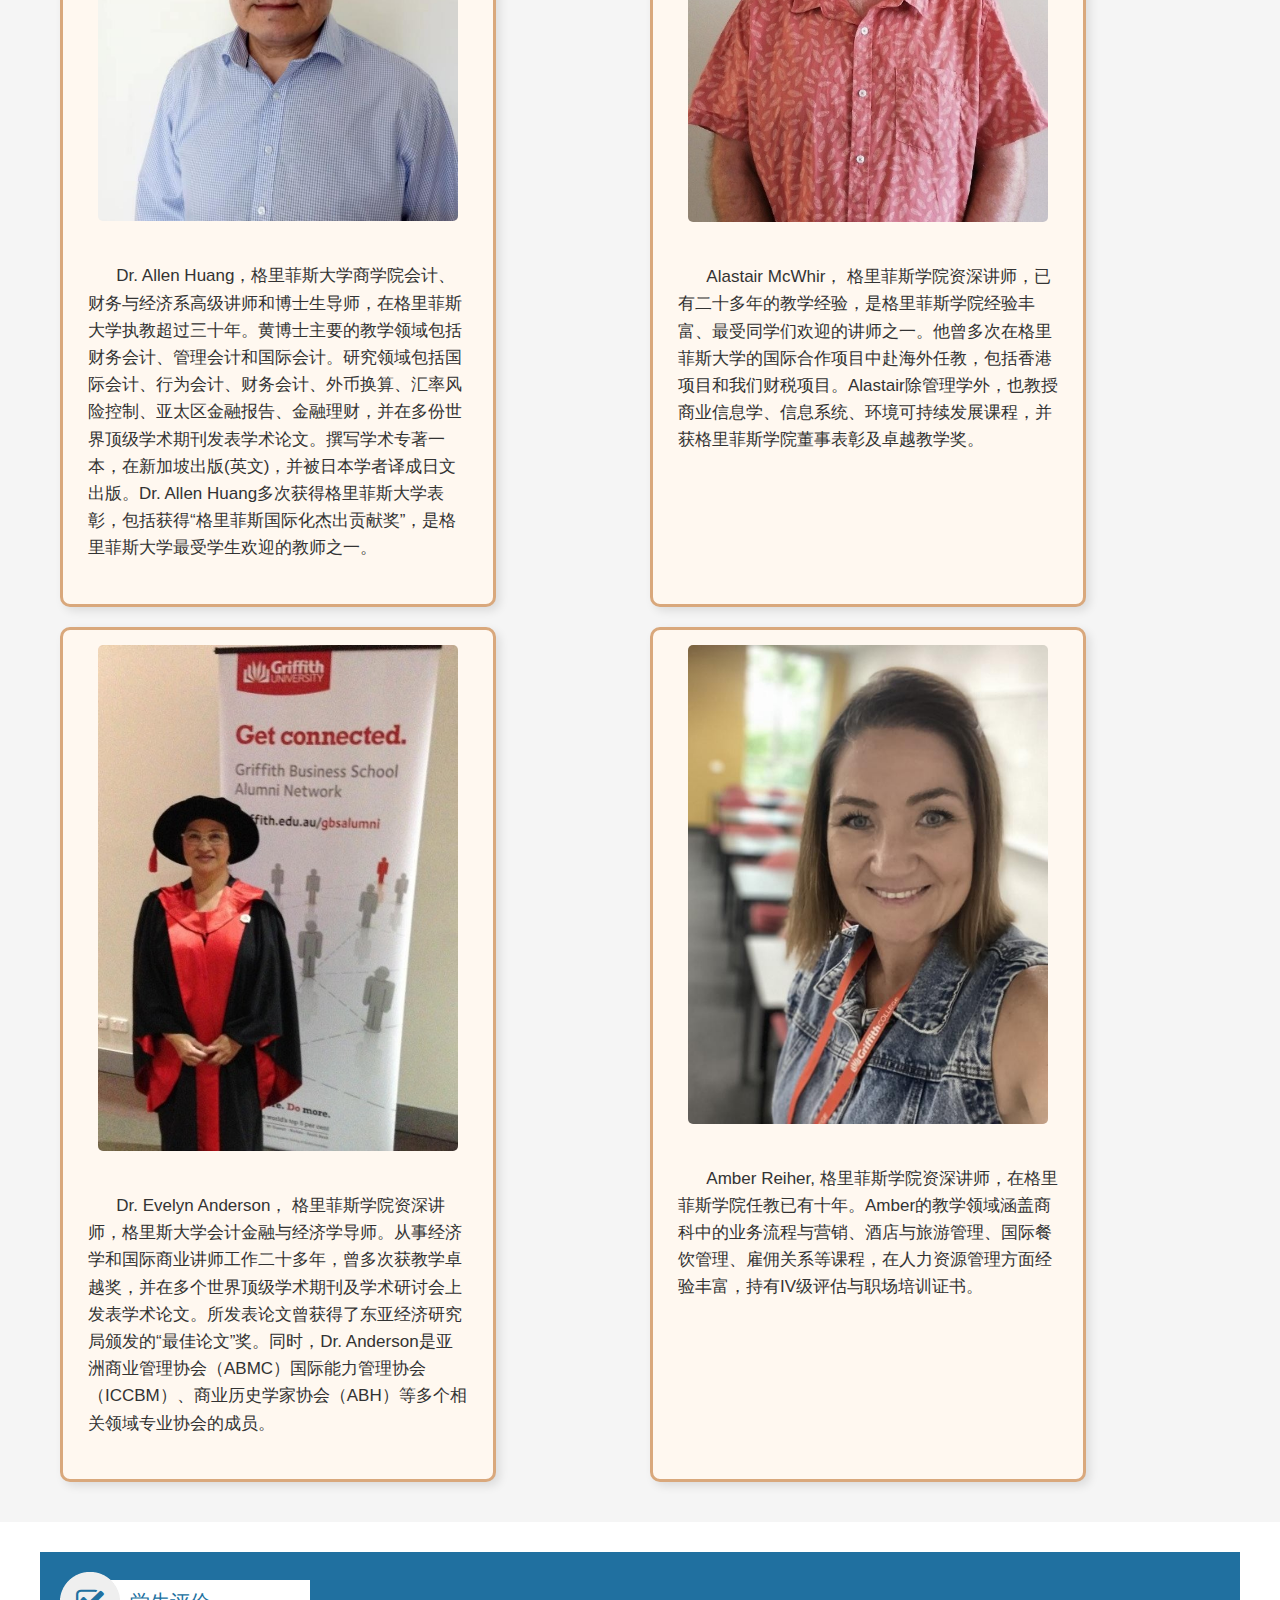
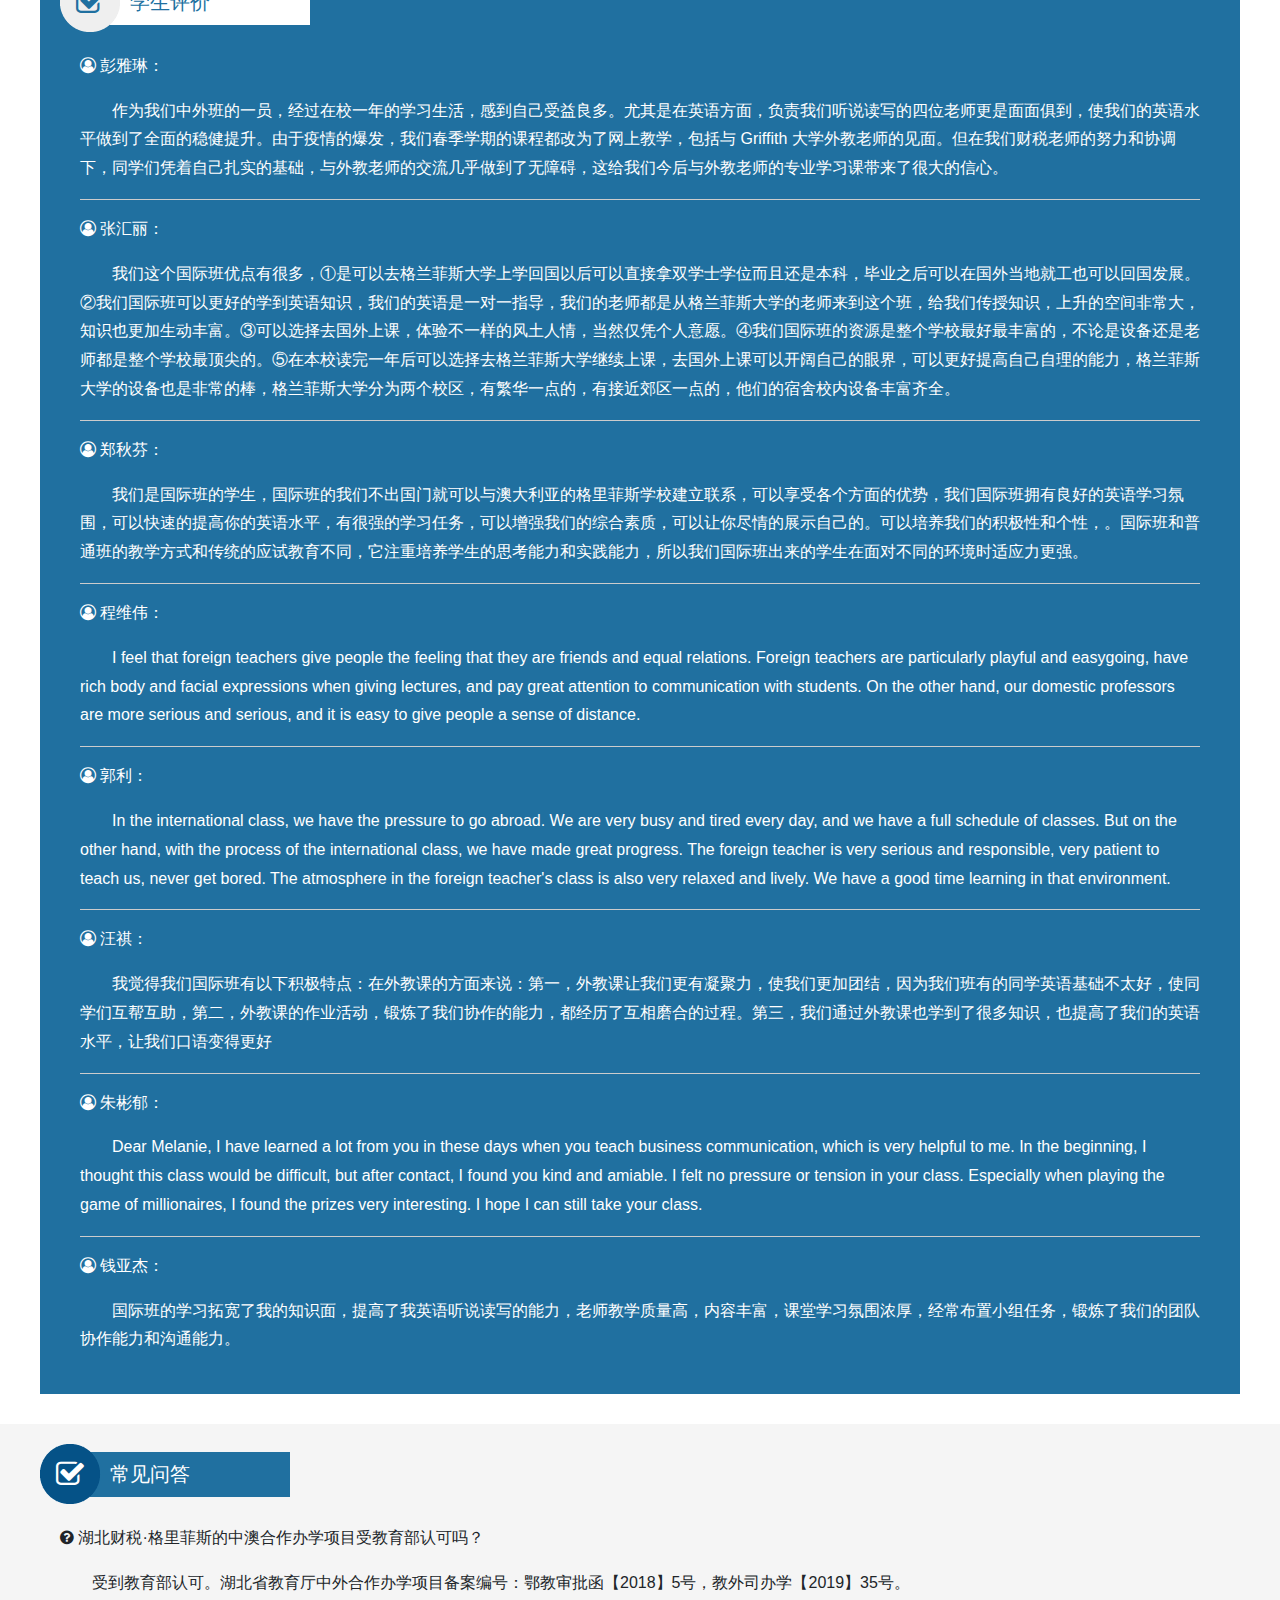
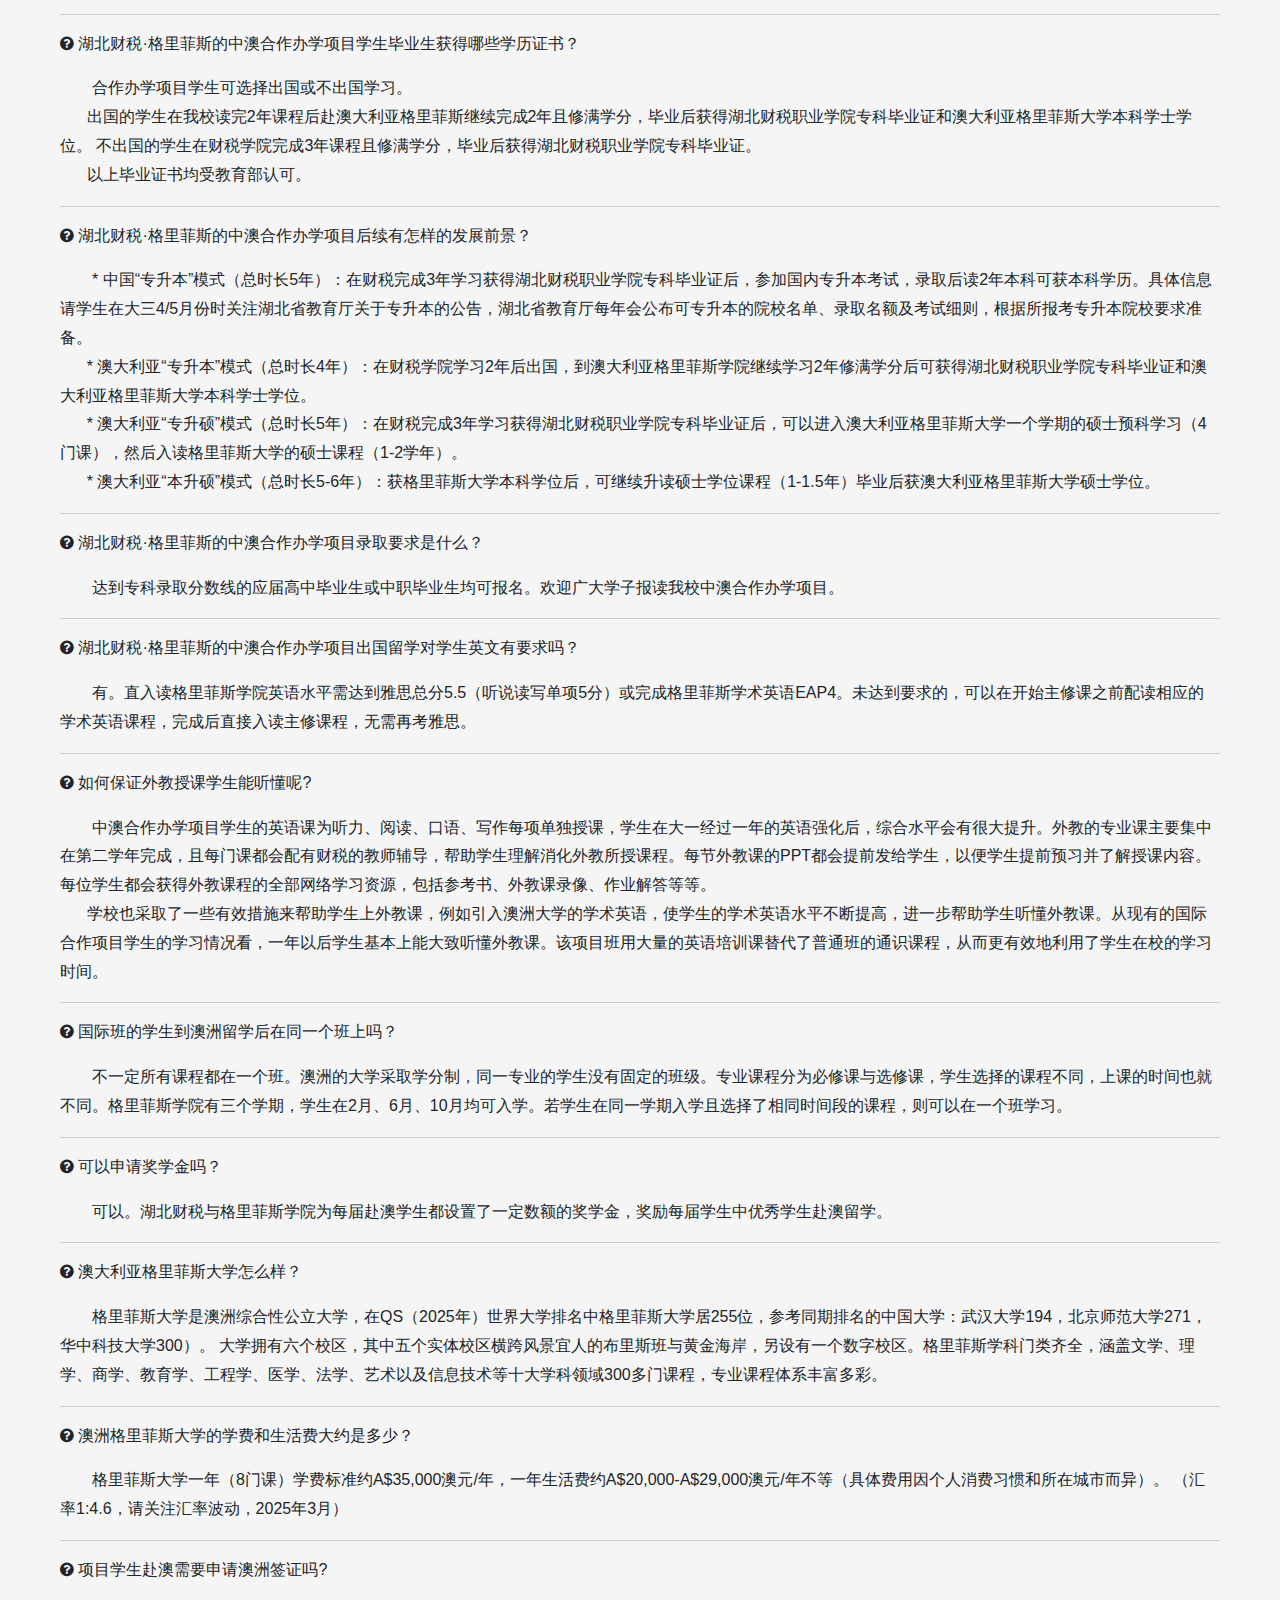
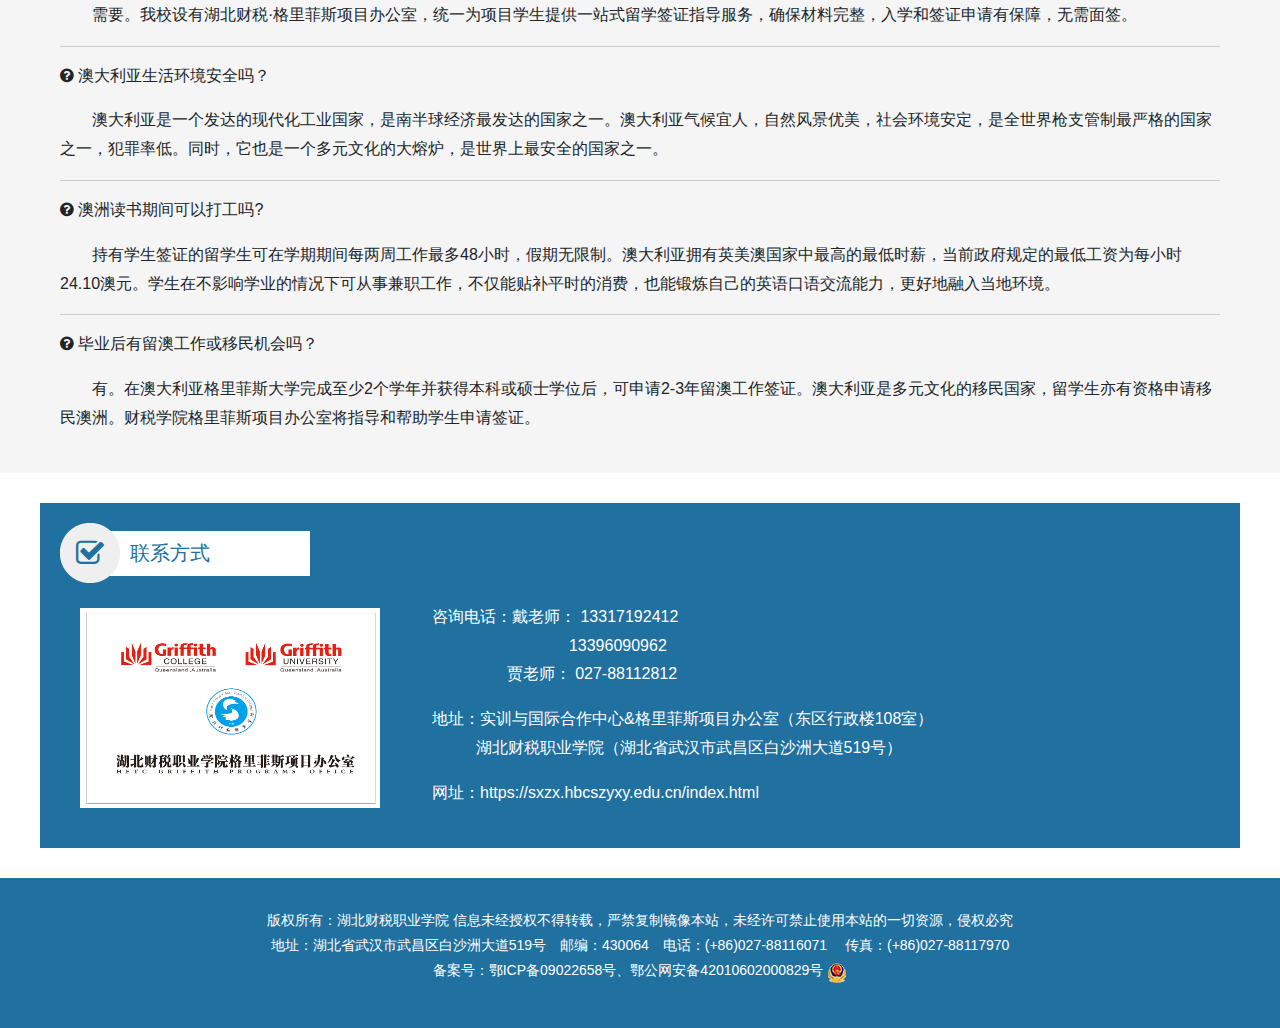
==== commit 63efb26c: "Update mindex.html" ====
--- a/mindex.html
+++ b/mindex.html
@@ -319,20 +319,13 @@
     <p>
       <b>地址：</b><br>
       实训与国际合作中心&格里菲斯项目办公室（东区行政楼108室）<br>
-      <b>邮编：</b>430064<br>
       <b>电话：</b>
     </p>
-    <div class="phone-list">
-      <div class="phone-item">
-        <span style="color: #fff; font-size: 18px;" class="number">133 1719 2412</span><span style="color: #fff; font-size: 18px;" class="name"> 戴老师</span>
-      </div>
-      <div class="phone-item">
-        <span style="color: #fff; font-size: 18px;" class="number">133 9609 0962</span><span style="color: #fff; font-size: 18px;" class="name"> 戴老师</span>
-      </div>
-      <div class="phone-item">
-        <span style="color: #fff; font-size: 18px;" class="number">027-88112812</span><span style="color: #fff; font-size: 18px;" class="name"> 贾老师</span>
-      </div>
-    </div>
+	<div class="center-wrap">
+		<a style="font-weight: bold;"  href="javascript:void(0);" onClick="window.open('tel:133 9609 0962','_self');">133 1719 2412</a>（格里菲斯项目办公室）<br>
+		<a style="font-weight: bold;" href="javascript:void(0);" onClick="window.open('tel:027-88116071','_self');">133 9609 0962</a>（格里菲斯项目办公室）<br>
+		<a style="font-weight: bold;" href="javascript:void(0);" onClick="window.open('tel:027-88112812','_self');">027-88112812</a>（实训与国际合作中心）<br>
+	</div>
     <p>
       <b>网址：</b><a href="http://www.hbcszyxy.edu.cn/" target="_blank" style="color:#fff;">http://www.hbcszyxy.edu.cn/</a>
     </p>
--- a/css/mstyle.css
+++ b/css/mstyle.css
@@ -5802,7 +5802,7 @@
     color: white;
     border: none;
     font-size: 30px;
-    padding: 0px;
+    padding: 10px;
     cursor: pointer;
     position: absolute;
     top: 25%;
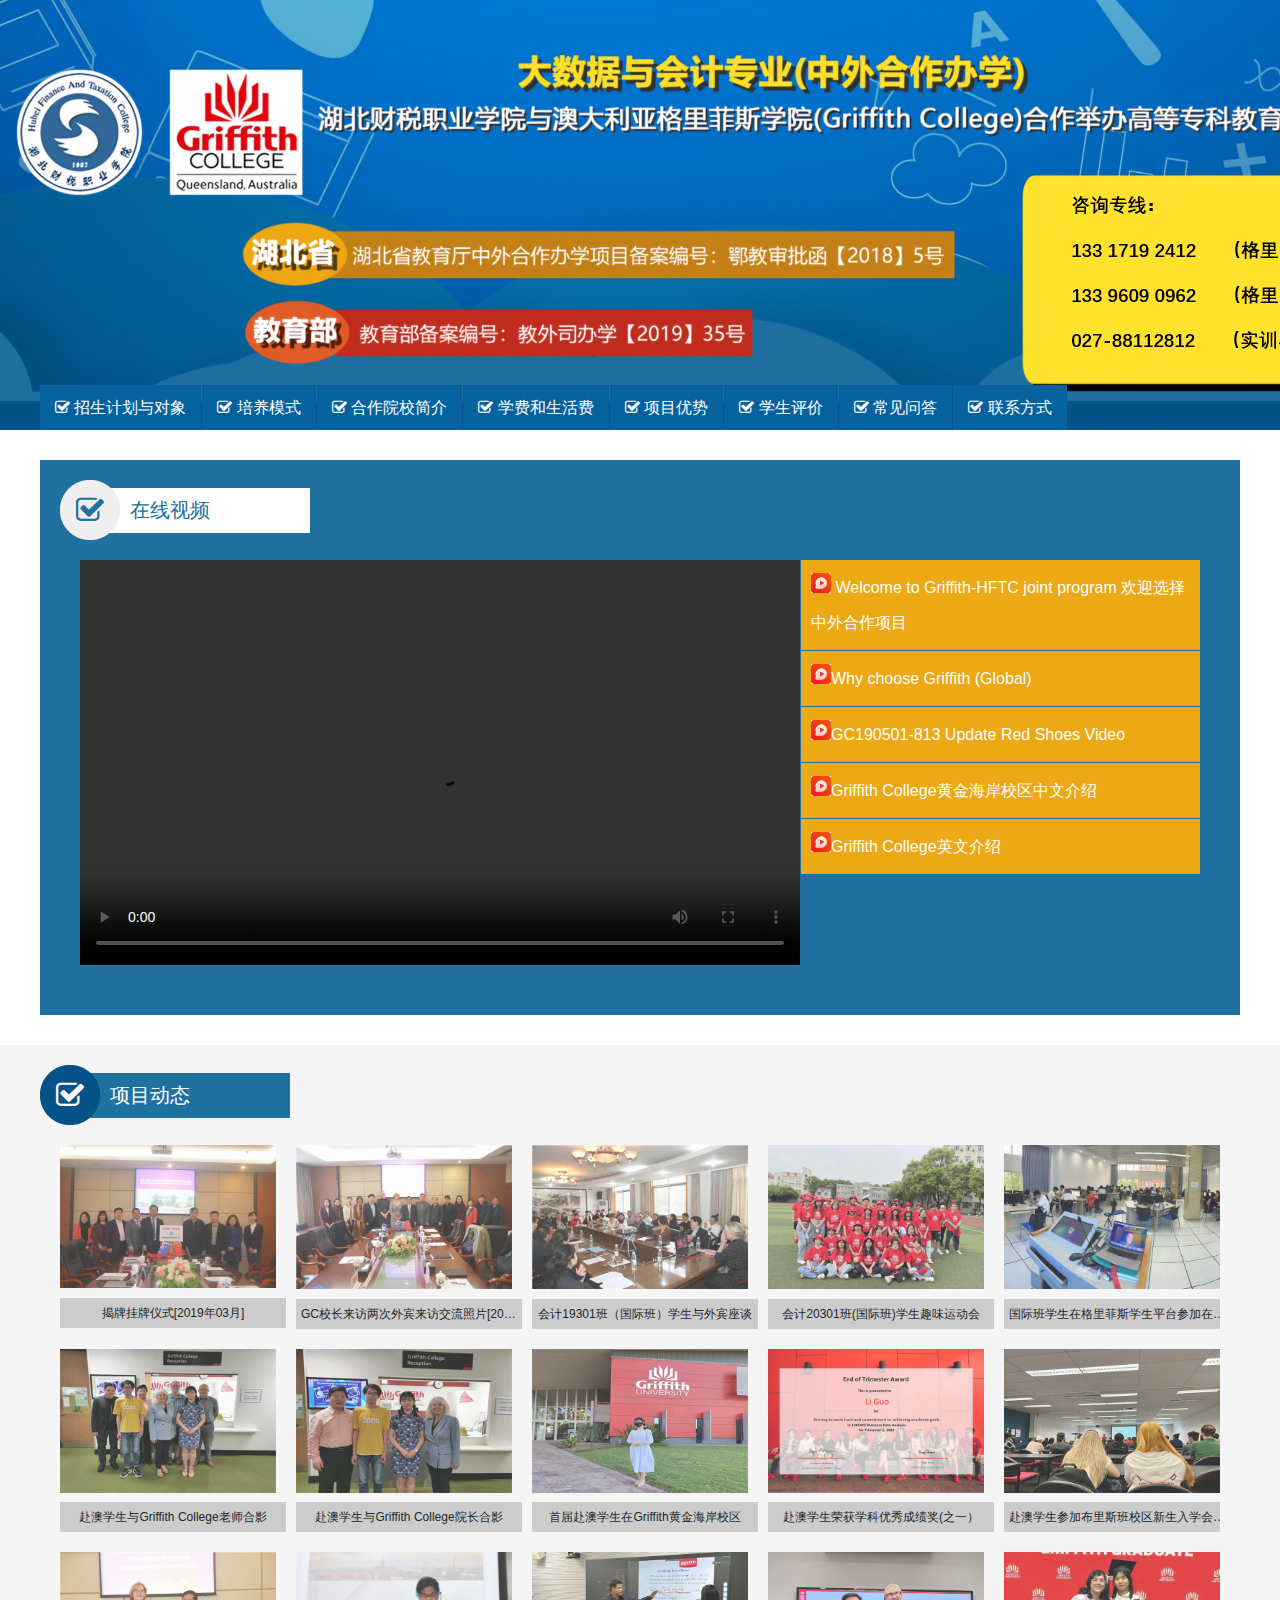
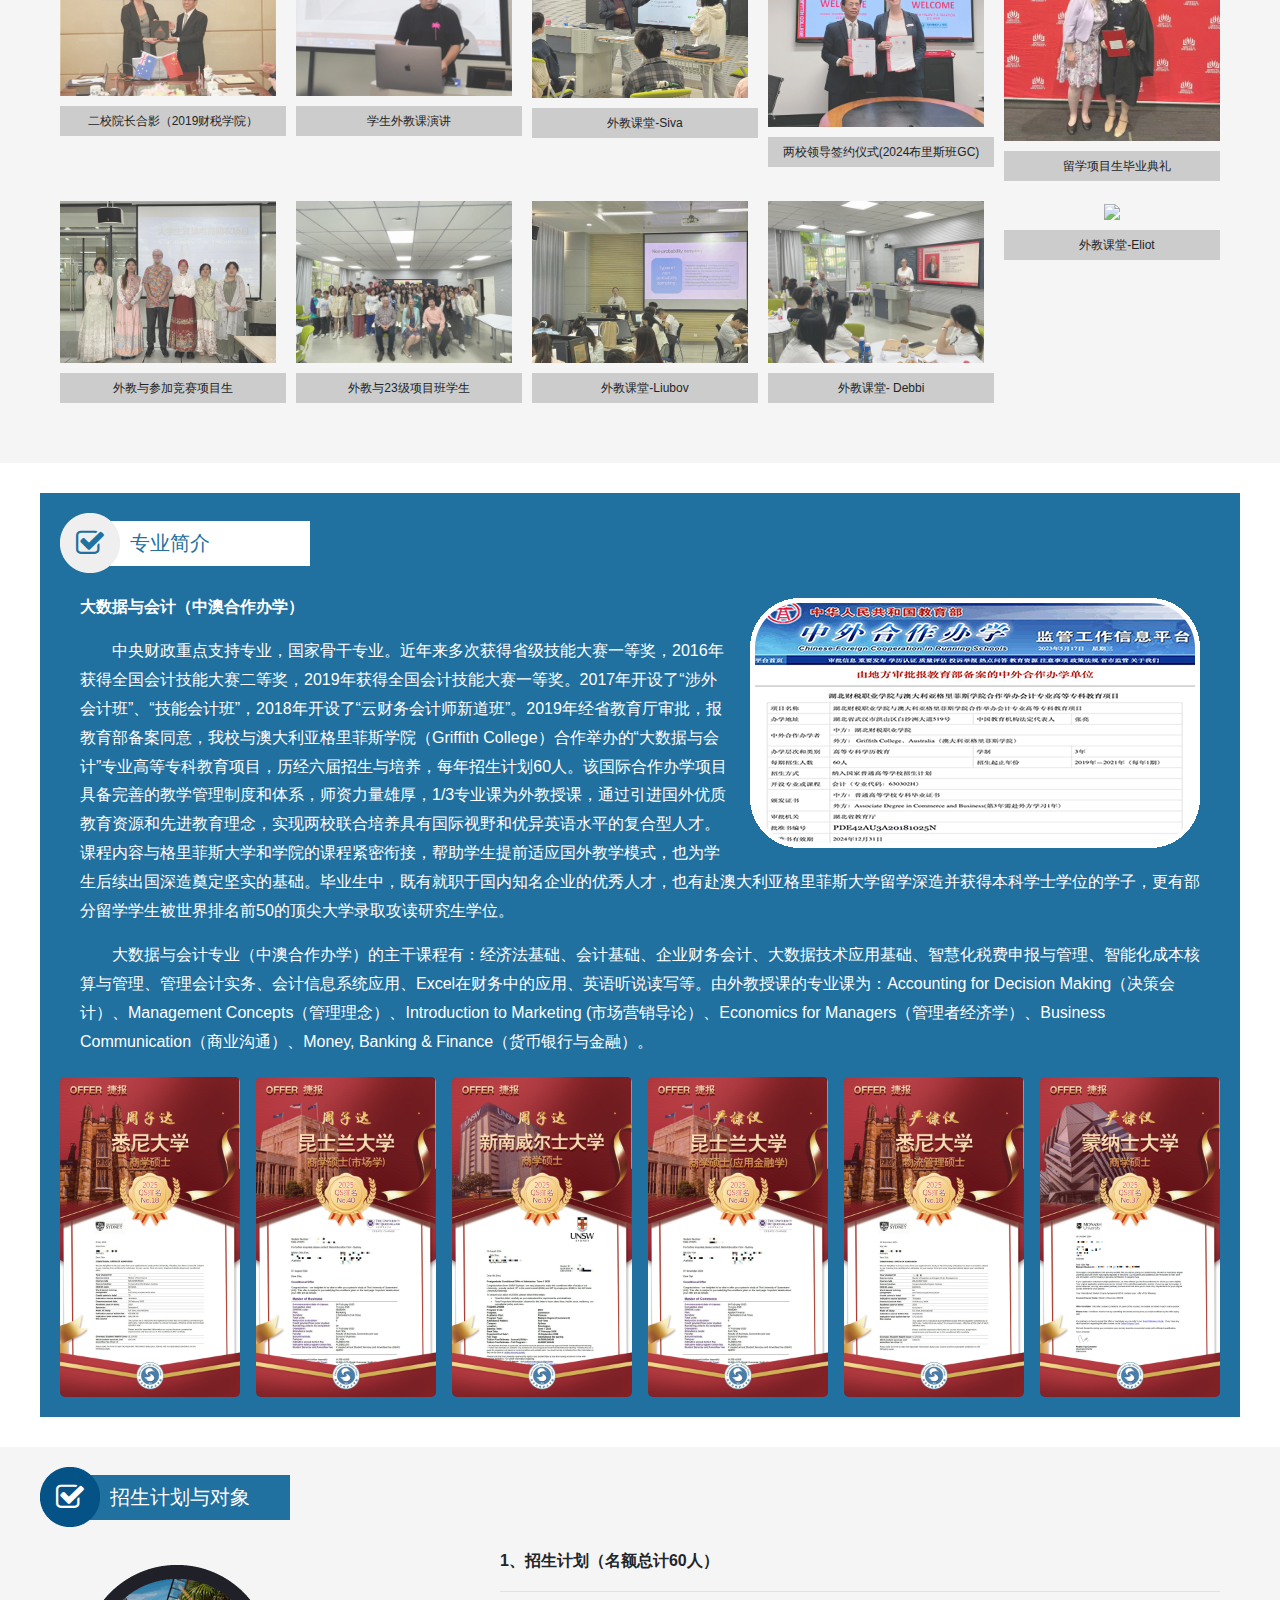
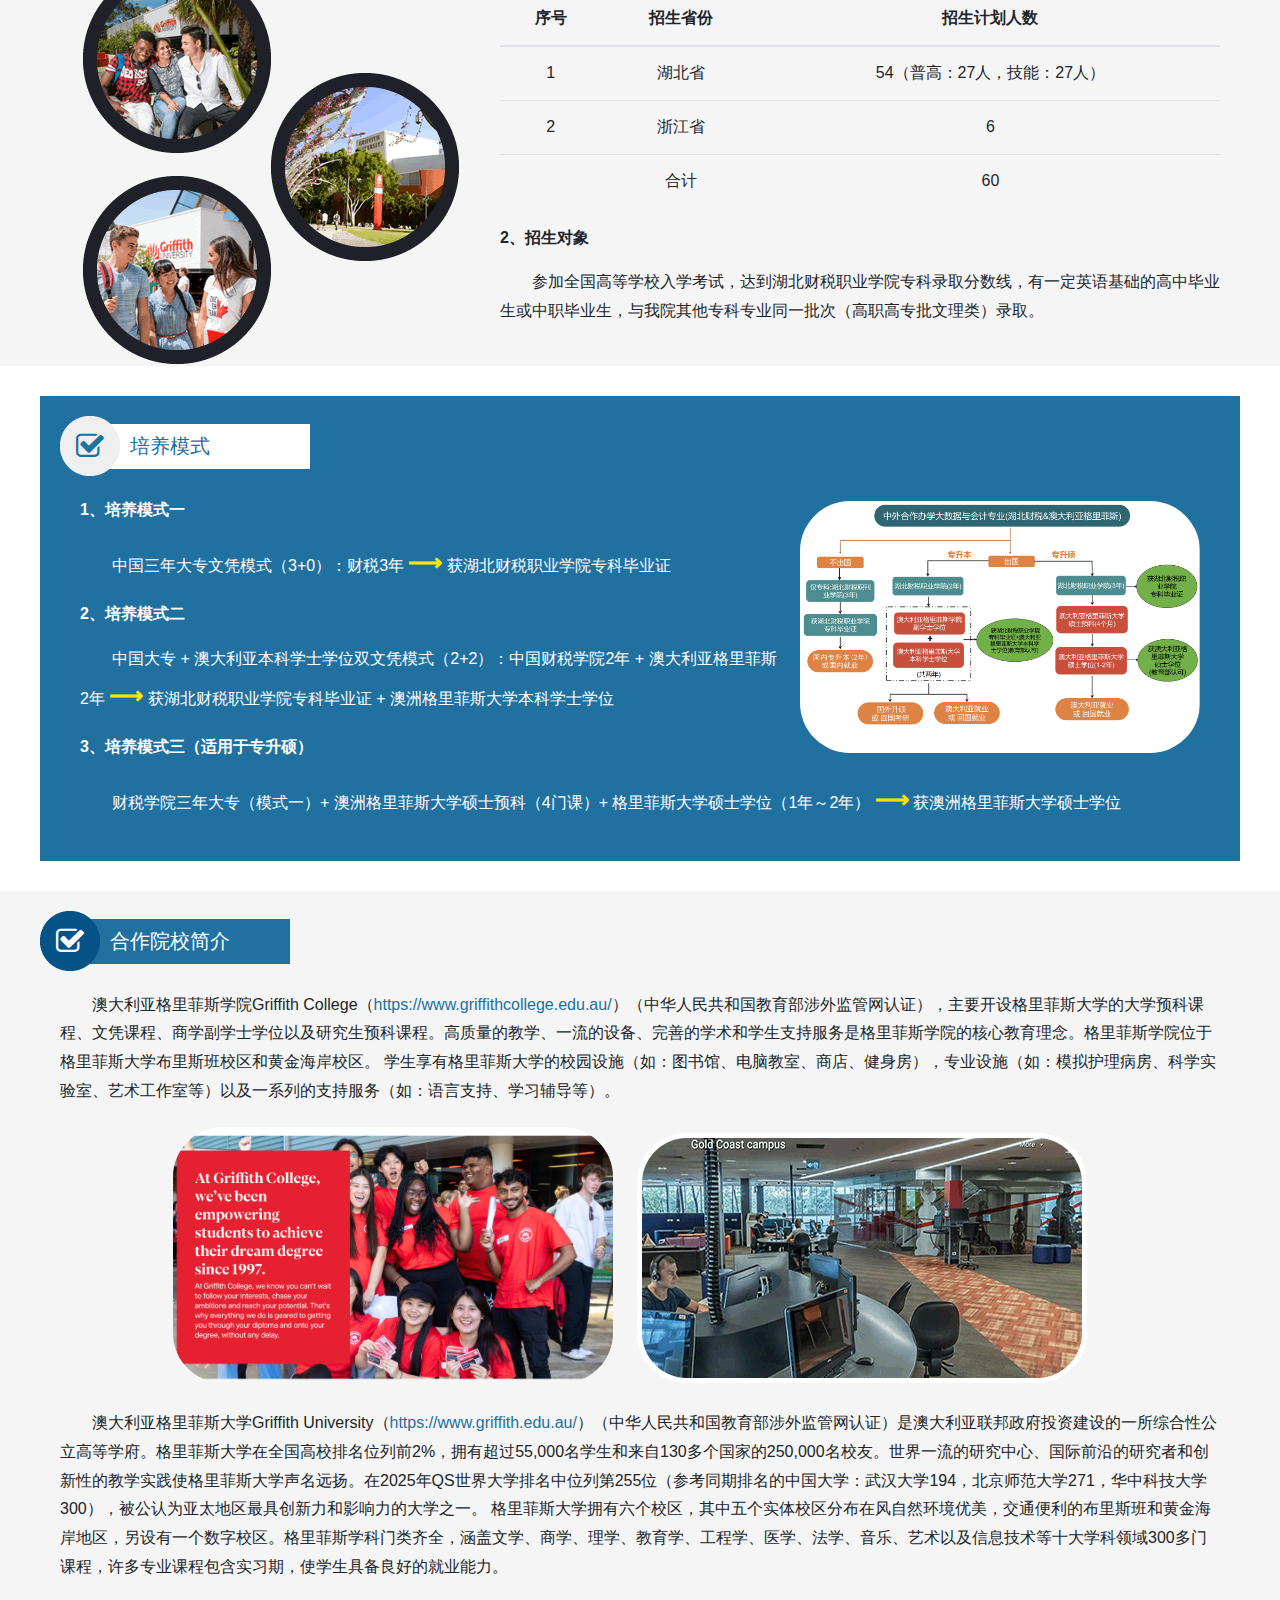
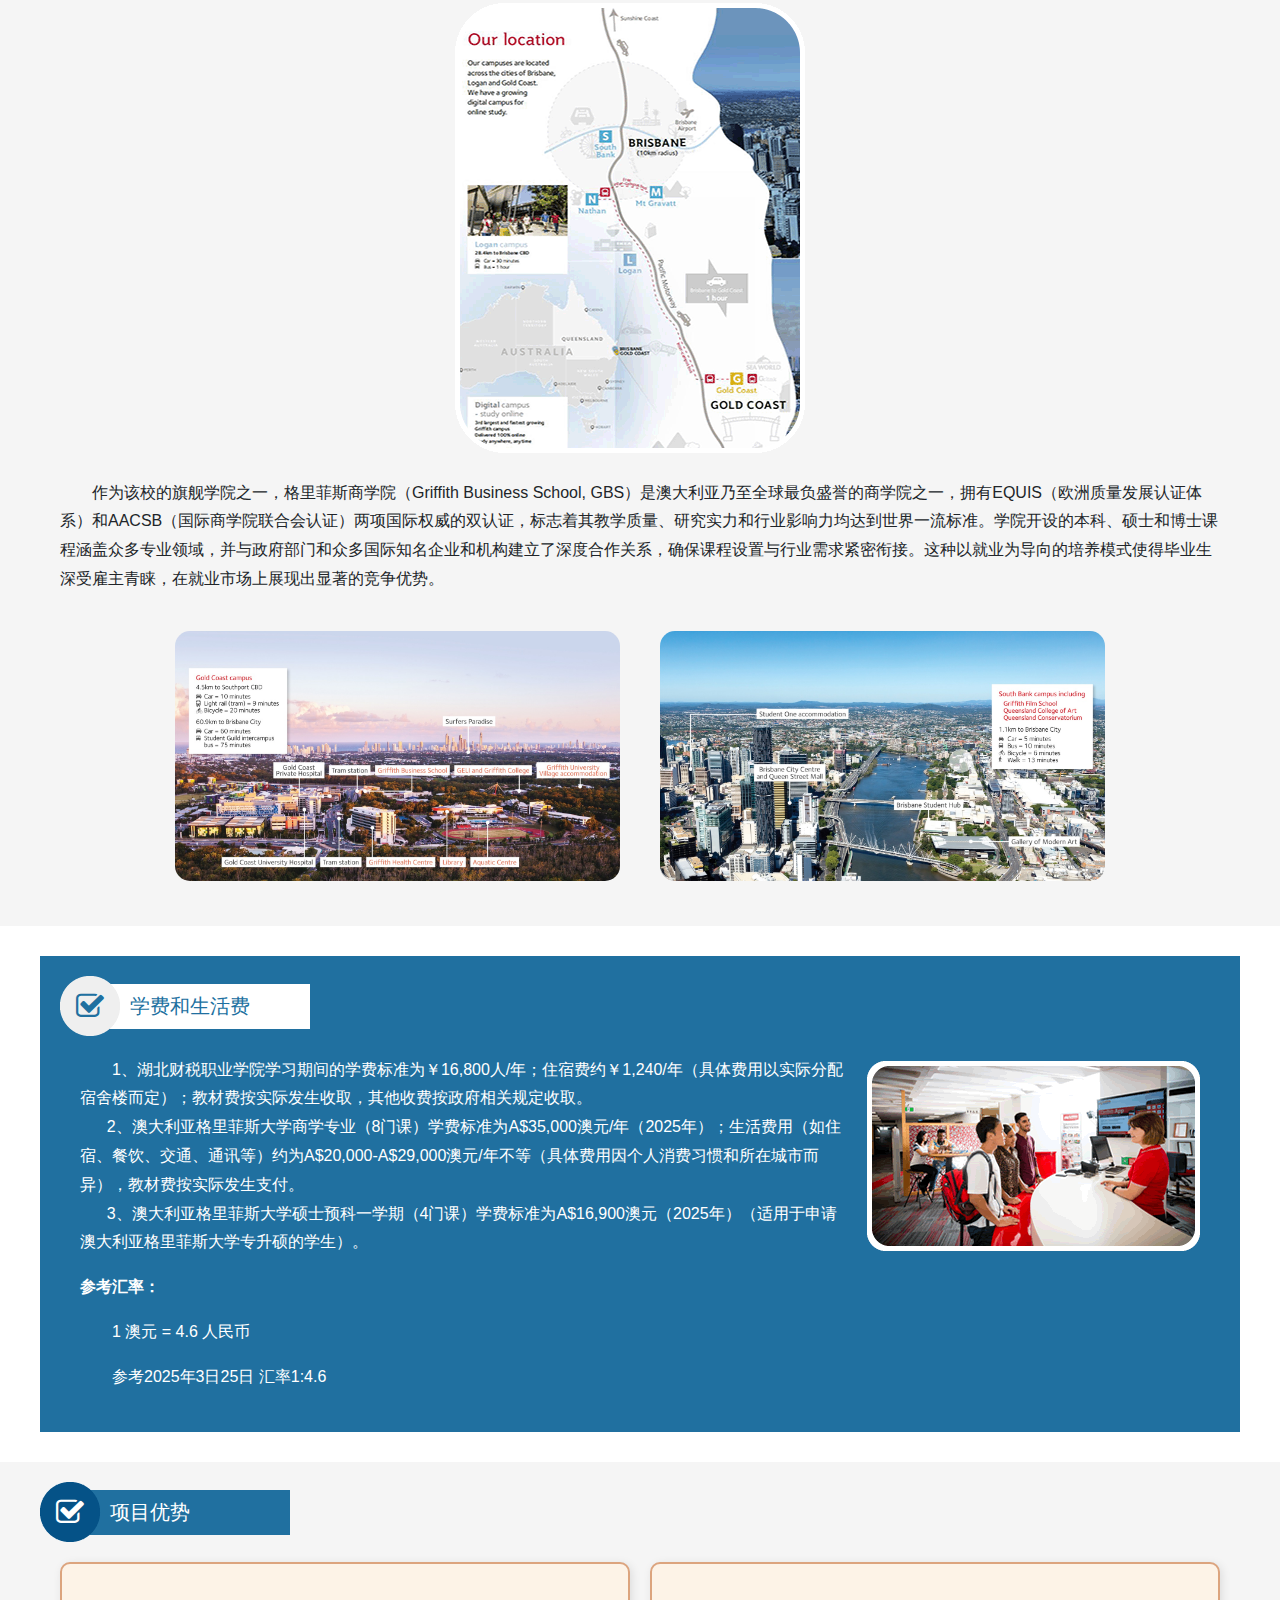
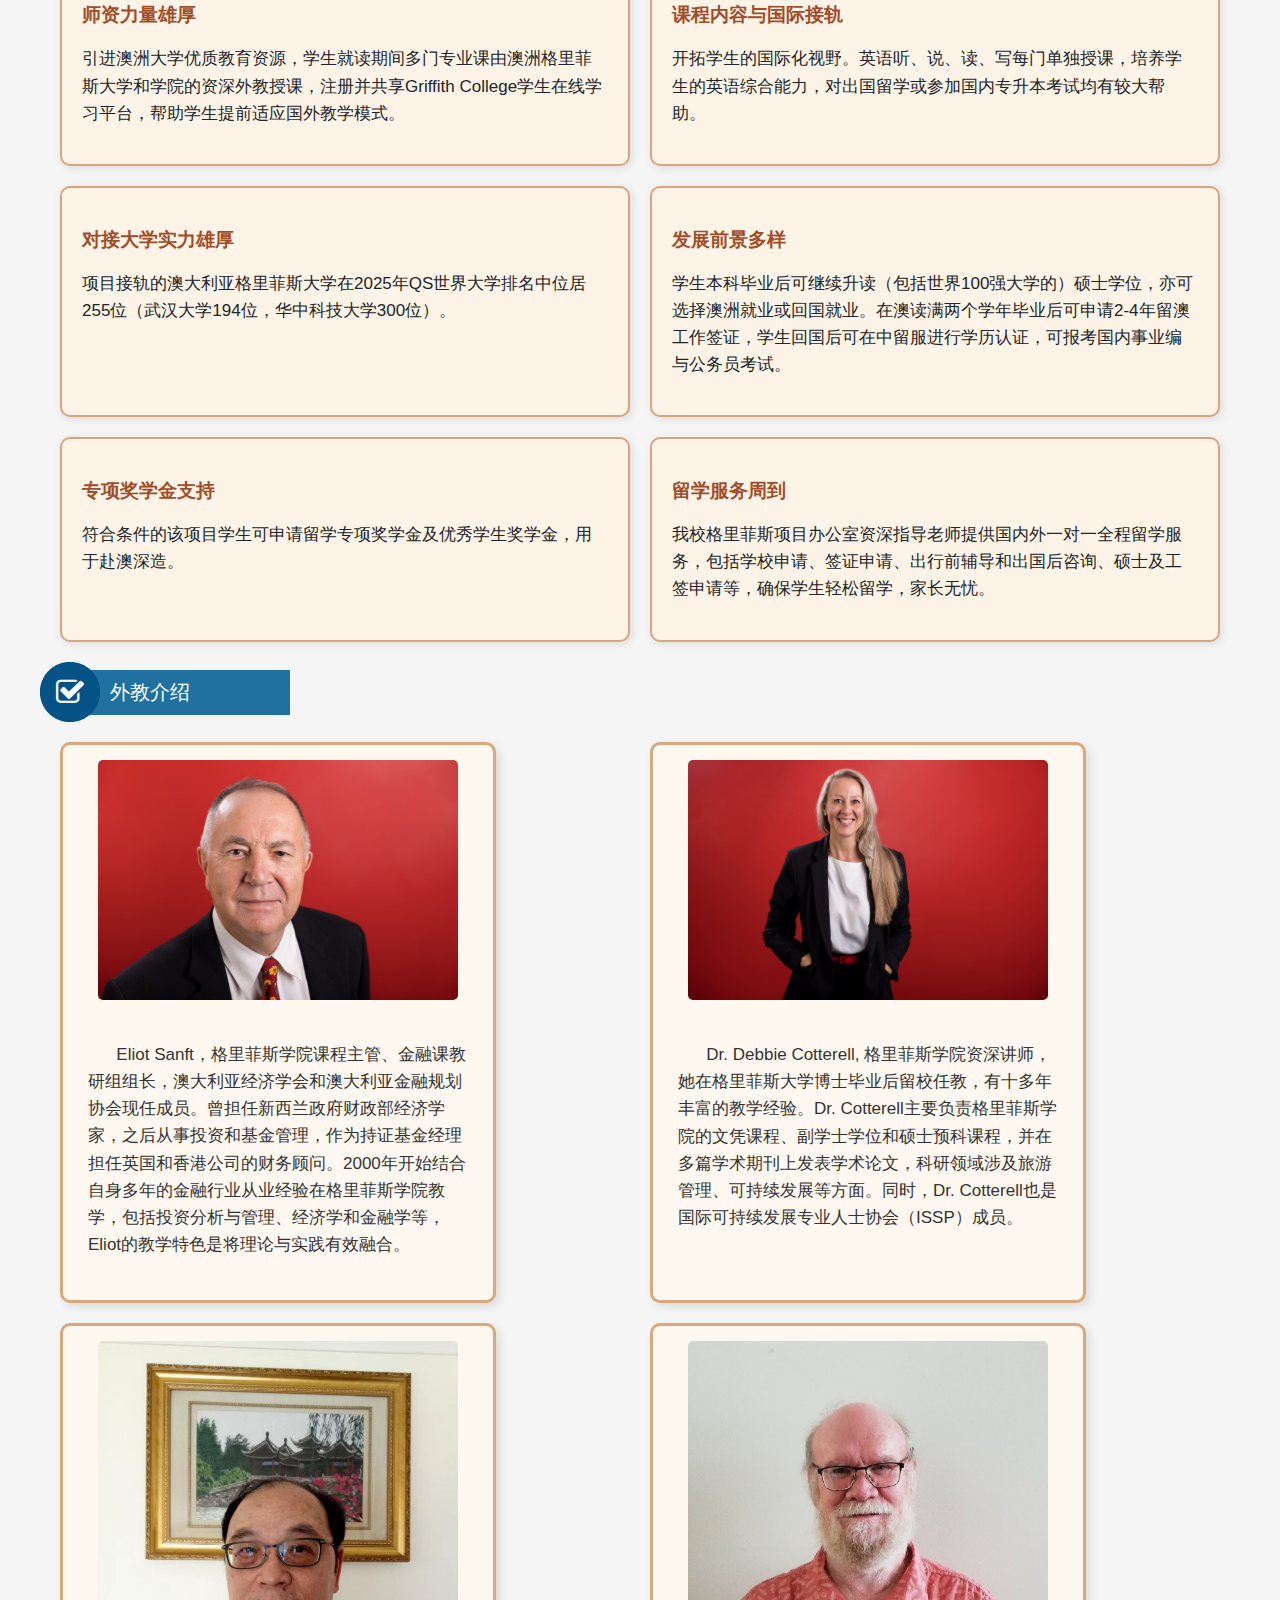
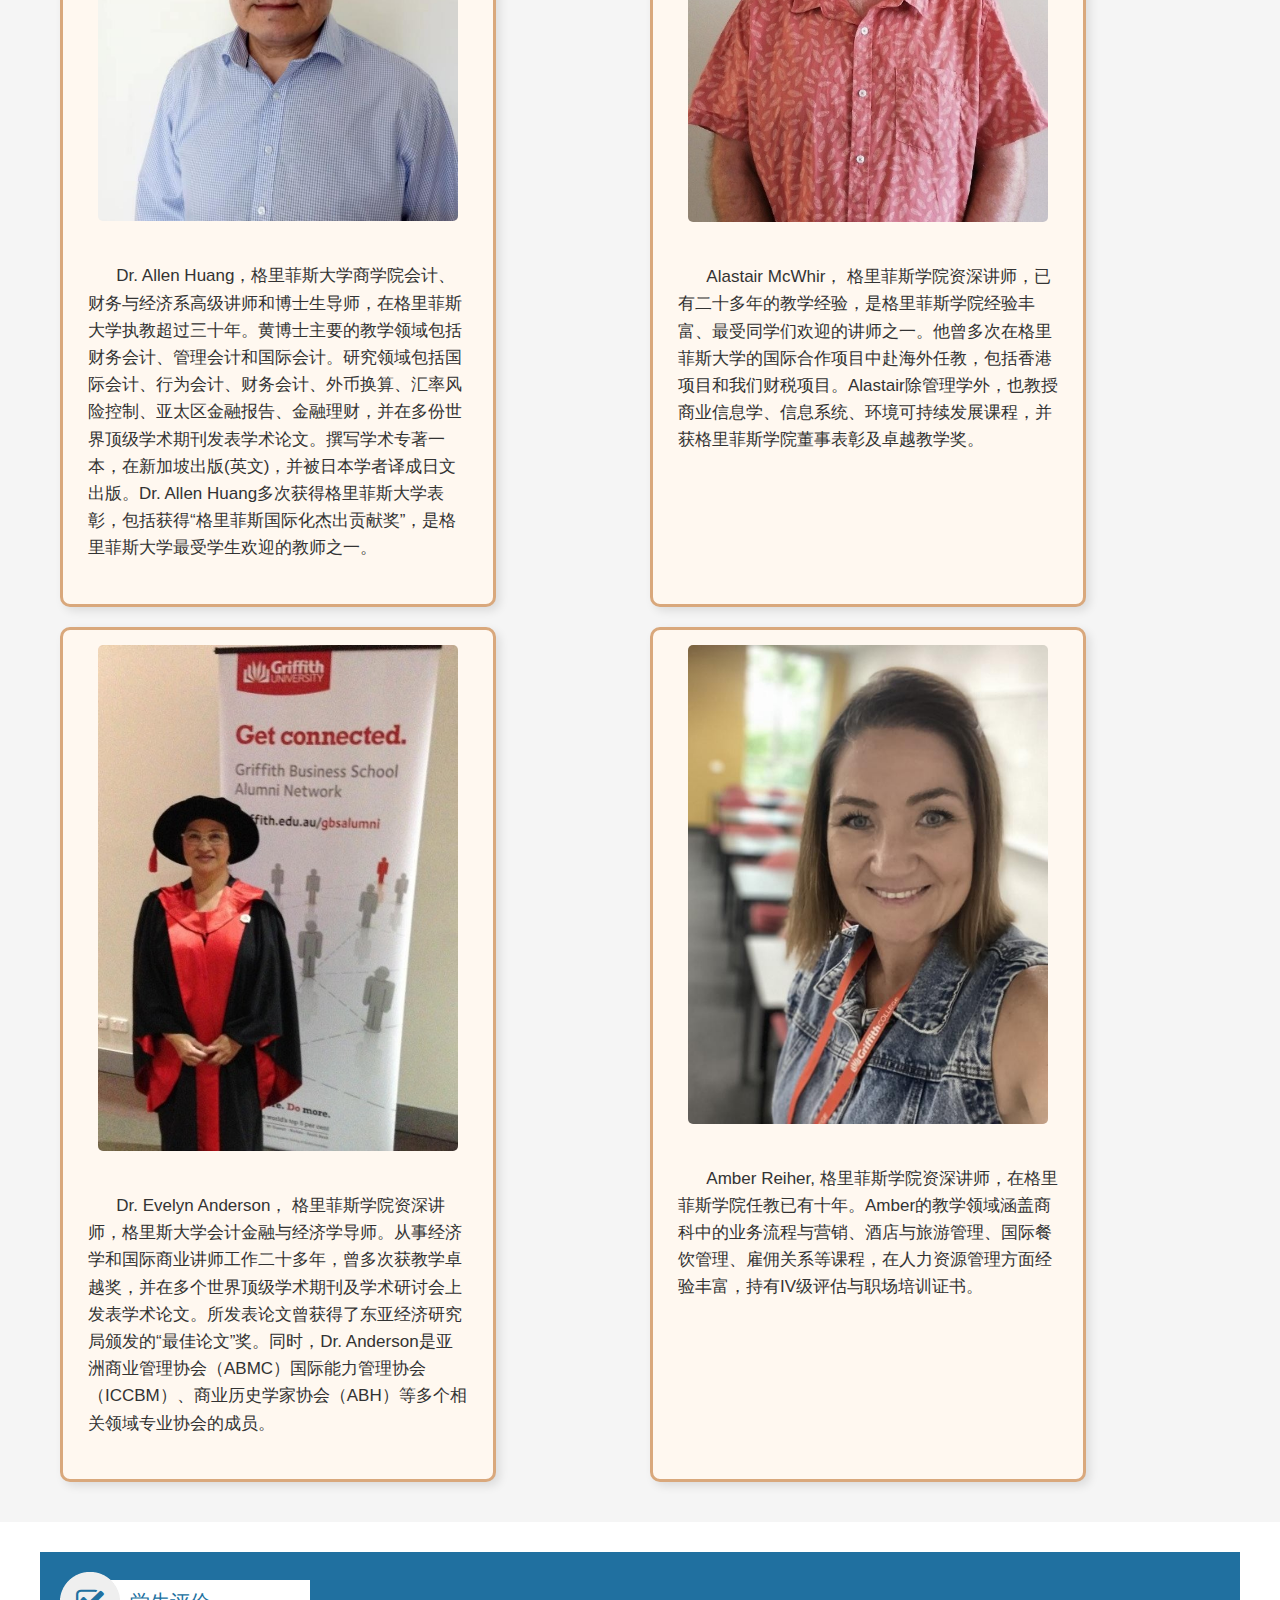
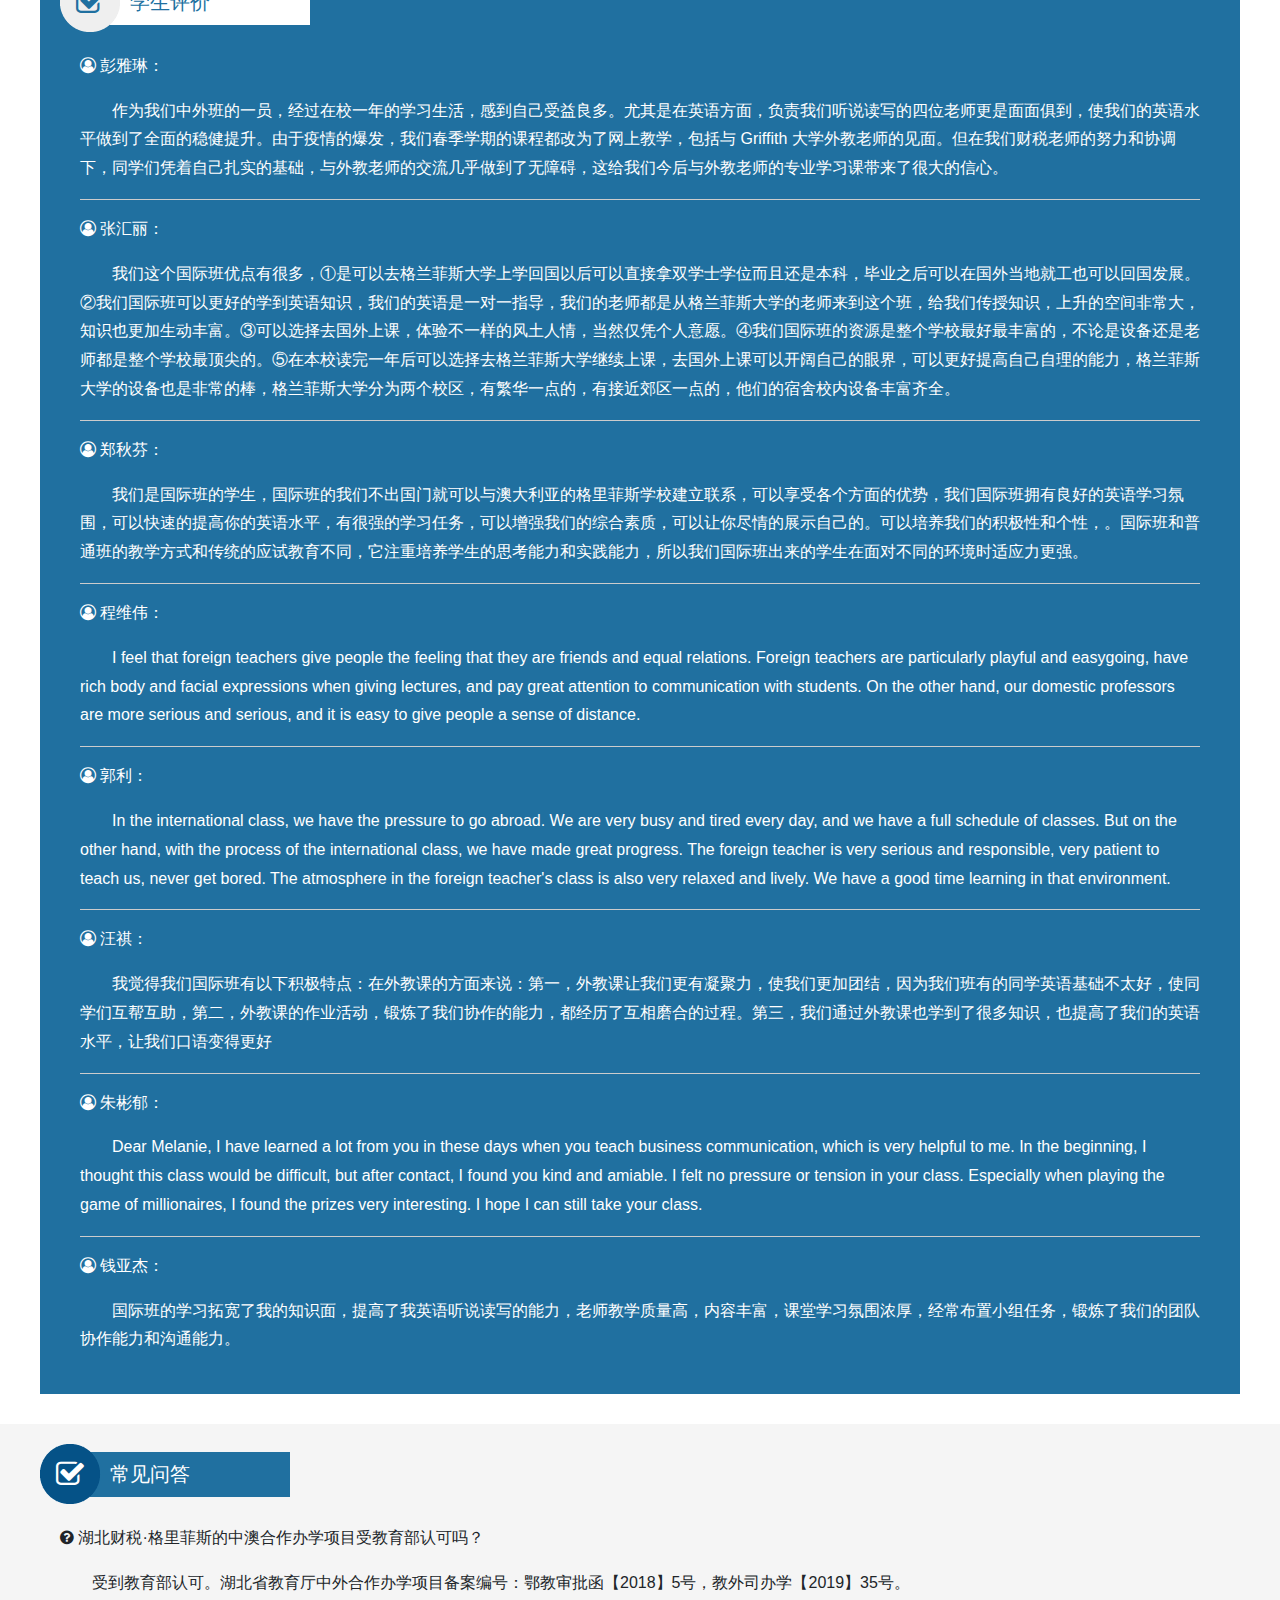
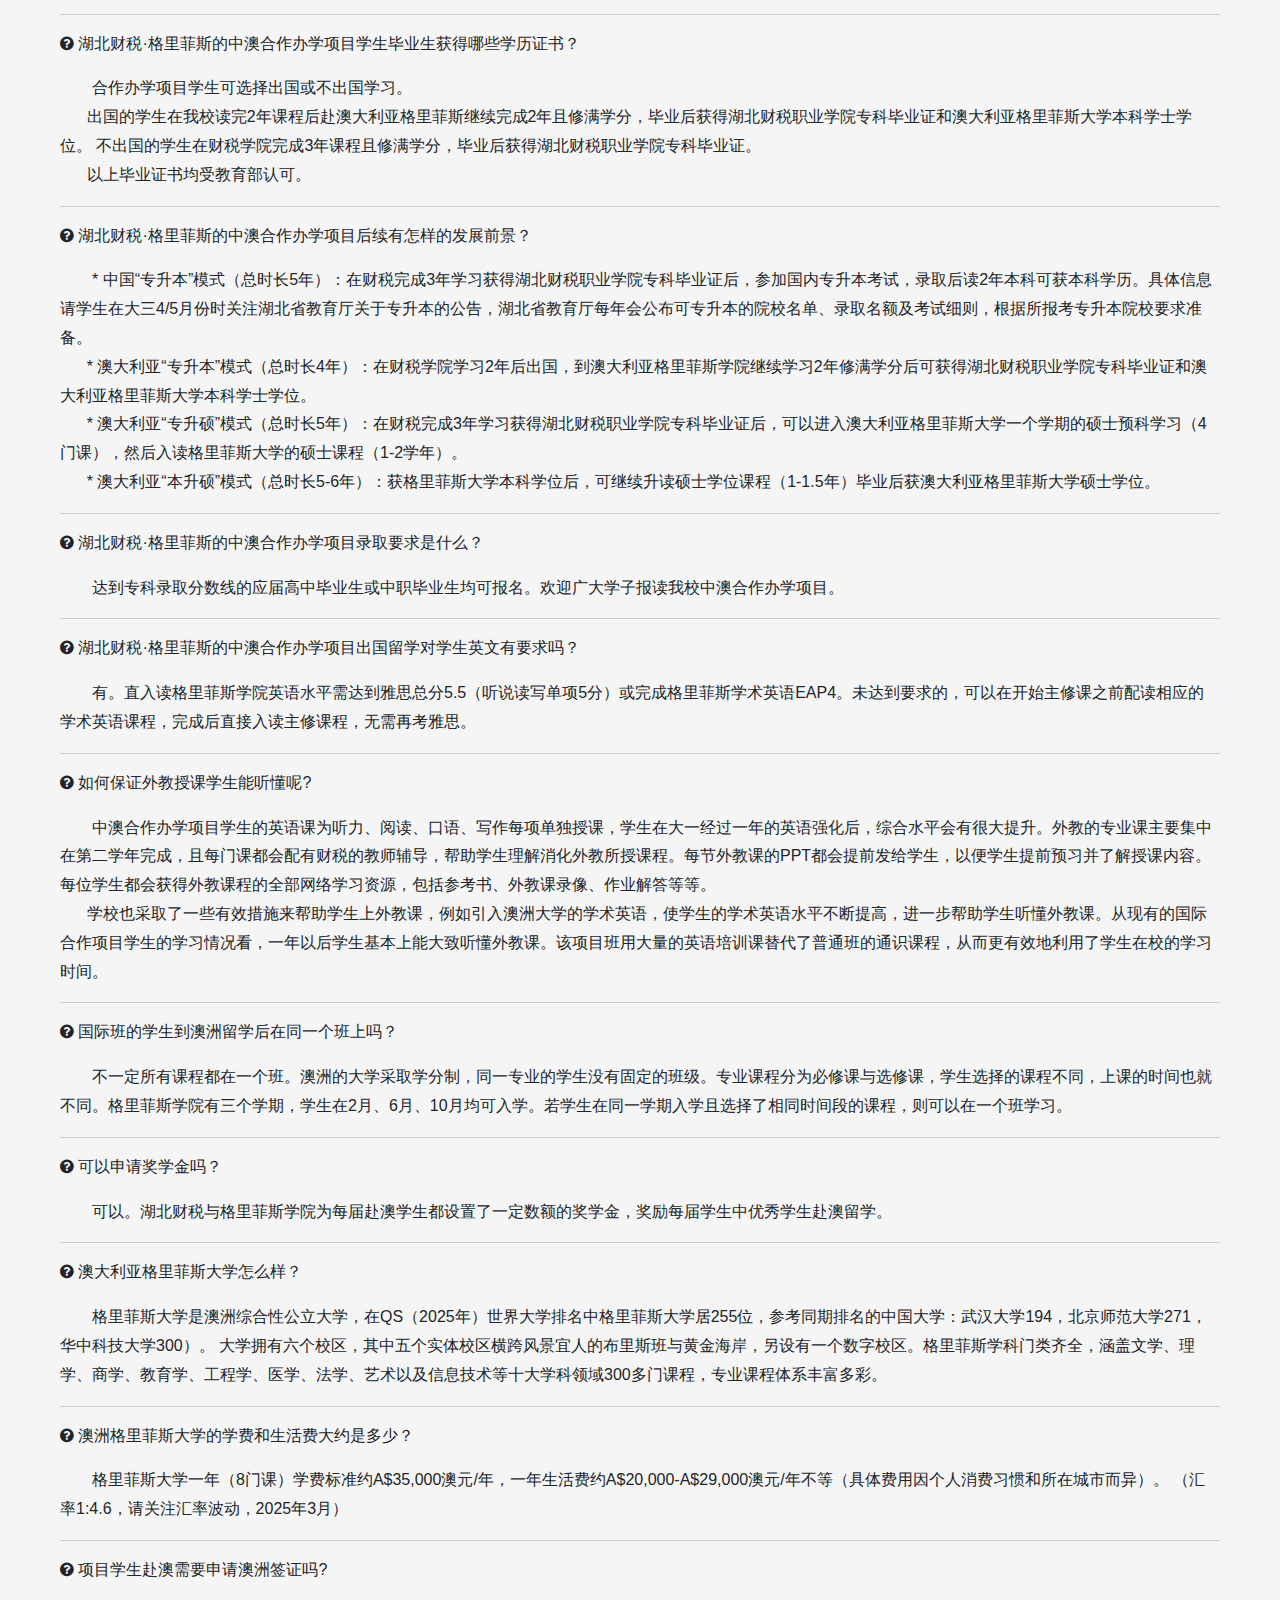
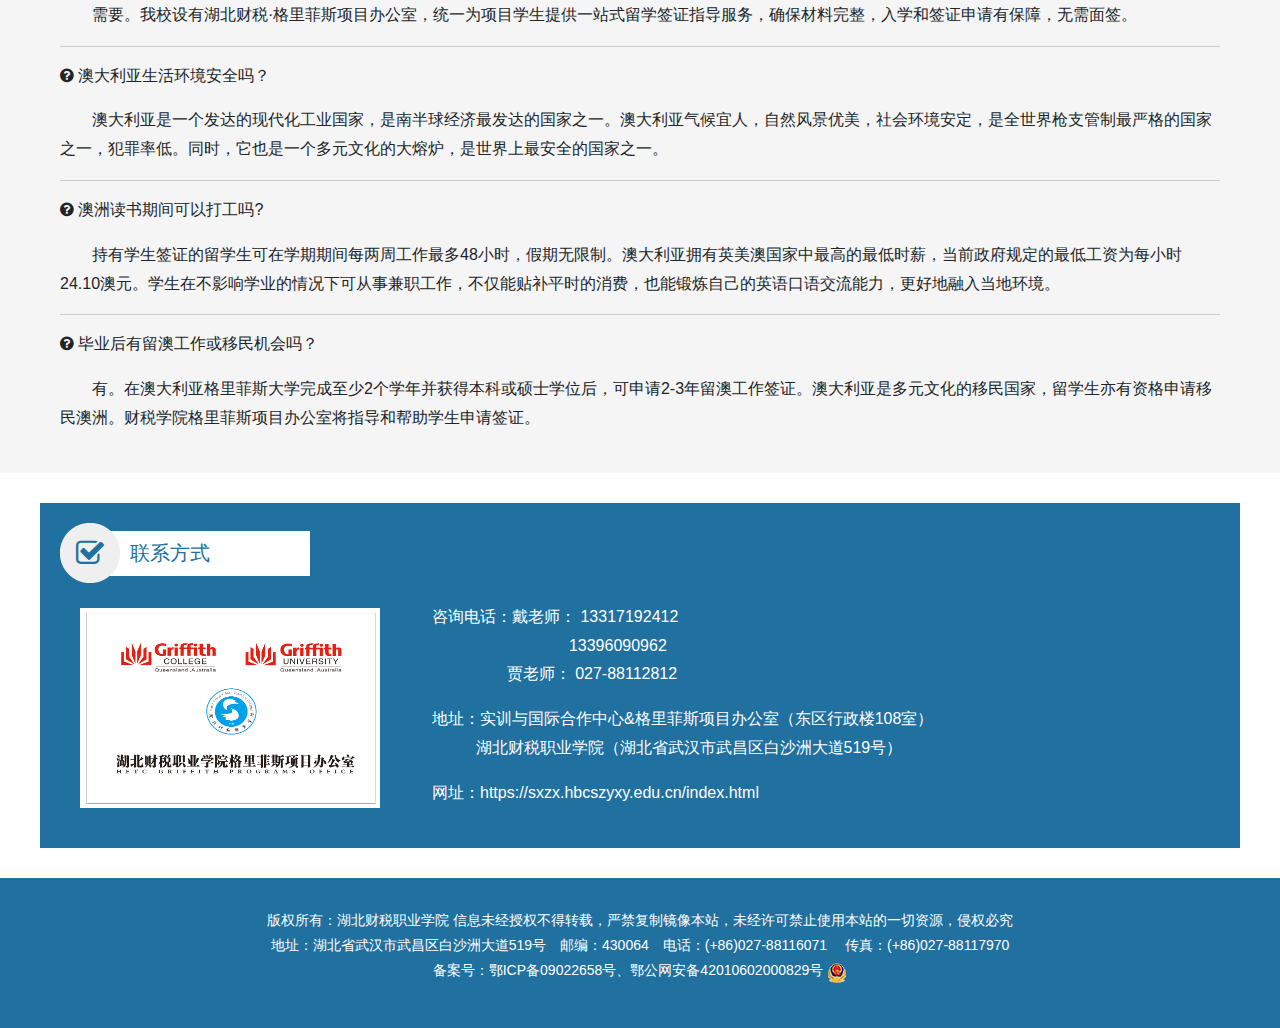
==== commit 73f47ab9: "Update mindex.html" ====
--- a/mindex.html
+++ b/mindex.html
@@ -322,9 +322,9 @@
       <b>电话：</b>
     </p>
 	<div class="center-wrap">
-		<a style="font-weight: bold;"  href="javascript:void(0);" onClick="window.open('tel:133 9609 0962','_self');">133 1719 2412</a>（格里菲斯项目办公室）<br>
-		<a style="font-weight: bold;" href="javascript:void(0);" onClick="window.open('tel:027-88116071','_self');">133 9609 0962</a>（格里菲斯项目办公室）<br>
-		<a style="font-weight: bold;" href="javascript:void(0);" onClick="window.open('tel:027-88112812','_self');">027-88112812</a>（实训与国际合作中心）<br>
+		<a style="font-weight: bold;"  href="javascript:void(0);" onClick="window.open('tel:133 9609 0962','_self');">133 1719 2412</a> 戴老师<br>
+		<a style="font-weight: bold;" href="javascript:void(0);" onClick="window.open('tel:027-88116071','_self');">133 9609 0962</a> 戴老师<br>
+		<a style="font-weight: bold;" href="javascript:void(0);" onClick="window.open('tel:027-88112812','_self');">027-88112812</a> 贾老师<br>
 	</div>
     <p>
       <b>网址：</b><a href="http://www.hbcszyxy.edu.cn/" target="_blank" style="color:#fff;">http://www.hbcszyxy.edu.cn/</a>
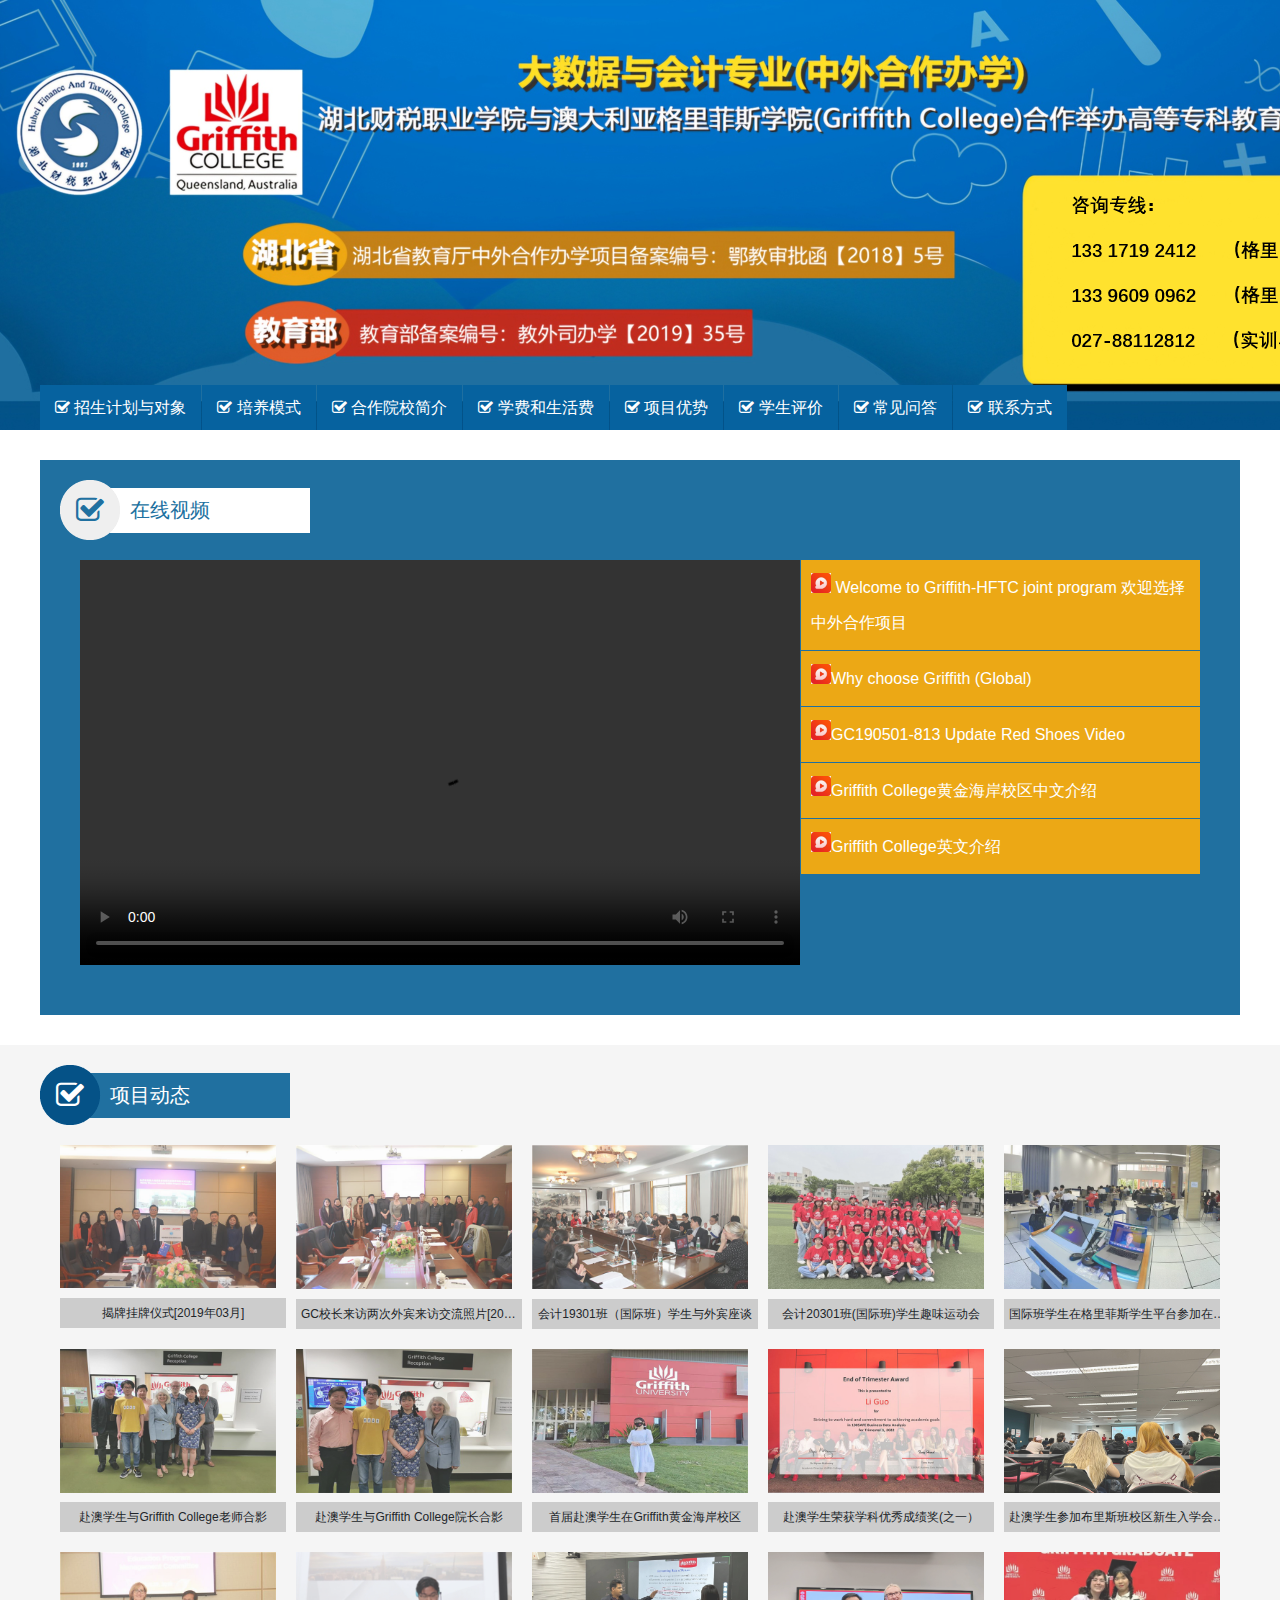
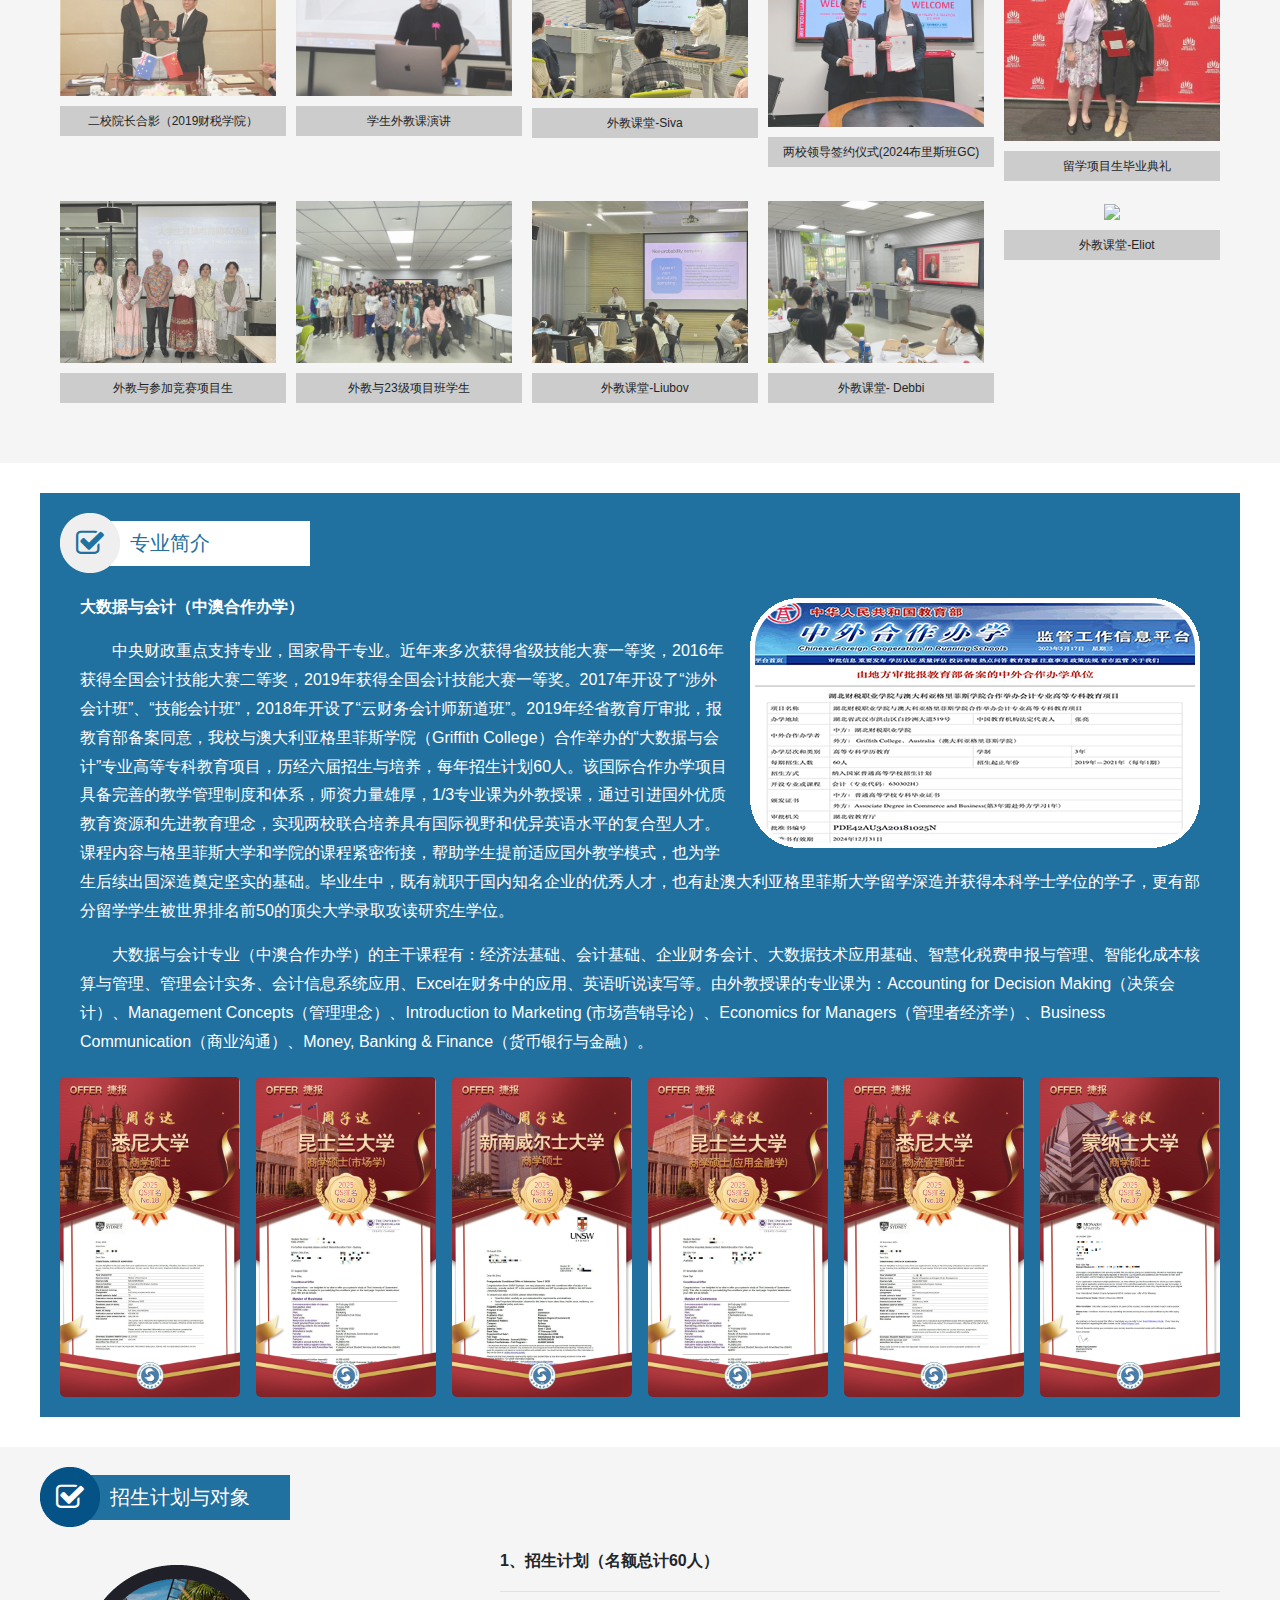
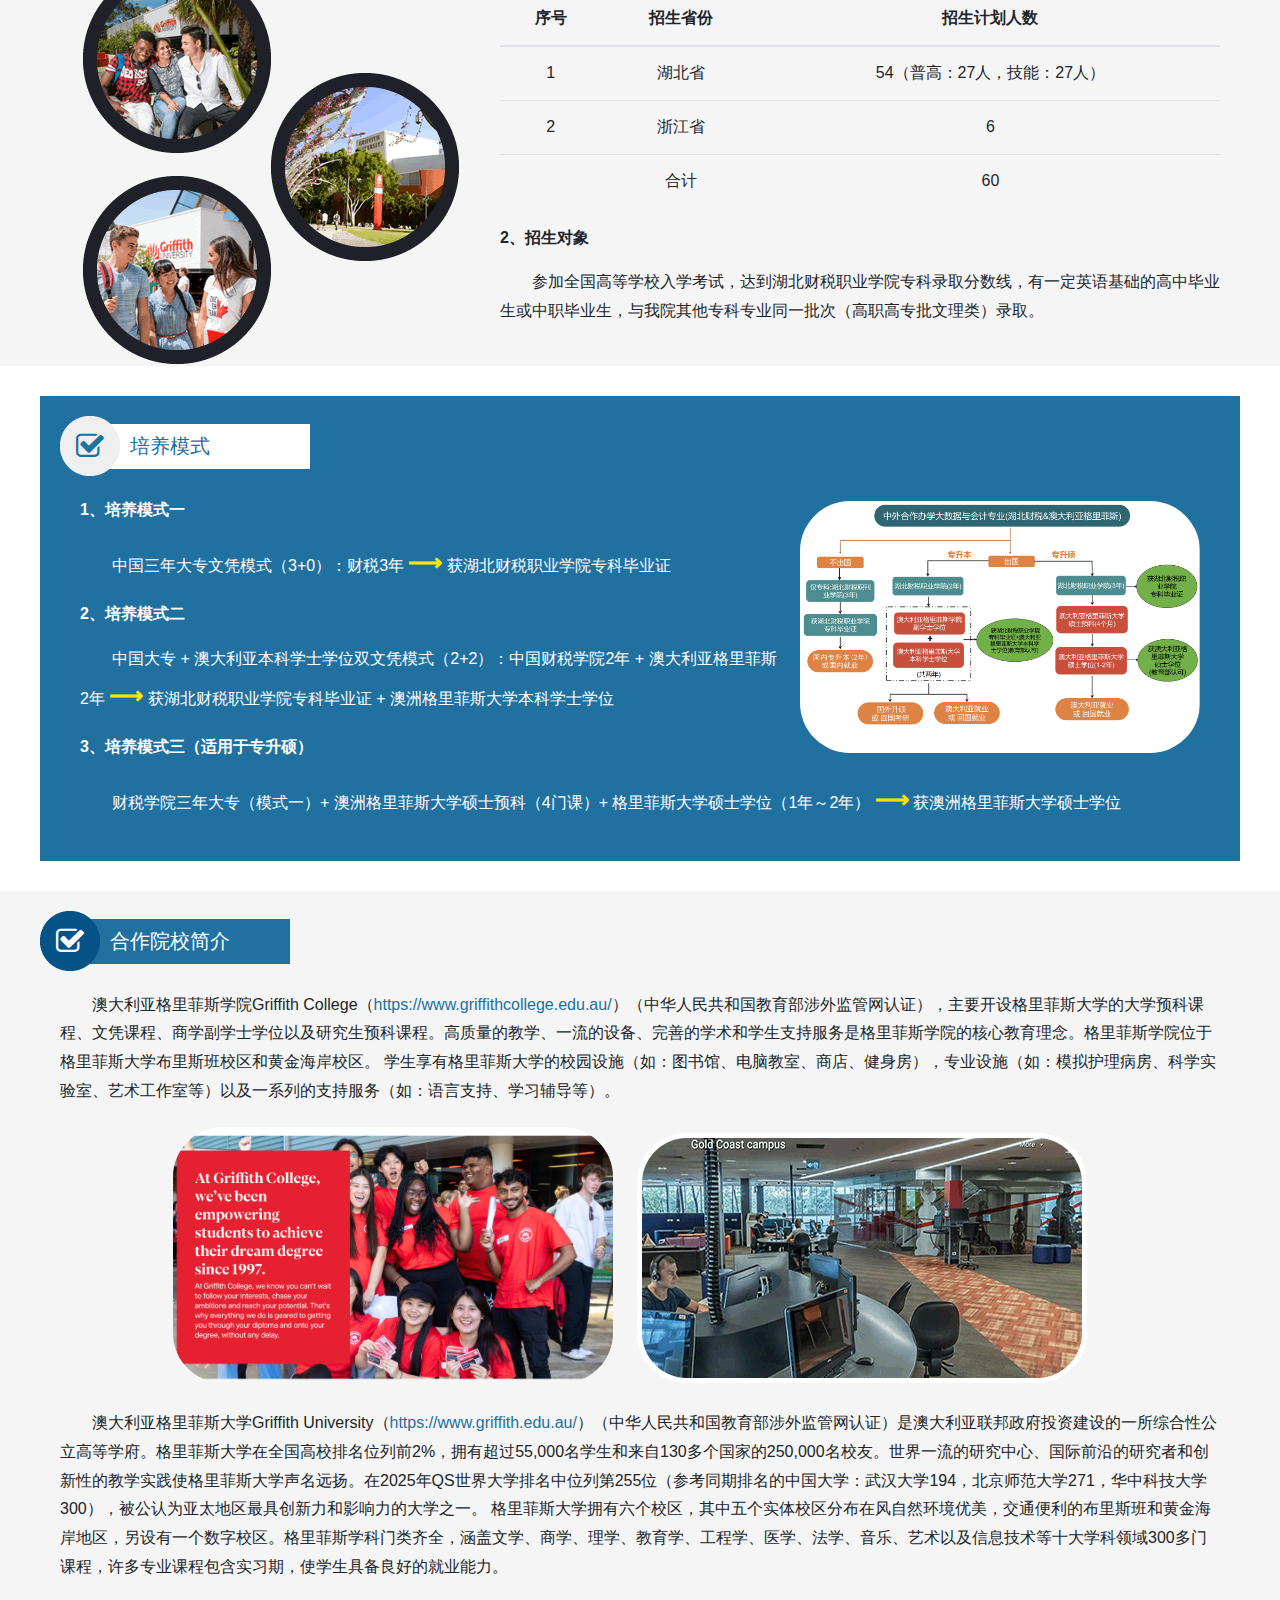
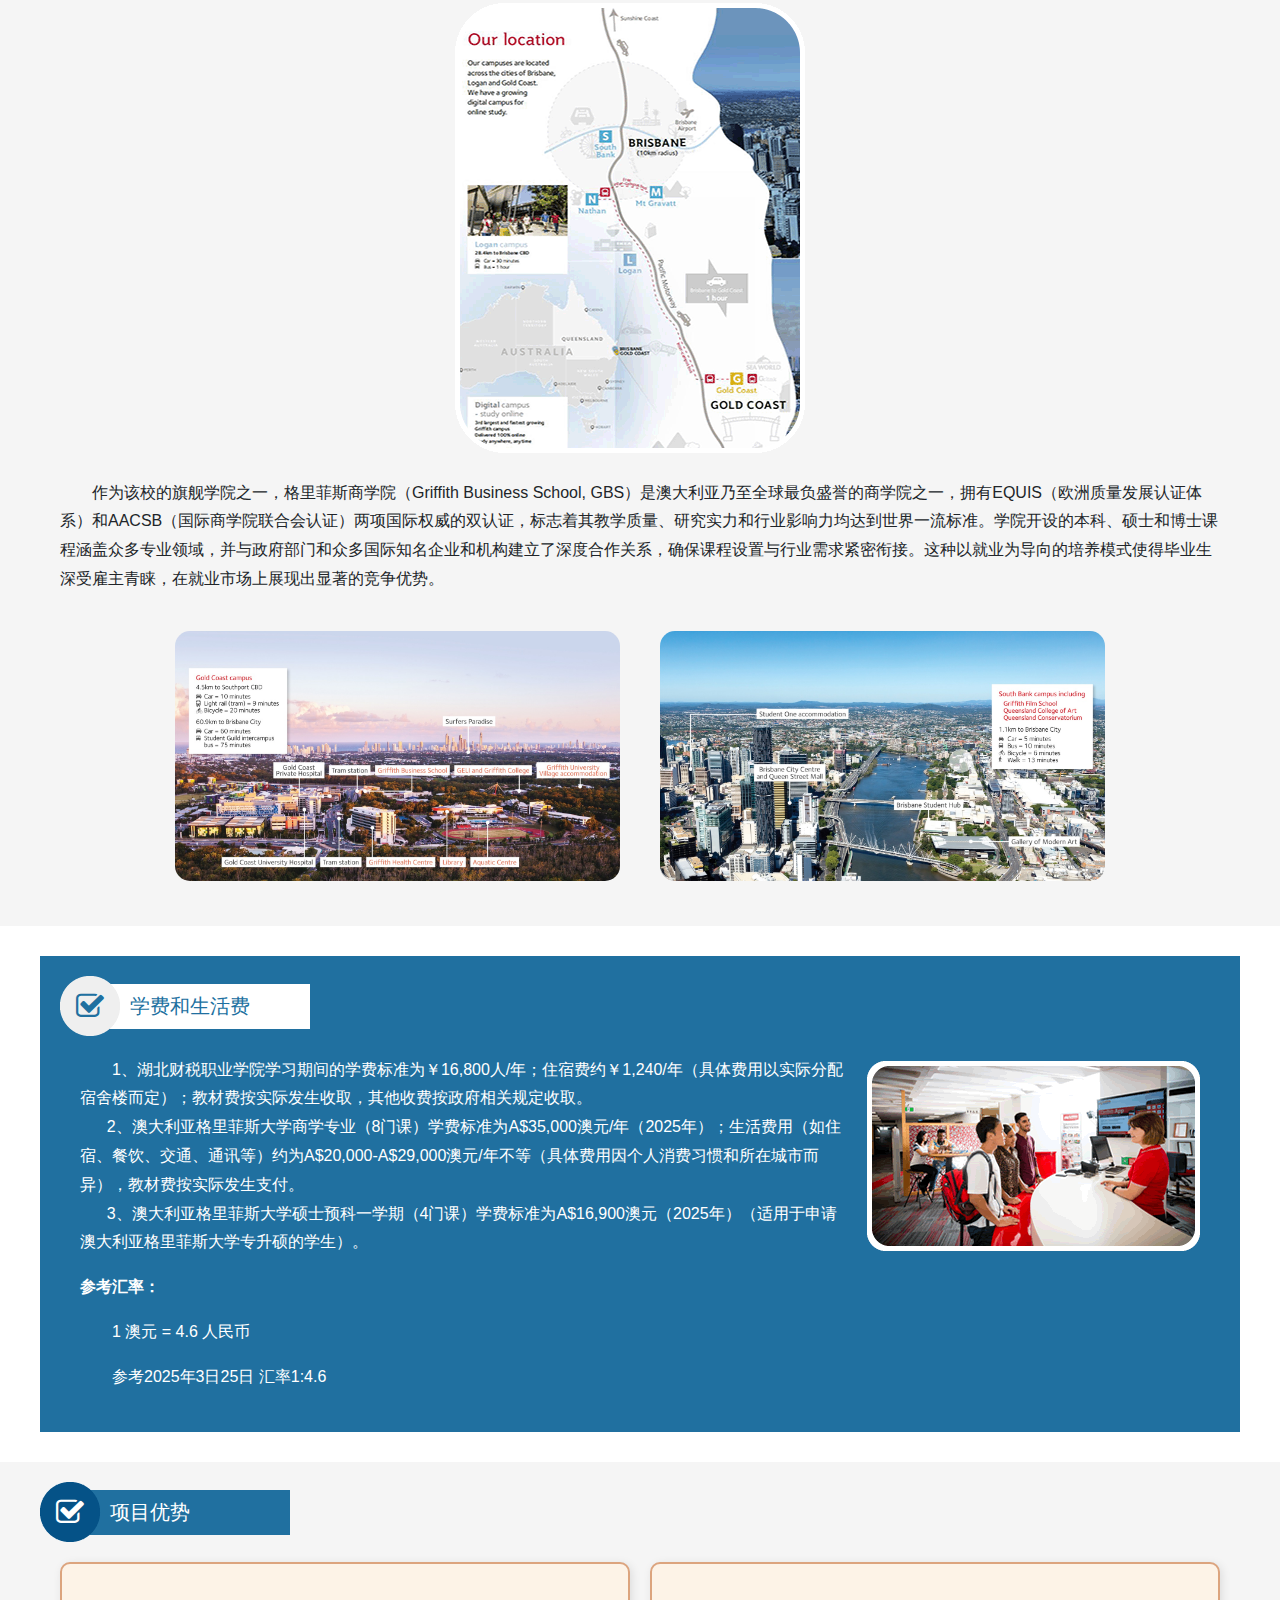
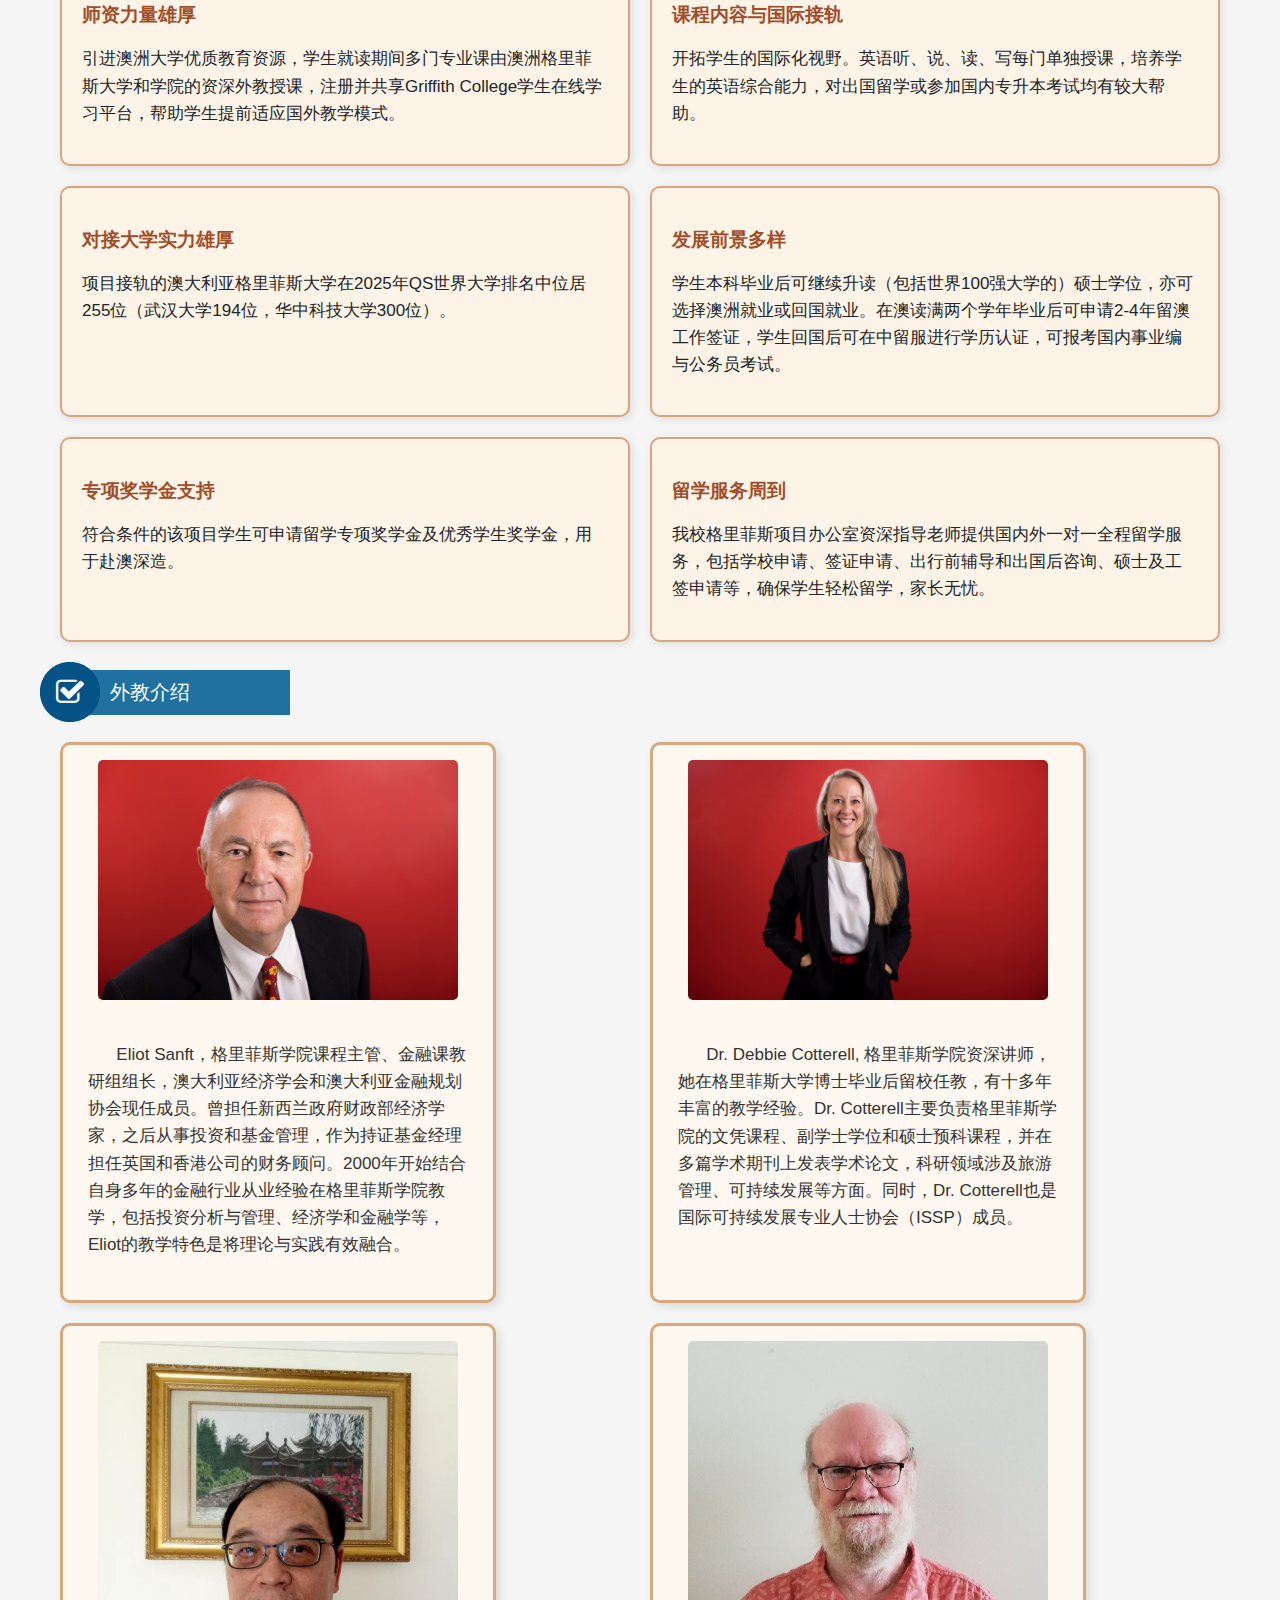
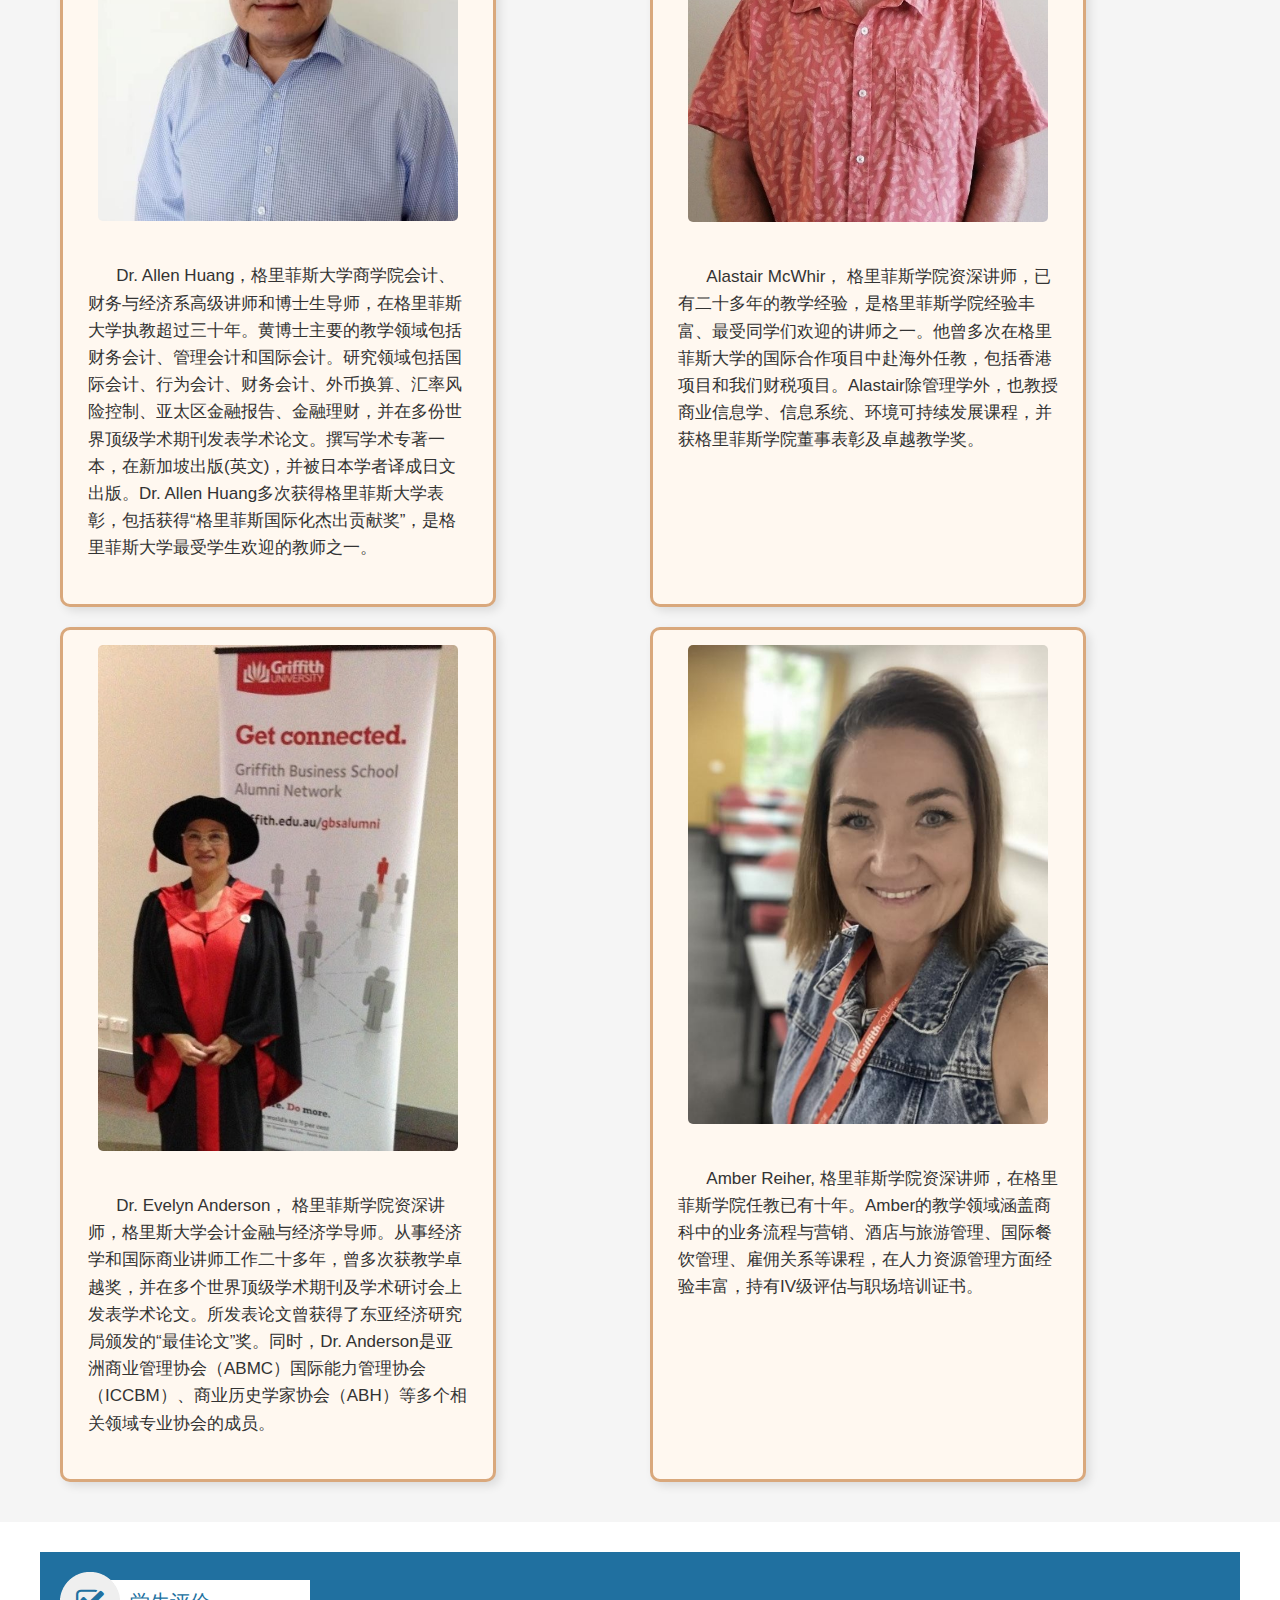
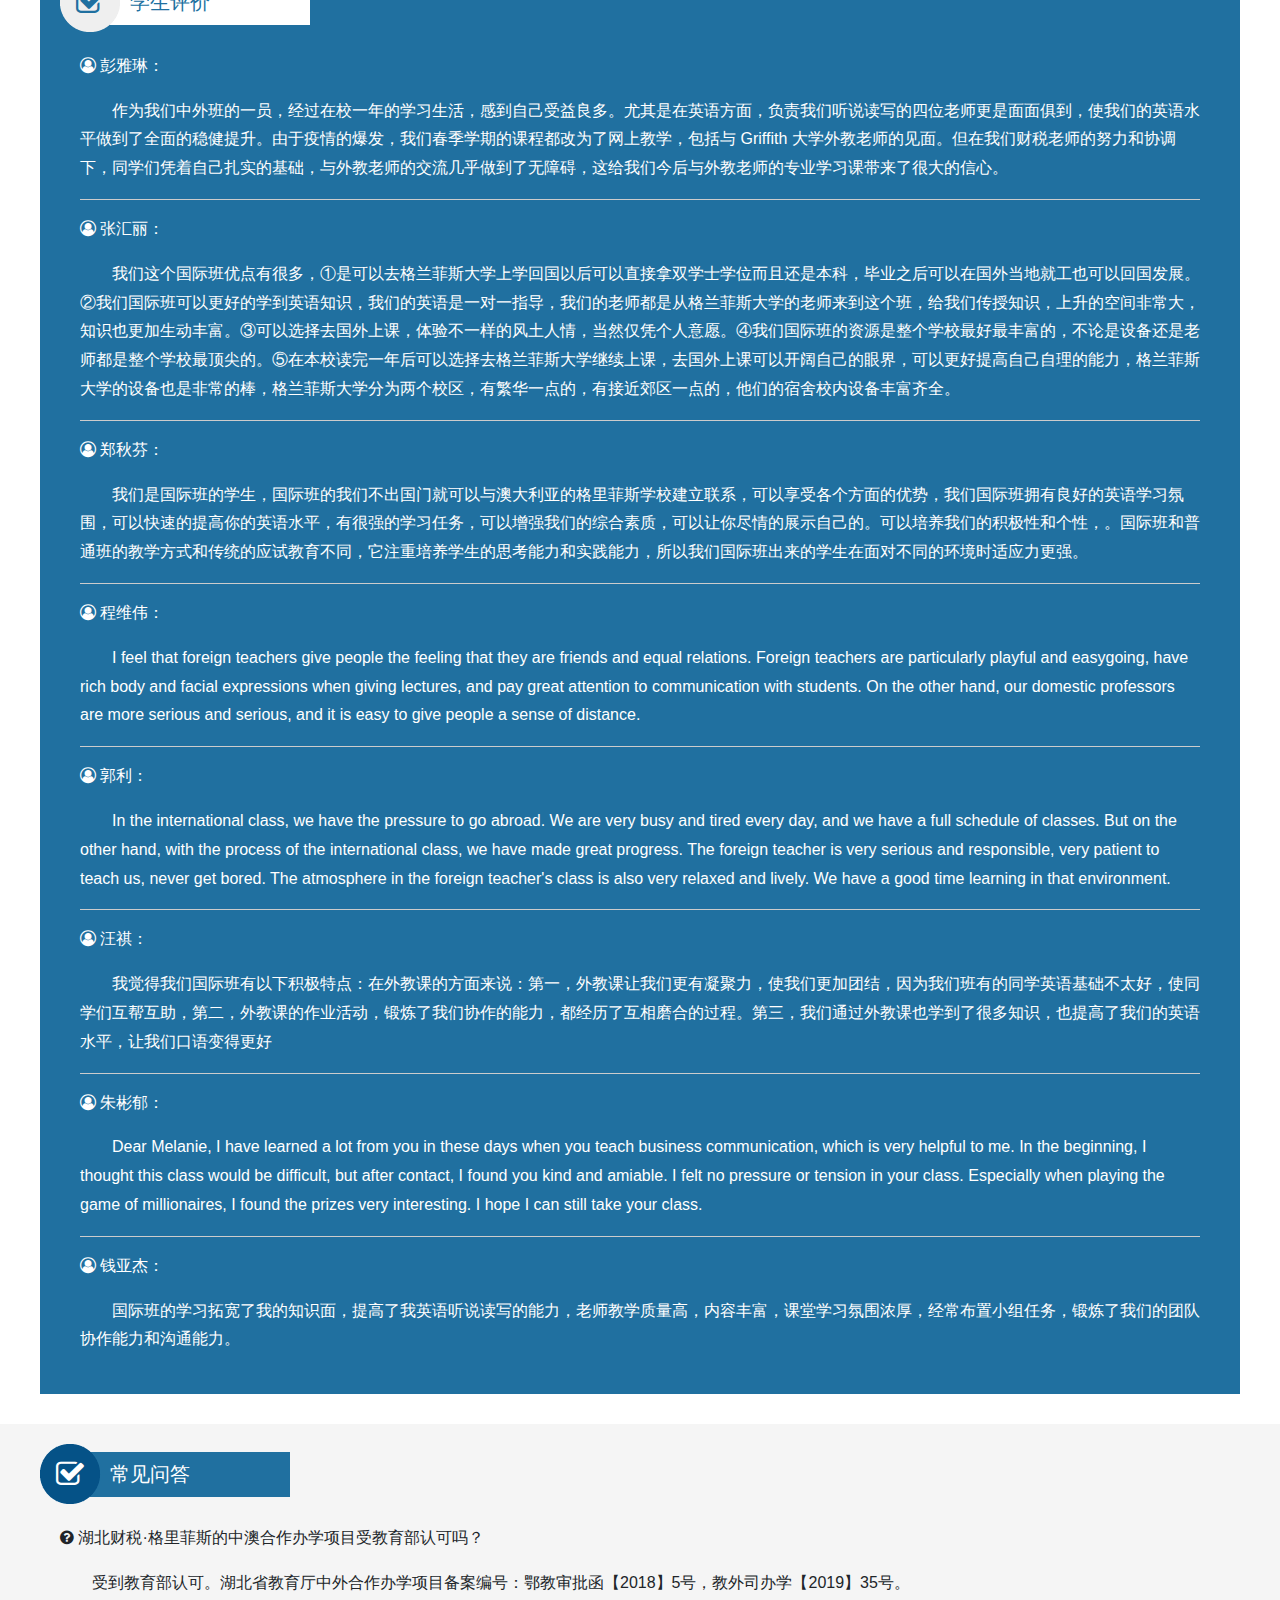
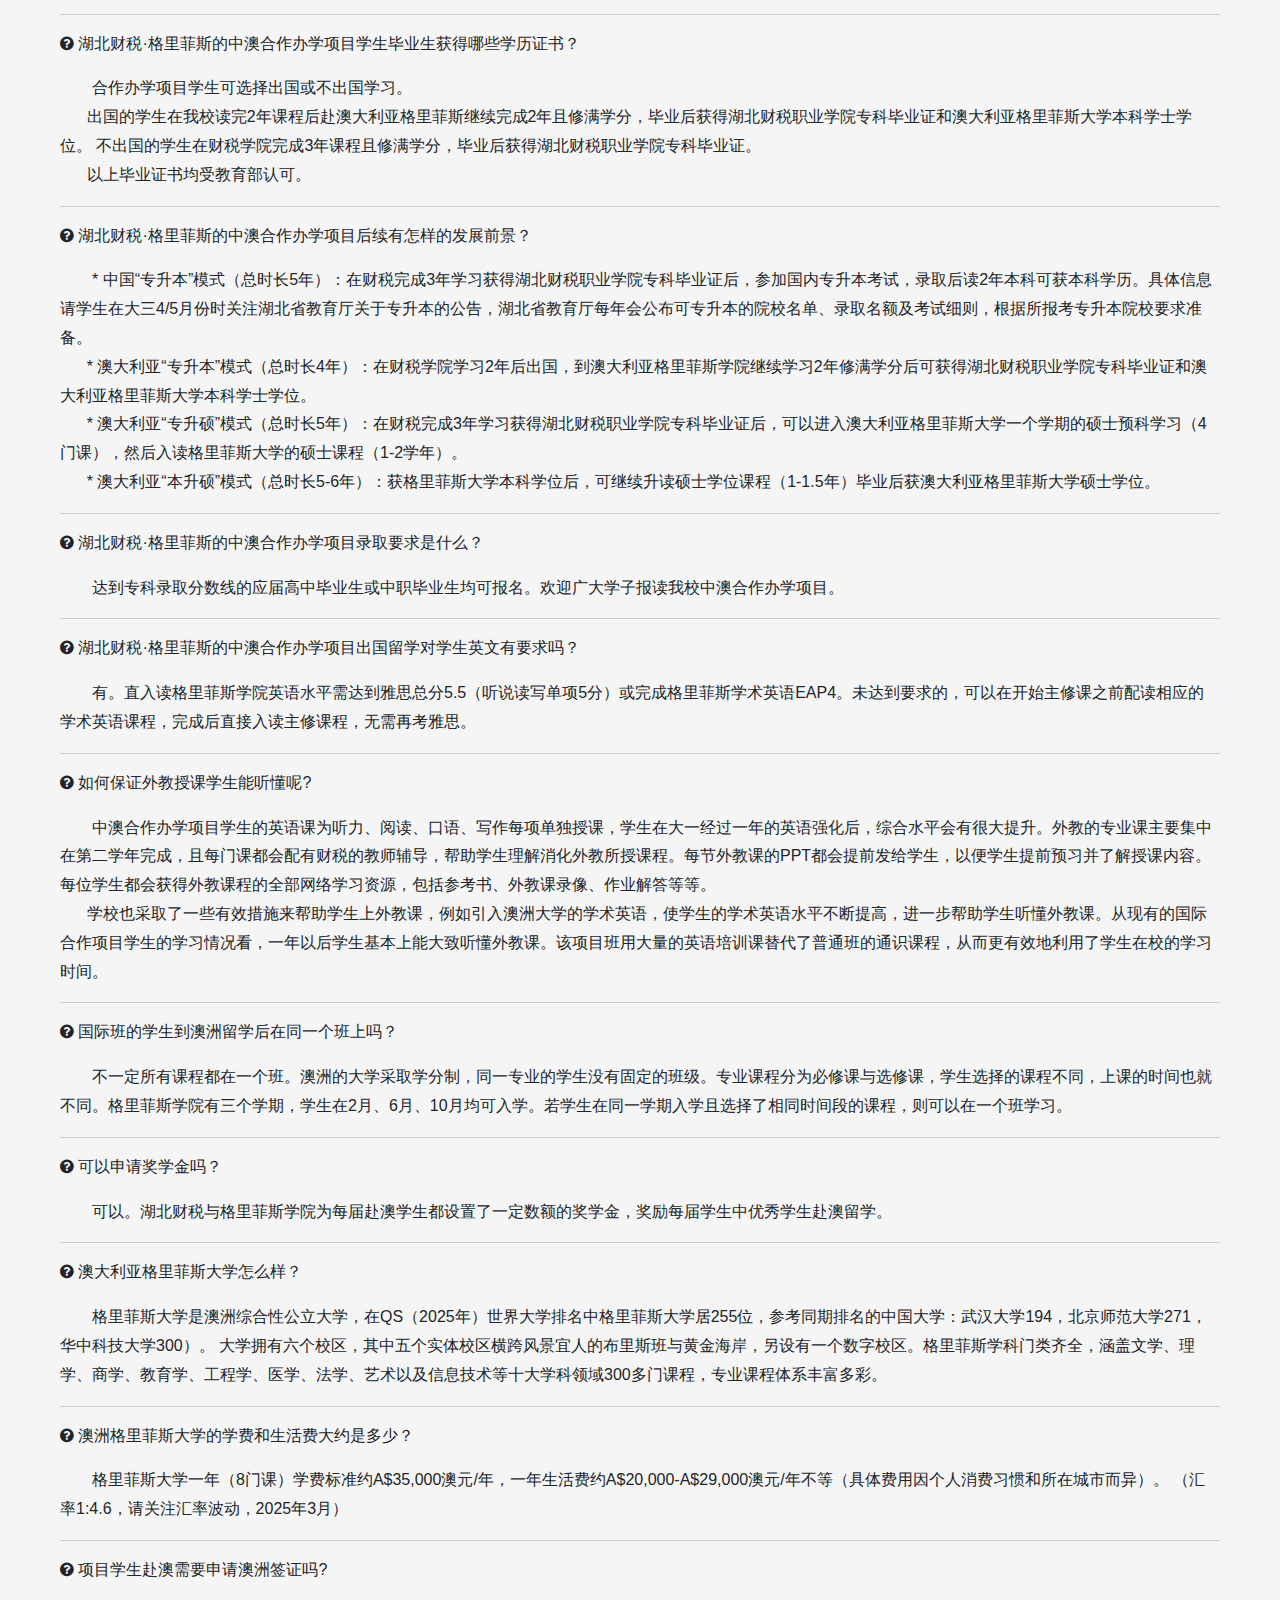
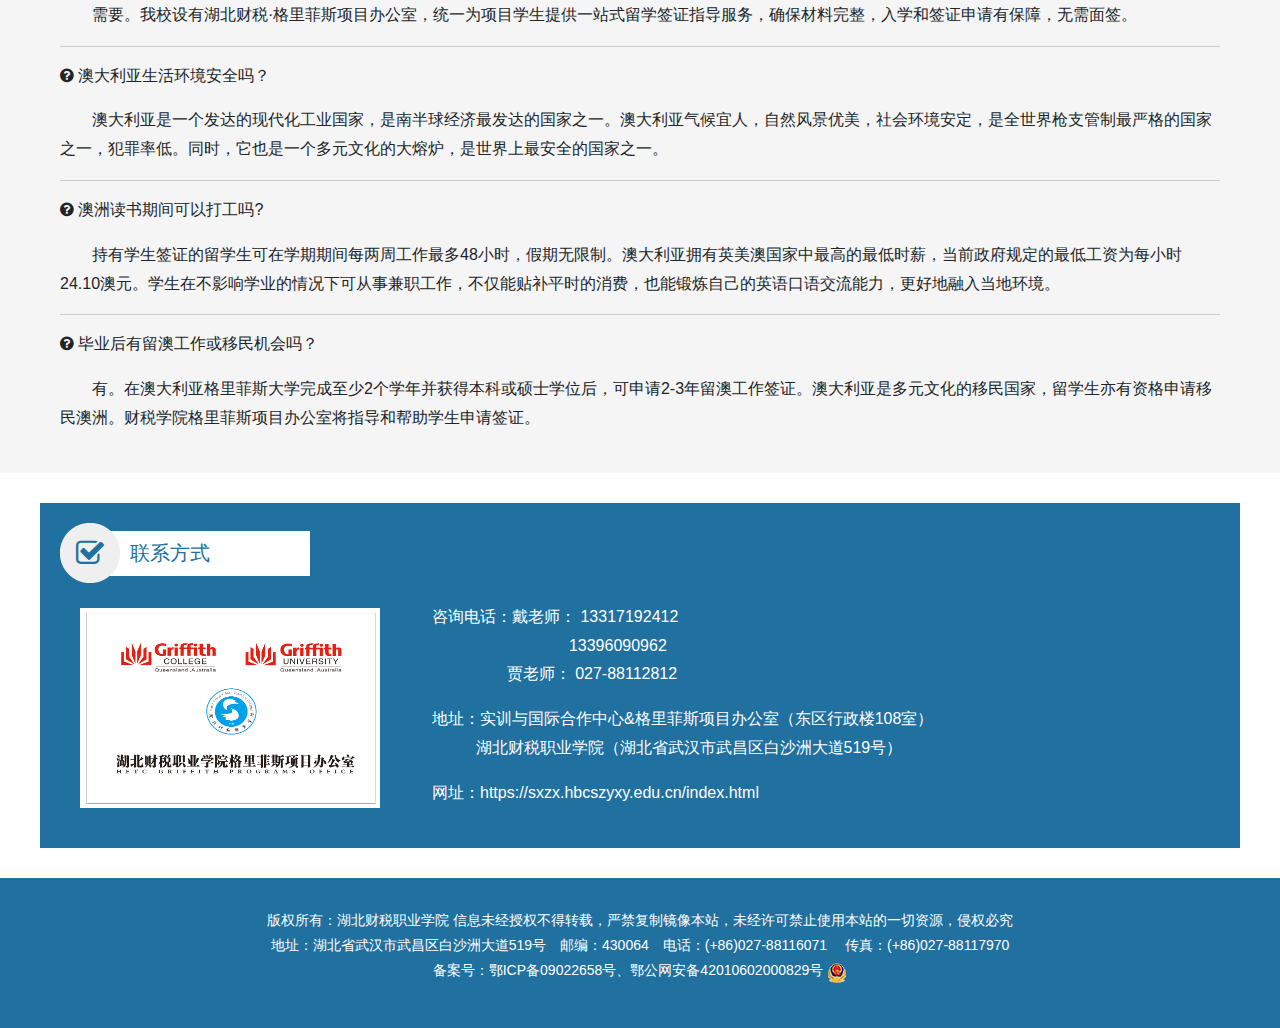
==== commit d76e8664: "Update mindex.html" ====
--- a/mindex.html
+++ b/mindex.html
@@ -321,7 +321,7 @@
       实训与国际合作中心&格里菲斯项目办公室（东区行政楼108室）<br>
       <b>电话：</b>
     </p>
-	<div class="center-wrap">
+	<div class="center-wrap2">
 		<a style="font-weight: bold;"  href="javascript:void(0);" onClick="window.open('tel:133 9609 0962','_self');">133 1719 2412</a> 戴老师<br>
 		<a style="font-weight: bold;" href="javascript:void(0);" onClick="window.open('tel:027-88116071','_self');">133 9609 0962</a> 戴老师<br>
 		<a style="font-weight: bold;" href="javascript:void(0);" onClick="window.open('tel:027-88112812','_self');">027-88112812</a> 贾老师<br>
--- a/css/mstyle.css
+++ b/css/mstyle.css
@@ -5545,6 +5545,21 @@
     color: #fff;
 }
 
+.center-wrap2 {
+	color:#fff;
+	text-align:center;
+    /*height: 80px;
+	line-height:40px;*/
+	padding:10px 5px;
+	line-height:1.6;
+	margin-bottom:30px;
+}
+
+.center-wrap2 a {
+    color: #fff;
+}
+
+
 .content-wrap ul li {
     width: 21.85185rem;
     margin: 0 auto 2.96296rem;
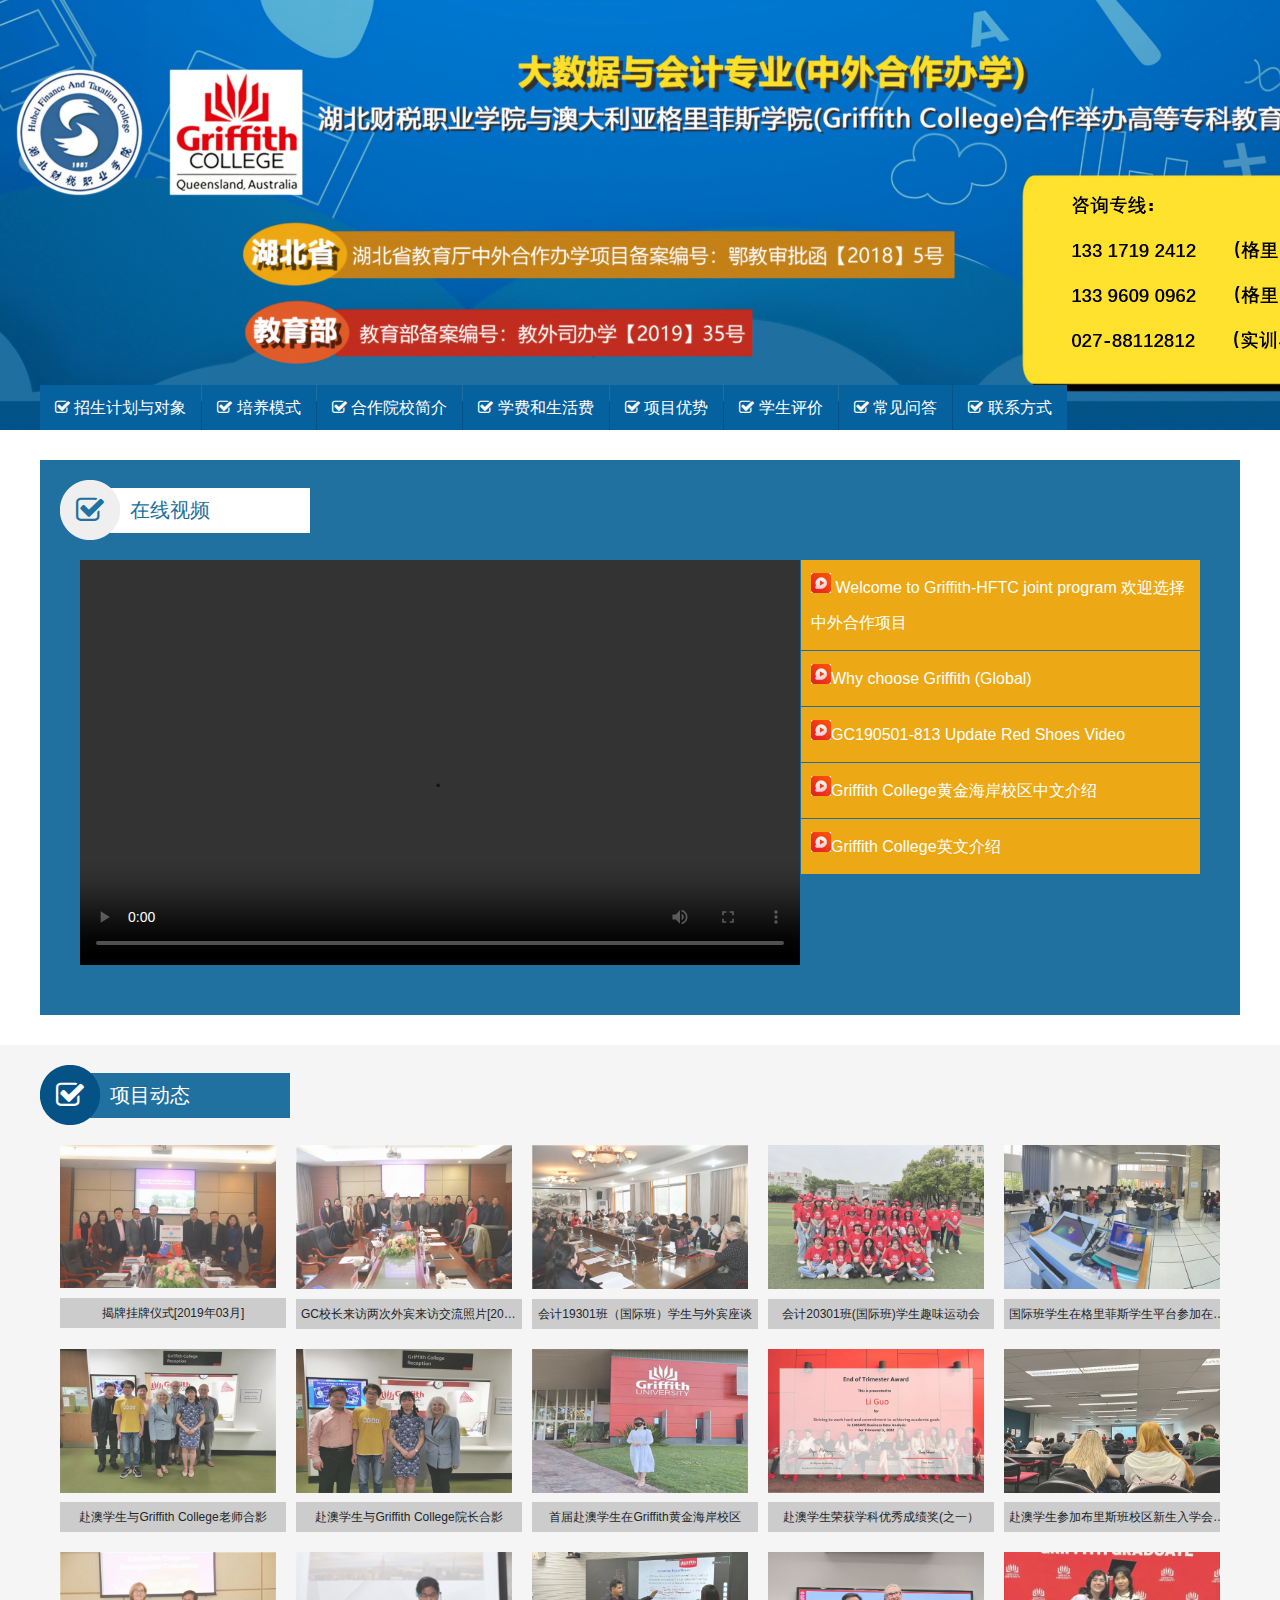
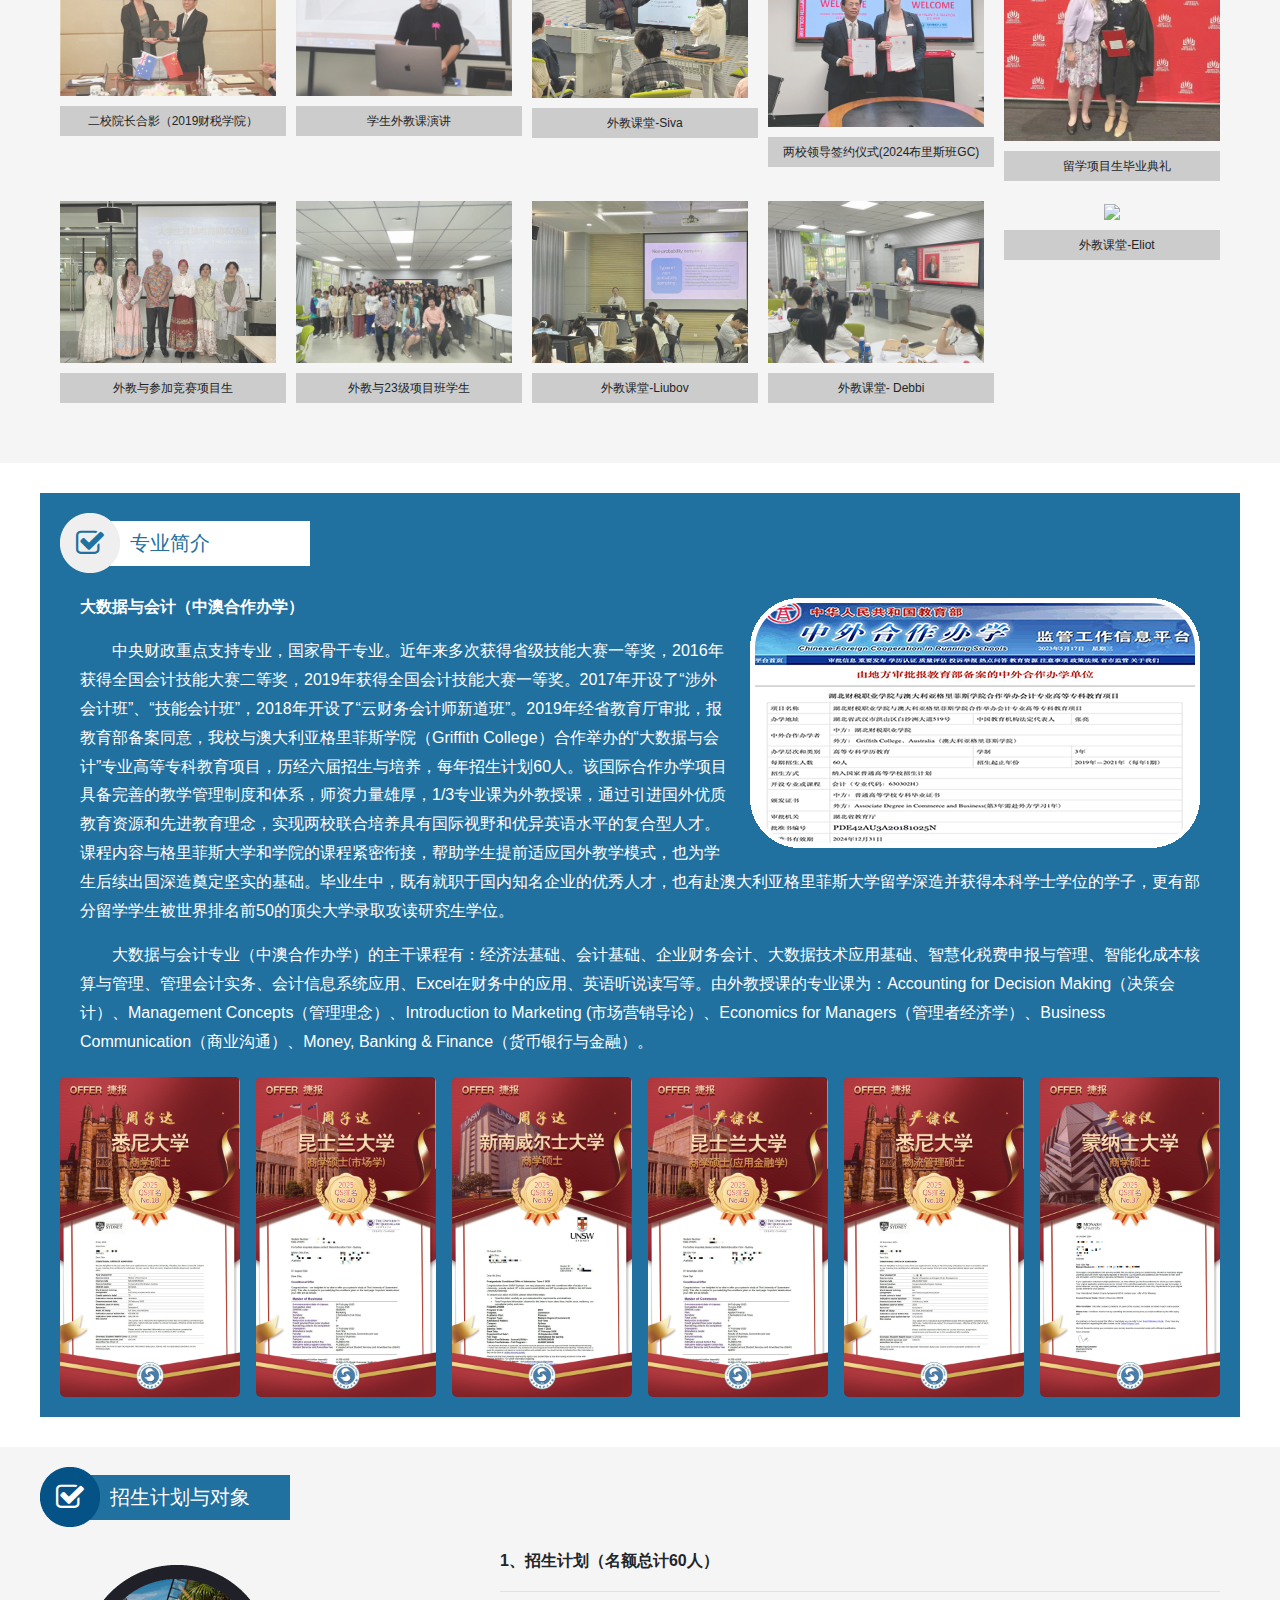
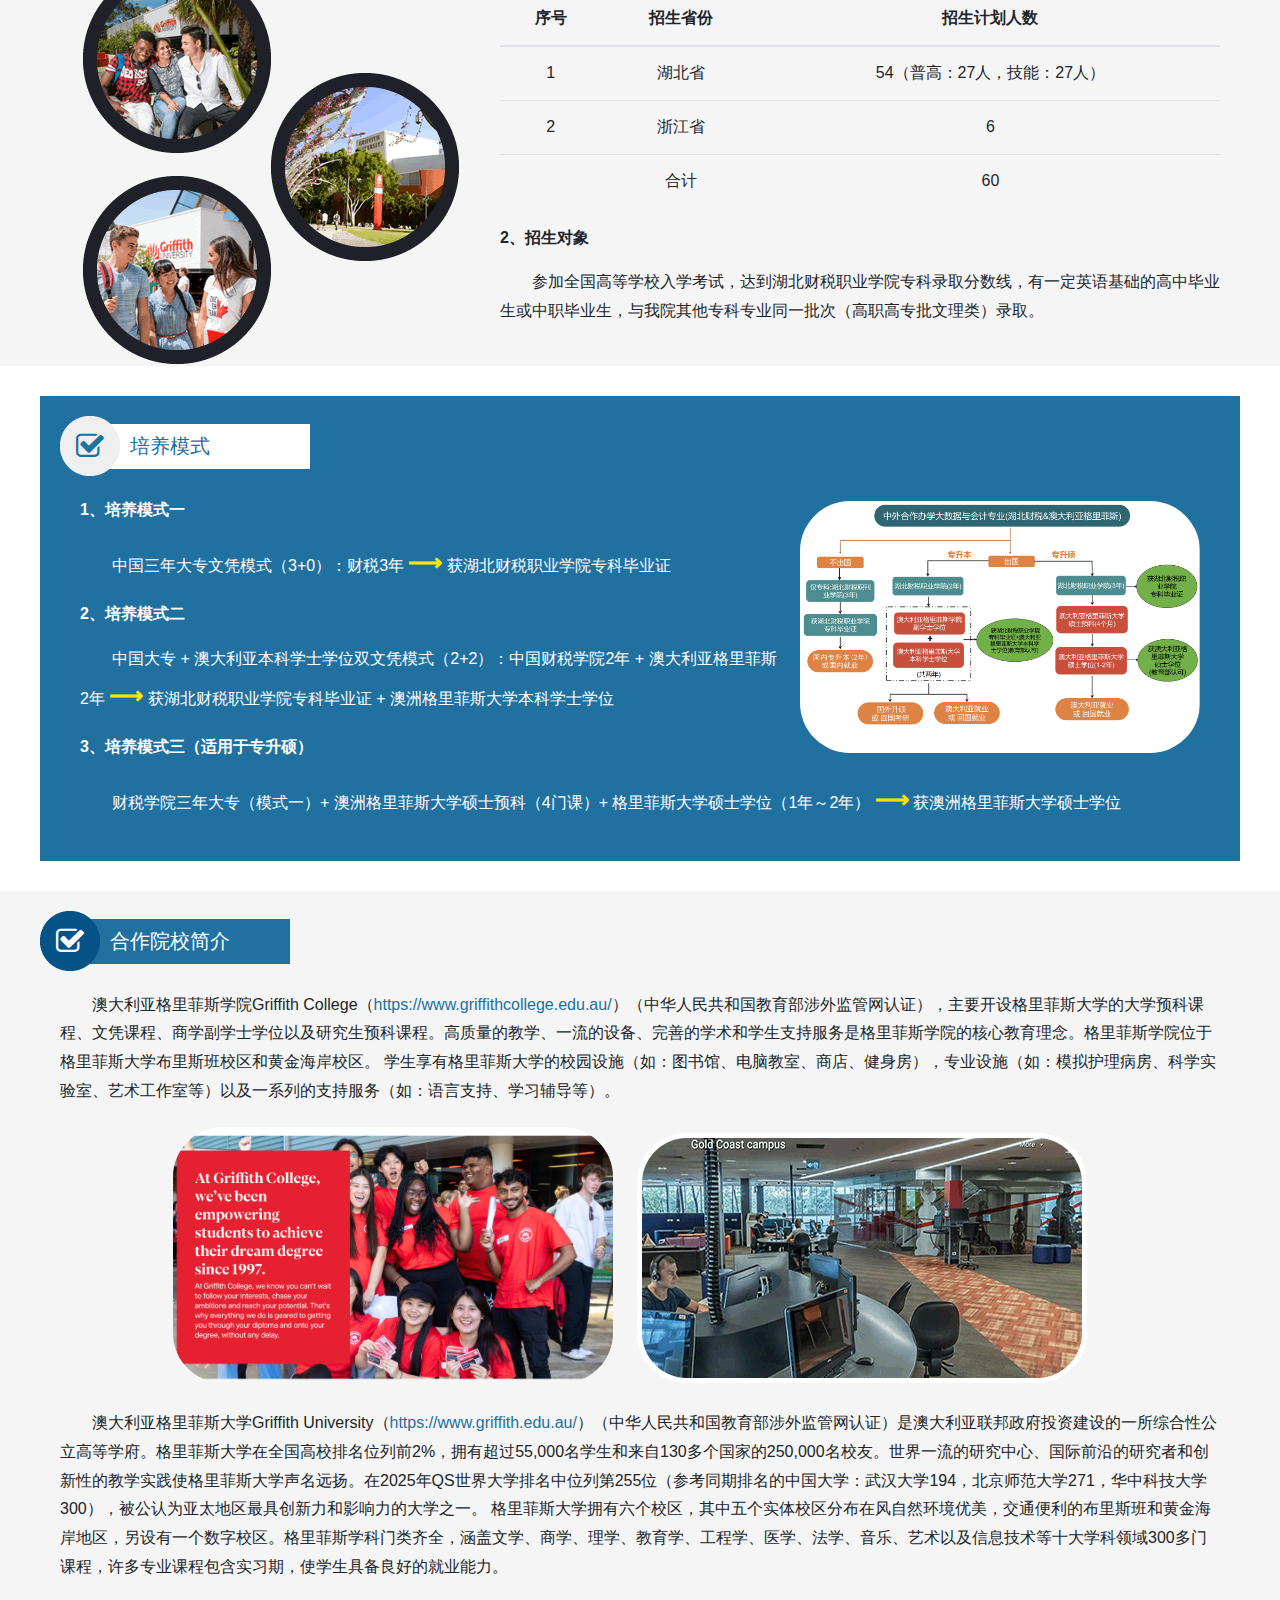
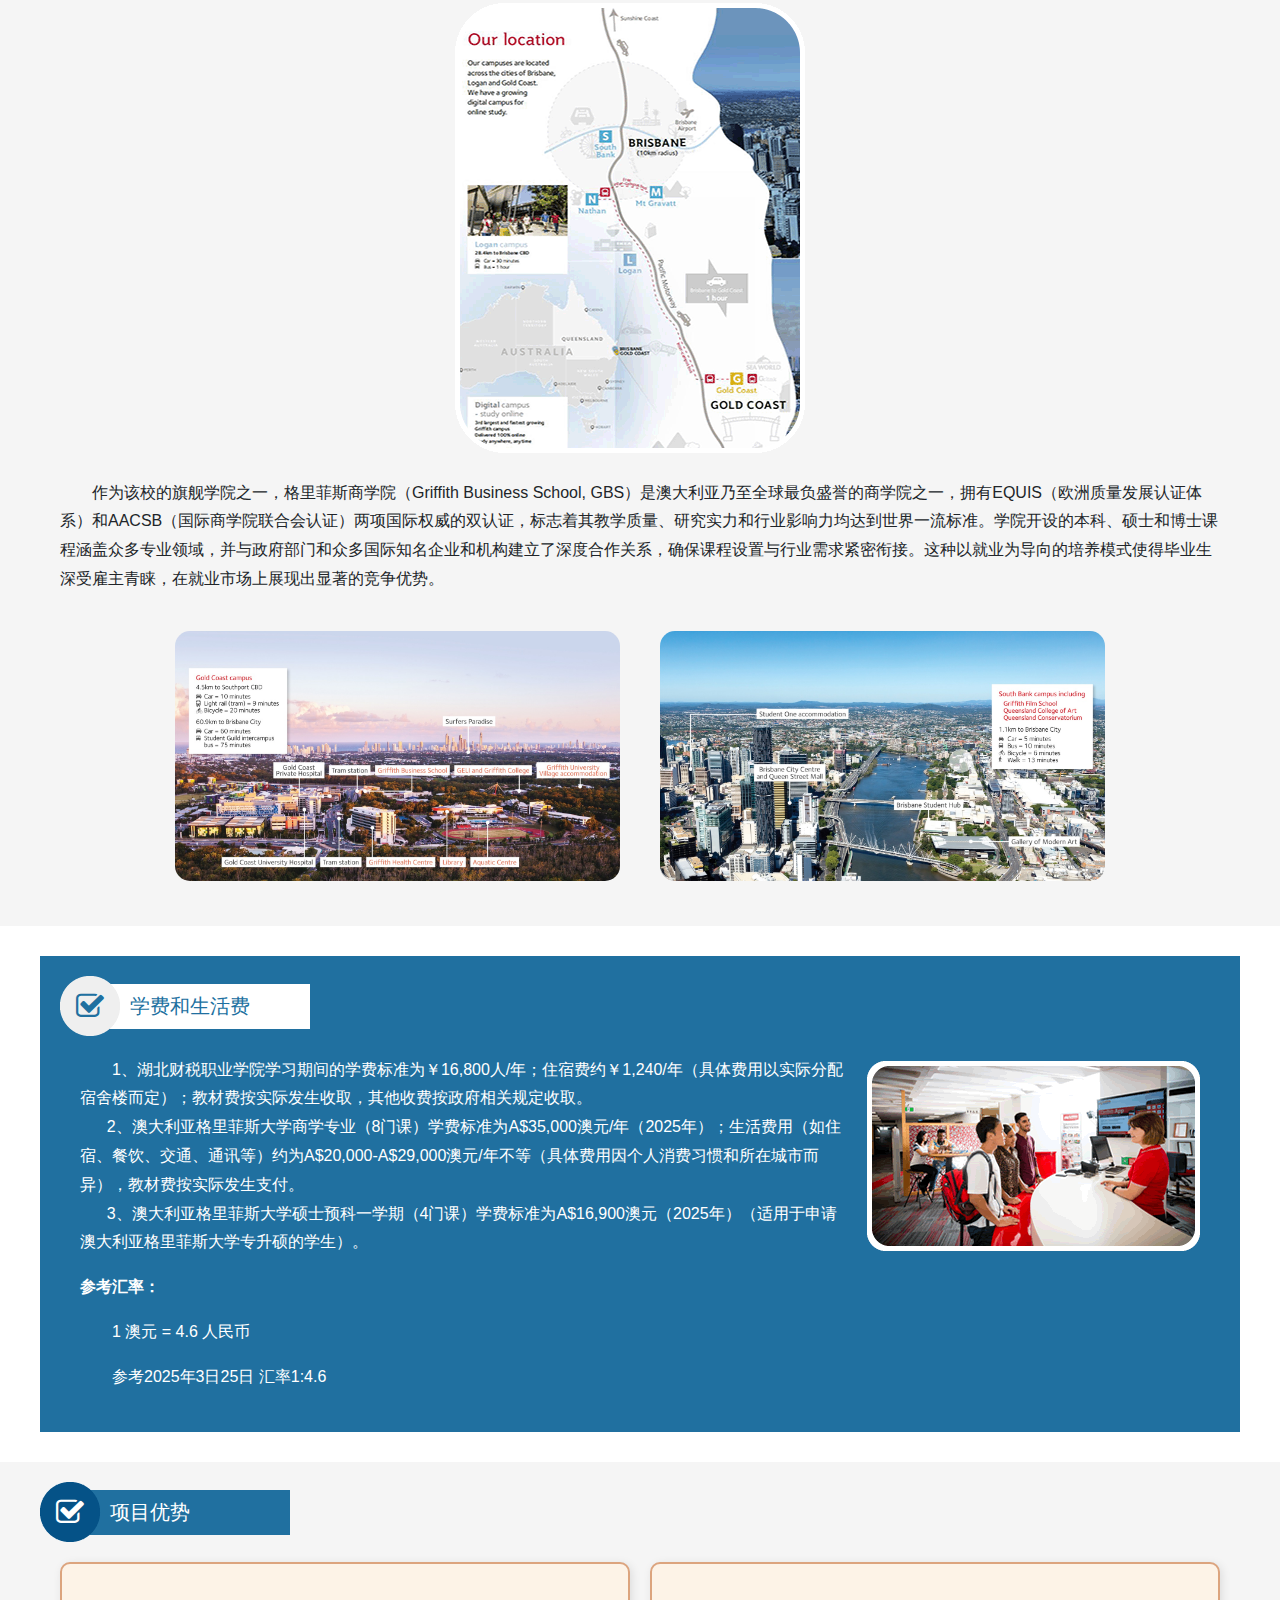
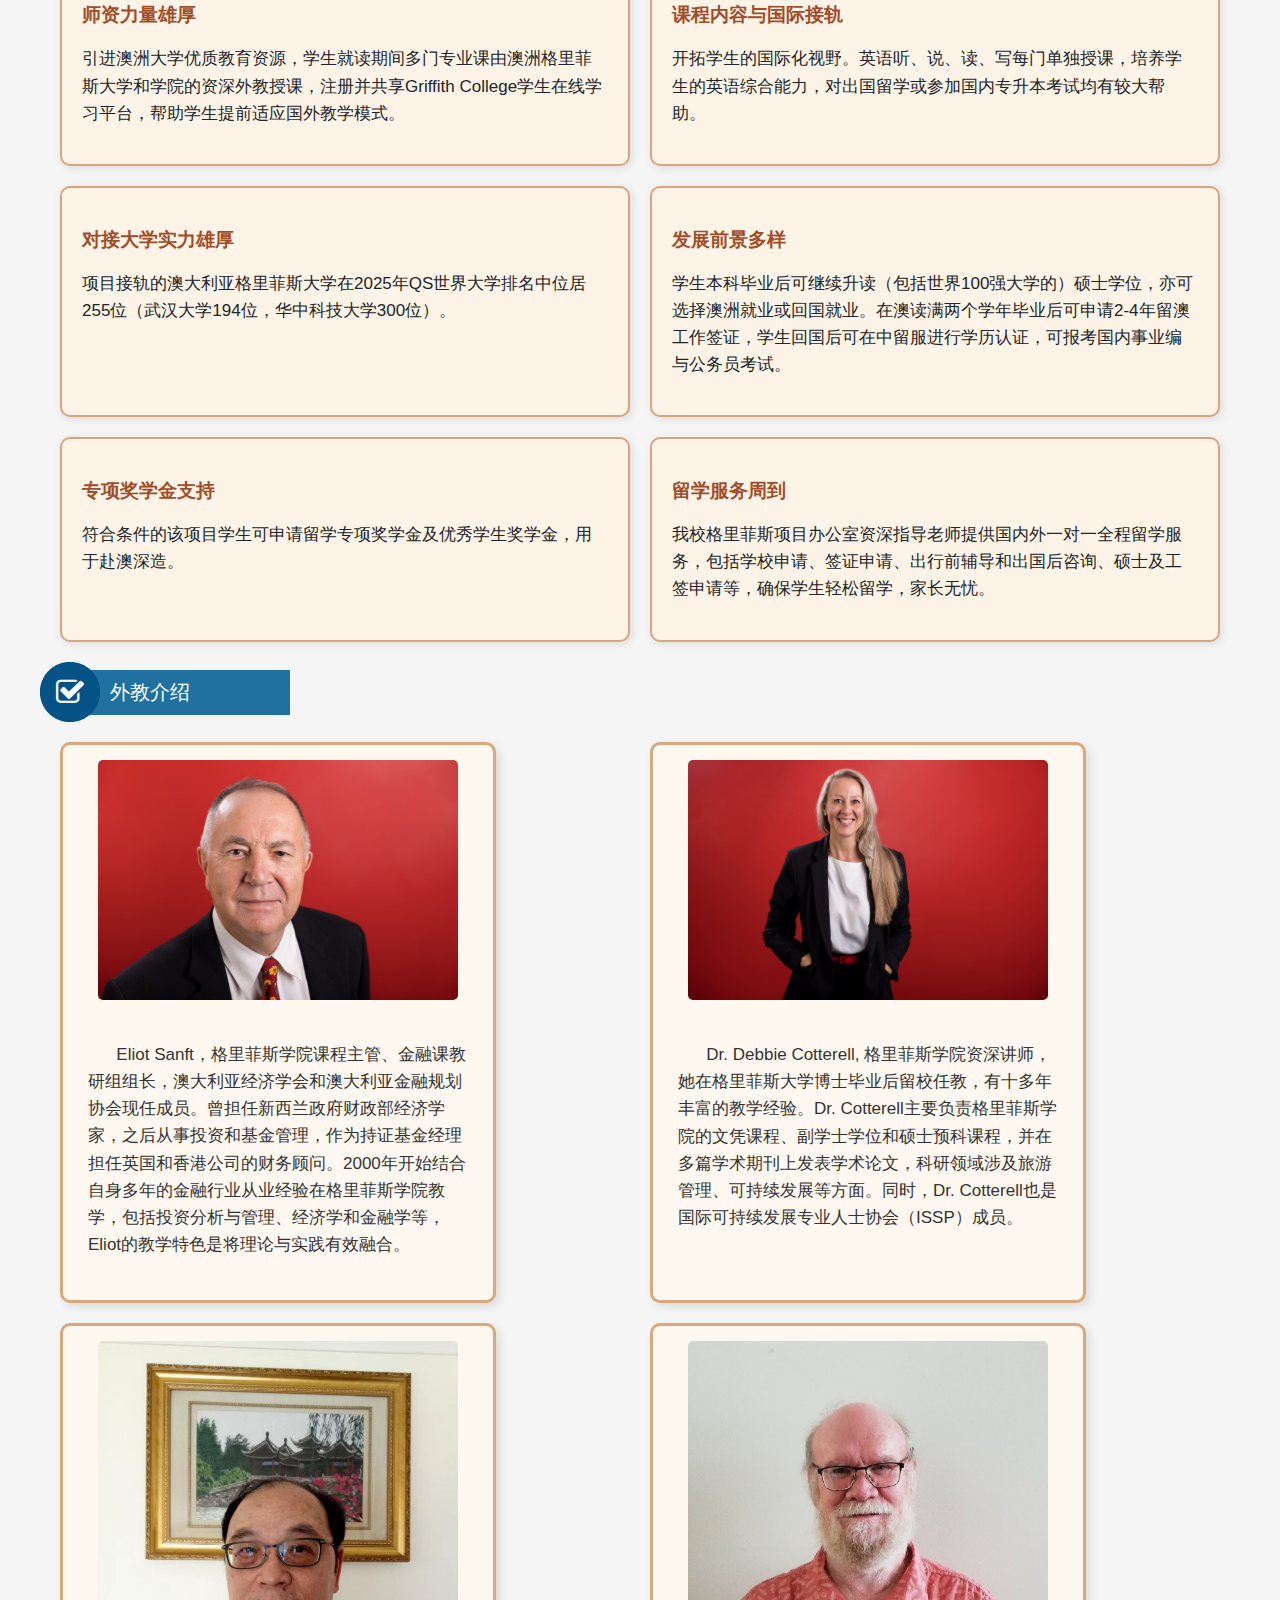
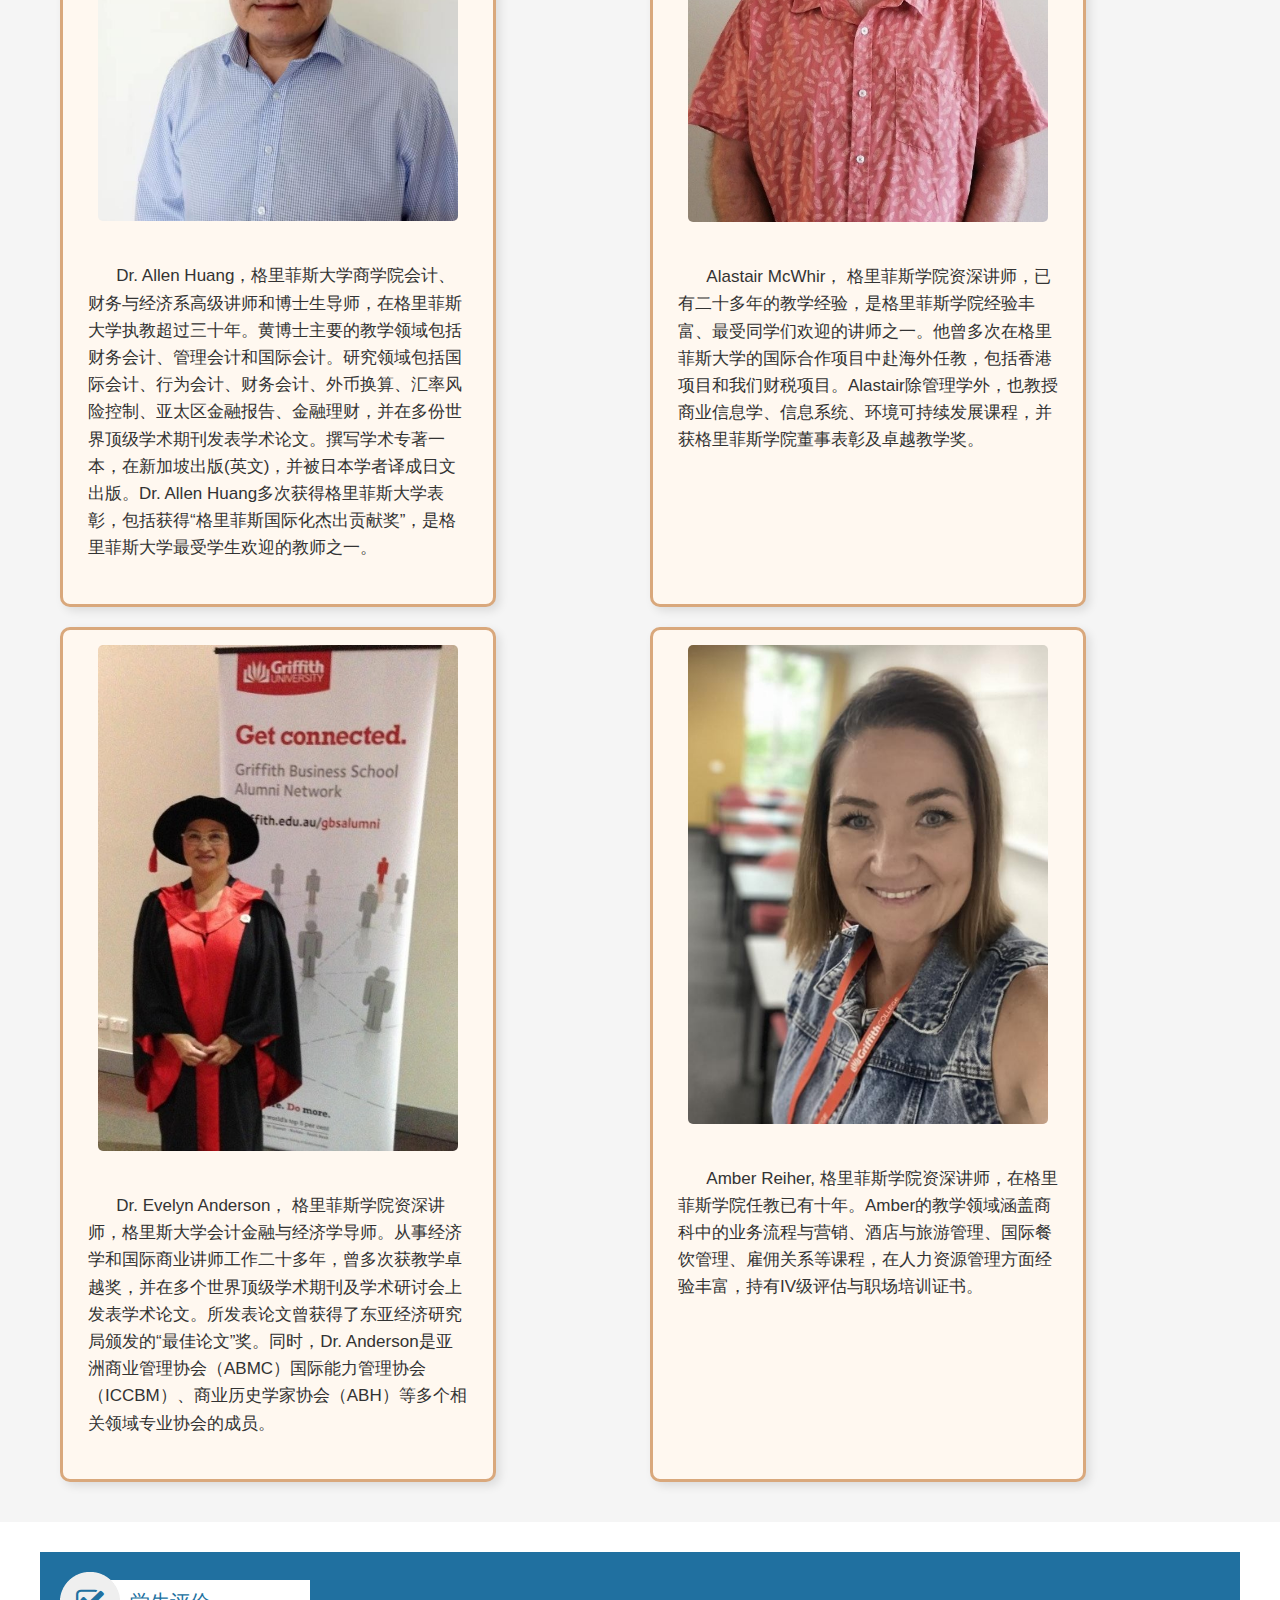
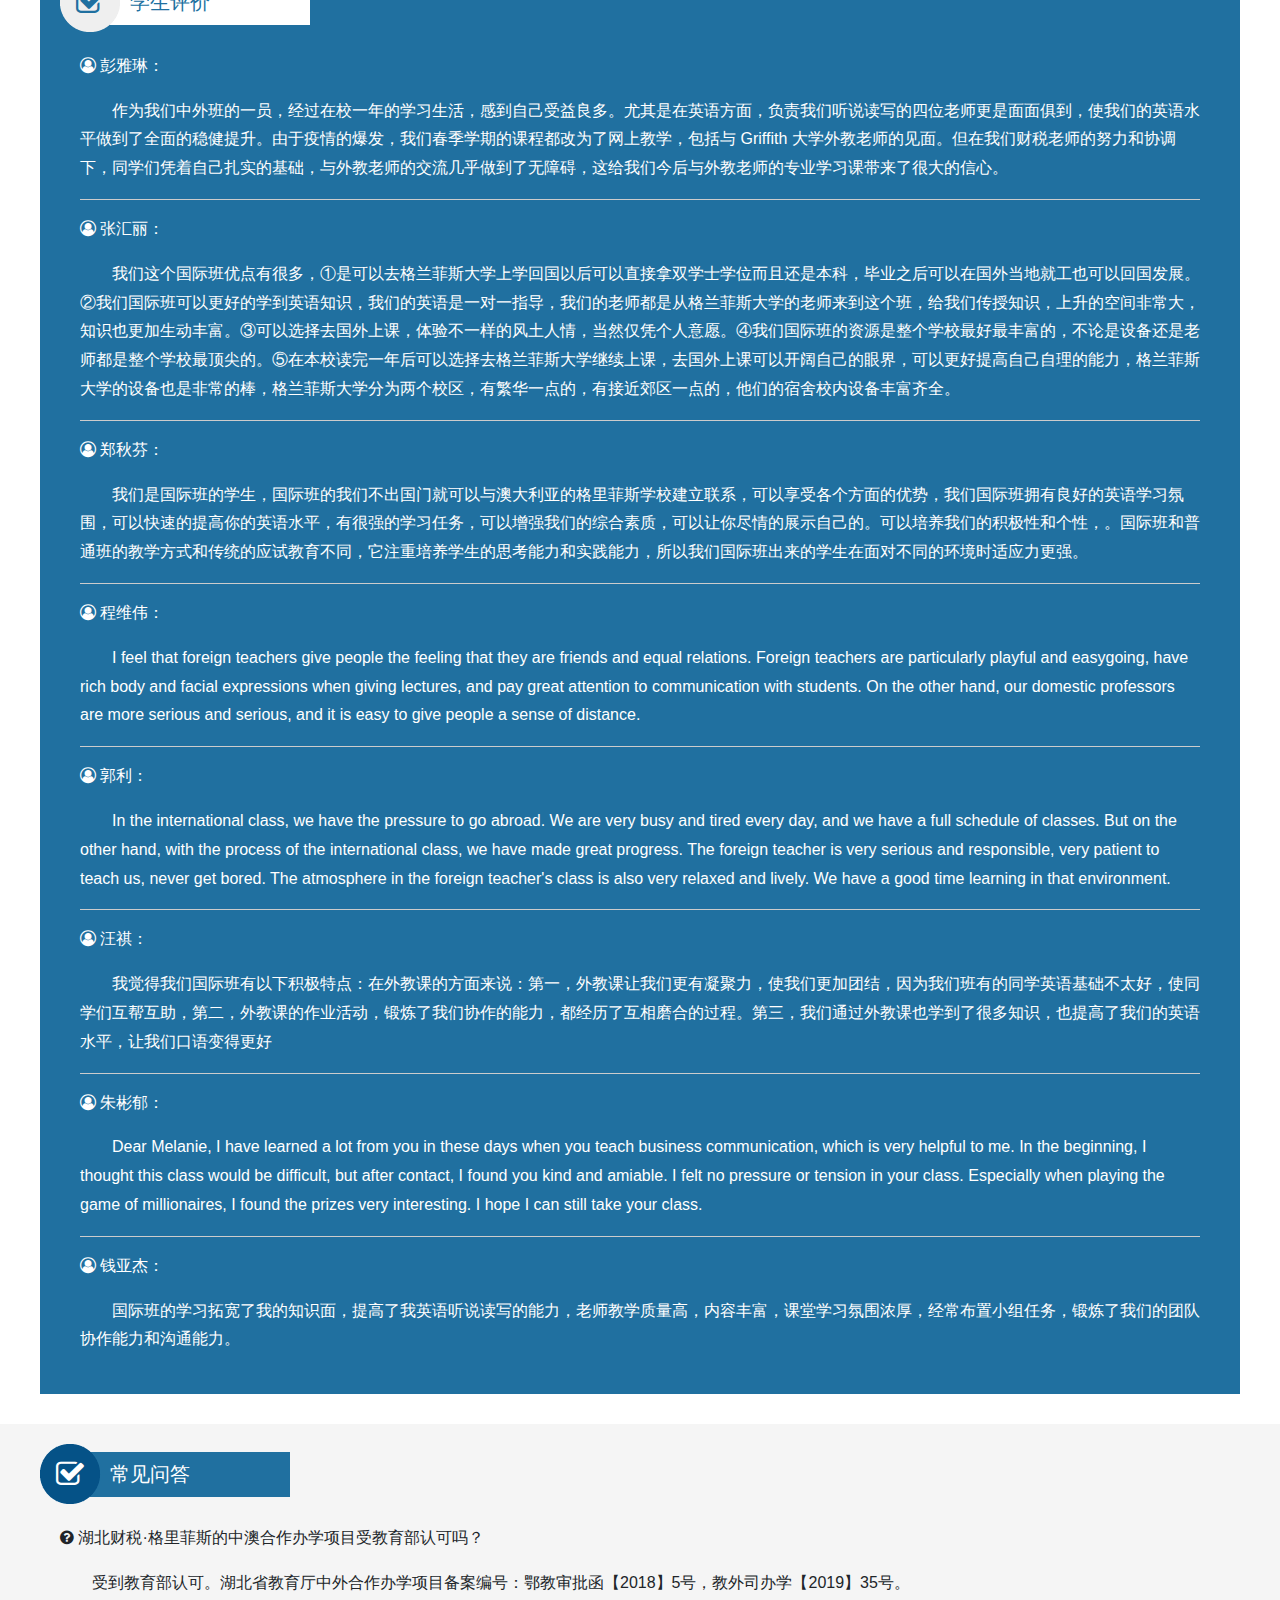
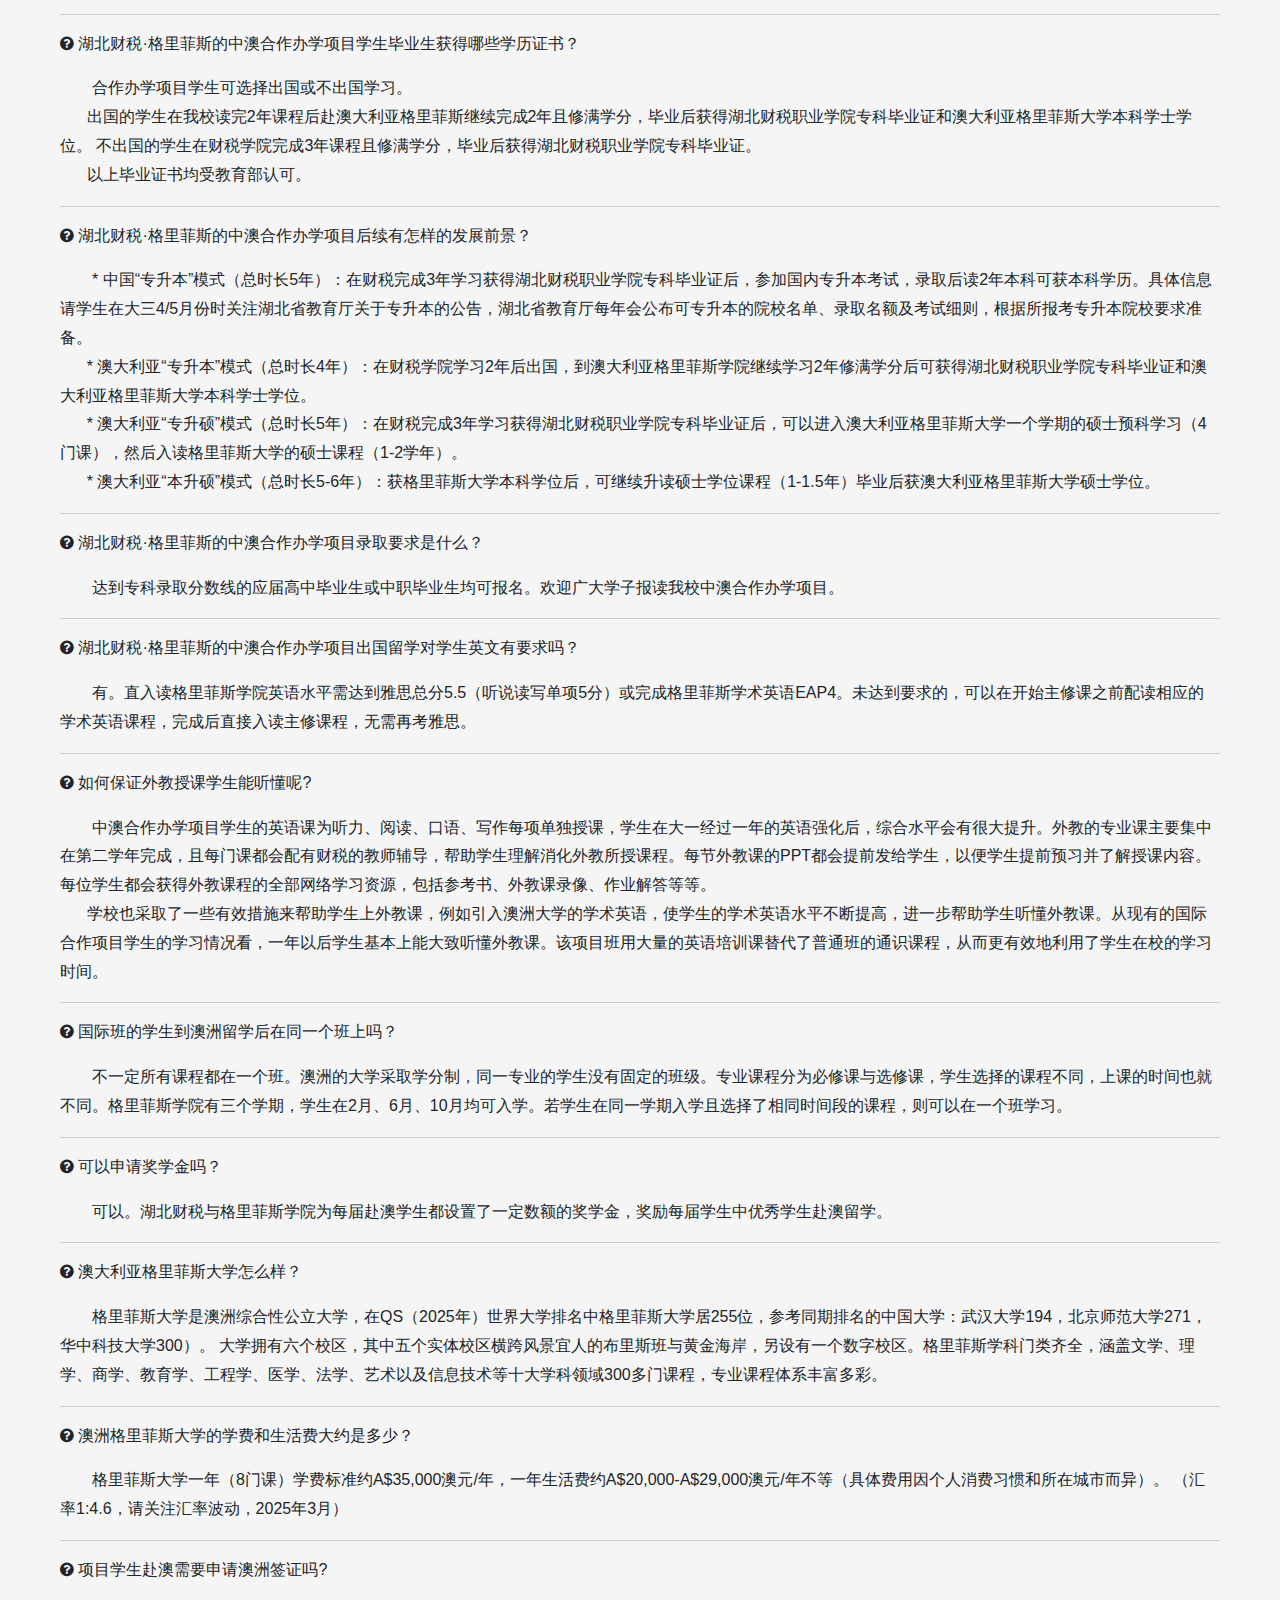
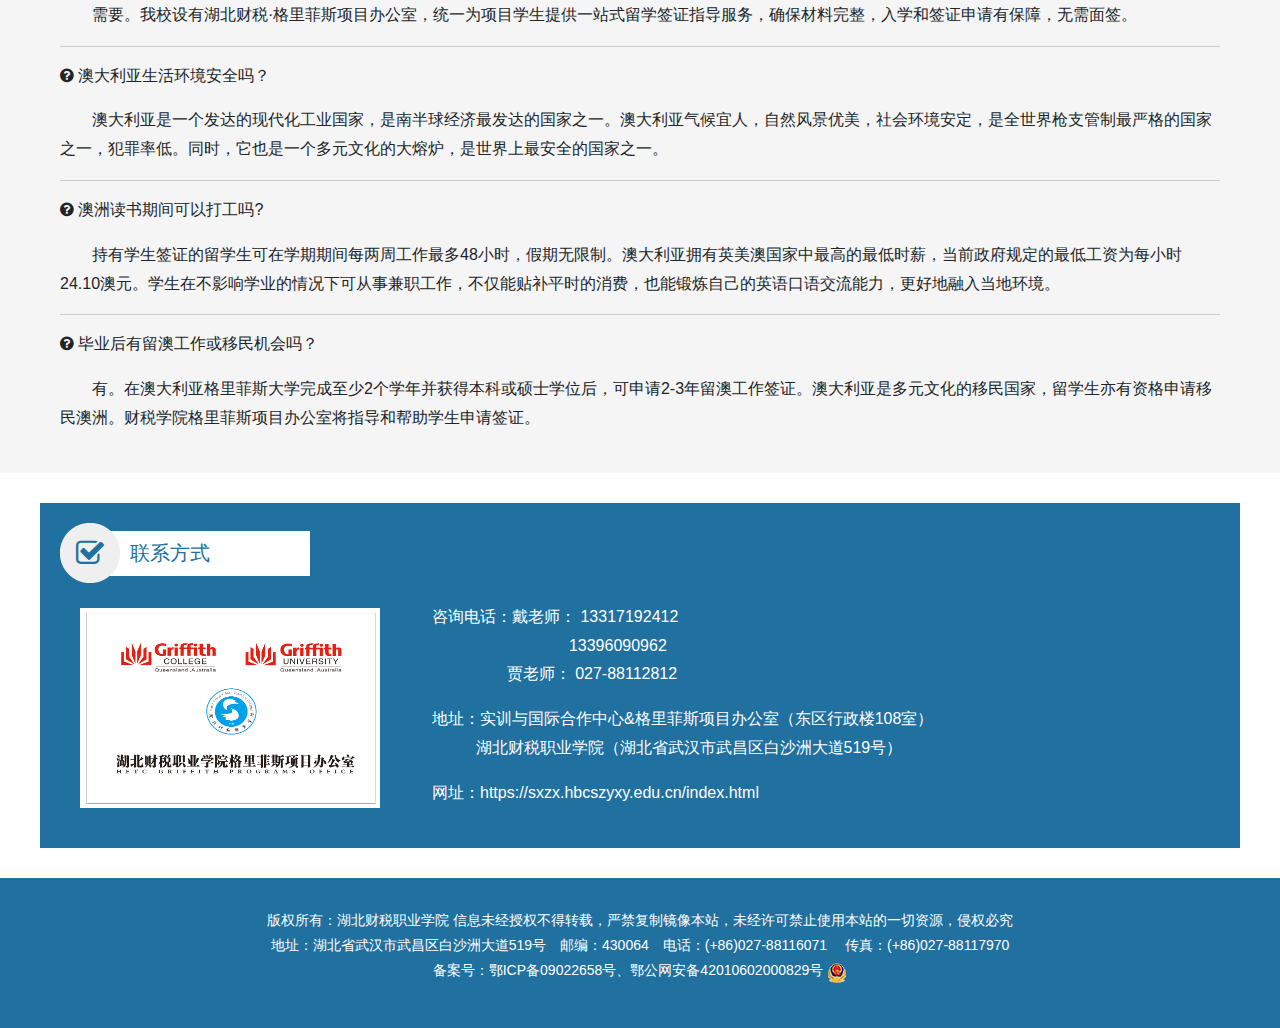
==== commit 26aa35f3: "Update mindex.html" ====
--- a/mindex.html
+++ b/mindex.html
@@ -56,8 +56,8 @@
                 <!-- header end -->
                 <!-- content start -->
                 <div class="center-wrap">
-                    <a style="font-weight: bold;"  href="javascript:void(0);" onClick="window.open('tel:133 9609 0962','_self');">133 1719 2412</a>（格里菲斯项目办公室）<br>
-					<a style="font-weight: bold;" href="javascript:void(0);" onClick="window.open('tel:027-88116071','_self');">133 9609 0962</a>（格里菲斯项目办公室）<br>
+                    <a style="font-weight: bold;"  href="javascript:void(0);" onClick="window.open('tel:133 1719 2412','_self');">133 1719 2412</a>（格里菲斯项目办公室）<br>
+					<a style="font-weight: bold;" href="javascript:void(0);" onClick="window.open('tel:133 9609 0962','_self');">133 9609 0962</a>（格里菲斯项目办公室）<br>
 					<a style="font-weight: bold;" href="javascript:void(0);" onClick="window.open('tel:027-88112812','_self');">027-88112812</a>（实训与国际合作中心）<br>
                 </div>
                 <section class="content-wrap">
@@ -322,8 +322,8 @@
       <b>电话：</b>
     </p>
 	<div class="center-wrap2">
-		<a style="font-weight: bold;"  href="javascript:void(0);" onClick="window.open('tel:133 9609 0962','_self');">133 1719 2412</a> 戴老师<br>
-		<a style="font-weight: bold;" href="javascript:void(0);" onClick="window.open('tel:027-88116071','_self');">133 9609 0962</a> 戴老师<br>
+		<a style="font-weight: bold;"  href="javascript:void(0);" onClick="window.open('tel:133 1719 2412','_self');">133 1719 2412</a> 戴老师<br>
+		<a style="font-weight: bold;" href="javascript:void(0);" onClick="window.open('tel:133 9609 0962','_self');">133 9609 0962</a> 戴老师<br>
 		<a style="font-weight: bold;" href="javascript:void(0);" onClick="window.open('tel:027-88112812','_self');">027-88112812</a> 贾老师<br>
 	</div>
     <p>
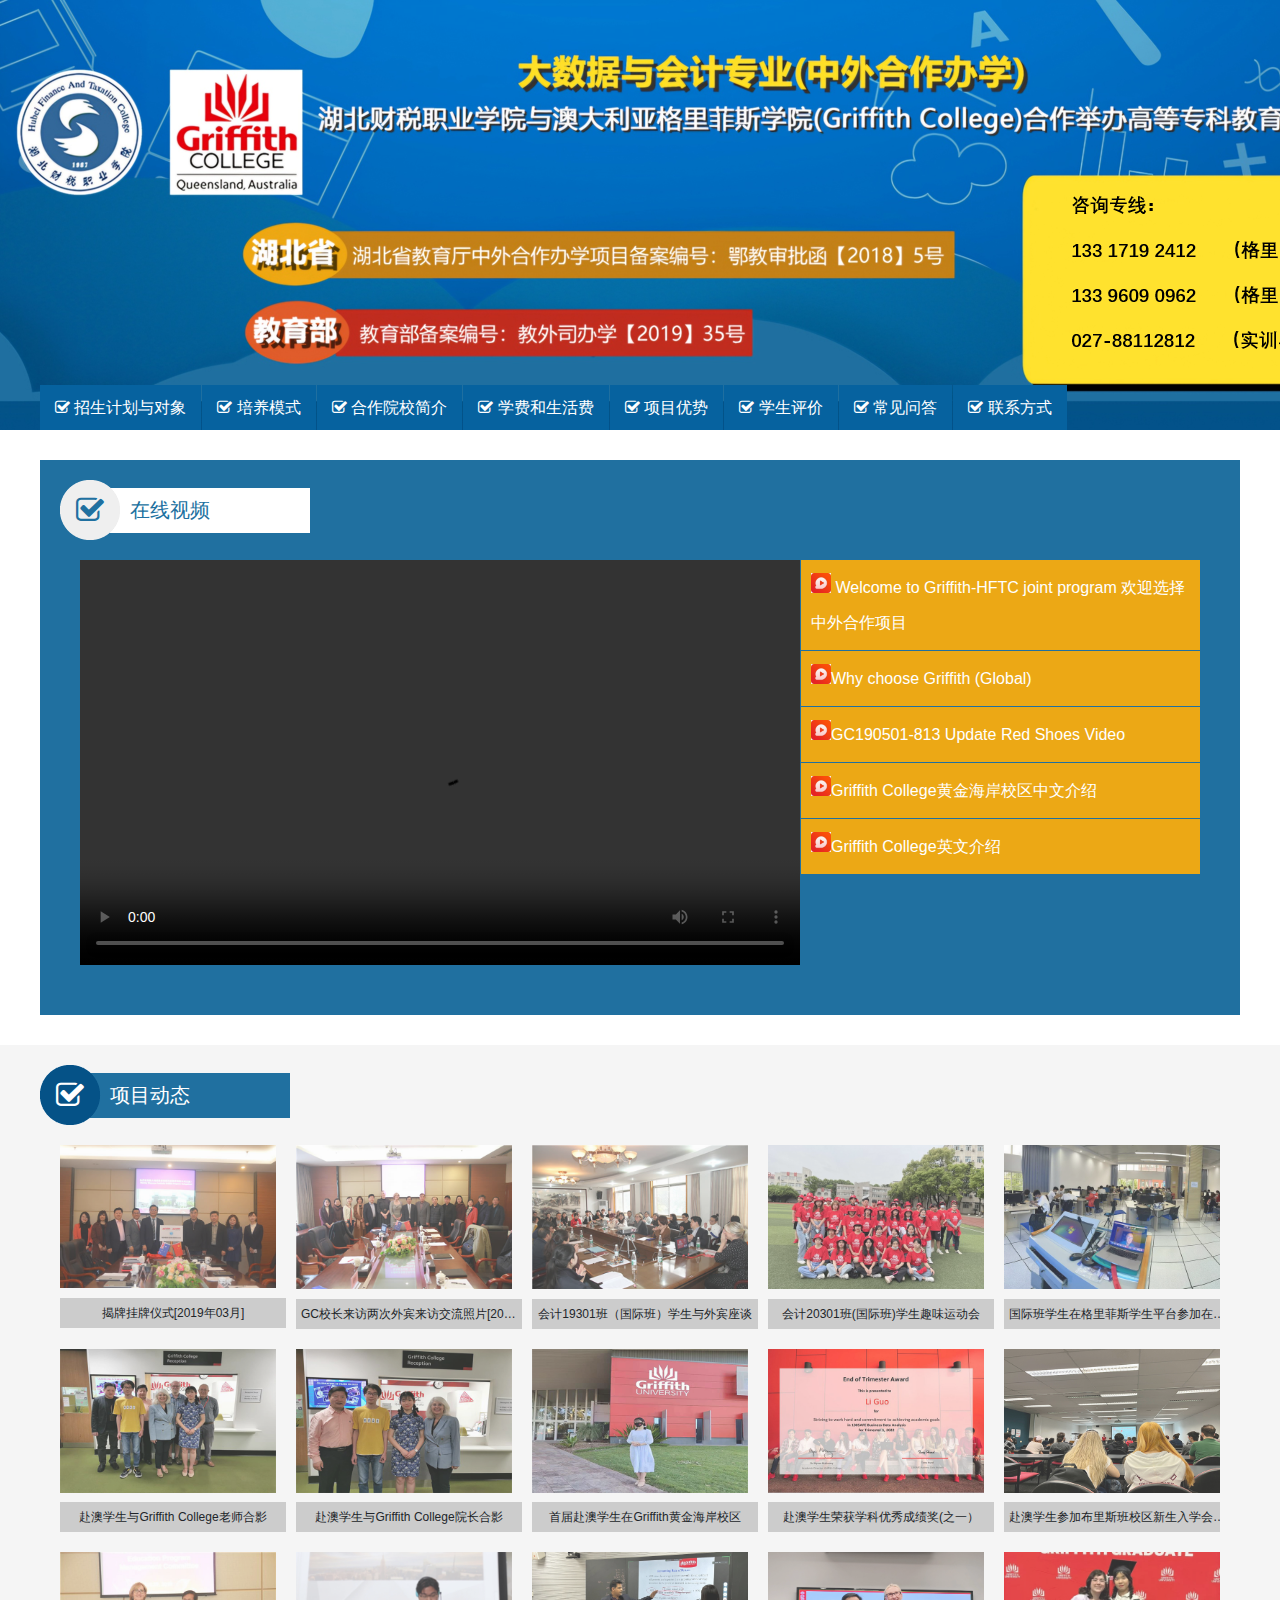
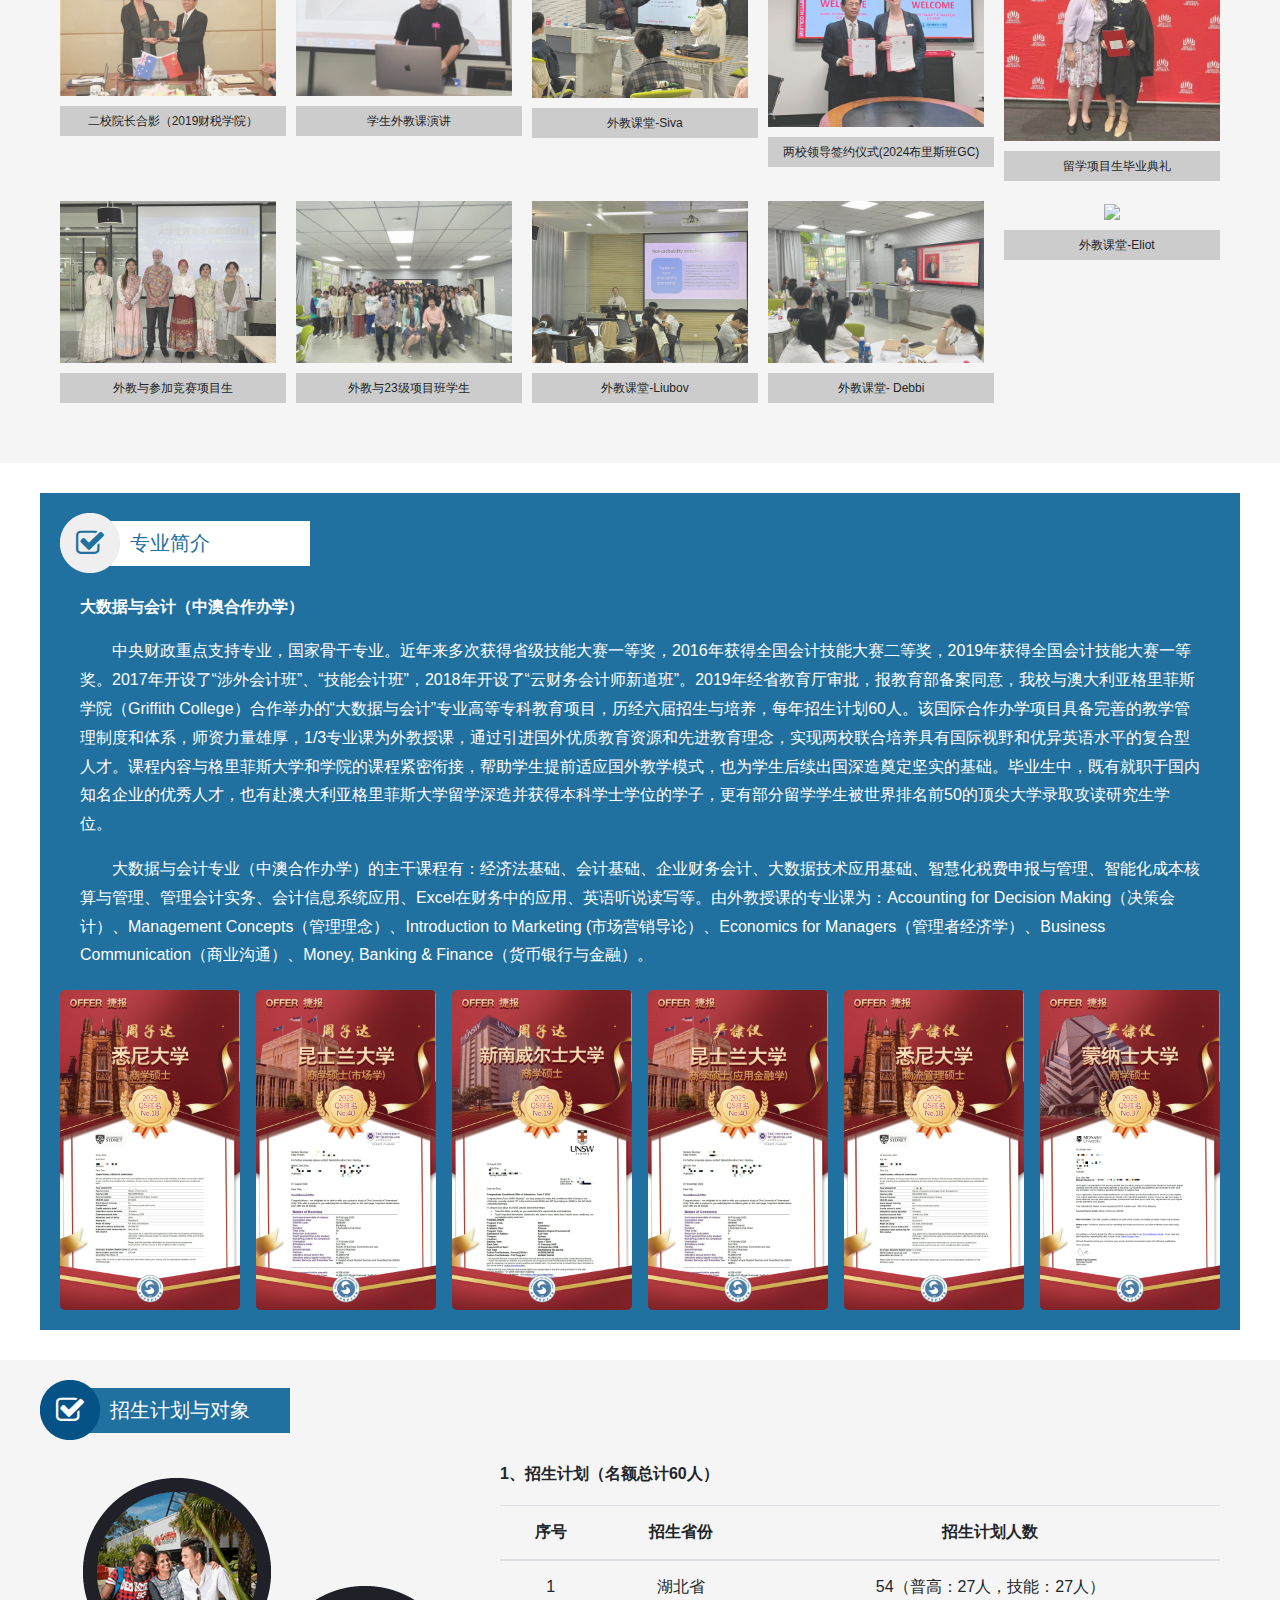
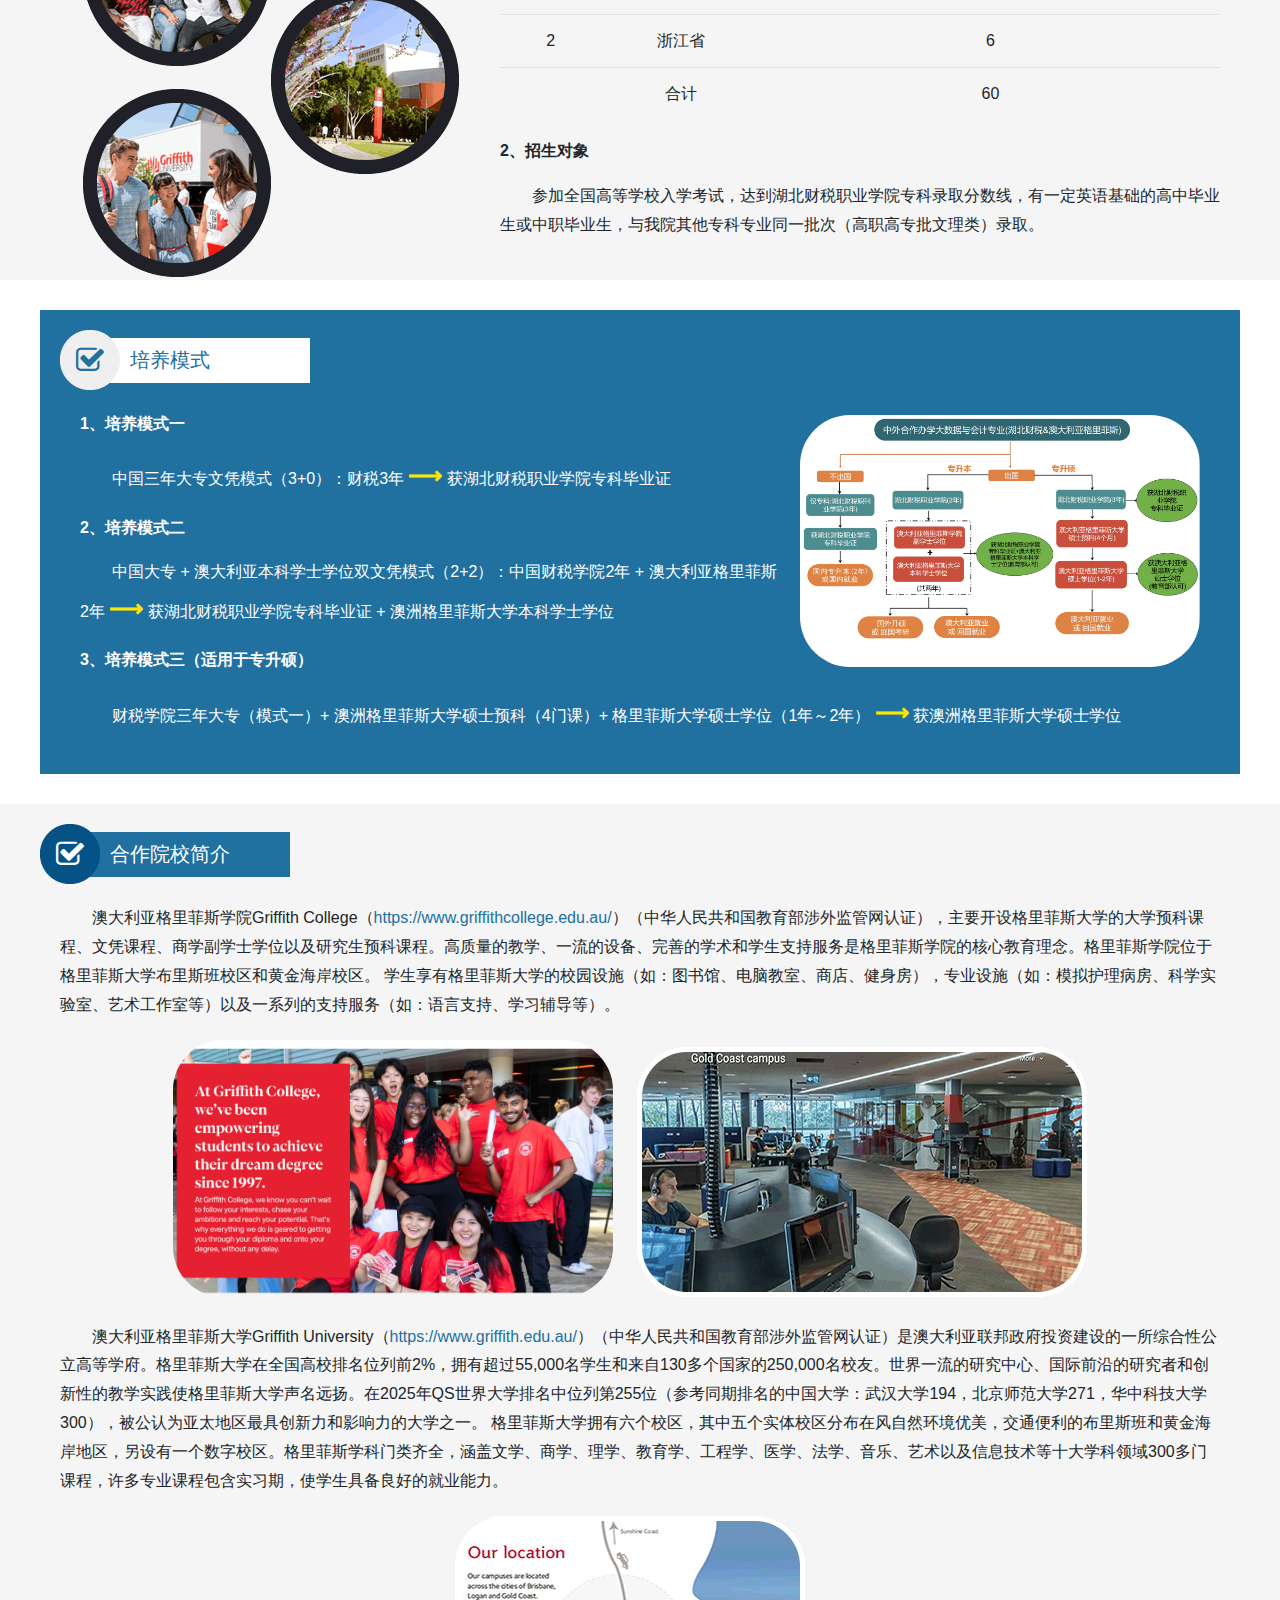
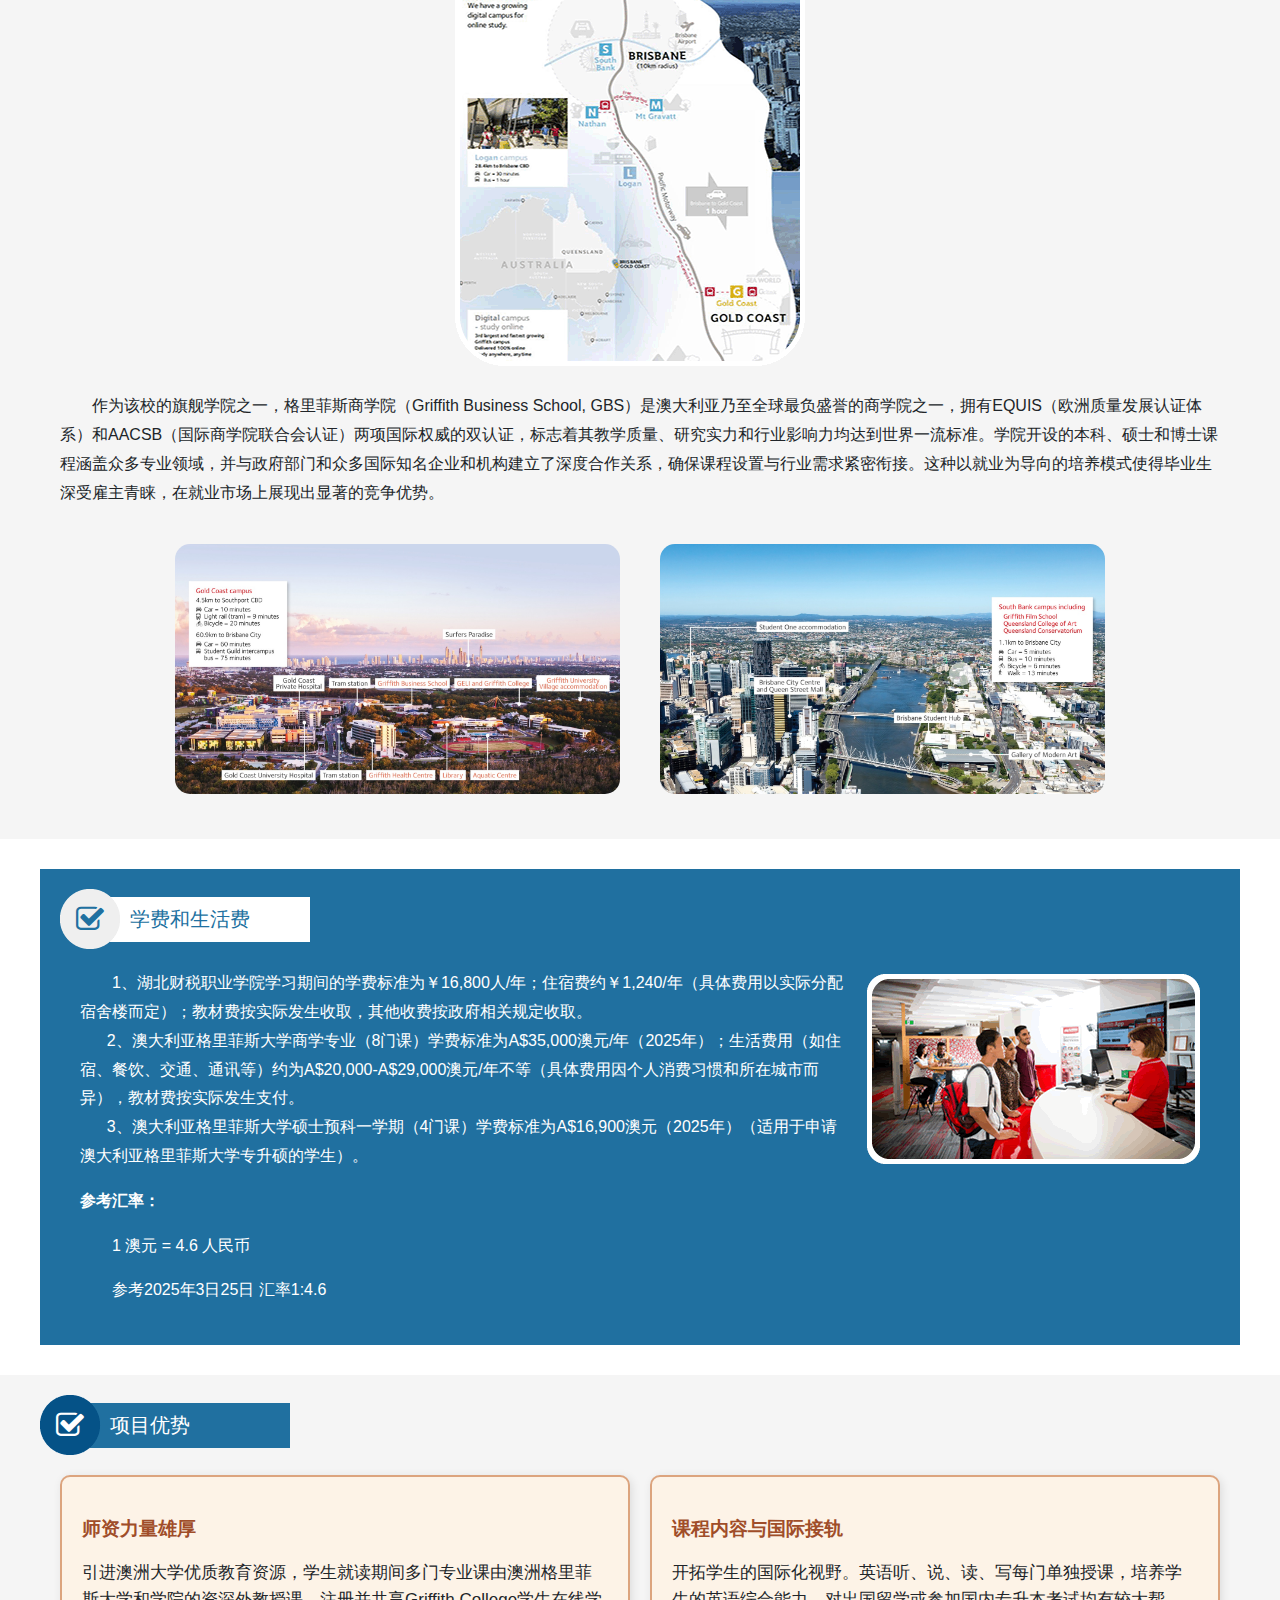
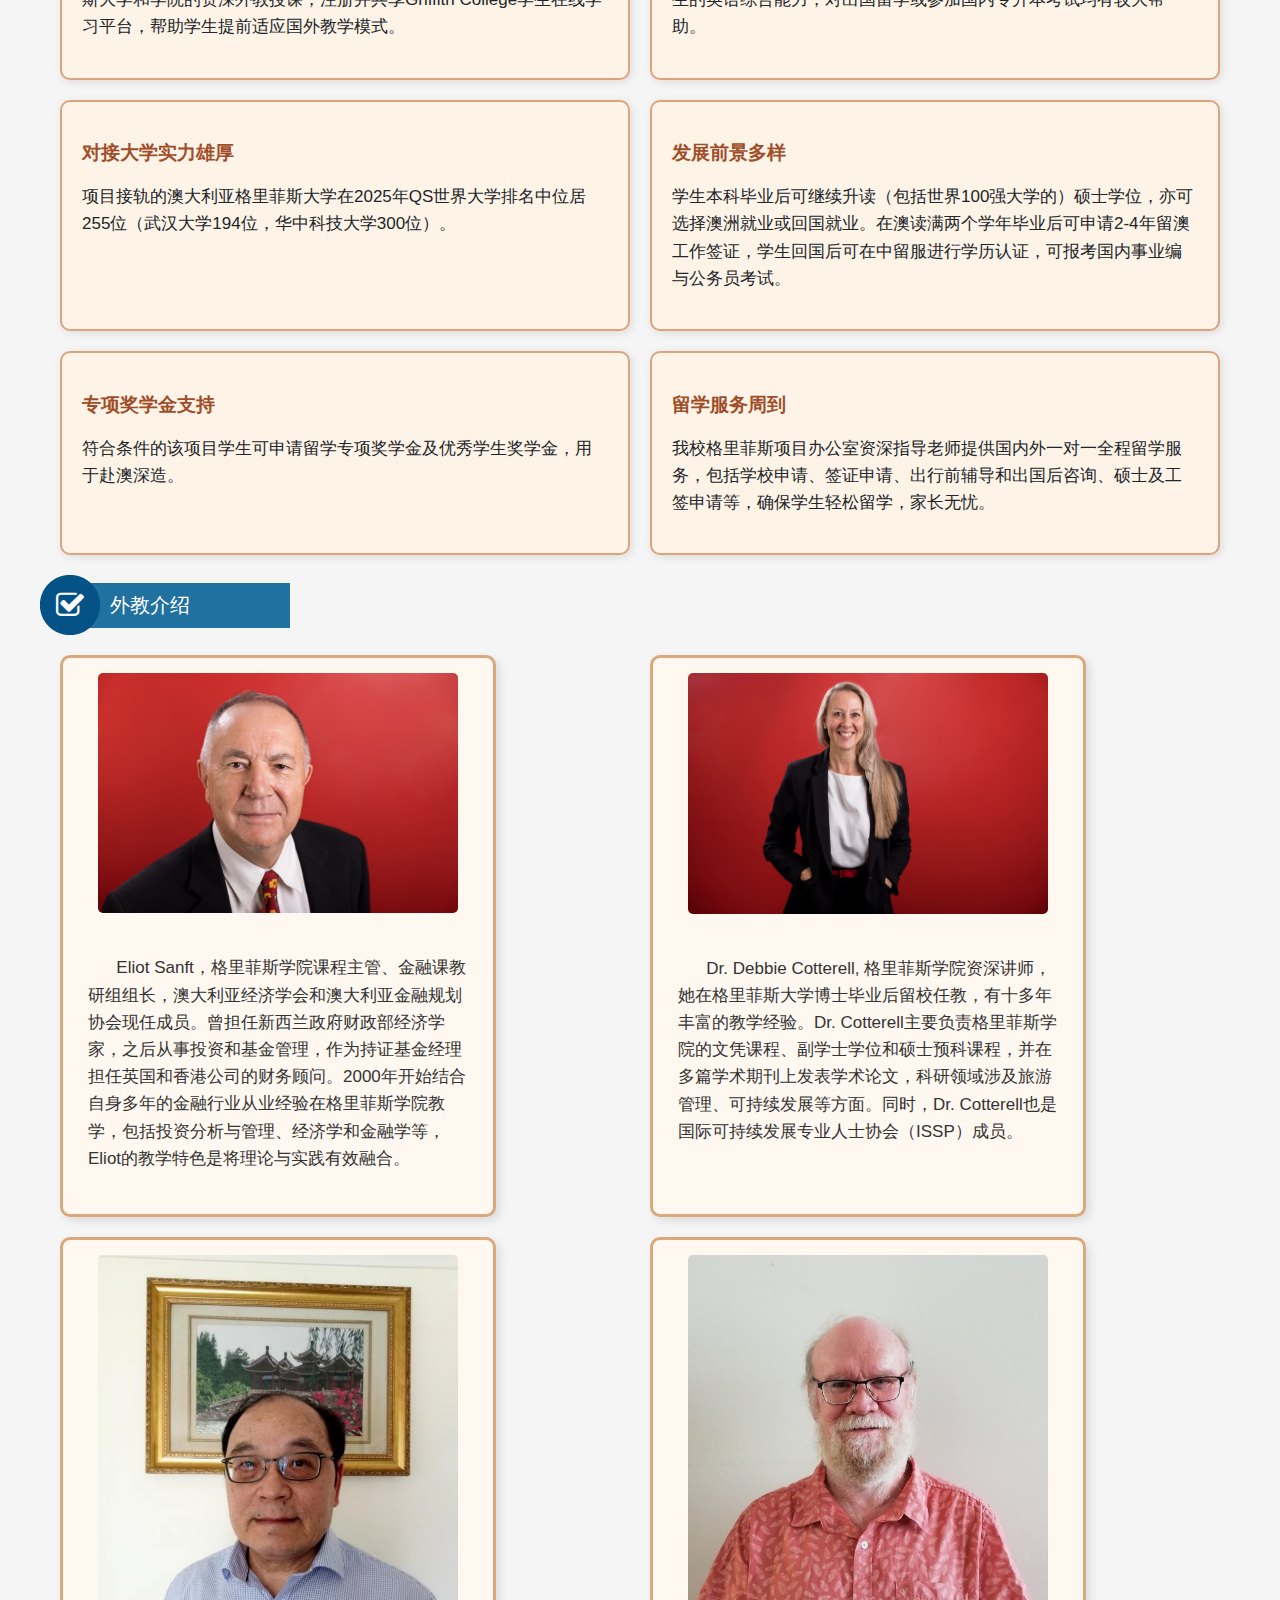
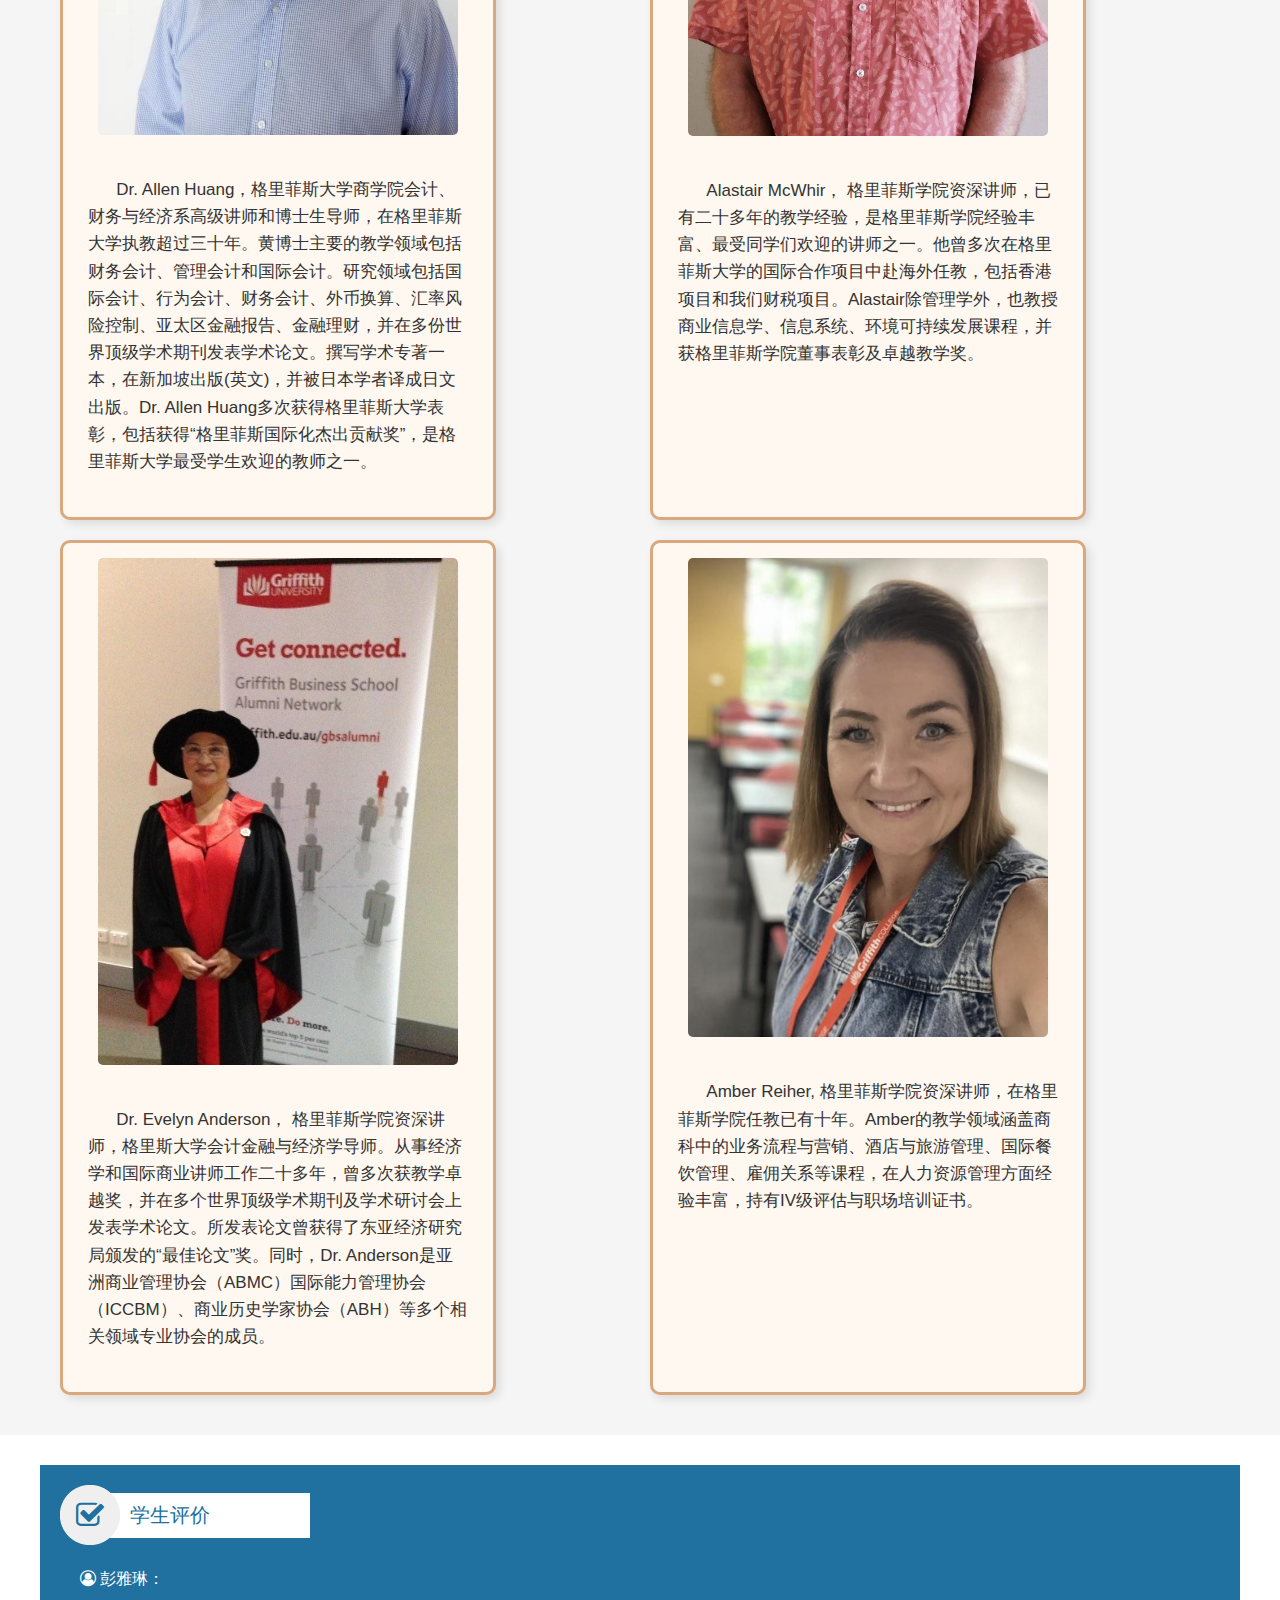
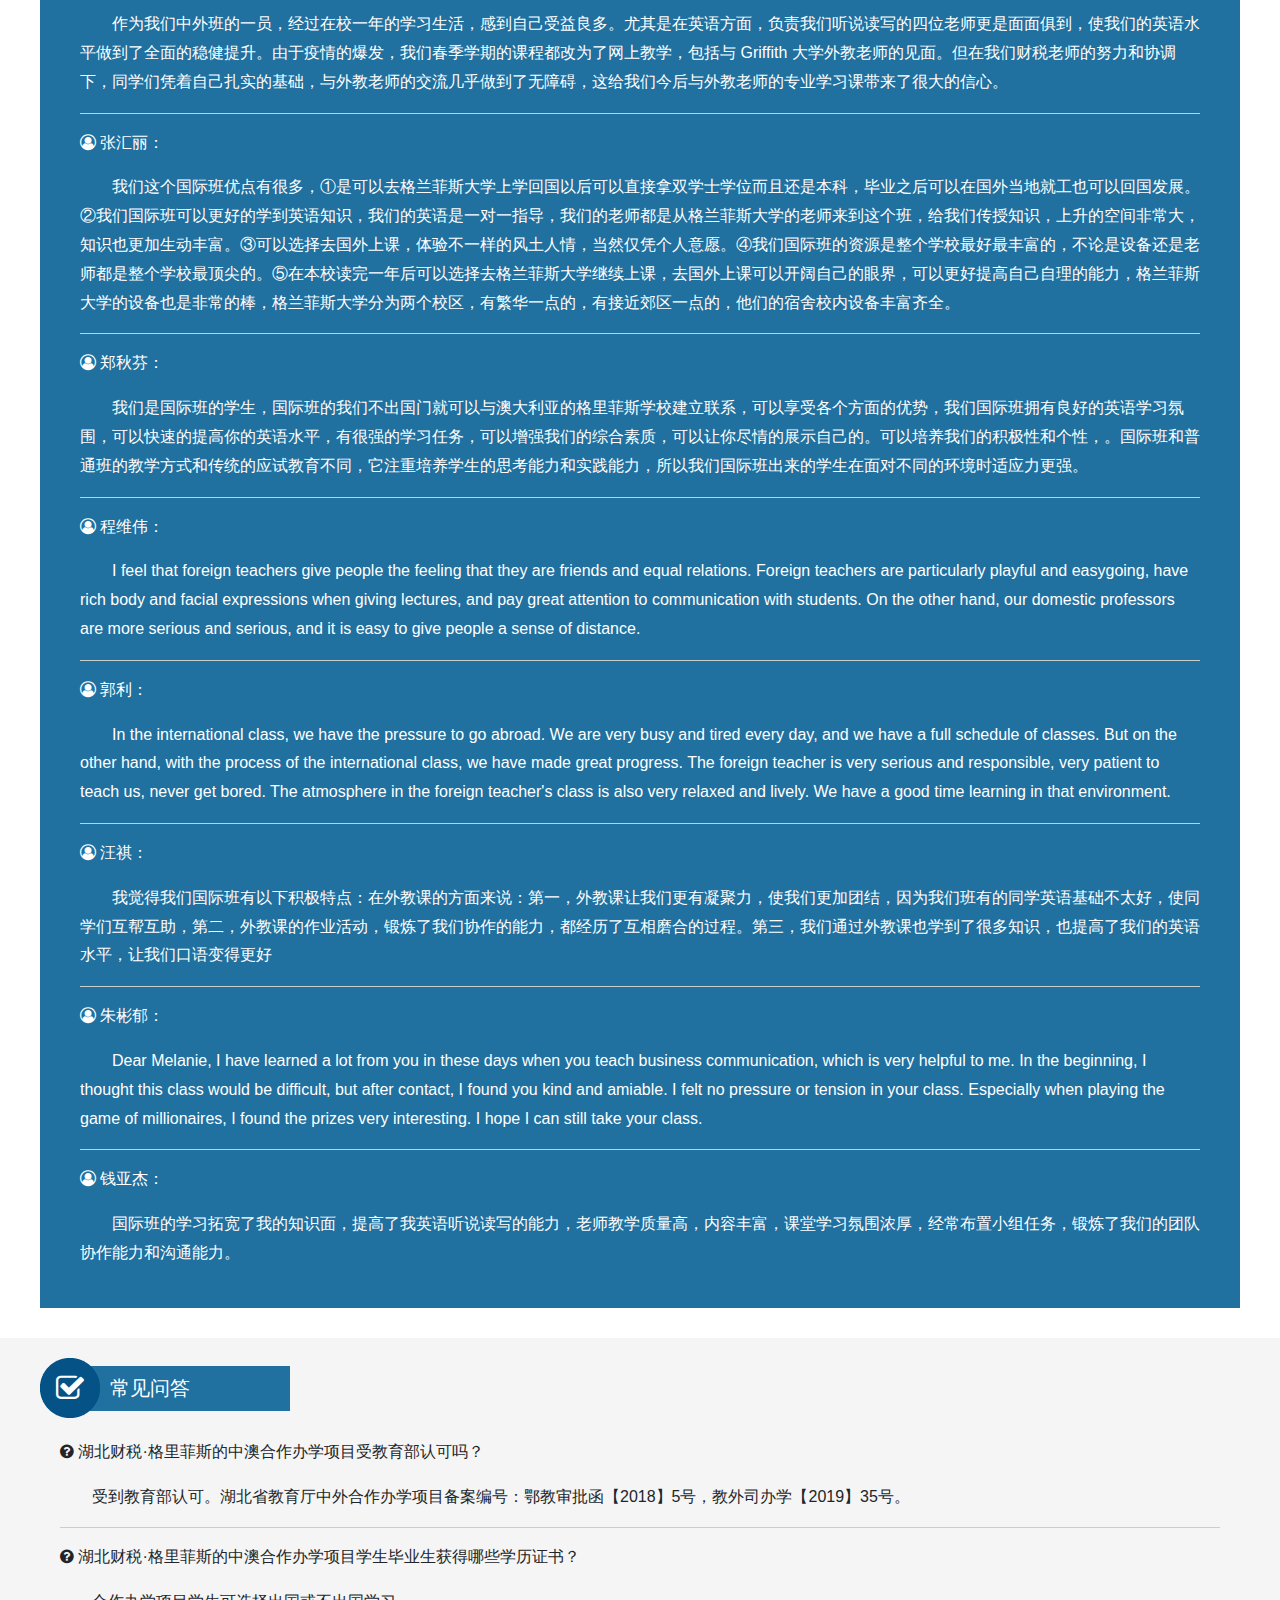
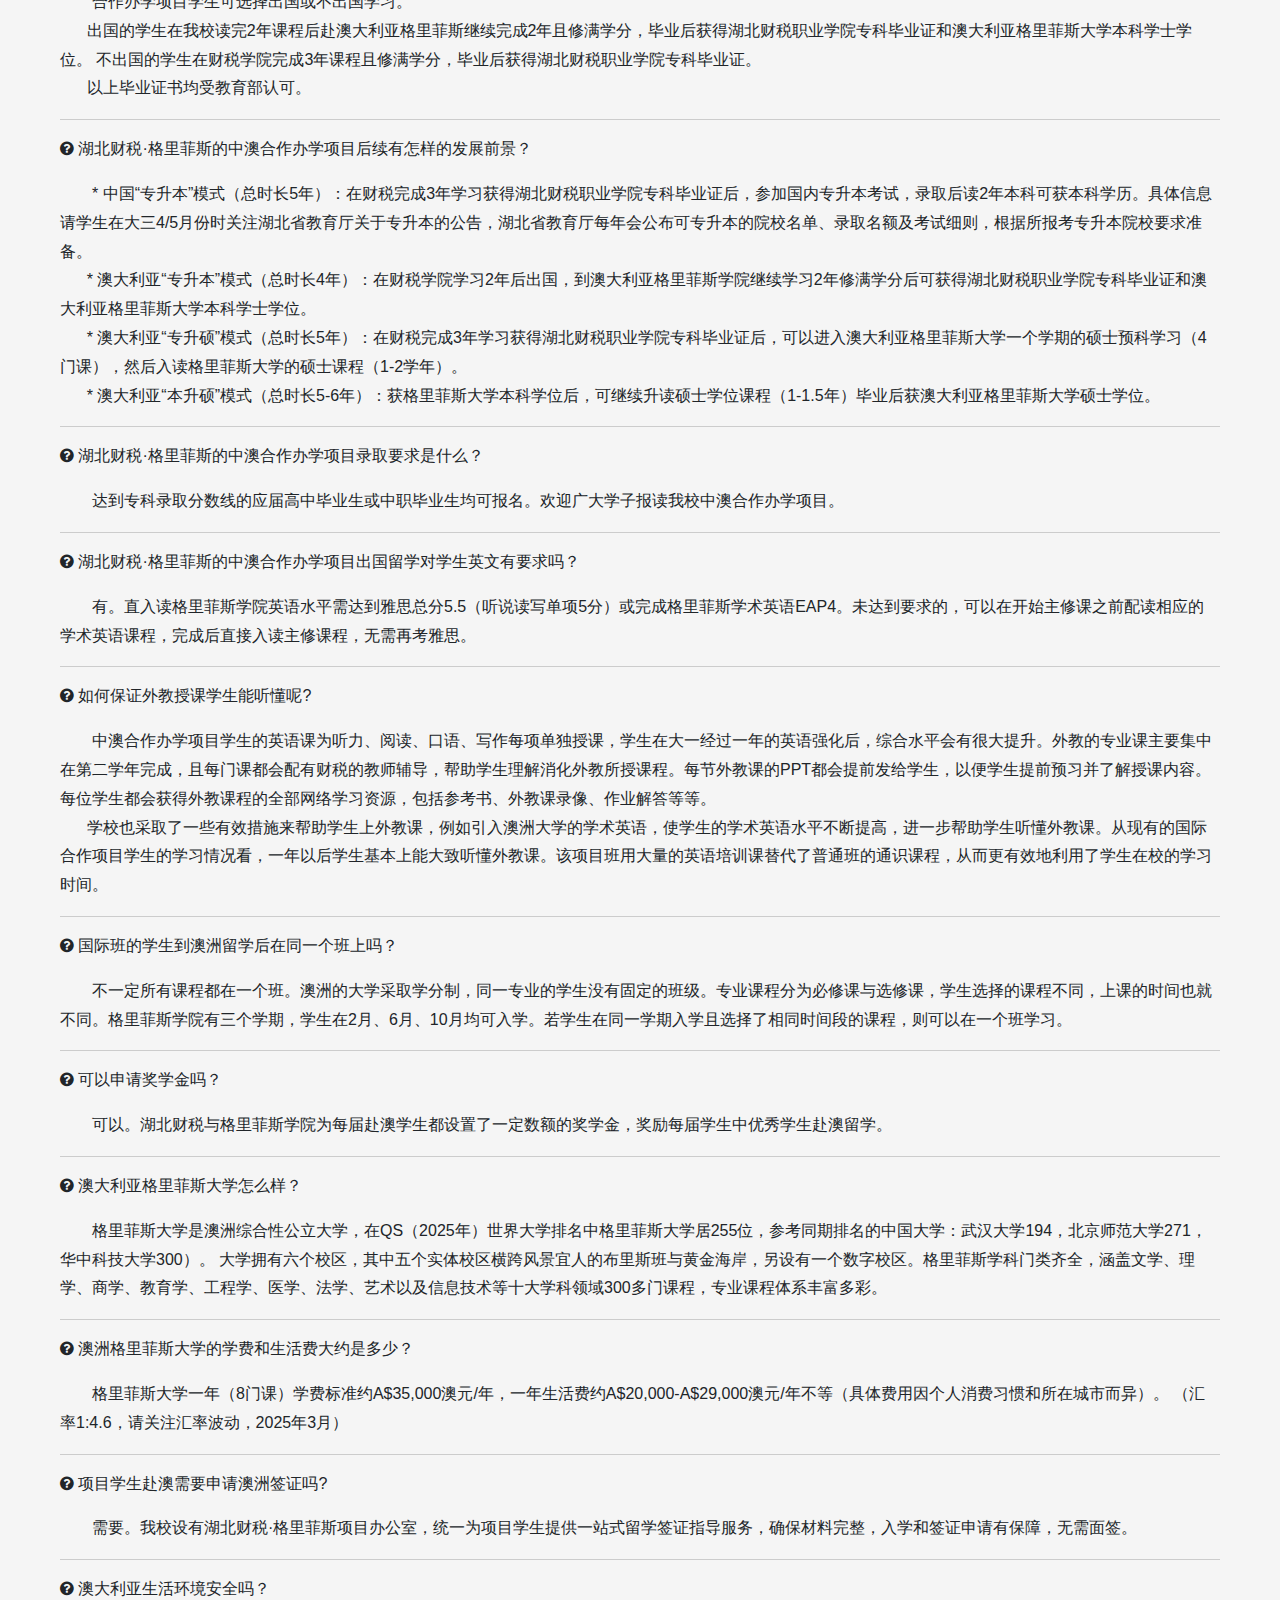
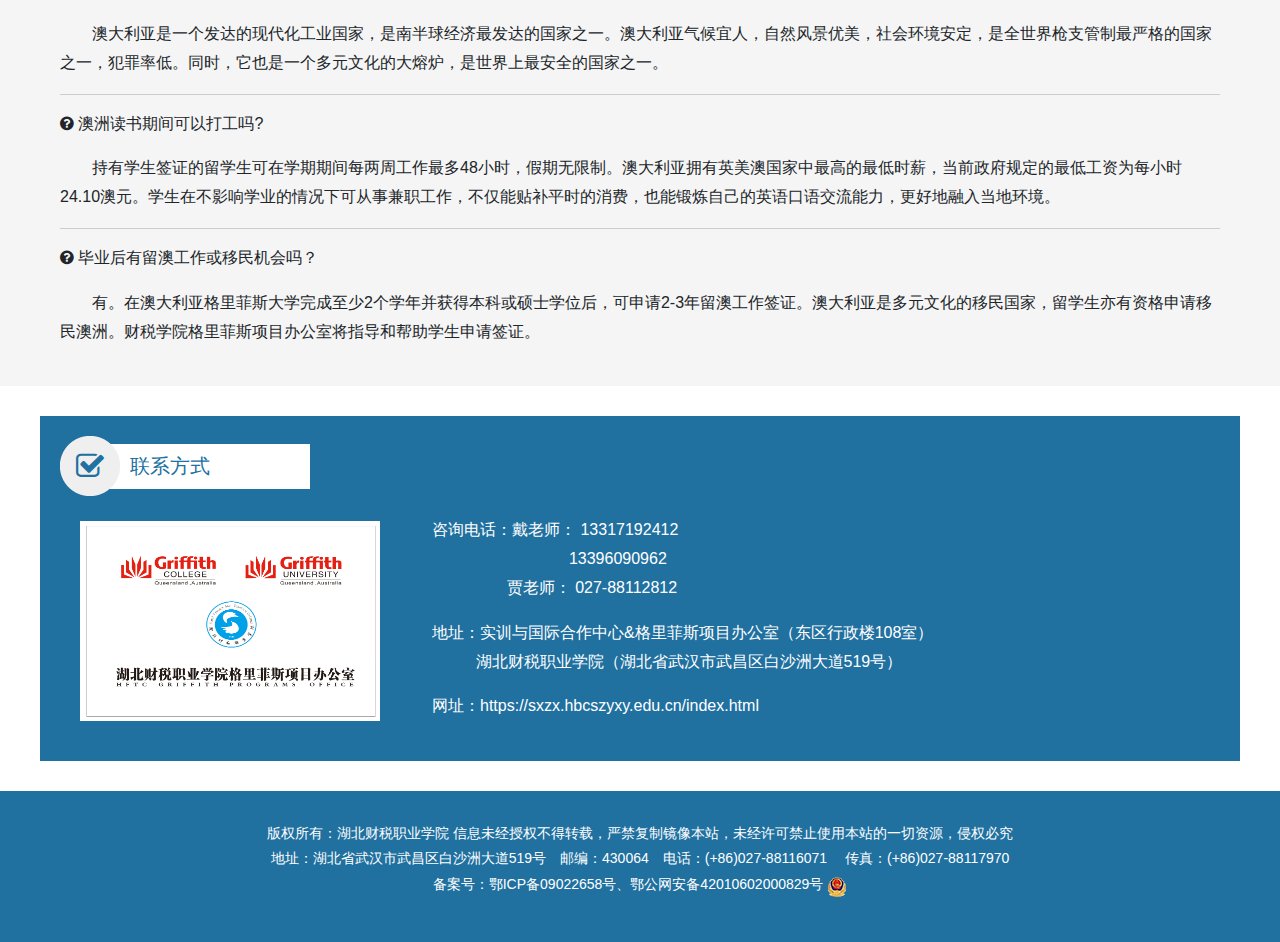
==== commit a86ca00c: "Update mindex.html" ====
--- a/mindex.html
+++ b/mindex.html
@@ -154,7 +154,7 @@
 								<p><b>大数据与会计专业（中澳合作办学）</b><br>
 								&nbsp;&nbsp;&nbsp;&nbsp;&nbsp;&nbsp;&nbsp;中央财政重点支持专业，国家骨干专业。近年来多次获得省级技能大赛一等奖，2016年获得全国会计技能大赛二等奖，2019年获得全国会计技能大赛一等奖。2017年开设了“涉外会计班”、“技能会计班”，2018年开设了“云财务会计师新道班”。2019年经省教育厅审批，报教育部备案同意，我校与澳大利亚格里菲斯学院（Griffith College）合作举办的“大数据与会计”专业高等专科教育项目，历经六届招生与培养，每年招生计划60人。该国际合作办学项目具备完善的教学管理制度和体系，师资力量雄厚，1/3专业课为外教授课，通过引进国外优质教育资源和先进教育理念，实现两校联合培养具有国际视野和优异英语水平的复合型人才。</p>
 								
-								<img src="images\trustimage.png" alt="描述文字" style="display: block; margin: 20px auto;">
+
 						
 								<p>&nbsp;&nbsp;&nbsp;&nbsp;&nbsp;&nbsp;&nbsp;大数据与会计专业（中澳合作办学）的主干课程有：经济法基础、会计基础、企业财务会计、大数据技术应用基础、智慧化税费申报与管理、智能化成本核算与管理、管理会计实务、会计信息系统应用、Excel在财务中的应用、英语听说读写等。由外教授课的专业课为：Accounting for Decision Making（决策会计）、Management Concepts（管理理念）、Introduction to Marketing (市场营销导论）、Economics for Managers（管理者经济学）、Business Communication（商业沟通）、Money, Banking & Finance（货币银行与金融）。</p>
 						
